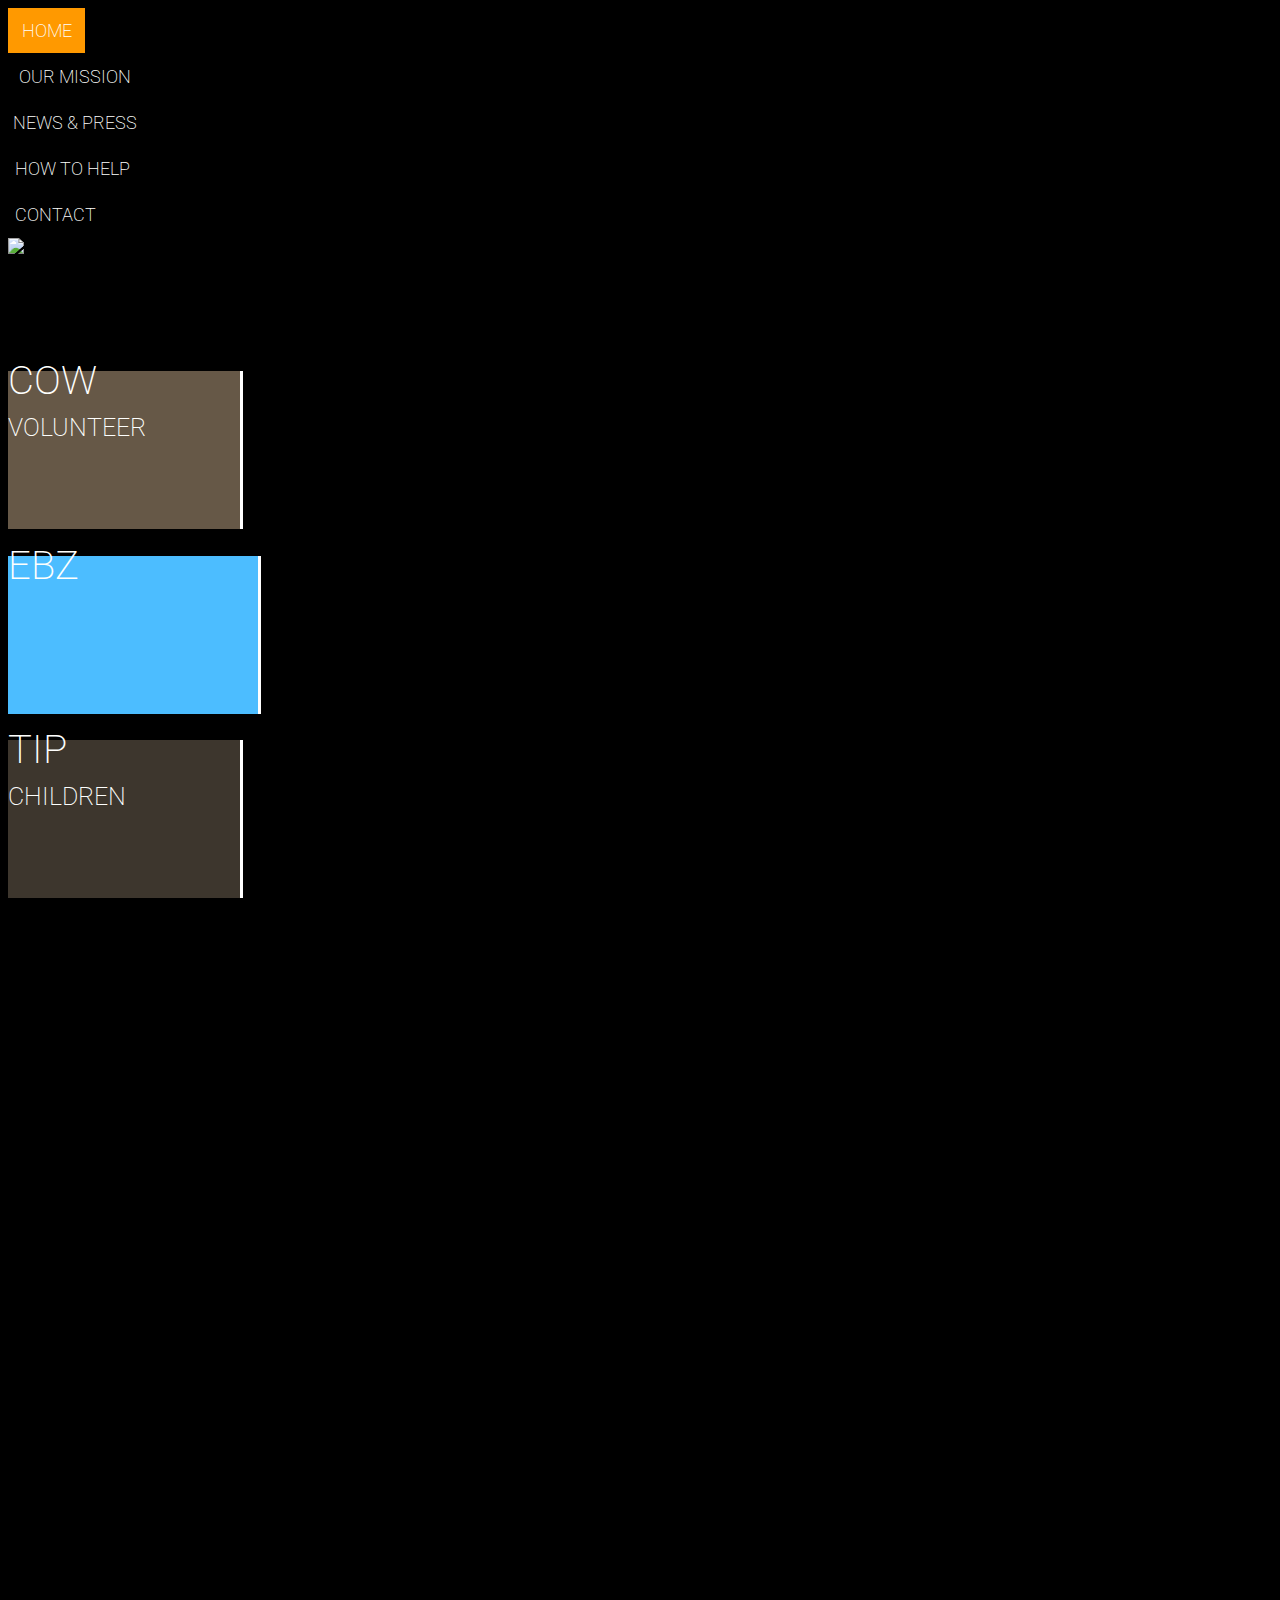
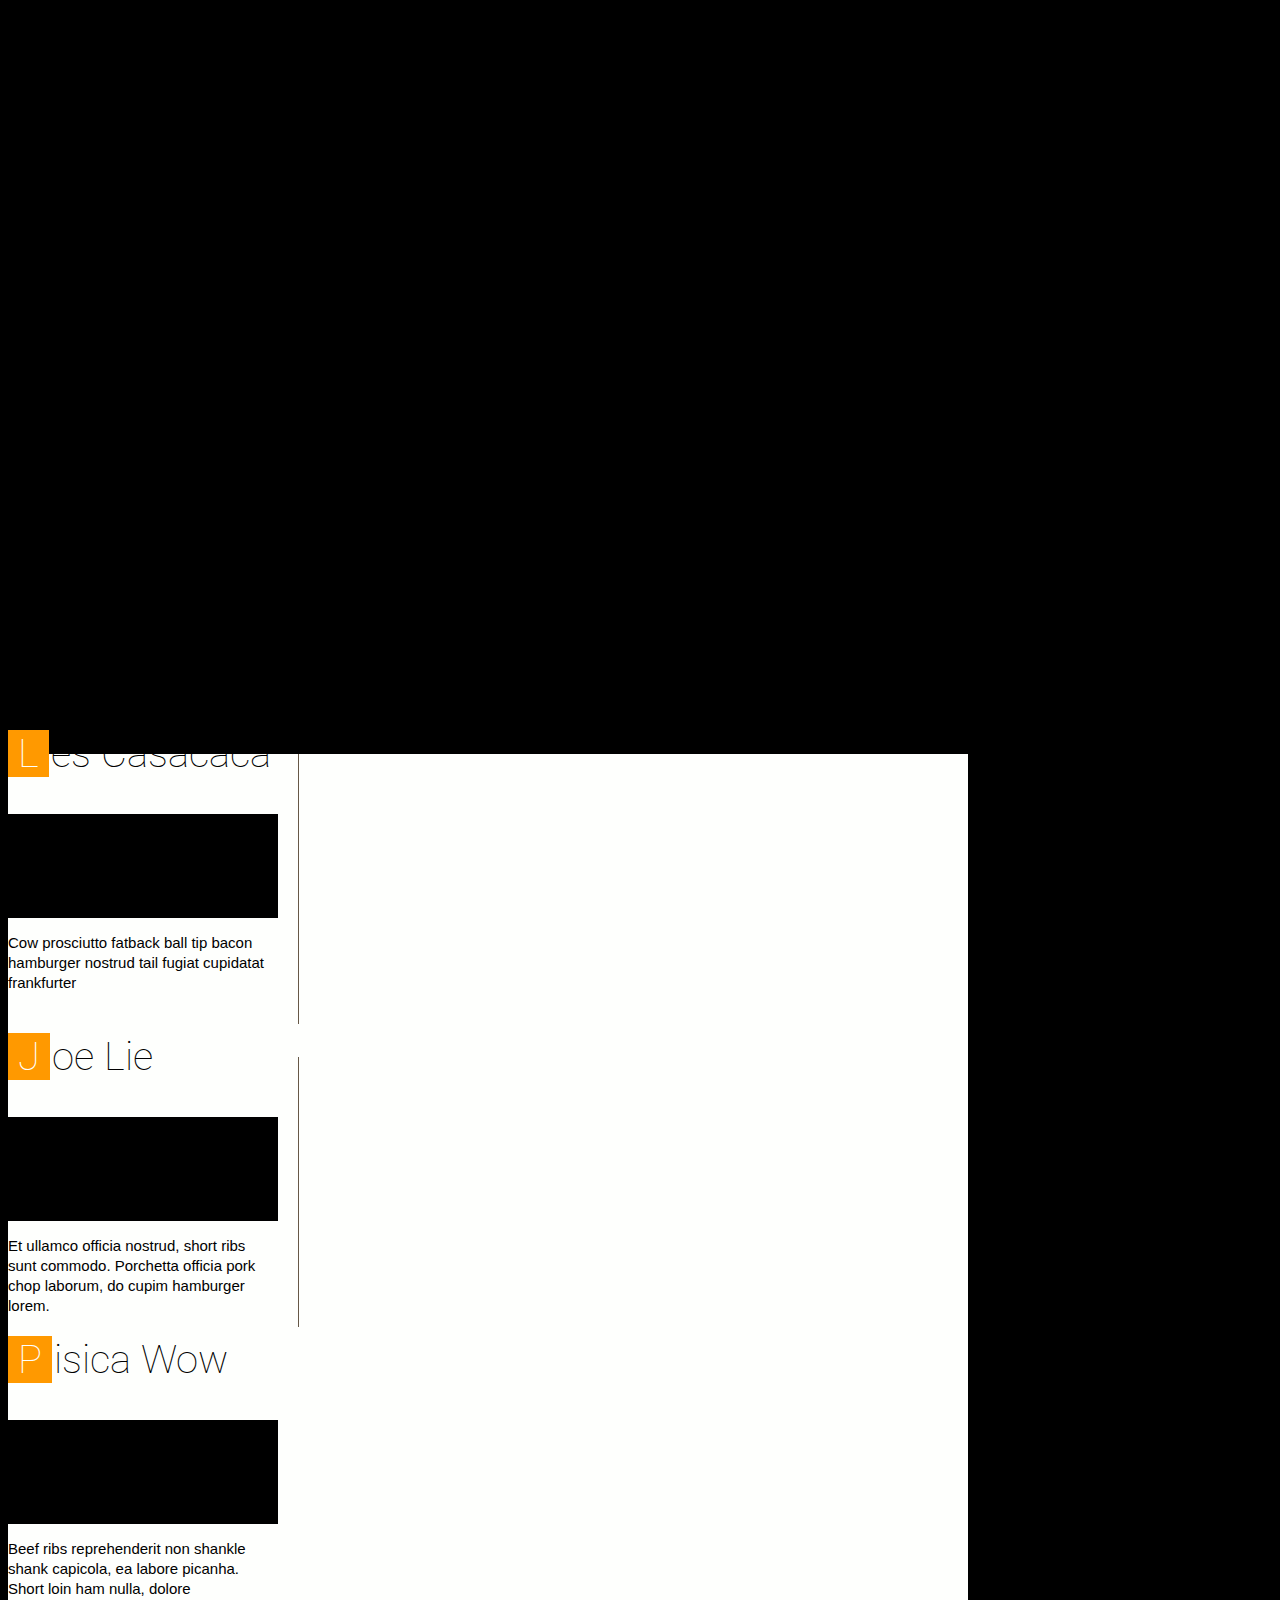
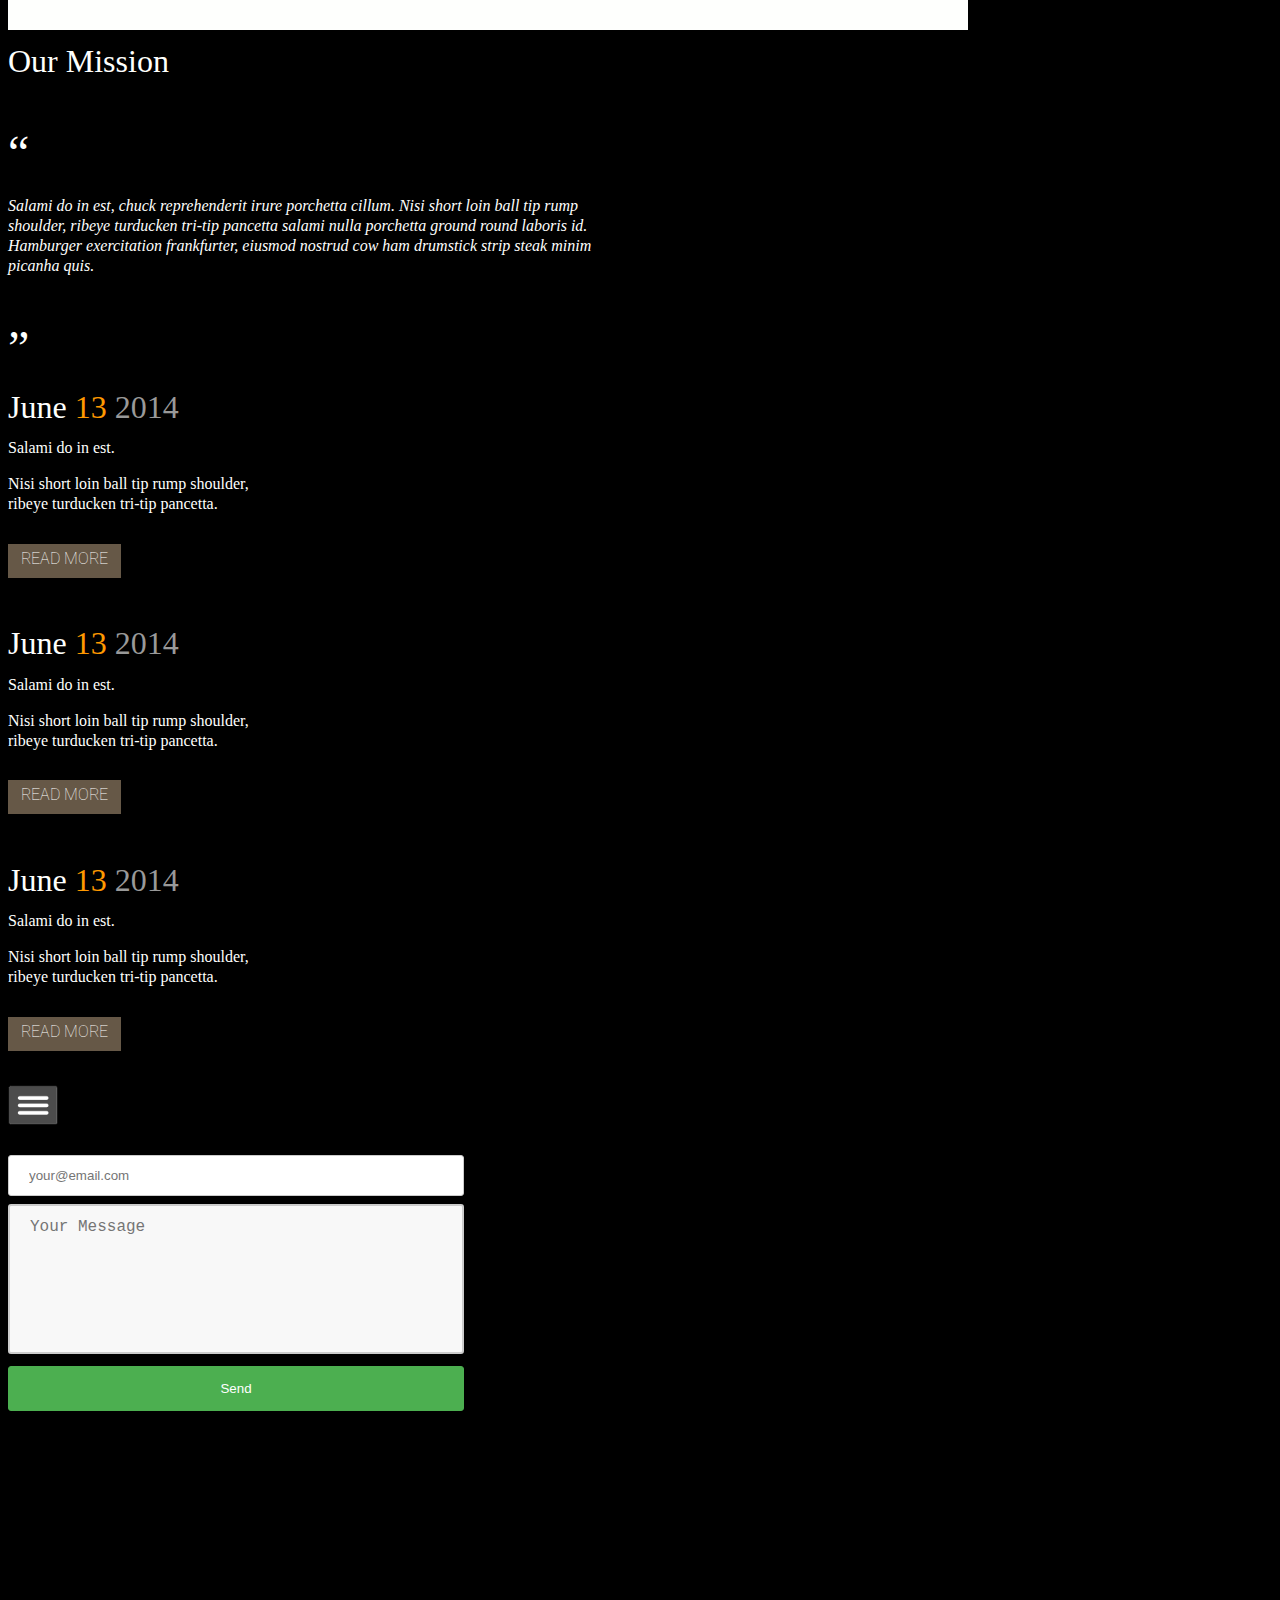
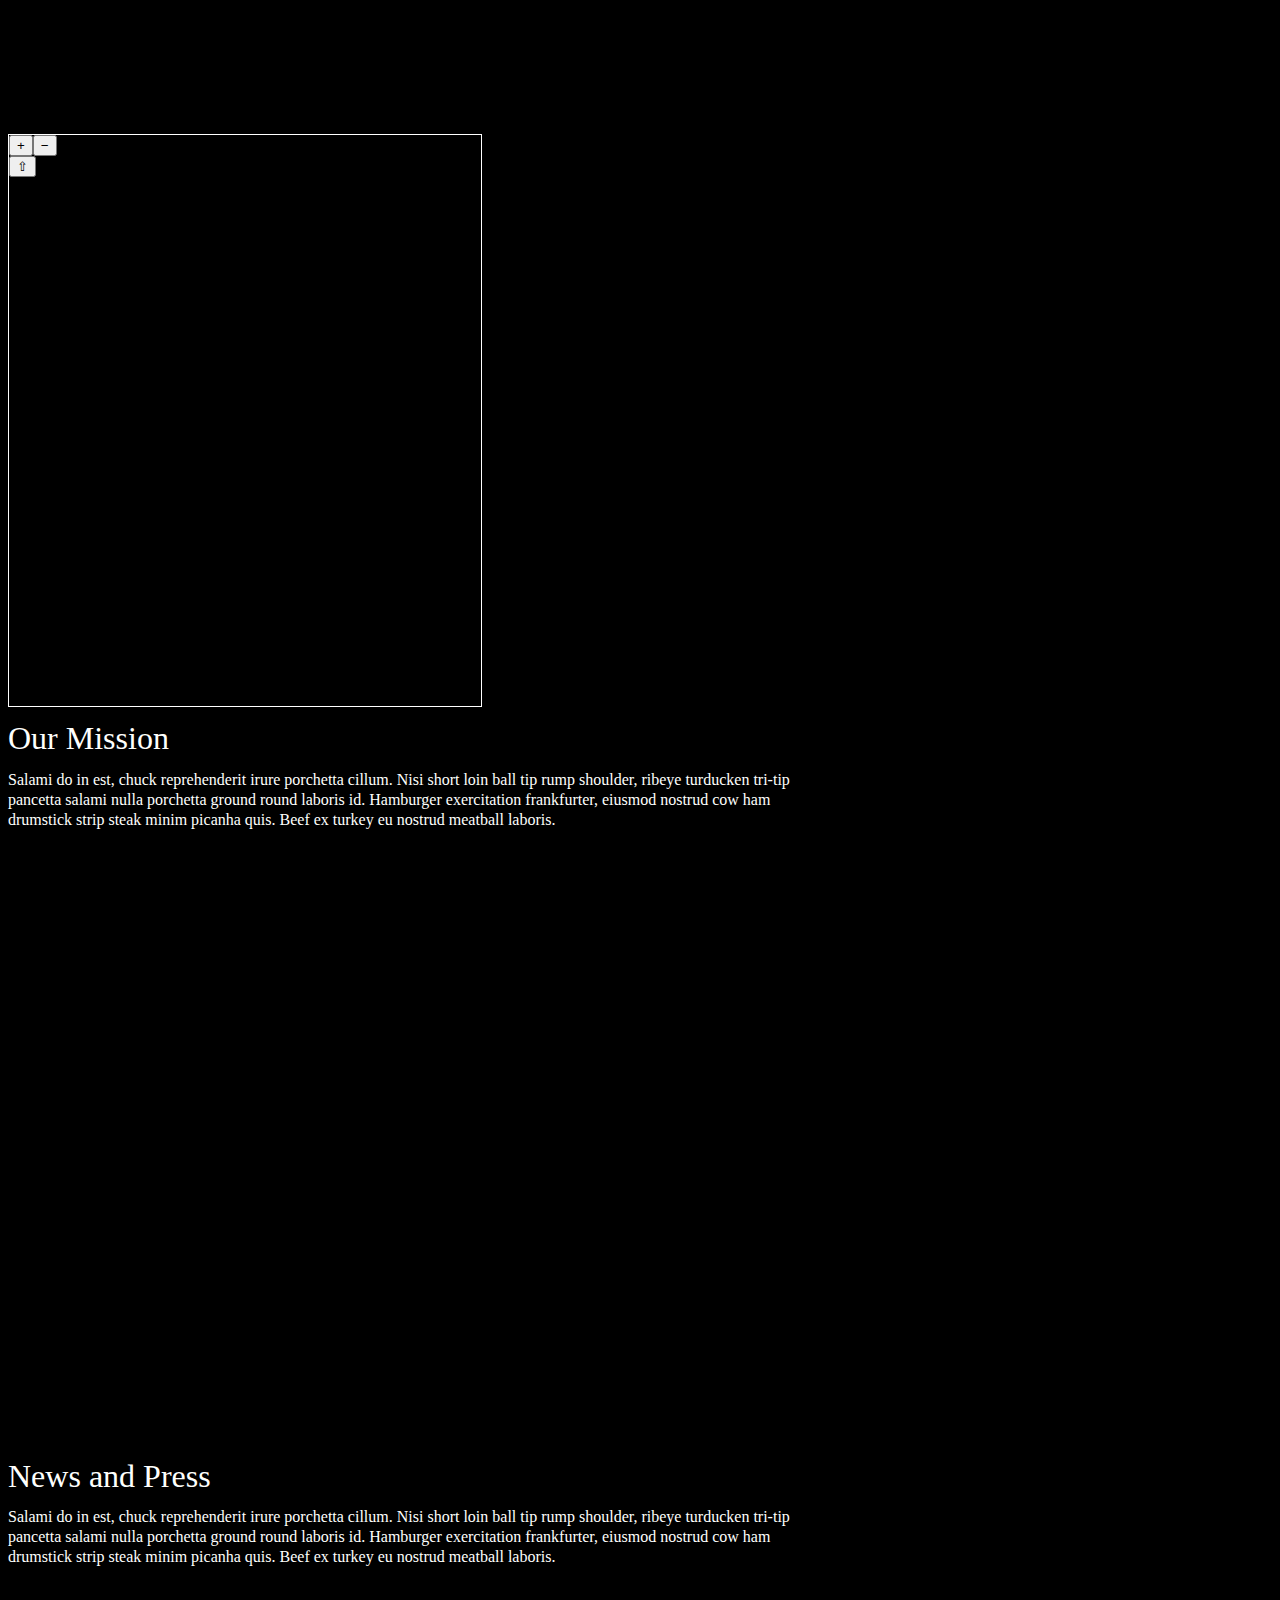
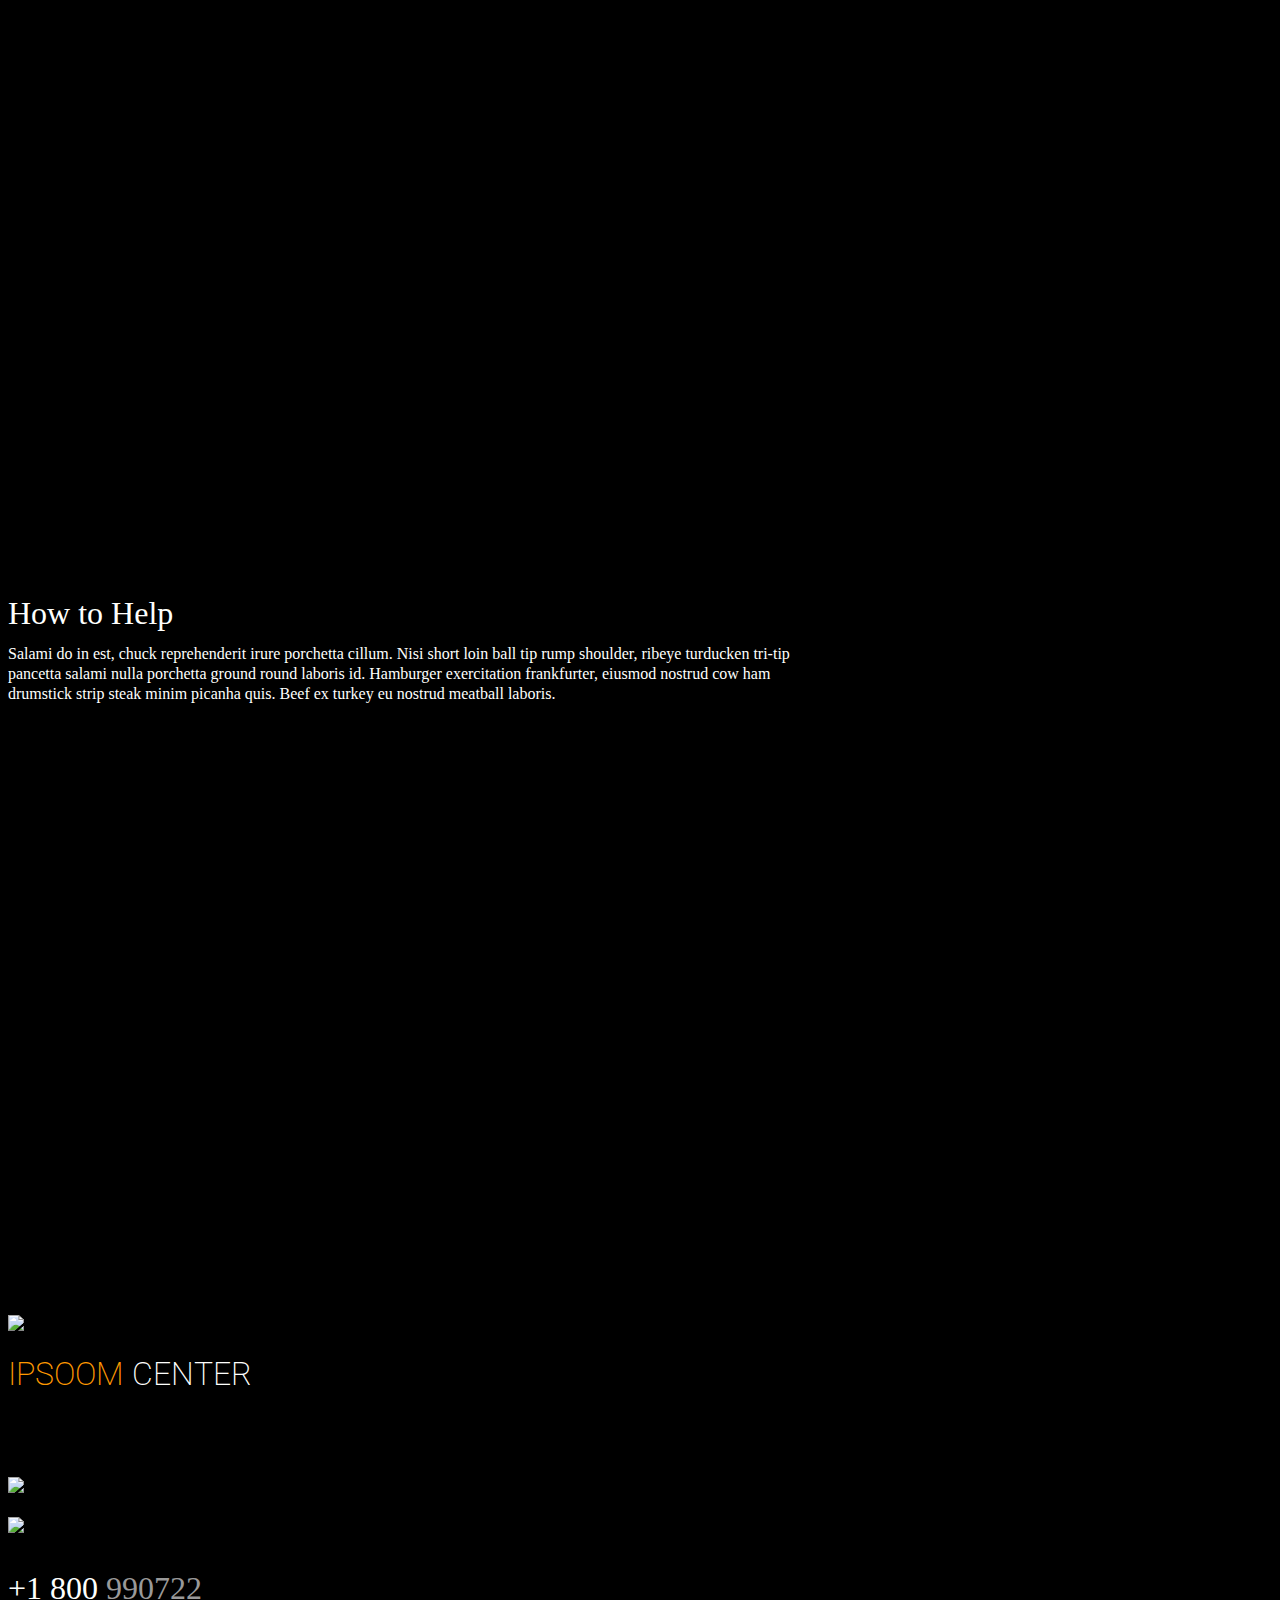
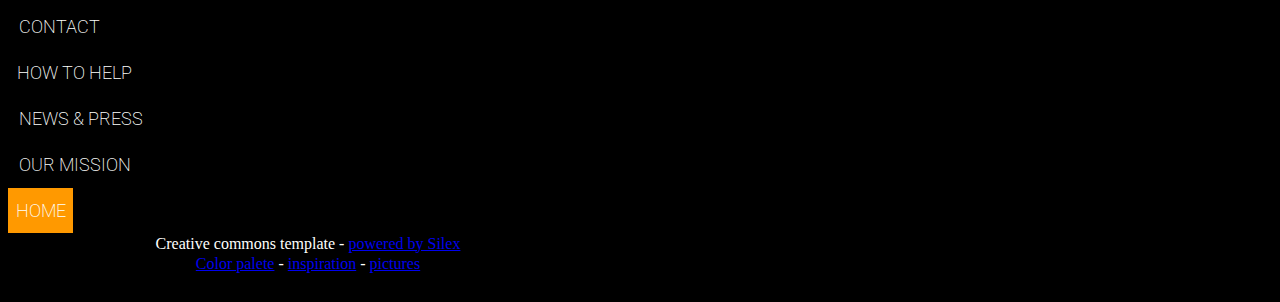
==== EBZ_Monitor.html @ ba5404b7 "Create EBZ_Monitor.html" ====
<!DOCTYPE html>
<html>

<head>
    <title>Ipsoom Center - Silex template</title>
    <meta charset="UTF-8">
    <meta name="generator" content="Silex v2.2.7">
    <!-- leave this for stats -->
    <script type="text/javascript" src="//editor.silex.me/static/2.7/jquery.js" data-silex-static=""></script>
    <script type="text/javascript" src="//editor.silex.me/static/2.7/jquery-ui.js" data-silex-static=""></script>

    <script type="text/javascript" src="//editor.silex.me/static/2.7/pageable.js" data-silex-static=""></script>
    <script type="text/javascript" src="//editor.silex.me/static/2.7/front-end.js" data-silex-static=""></script>
    <!-- Normalize -->
    <link href="//editor.silex.me/static/2.7/normalize.css" rel="stylesheet" data-silex-static="">
    <!-- Silex style -->
    <link href="//editor.silex.me/static/2.7/front-end.css" rel="stylesheet" data-silex-static="">

    <style type="text/css" class="silex-style">
        @import url('//fonts.googleapis.com/css?family=Roboto:100');
        .logo .title {
            color: #FF9900;
        }
        
        .logo .normal {
            color: #FEFFFD;
            font-family: 'Roboto', sans-serif;
            font-size: 60px;
            line-height: 25px;
            min-height: 125px;
            text-transform: uppercase;
        }
        
        .nav .normal {
            color: #FEFFFD;
            font-family: 'Roboto', sans-serif;
            font-size: 18px;
            line-height: 45px;
            text-transform: uppercase;
            z-index: 1;
        }
        
        .nav-mark {
            border-bottom: 1px solid #000000;
            transition: border .2s ease-out, background-color .2s ease-out;
        }
        
        .nav-mark:hover {
            border-bottom: 1px solid #FF9900;
        }
        
        .nav-mark.page-link-active {
            background-color: #FF9900;
        }
        /* home */
        
        .sub-nav.page-link-active {
            width: 250px;
            box-shadow: 0 1px 10px black;
        }
        
        .sub-nav {
            transition: all .15s ease-out;
            color: #FEFFFD;
            font-family: 'Roboto', sans-serif;
            font-size: 25px;
            line-height: 5px;
            text-transform: uppercase;
            z-index: 1;
        }
        
        .sub-nav .heading1 {
            font-size: 40px;
        }
        
        .normal,
        .heading1 {
            color: #FEFFFD;
            font-weight: 200;
            line-height: 20px;
        }
        
        .white-bg .heading2,
        .white-bg .normal {
            color: black;
        }
        
        .white-bg .heading2 {
            font-family: 'Roboto', sans-serif;
            font-weight: 100;
            font-size: 40px;
            text-transform: capitalize;
            line-height: 0px;
        }
        
        .white-bg .heading2:first-letter {
            background-color: #FF9900;
            color: #FEFFFD;
            padding: 0 10px;
            margin-right: 2px;
        }
        
        .white-bg .normal {
            font-size: 15px;
            font-family: Arial, sans-serif;
            line-height: 20px;
        }
        
        .button-read-more .normal {
            font-family: 'Roboto', sans-serif;
            font-weight: 100;
            text-transform: capitalize;
            line-height: 30px;
        }
    </style>
    <script type="text/javascript" class="silex-script"></script>
    <meta name="publicationPath" content="/api/1.0/github/exec/put/silex-templates/wip/ipsoom">
    <style class="silex-inline-styles" type="text/css">
        .silex-id-1439554967896-66 {
            left: 0px;
            top: 0px;
            background-color: rgb(0, 0, 0);
            border-top-color: rgb(0, 0, 0);
            border-right-color: rgb(0, 0, 0);
            border-bottom-color: rgb(0, 0, 0);
            border-left-color: rgb(0, 0, 0);
        }
        
        .silex-id-1490693608162-3 {
            background-color: transparent;
            top: 0px;
            left: 0px;
            min-width: 960px;
        }
        
        .silex-id-1490693608161-2 {
            min-height: 138px;
            background-color: transparent;
            top: 15px;
            left: 647px;
            width: 960px;
        }
        
        .silex-id-1439554967492-62 {
            width: 77px;
            top: 84px;
            left: 278px;
            box-sizing: content-box;
            min-height: 45px;
        }
        
        .silex-id-1439554967286-60 {
            width: 133px;
            top: 84px;
            left: 377px;
            box-sizing: content-box;
            min-height: 36px;
        }
        
        .silex-id-1439554966975-57 {
            width: 133px;
            top: 83px;
            left: 529px;
            box-sizing: content-box;
            min-height: 37px;
        }
        
        .silex-id-1439554966767-55 {
            width: 128px;
            top: 83px;
            left: 681px;
            box-sizing: content-box;
            min-height: 45px;
        }
        
        .silex-id-1439554966563-53 {
            width: 95px;
            top: 83px;
            left: 829px;
            box-sizing: content-box;
            min-height: 45px;
        }
        
        .silex-id-1490693355800-0 {
            width: 218px;
            min-height: 106px;
            top: 19px;
            left: 8px;
        }
        
        .silex-id-1490693798023-5 {
            background-color: transparent;
            top: 178px;
            left: 5px;
            min-width: 960px;
        }
        
        .silex-id-1490693798022-4 {
            min-height: 474px;
            background-color: transparent;
            top: 15px;
            left: 647px;
            width: 960px;
        }
        
        .silex-id-1439554966458-52 {
            width: 960px;
            top: -14px;
            left: 0px;
            box-sizing: content-box;
            background-color: rgb(0, 0, 0);
            min-height: 483px;
        }
        
        .silex-id-1439554966357-51 {
            width: 232px;
            top: 163px;
            left: 0px;
            box-sizing: content-box;
            border-top-color: rgb(255, 255, 255);
            border-right-color: rgb(255, 255, 255);
            border-bottom-color: rgb(255, 255, 255);
            border-left-color: rgb(255, 255, 255);
            border-top-width: 0px;
            border-right-width: 3px;
            border-bottom-width: 0px;
            border-left-width: 0px;
            border-top-style: solid;
            border-right-style: solid;
            border-bottom-style: solid;
            border-left-style: solid;
            background-color: rgb(102, 88, 71);
            min-height: 158px;
        }
        
        @media only screen and (max-width: 480px),
        only screen and (max-device-width: 480px) {
            .silex-id-1439554966357-51 {
                top: 0px;
                left: 93px;
                width: 234px;
                min-height: 158px;
            }
        }
        
        .silex-id-1439554966255-50 {
            width: 183px;
            top: 22px;
            left: 45px;
            box-sizing: content-box;
            min-height: 118px;
        }
        
        .silex-id-1439554966154-49 {
            width: 232px;
            top: 5px;
            left: 0px;
            box-sizing: content-box;
            border-top-color: rgb(255, 255, 255);
            border-right-color: rgb(255, 255, 255);
            border-bottom-color: rgb(255, 255, 255);
            border-left-color: rgb(255, 255, 255);
            border-top-width: 0px;
            border-right-width: 3px;
            border-bottom-width: 0px;
            border-left-width: 0px;
            border-top-style: solid;
            border-right-style: solid;
            border-bottom-style: solid;
            border-left-style: solid;
            background-color: rgba(76, 189, 255, 1);
            min-height: 158px;
        }
        
        .silex-id-1439554966050-48 {
            width: 183px;
            top: 17px;
            left: 45px;
            box-sizing: content-box;
            min-height: 104px;
        }
        
        .silex-id-1439554965843-46 {
            width: 232px;
            top: 321px;
            left: 0px;
            box-sizing: content-box;
            border-top-color: rgb(255, 255, 255);
            border-right-color: rgb(255, 255, 255);
            border-bottom-color: rgb(255, 255, 255);
            border-left-color: rgb(255, 255, 255);
            border-top-width: 0px;
            border-right-width: 3px;
            border-bottom-width: 0px;
            border-left-width: 0px;
            border-top-style: solid;
            border-right-style: solid;
            border-bottom-style: solid;
            border-left-style: solid;
            background-color: rgb(61, 54, 45);
            min-height: 158px;
        }
        
        .silex-id-1439554965740-45 {
            width: 183px;
            top: 22px;
            left: 45px;
            box-sizing: content-box;
            min-height: 104px;
        }
        
        .silex-id-1439554965638-44 {
            width: 726px;
            top: 5px;
            left: 232px;
            box-sizing: content-box;
            background-image: url('../../../../../../../libs/templates/silex-templates/ipsoom/assets/UJO0jYLtRte4qpyA37Xu_9X6A7388.jpg');
            background-color: transparent;
            background-size: cover;
            min-height: 474px;
        }
        
        .silex-id-1439554965536-43 {
            width: 726px;
            top: 6px;
            left: 233px;
            box-sizing: content-box;
            background-image: url('../../../../../../../libs/templates/silex-templates/ipsoom/assets/8bc72ed7.jpg');
            background-color: transparent;
            background-size: cover;
            min-height: 474px;
        }
        
        .silex-id-1439554965947-47 {
            width: 726px;
            top: -10px;
            left: 232px;
            box-sizing: content-box;
            background-image: url('../../../../../../../libs/templates/silex-templates/ipsoom/assets/xpdPwXTASnOUXFpIPgDs_IMG_1460_edt.jpg');
            background-color: transparent;
            background-size: cover;
            min-height: 474px;
        }
        
        .silex-id-1490693931165-7 {
            background-color: transparent;
            top: 686px;
            left: 0px;
            min-width: 960px;
        }
        
        .silex-id-1490693931163-6 {
            min-height: 703px;
            background-color: transparent;
            top: 15px;
            left: 545px;
            width: 960px;
        }
        
        .silex-id-1439554965432-42 {
            width: 960px;
            top: -9px;
            left: 0px;
            box-sizing: content-box;
            background-color: rgb(254, 255, 253);
            min-height: 309px;
        }
        
        @media only screen and (max-width: 480px),
        only screen and (max-device-width: 480px) {
            .silex-id-1439554965432-42 {
                top: 141px;
                left: 11px;
                width: 423px;
                min-height: 979px;
            }
        }
        
        .silex-id-1439554965331-41 {
            width: 290px;
            top: 26px;
            left: 37px;
            box-sizing: content-box;
            border-top-width: 0px;
            border-right-width: 1px;
            border-bottom-width: 0px;
            border-left-width: 0px;
            border-top-style: solid;
            border-right-style: solid;
            border-bottom-style: solid;
            border-left-style: solid;
            border-top-color: rgb(102, 88, 71);
            border-right-color: rgb(102, 88, 71);
            border-bottom-color: rgb(102, 88, 71);
            border-left-color: rgb(102, 88, 71);
            background-color: transparent;
            min-height: 254px;
        }
        
        @media only screen and (max-width: 480px),
        only screen and (max-device-width: 480px) {
            .silex-id-1439554965331-41 {
                top: 32px;
                left: 10px;
                width: 402px;
                min-height: 262px;
            }
        }
        
        .silex-id-1439554965129-39 {
            width: 283px;
            top: -6px;
            left: 0px;
            box-sizing: content-box;
            min-height: 60px;
        }
        
        @media only screen and (max-width: 480px),
        only screen and (max-device-width: 480px) {
            .silex-id-1439554965129-39 {
                top: 91px;
                left: 10px;
                width: 382px;
                min-height: 67px;
            }
        }
        
        .silex-id-1439554965028-38 {
            width: 260px;
            top: 66px;
            left: 0px;
            box-sizing: content-box;
            border-top-width: 5px;
            border-right-width: 5px;
            border-bottom-width: 5px;
            border-left-width: 5px;
            border-top-style: solid;
            border-right-style: solid;
            border-bottom-style: solid;
            border-left-style: solid;
            border-top-color: rgb(0, 0, 0);
            border-right-color: rgb(0, 0, 0);
            border-bottom-color: rgb(0, 0, 0);
            border-left-color: rgb(0, 0, 0);
            border-image-source: initial;
            border-image-slice: initial;
            border-image-width: initial;
            border-image-outset: initial;
            border-image-repeat: initial;
            background-image: url('../../../../../../../libs/templates/silex-templates/ipsoom/assets/wood.jpg');
            background-color: rgb(0, 0, 0);
            background-size: cover;
            min-height: 94px;
        }
        
        @media only screen and (max-width: 480px),
        only screen and (max-device-width: 480px) {
            .silex-id-1439554965028-38 {
                top: 158px;
                left: 5px;
                width: 382px;
                min-height: 94px;
            }
        }
        
        .silex-id-1439554965230-40 {
            width: 266px;
            top: 169px;
            left: 3px;
            box-sizing: content-box;
            min-height: 91px;
        }
        
        @media only screen and (max-width: 480px),
        only screen and (max-device-width: 480px) {
            .silex-id-1439554965230-40 {
                top: 0px;
                left: 10px;
                width: 382px;
                min-height: 91px;
            }
        }
        
        .silex-id-1439554964925-37 {
            width: 290px;
            top: 26px;
            left: 345px;
            box-sizing: content-box;
            border-top-width: 0px;
            border-right-width: 1px;
            border-bottom-width: 0px;
            border-left-width: 0px;
            border-top-style: solid;
            border-right-style: solid;
            border-bottom-style: solid;
            border-left-style: solid;
            border-top-color: rgb(102, 88, 71);
            border-right-color: rgb(102, 88, 71);
            border-bottom-color: rgb(102, 88, 71);
            border-left-color: rgb(102, 88, 71);
            background-color: transparent;
            min-height: 254px;
        }
        
        @media only screen and (max-width: 480px),
        only screen and (max-device-width: 480px) {
            .silex-id-1439554964925-37 {
                top: 359px;
                left: 10px;
                width: 402px;
                min-height: 262px;
            }
        }
        
        .silex-id-1439554964619-34 {
            width: 283px;
            top: -6px;
            left: 0px;
            box-sizing: content-box;
            min-height: 60px;
        }
        
        @media only screen and (max-width: 480px),
        only screen and (max-device-width: 480px) {
            .silex-id-1439554964619-34 {
                top: 196px;
                left: 10px;
                width: 382px;
                min-height: 66px;
            }
        }
        
        .silex-id-1439554964822-36 {
            width: 260px;
            top: 66px;
            left: 0px;
            box-sizing: content-box;
            border-top-width: 5px;
            border-right-width: 5px;
            border-bottom-width: 5px;
            border-left-width: 5px;
            border-top-style: solid;
            border-right-style: solid;
            border-bottom-style: solid;
            border-left-style: solid;
            border-top-color: rgb(0, 0, 0);
            border-right-color: rgb(0, 0, 0);
            border-bottom-color: rgb(0, 0, 0);
            border-left-color: rgb(0, 0, 0);
            border-image-source: initial;
            border-image-slice: initial;
            border-image-width: initial;
            border-image-outset: initial;
            border-image-repeat: initial;
            background-image: url('../../../../../../../libs/templates/silex-templates/ipsoom/assets/night.jpg');
            background-color: rgb(0, 0, 0);
            background-size: cover;
            min-height: 94px;
        }
        
        @media only screen and (max-width: 480px),
        only screen and (max-device-width: 480px) {
            .silex-id-1439554964822-36 {
                top: 0px;
                left: 5px;
                width: 382px;
                min-height: 94px;
            }
        }
        
        .silex-id-1439554964720-35 {
            width: 266px;
            top: 169px;
            left: 3px;
            box-sizing: content-box;
            min-height: 91px;
        }
        
        @media only screen and (max-width: 480px),
        only screen and (max-device-width: 480px) {
            .silex-id-1439554964720-35 {
                top: 104px;
                left: 10px;
                width: 382px;
                min-height: 91px;
            }
        }
        
        .silex-id-1439554964518-33 {
            width: 290px;
            top: 26px;
            left: 656px;
            box-sizing: content-box;
            border-top-color: rgb(102, 88, 71);
            border-right-color: rgb(102, 88, 71);
            border-bottom-color: rgb(102, 88, 71);
            border-left-color: rgb(102, 88, 71);
            background-color: transparent;
            min-height: 254px;
        }
        
        @media only screen and (max-width: 480px),
        only screen and (max-device-width: 480px) {
            .silex-id-1439554964518-33 {
                top: 685px;
                left: 11px;
                width: 414px;
                min-height: 262px;
            }
        }
        
        .silex-id-1439554964214-30 {
            width: 283px;
            top: -6px;
            left: 0px;
            box-sizing: content-box;
            min-height: 60px;
        }
        
        @media only screen and (max-width: 480px),
        only screen and (max-device-width: 480px) {
            .silex-id-1439554964214-30 {
                top: 196px;
                left: 10px;
                width: 394px;
                min-height: 66px;
            }
        }
        
        .silex-id-1439554964416-32 {
            width: 260px;
            top: 66px;
            left: 0px;
            box-sizing: content-box;
            border-top-width: 5px;
            border-right-width: 5px;
            border-bottom-width: 5px;
            border-left-width: 5px;
            border-top-style: solid;
            border-right-style: solid;
            border-bottom-style: solid;
            border-left-style: solid;
            border-top-color: rgb(0, 0, 0);
            border-right-color: rgb(0, 0, 0);
            border-bottom-color: rgb(0, 0, 0);
            border-left-color: rgb(0, 0, 0);
            border-image-source: initial;
            border-image-slice: initial;
            border-image-width: initial;
            border-image-outset: initial;
            border-image-repeat: initial;
            background-image: url('../../../../../../../libs/templates/silex-templates/ipsoom/assets/bench.jpg');
            background-color: rgb(0, 0, 0);
            background-size: cover;
            min-height: 94px;
        }
        
        @media only screen and (max-width: 480px),
        only screen and (max-device-width: 480px) {
            .silex-id-1439554964416-32 {
                top: 0px;
                left: 5px;
                width: 394px;
                min-height: 94px;
            }
        }
        
        .silex-id-1439554964315-31 {
            width: 266px;
            top: 169px;
            left: 3px;
            box-sizing: content-box;
            min-height: 91px;
        }
        
        @media only screen and (max-width: 480px),
        only screen and (max-device-width: 480px) {
            .silex-id-1439554964315-31 {
                top: 104px;
                left: 10px;
                width: 394px;
                min-height: 91px;
            }
        }
        
        .silex-id-1439554964011-28 {
            width: 225px;
            top: 334px;
            left: 41px;
            box-sizing: content-box;
            min-height: 61px;
        }
        
        @media only screen and (max-width: 480px),
        only screen and (max-device-width: 480px) {
            .silex-id-1439554964011-28 {
                top: 1603px;
                left: 11px;
                width: 423px;
                min-height: 90px;
            }
        }
        
        .silex-id-1439554963909-27 {
            width: 47px;
            top: 327px;
            left: 310px;
            box-sizing: content-box;
            min-height: 68px;
        }
        
        .silex-id-1439554964112-29 {
            width: 592px;
            top: 333px;
            left: 342px;
            box-sizing: content-box;
            min-height: 111px;
        }
        
        @media only screen and (max-width: 480px),
        only screen and (max-device-width: 480px) {
            .silex-id-1439554964112-29 {
                top: 1183px;
                left: 57px;
                width: 331px;
                min-height: 172px;
            }
        }
        
        .silex-id-1439554963809-26 {
            width: 47px;
            top: 399px;
            left: 647px;
            box-sizing: content-box;
            min-height: 68px;
        }
        
        .silex-id-1439554963707-25 {
            width: 280px;
            top: 469px;
            left: 25px;
            box-sizing: content-box;
            background-color: transparent;
            min-height: 215px;
        }
        
        @media only screen and (max-width: 480px),
        only screen and (max-device-width: 480px) {
            .silex-id-1439554963707-25 {
                top: 1241px;
                left: 11px;
                width: 423px;
                min-height: 215px;
            }
        }
        
        .silex-id-1439554963605-24 {
            width: 276px;
            top: 14px;
            left: 14px;
            box-sizing: content-box;
            min-height: 147px;
        }
        
        @media only screen and (max-width: 480px),
        only screen and (max-device-width: 480px) {
            .silex-id-1439554963605-24 {
                top: 5px;
                left: 11px;
                width: 401px;
                min-height: 160px;
            }
        }
        
        .silex-id-1439554963502-23 {
            width: 113px;
            top: 166px;
            left: 16px;
            box-sizing: content-box;
            background-color: rgba(102, 88, 71, 1);
            min-height: 34px;
        }
        
        .silex-id-1439554963400-22 {
            width: 280px;
            top: 469px;
            left: 332px;
            box-sizing: content-box;
            background-color: transparent;
            min-height: 215px;
        }
        
        @media only screen and (max-width: 480px),
        only screen and (max-device-width: 480px) {
            .silex-id-1439554963400-22 {
                top: 1456px;
                left: 11px;
                width: 423px;
                min-height: 215px;
            }
        }
        
        .silex-id-1439554963298-21 {
            width: 276px;
            top: 14px;
            left: 14px;
            box-sizing: content-box;
            min-height: 147px;
        }
        
        @media only screen and (max-width: 480px),
        only screen and (max-device-width: 480px) {
            .silex-id-1439554963298-21 {
                top: 5px;
                left: 11px;
                width: 401px;
                min-height: 160px;
            }
        }
        
        .silex-id-1439554963198-20 {
            width: 113px;
            top: 166px;
            left: 16px;
            box-sizing: content-box;
            background-color: rgb(102, 88, 71);
            min-height: 34px;
        }
        
        .silex-id-1439554963096-19 {
            width: 280px;
            top: 469px;
            left: 639px;
            box-sizing: content-box;
            background-color: transparent;
            min-height: 215px;
        }
        
        @media only screen and (max-width: 480px),
        only screen and (max-device-width: 480px) {
            .silex-id-1439554963096-19 {
                top: 1671px;
                left: 11px;
                width: 423px;
                min-height: 215px;
            }
        }
        
        .silex-id-1439554962995-18 {
            width: 276px;
            top: 14px;
            left: 14px;
            box-sizing: content-box;
            min-height: 147px;
        }
        
        @media only screen and (max-width: 480px),
        only screen and (max-device-width: 480px) {
            .silex-id-1439554962995-18 {
                top: 5px;
                left: 11px;
                width: 401px;
                min-height: 160px;
            }
        }
        
        .silex-id-1439554962893-17 {
            width: 113px;
            top: 166px;
            left: 16px;
            box-sizing: content-box;
            background-color: rgba(102, 88, 71, 1);
            min-height: 34px;
        }
        
        .silex-id-1490694258064-17 {
            background-color: transparent;
            top: 171px;
            left: 0px;
            border-color: #000000;
            min-width: 960px;
        }
        
        .silex-id-1490694258062-16 {
            min-height: 744px;
            background-color: transparent;
            border-color: #000000;
            top: 15px;
            left: 329px;
            width: 960px;
        }
        
        .silex-id-1492776401689-1 {
            width: 456px;
            height: 587px;
            background-color: transparent;
            top: 83px;
            left: 1px;
        }
        
        .silex-id-1492776672785-2 {
            height: 571px;
            width: 472px;
            background-color: transparent;
            top: 91px;
            left: 487px;
            border-width: 1px 1px 1px 1px;
            border-style: solid;
            border-color: #ffffff;
        }
        
        .silex-id-1490694152451-11 {
            background-color: transparent;
            top: 433px;
            left: NaNpx;
            min-width: 960px;
        }
        
        .silex-id-1490694152449-10 {
            min-height: 236px;
            background-color: transparent;
            top: 15px;
            left: 545px;
            width: 960px;
        }
        
        .silex-id-1439554961635-5 {
            width: 817px;
            top: 31px;
            left: 2px;
            box-sizing: content-box;
            min-height: 189px;
        }
        
        .silex-id-1490701849669-19 {
            background-color: transparent;
            top: 159px;
            left: 0px;
            min-width: 960px;
            background-image: url('../../../../../../../libs/templates/silex-templates/ipsoom/assets/UJO0jYLtRte4qpyA37Xu_9X6A7388.jpg');
            background-size: cover;
            background-position: center center;
        }
        
        .silex-id-1490701849668-18 {
            min-height: 480px;
            background-color: transparent;
            top: 15px;
            left: 545px;
            width: 960px;
        }
        
        .silex-id-1490694217944-13 {
            background-color: transparent;
            top: 171px;
            left: 0px;
        }
        
        .silex-id-1490694217944-12 {
            min-height: 236px;
            background-color: transparent;
        }
        
        .silex-id-1439554961432-3 {
            width: 817px;
            top: 31px;
            left: 2px;
            box-sizing: content-box;
            min-height: 189px;
        }
        
        .silex-id-1490701905049-21 {
            background-color: transparent;
            top: 100px;
            left: NaNpx;
            background-image: url('../../../../../../../libs/templates/silex-templates/ipsoom/assets/nQZcA7PRTyuduZPSZQ88_wanderlust.jpg');
            background-size: cover;
            background-position: center center;
        }
        
        .silex-id-1490701905043-20 {
            min-height: 480px;
            background-color: transparent;
        }
        
        .silex-id-1490694237194-15 {
            background-color: transparent;
            top: 171px;
            left: 0px;
            min-width: 960px;
        }
        
        .silex-id-1490694237193-14 {
            min-height: 232px;
            background-color: transparent;
            top: 15px;
            left: 545px;
            width: 960px;
        }
        
        .silex-id-1439554961331-2 {
            width: 817px;
            top: 31px;
            left: 2px;
            box-sizing: content-box;
            min-height: 189px;
        }
        
        .silex-id-1490701944668-23 {
            background-color: transparent;
            top: 100px;
            left: NaNpx;
            background-image: url('../../../../../../../libs/templates/silex-templates/ipsoom/assets/xpdPwXTASnOUXFpIPgDs_IMG_1460_edt.jpg');
            background-size: cover;
            background-position: bottom center;
        }
        
        .silex-id-1490701944667-22 {
            min-height: 480px;
            background-color: transparent;
        }
        
        .silex-id-1490694042605-9 {
            background-color: transparent;
            top: 931px;
            left: 0px;
        }
        
        .silex-id-1490694042604-8 {
            min-height: 269px;
            background-color: transparent;
        }
        
        .silex-id-1439554962589-14 {
            width: 88px;
            top: 88px;
            left: 834px;
            min-height: 37px;
        }
        
        .silex-id-1439554962691-15 {
            width: 264px;
            top: 85px;
            left: 37px;
            box-sizing: content-box;
            min-height: 67px;
        }
        
        @media only screen and (max-width: 480px),
        only screen and (max-device-width: 480px) {
            .silex-id-1439554962691-15 {
                top: 2000px;
                left: 13px;
                width: 419px;
                min-height: 125px;
            }
        }
        
        .silex-id-1439554962488-13 {
            width: 40px;
            top: 86px;
            left: 771px;
            min-height: 40px;
        }
        
        .silex-id-1439554962386-12 {
            width: 25px;
            top: 139px;
            left: 663px;
            box-sizing: content-box;
            min-height: 34.5676px;
        }
        
        .silex-id-1439554962283-11 {
            width: 240px;
            top: 127px;
            left: 698px;
            box-sizing: content-box;
            min-height: 52px;
        }
        
        @media only screen and (max-width: 480px),
        only screen and (max-device-width: 480px) {
            .silex-id-1439554962283-11 {
                top: 2129px;
                left: 1px;
                width: 240px;
                min-height: 38px;
            }
        }
        
        .silex-id-1439554962181-10 {
            width: 102px;
            top: 136px;
            left: 539px;
            box-sizing: content-box;
            min-height: 45px;
        }
        
        .silex-id-1439554962078-9 {
            width: 133px;
            top: 136px;
            left: 400px;
            box-sizing: content-box;
            min-height: 45px;
        }
        
        .silex-id-1439554961964-8 {
            width: 146px;
            top: 136px;
            left: 247px;
            box-sizing: content-box;
            min-height: 45px;
        }
        
        .silex-id-1439554961840-7 {
            width: 134px;
            top: 136px;
            left: 107px;
            box-sizing: content-box;
            min-height: 45px;
        }
        
        .silex-id-1439554961739-6 {
            width: 65px;
            top: 136px;
            left: 37px;
            box-sizing: content-box;
            min-height: 45px;
        }
        
        .silex-id-1439554962792-16 {
            width: 600px;
            top: 208px;
            left: 180px;
            box-sizing: content-box;
            background-color: transparent;
            min-height: 50px;
        }
    </style>




























    <script type="text/javascript" class="silex-json-styles">
        [{"desktop":{"silex-id-1439554967896-66":{"left":"0px","top":"0px","background-color":"rgb(0, 0, 0)","border-top-color":"rgb(0, 0, 0)","border-right-color":"rgb(0, 0, 0)","border-bottom-color":"rgb(0, 0, 0)","border-left-color":"rgb(0, 0, 0)"},"silex-id-1439554967492-62":{"width":"77px","top":"84px","left":"278px","box-sizing":"content-box","min-height":"45px"},"silex-id-1439554967286-60":{"width":"133px","top":"84px","left":"377px","box-sizing":"content-box","min-height":"36px"},"silex-id-1439554966975-57":{"width":"133px","top":"83px","left":"529px","box-sizing":"content-box","min-height":"37px"},"silex-id-1439554966767-55":{"width":"128px","top":"83px","left":"681px","box-sizing":"content-box","min-height":"45px"},"silex-id-1439554966563-53":{"width":"95px","top":"83px","left":"829px","box-sizing":"content-box","min-height":"45px"},"silex-id-1439554966458-52":{"width":"960px","top":"-14px","left":"0px","box-sizing":"content-box","background-color":"rgb(0, 0, 0)","min-height":"483px"},"silex-id-1439554966357-51":{"width":"232px","top":"163px","left":"0px","box-sizing":"content-box","border-top-color":"rgb(255, 255, 255)","border-right-color":"rgb(255, 255, 255)","border-bottom-color":"rgb(255, 255, 255)","border-left-color":"rgb(255, 255, 255)","border-top-width":"0px","border-right-width":"3px","border-bottom-width":"0px","border-left-width":"0px","border-top-style":"solid","border-right-style":"solid","border-bottom-style":"solid","border-left-style":"solid","background-color":"rgb(102, 88, 71)","min-height":"158px"},"silex-id-1439554966255-50":{"width":"183px","top":"22px","left":"45px","box-sizing":"content-box","min-height":"118px"},"silex-id-1439554966154-49":{"width":"232px","top":"5px","left":"0px","box-sizing":"content-box","border-top-color":"rgb(255, 255, 255)","border-right-color":"rgb(255, 255, 255)","border-bottom-color":"rgb(255, 255, 255)","border-left-color":"rgb(255, 255, 255)","border-top-width":"0px","border-right-width":"3px","border-bottom-width":"0px","border-left-width":"0px","border-top-style":"solid","border-right-style":"solid","border-bottom-style":"solid","border-left-style":"solid","background-color":"rgba(76,189,255,1)","min-height":"158px"},"silex-id-1439554966050-48":{"width":"183px","top":"17px","left":"45px","box-sizing":"content-box","min-height":"104px"},"silex-id-1439554965947-47":{"width":"726px","top":"-10px","left":"232px","box-sizing":"content-box","background-image":"url('../../../../../../../libs/templates/silex-templates/ipsoom/assets/xpdPwXTASnOUXFpIPgDs_IMG_1460_edt.jpg')","background-color":"transparent","background-size":"cover","min-height":"474px"},"silex-id-1439554965843-46":{"width":"232px","top":"321px","left":"0px","box-sizing":"content-box","border-top-color":"rgb(255, 255, 255)","border-right-color":"rgb(255, 255, 255)","border-bottom-color":"rgb(255, 255, 255)","border-left-color":"rgb(255, 255, 255)","border-top-width":"0px","border-right-width":"3px","border-bottom-width":"0px","border-left-width":"0px","border-top-style":"solid","border-right-style":"solid","border-bottom-style":"solid","border-left-style":"solid","background-color":"rgb(61, 54, 45)","min-height":"158px"},"silex-id-1439554965740-45":{"width":"183px","top":"22px","left":"45px","box-sizing":"content-box","min-height":"104px"},"silex-id-1439554965638-44":{"width":"726px","top":"5px","left":"232px","box-sizing":"content-box","background-image":"url('../../../../../../../libs/templates/silex-templates/ipsoom/assets/UJO0jYLtRte4qpyA37Xu_9X6A7388.jpg')","background-color":"transparent","background-size":"cover","min-height":"474px"},"silex-id-1439554965536-43":{"width":"726px","top":"6px","left":"233px","box-sizing":"content-box","background-image":"url('../../../../../../../libs/templates/silex-templates/ipsoom/assets/8bc72ed7.jpg')","background-color":"transparent","background-size":"cover","min-height":"474px"},"silex-id-1439554965432-42":{"width":"960px","top":"-9px","left":"0px","box-sizing":"content-box","background-color":"rgb(254, 255, 253)","min-height":"309px"},"silex-id-1439554965331-41":{"width":"290px","top":"26px","left":"37px","box-sizing":"content-box","border-top-width":"0px","border-right-width":"1px","border-bottom-width":"0px","border-left-width":"0px","border-top-style":"solid","border-right-style":"solid","border-bottom-style":"solid","border-left-style":"solid","border-top-color":"rgb(102, 88, 71)","border-right-color":"rgb(102, 88, 71)","border-bottom-color":"rgb(102, 88, 71)","border-left-color":"rgb(102, 88, 71)","background-color":"transparent","min-height":"254px"},"silex-id-1439554965230-40":{"width":"266px","top":"169px","left":"3px","box-sizing":"content-box","min-height":"91px"},"silex-id-1439554965129-39":{"width":"283px","top":"-6px","left":"0px","box-sizing":"content-box","min-height":"60px"},"silex-id-1439554965028-38":{"width":"260px","top":"66px","left":"0px","box-sizing":"content-box","border-top-width":"5px","border-right-width":"5px","border-bottom-width":"5px","border-left-width":"5px","border-top-style":"solid","border-right-style":"solid","border-bottom-style":"solid","border-left-style":"solid","border-top-color":"rgb(0, 0, 0)","border-right-color":"rgb(0, 0, 0)","border-bottom-color":"rgb(0, 0, 0)","border-left-color":"rgb(0, 0, 0)","border-image-source":"initial","border-image-slice":"initial","border-image-width":"initial","border-image-outset":"initial","border-image-repeat":"initial","background-image":"url('../../../../../../../libs/templates/silex-templates/ipsoom/assets/wood.jpg')","background-color":"rgb(0, 0, 0)","background-size":"cover","min-height":"94px"},"silex-id-1439554964925-37":{"width":"290px","top":"26px","left":"345px","box-sizing":"content-box","border-top-width":"0px","border-right-width":"1px","border-bottom-width":"0px","border-left-width":"0px","border-top-style":"solid","border-right-style":"solid","border-bottom-style":"solid","border-left-style":"solid","border-top-color":"rgb(102, 88, 71)","border-right-color":"rgb(102, 88, 71)","border-bottom-color":"rgb(102, 88, 71)","border-left-color":"rgb(102, 88, 71)","background-color":"transparent","min-height":"254px"},"silex-id-1439554964822-36":{"width":"260px","top":"66px","left":"0px","box-sizing":"content-box","border-top-width":"5px","border-right-width":"5px","border-bottom-width":"5px","border-left-width":"5px","border-top-style":"solid","border-right-style":"solid","border-bottom-style":"solid","border-left-style":"solid","border-top-color":"rgb(0, 0, 0)","border-right-color":"rgb(0, 0, 0)","border-bottom-color":"rgb(0, 0, 0)","border-left-color":"rgb(0, 0, 0)","border-image-source":"initial","border-image-slice":"initial","border-image-width":"initial","border-image-outset":"initial","border-image-repeat":"initial","background-image":"url('../../../../../../../libs/templates/silex-templates/ipsoom/assets/night.jpg')","background-color":"rgb(0, 0, 0)","background-size":"cover","min-height":"94px"},"silex-id-1439554964720-35":{"width":"266px","top":"169px","left":"3px","box-sizing":"content-box","min-height":"91px"},"silex-id-1439554964619-34":{"width":"283px","top":"-6px","left":"0px","box-sizing":"content-box","min-height":"60px"},"silex-id-1439554964518-33":{"width":"290px","top":"26px","left":"656px","box-sizing":"content-box","border-top-color":"rgb(102, 88, 71)","border-right-color":"rgb(102, 88, 71)","border-bottom-color":"rgb(102, 88, 71)","border-left-color":"rgb(102, 88, 71)","background-color":"transparent","min-height":"254px"},"silex-id-1439554964416-32":{"width":"260px","top":"66px","left":"0px","box-sizing":"content-box","border-top-width":"5px","border-right-width":"5px","border-bottom-width":"5px","border-left-width":"5px","border-top-style":"solid","border-right-style":"solid","border-bottom-style":"solid","border-left-style":"solid","border-top-color":"rgb(0, 0, 0)","border-right-color":"rgb(0, 0, 0)","border-bottom-color":"rgb(0, 0, 0)","border-left-color":"rgb(0, 0, 0)","border-image-source":"initial","border-image-slice":"initial","border-image-width":"initial","border-image-outset":"initial","border-image-repeat":"initial","background-image":"url('../../../../../../../libs/templates/silex-templates/ipsoom/assets/bench.jpg')","background-color":"rgb(0, 0, 0)","background-size":"cover","min-height":"94px"},"silex-id-1439554964315-31":{"width":"266px","top":"169px","left":"3px","box-sizing":"content-box","min-height":"91px"},"silex-id-1439554964214-30":{"width":"283px","top":"-6px","left":"0px","box-sizing":"content-box","min-height":"60px"},"silex-id-1439554964112-29":{"width":"592px","top":"333px","left":"342px","box-sizing":"content-box","min-height":"111px"},"silex-id-1439554964011-28":{"width":"225px","top":"334px","left":"41px","box-sizing":"content-box","min-height":"61px"},"silex-id-1439554963909-27":{"width":"47px","top":"327px","left":"310px","box-sizing":"content-box","min-height":"68px"},"silex-id-1439554963809-26":{"width":"47px","top":"399px","left":"647px","box-sizing":"content-box","min-height":"68px"},"silex-id-1439554963707-25":{"width":"280px","top":"469px","left":"25px","box-sizing":"content-box","background-color":"transparent","min-height":"215px"},"silex-id-1439554963605-24":{"width":"276px","top":"14px","left":"14px","box-sizing":"content-box","min-height":"147px"},"silex-id-1439554963502-23":{"width":"113px","top":"166px","left":"16px","box-sizing":"content-box","background-color":"rgba(102,88,71,1)","min-height":"34px"},"silex-id-1439554963400-22":{"width":"280px","top":"469px","left":"332px","box-sizing":"content-box","background-color":"transparent","min-height":"215px"},"silex-id-1439554963298-21":{"width":"276px","top":"14px","left":"14px","box-sizing":"content-box","min-height":"147px"},"silex-id-1439554963198-20":{"width":"113px","top":"166px","left":"16px","box-sizing":"content-box","background-color":"rgb(102, 88, 71)","min-height":"34px"},"silex-id-1439554963096-19":{"width":"280px","top":"469px","left":"639px","box-sizing":"content-box","background-color":"transparent","min-height":"215px"},"silex-id-1439554962995-18":{"width":"276px","top":"14px","left":"14px","box-sizing":"content-box","min-height":"147px"},"silex-id-1439554962893-17":{"width":"113px","top":"166px","left":"16px","box-sizing":"content-box","background-color":"rgba(102,88,71,1)","min-height":"34px"},"silex-id-1439554962792-16":{"width":"600px","top":"208px","left":"180px","box-sizing":"content-box","background-color":"transparent","min-height":"50px"},"silex-id-1439554962691-15":{"width":"264px","top":"85px","left":"37px","box-sizing":"content-box","min-height":"67px"},"silex-id-1439554962589-14":{"width":"88px","top":"88px","left":"834px","min-height":"37px"},"silex-id-1439554962488-13":{"width":"40px","top":"86px","left":"771px","min-height":"40px"},"silex-id-1439554962386-12":{"width":"25px","top":"139px","left":"663px","box-sizing":"content-box","min-height":"34.5676px"},"silex-id-1439554962283-11":{"width":"240px","top":"127px","left":"698px","box-sizing":"content-box","min-height":"52px"},"silex-id-1439554962181-10":{"width":"102px","top":"136px","left":"539px","box-sizing":"content-box","min-height":"45px"},"silex-id-1439554962078-9":{"width":"133px","top":"136px","left":"400px","box-sizing":"content-box","min-height":"45px"},"silex-id-1439554961964-8":{"width":"146px","top":"136px","left":"247px","box-sizing":"content-box","min-height":"45px"},"silex-id-1439554961840-7":{"width":"134px","top":"136px","left":"107px","box-sizing":"content-box","min-height":"45px"},"silex-id-1439554961739-6":{"width":"65px","top":"136px","left":"37px","box-sizing":"content-box","min-height":"45px"},"silex-id-1439554961635-5":{"width":"817px","top":"31px","left":"2px","box-sizing":"content-box","min-height":"189px"},"silex-id-1439554961533-4":{"width":"726px","top":"321px","left":"2px","min-height":"474px"},"silex-id-1439554961432-3":{"width":"817px","top":"31px","left":"2px","box-sizing":"content-box","min-height":"189px"},"silex-id-1439554961331-2":{"width":"817px","top":"31px","left":"2px","box-sizing":"content-box","min-height":"189px"},"silex-id-1439554961229-1":{"width":"100px","top":"378px","left":"288px","background-color":"transparent","min-height":"100px"},"silex-id-1490693355800-0":{"width":"218px","min-height":"106px","top":"19px","left":"8px"},"silex-id-1490693608161-2":{"min-height":"138px","background-color":"transparent","top":"15px","left":"647px","width":"960px"},"silex-id-1490693608162-3":{"background-color":"transparent","top":"0px","left":"0px","min-width":"960px"},"silex-id-1490693798022-4":{"min-height":"474px","background-color":"transparent","top":"15px","left":"647px","width":"960px"},"silex-id-1490693798023-5":{"background-color":"transparent","top":"178px","left":"5px","min-width":"960px"},"silex-id-1490693931163-6":{"min-height":"703px","background-color":"transparent","top":"15px","left":"545px","width":"960px"},"silex-id-1490693931165-7":{"background-color":"transparent","top":"686px","left":"0px","min-width":"960px"},"silex-id-1490694042604-8":{"min-height":"269px","background-color":"transparent"},"silex-id-1490694042605-9":{"background-color":"transparent","top":"931px","left":"0px"},"silex-id-1490694152449-10":{"min-height":"236px","background-color":"transparent","top":"15px","left":"545px","width":"960px"},"silex-id-1490694152451-11":{"background-color":"transparent","top":"433px","left":"NaNpx","min-width":"960px"},"silex-id-1490694217944-12":{"min-height":"236px","background-color":"transparent"},"silex-id-1490694217944-13":{"background-color":"transparent","top":"171px","left":"0px"},"silex-id-1490694237193-14":{"min-height":"232px","background-color":"transparent","top":"15px","left":"545px","width":"960px"},"silex-id-1490694237194-15":{"background-color":"transparent","top":"171px","left":"0px","min-width":"960px"},"silex-id-1490694258062-16":{"min-height":"744px","background-color":"transparent","border-width":"","border-style":"","border-color":"#000000","top":"15px","left":"329px","width":"960px"},"silex-id-1490694258064-17":{"background-color":"transparent","top":"171px","left":"0px","border-color":"#000000","min-width":"960px"},"silex-id-1490701849668-18":{"min-height":"480px","background-color":"transparent","top":"15px","left":"545px","width":"960px"},"silex-id-1490701849669-19":{"background-color":"transparent","top":"159px","left":"0px","min-width":"960px","background-image":"url('../../../../../../../libs/templates/silex-templates/ipsoom/assets/UJO0jYLtRte4qpyA37Xu_9X6A7388.jpg')","background-size":"cover","background-position":"center center"},"silex-id-1490701905043-20":{"min-height":"480px","background-color":"transparent"},"silex-id-1490701905049-21":{"background-color":"transparent","top":"100px","left":"NaNpx","background-image":"url('../../../../../../../libs/templates/silex-templates/ipsoom/assets/nQZcA7PRTyuduZPSZQ88_wanderlust.jpg')","background-size":"cover","background-position":"center center"},"silex-id-1490701944667-22":{"min-height":"480px","background-color":"transparent"},"silex-id-1490701944668-23":{"background-color":"transparent","top":"100px","left":"NaNpx","background-image":"url('../../../../../../../libs/templates/silex-templates/ipsoom/assets/xpdPwXTASnOUXFpIPgDs_IMG_1460_edt.jpg')","background-size":"cover","background-position":"bottom center"},"silex-id-1492776401689-1":{"width":"456px","height":"587px","background-color":"transparent","top":"83px","left":"1px"},"silex-id-1492776672785-2":{"height":"571px","width":"472px","background-color":"transparent","top":"91px","left":"487px","border-width":"1px 1px 1px 1px ","border-style":"solid","border-color":"#ffffff"}},"mobile":{"silex-id-1439554965432-42":{"top":"141px","left":"11px","width":"423px","min-height":"979px"},"silex-id-1439554964011-28":{"top":"1603px","left":"11px","width":"423px","min-height":"90px"},"silex-id-1439554964112-29":{"top":"1183px","left":"57px","width":"331px","min-height":"172px"},"silex-id-1439554962283-11":{"top":"2129px","left":"1px","width":"240px","min-height":"38px"},"silex-id-1439554962691-15":{"top":"2000px","left":"13px","width":"419px","min-height":"125px"},"silex-id-1439554966357-51":{"top":"0px","left":"93px","width":"234px","min-height":"158px"},"silex-id-1439554965331-41":{"top":"32px","left":"10px","width":"402px","min-height":"262px"},"silex-id-1439554965028-38":{"top":"158px","left":"5px","width":"382px","min-height":"94px"},"silex-id-1439554965129-39":{"top":"91px","left":"10px","width":"382px","min-height":"67px"},"silex-id-1439554965230-40":{"top":"0px","left":"10px","width":"382px","min-height":"91px"},"silex-id-1439554964925-37":{"top":"359px","left":"10px","width":"402px","min-height":"262px"},"silex-id-1439554964822-36":{"top":"0px","left":"5px","width":"382px","min-height":"94px"},"silex-id-1439554964720-35":{"top":"104px","left":"10px","width":"382px","min-height":"91px"},"silex-id-1439554964619-34":{"top":"196px","left":"10px","width":"382px","min-height":"66px"},"silex-id-1439554964518-33":{"top":"685px","left":"11px","width":"414px","min-height":"262px"},"silex-id-1439554964416-32":{"top":"0px","left":"5px","width":"394px","min-height":"94px"},"silex-id-1439554964315-31":{"top":"104px","left":"10px","width":"394px","min-height":"91px"},"silex-id-1439554964214-30":{"top":"196px","left":"10px","width":"394px","min-height":"66px"},"silex-id-1439554961533-4":{"top":"797px","left":"11px","width":"423px","min-height":"307px"},"silex-id-1439554963707-25":{"top":"1241px","left":"11px","width":"423px","min-height":"215px"},"silex-id-1439554963605-24":{"top":"5px","left":"11px","width":"401px","min-height":"160px"},"silex-id-1439554963400-22":{"top":"1456px","left":"11px","width":"423px","min-height":"215px"},"silex-id-1439554963298-21":{"top":"5px","left":"11px","width":"401px","min-height":"160px"},"silex-id-1439554963096-19":{"top":"1671px","left":"11px","width":"423px","min-height":"215px"},"silex-id-1439554962995-18":{"top":"5px","left":"11px","width":"401px","min-height":"160px"}},"componentData":{"silex-id-1492776401689-1":{"name":"form1","templateName":"form","field1":false,"label1":"","label2":"","label3":"","placeholder3":"Your Message"},"silex-id-1492776672785-2":{"name":"map1","templateName":"map"}}}]
    </script>




    <meta name="viewport" content="width=device-width, initial-scale=1, maximum-scale=2.2" data-silex-viewport="">

















































    <script src="//editor.silex.me/static/2.7/osm/ol.js" data-dependency=""></script>


    <style id="current-page-style">
        .page-home {
            display: inherit;
        }
    </style>
    <!-- Silex HEAD tag do not remove -->
    <!-- End of Silex HEAD tag do not remove -->
</head>

<body data-silex-type="container" class="silex-id-1439554967896-66 enable-mobile gform silex-runtime" data-silex-id="silex-id-1439554967896-66">
    <div data-silex-type="container" class="prevent-draggable container-element editable-style silex-id-1490693608162-3 section-element hide-on-mobile" data-silex-id="silex-id-1490693608162-3">
        <div data-silex-type="container" class="editable-style silex-element-content website-width silex-id-1490693608161-2 silex-container-content container-element prevent-draggable" data-silex-id="silex-id-1490693608161-2">
            <div data-silex-type="text" class="editable-style text-element silex-id-1439554967492-62 nav nav-mark page-link-active" data-silex-id="silex-id-1439554967492-62" data-silex-href="#!page-home">
                <div class="silex-element-content normal">
                    <div style="text-align: center;">Home</div>
                </div>
            </div>
            <div data-silex-type="text" class="editable-style text-element silex-id-1439554967286-60 nav nav-mark" data-silex-id="silex-id-1439554967286-60" data-silex-href="#!page-our-mission">
                <div class="silex-element-content normal">
                    <div style="text-align: center;">Our mission</div>
                </div>
            </div>
            <div data-silex-type="text" class="editable-style text-element silex-id-1439554966975-57 nav nav-mark" data-silex-id="silex-id-1439554966975-57" data-silex-href="#!page-news-press">
                <div class="silex-element-content normal">
                    <div style="text-align: center;">News &amp; Press</div>
                </div>
            </div>


            <div data-silex-type="text" class="editable-style text-element silex-id-1439554966767-55 nav nav-mark" data-silex-id="silex-id-1439554966767-55" data-silex-href="#!page-how-to-help">
                <div class="silex-element-content normal">
                    <div style="text-align: center;">How to help</div>
                </div>
            </div>
            <div data-silex-type="text" class="editable-style text-element silex-id-1439554966563-53 nav nav-mark" data-silex-id="silex-id-1439554966563-53" data-silex-href="#!page-contact">
                <div class="silex-element-content normal">
                    <div style="text-align: center;">Contact</div>
                </div>
            </div>
            <div data-silex-type="image" class="editable-style silex-id-1490693355800-0 image-element page-link-active" data-silex-id="silex-id-1490693355800-0" data-silex-href="#!page-home"><img src="../../../../../../../libs/templates/silex-templates/ipsoom/assets/ipsoom-logo.png" class="silex-element-content"></div>
        </div>
    </div>
    <div data-silex-type="container" class="prevent-draggable container-element editable-style silex-id-1490693798023-5 section-element page-help-children paged-element page-join-volunteer page-home hide-on-mobile" data-silex-id="silex-id-1490693798023-5">
        <div data-silex-type="container" class="editable-style silex-element-content website-width silex-id-1490693798022-4 silex-container-content container-element prevent-draggable" data-silex-id="silex-id-1490693798022-4">
            <div data-silex-type="container" class="editable-style container-element silex-id-1439554966458-52" data-silex-id="silex-id-1439554966458-52">


















                <div data-silex-type="container" class="editable-style container-element sub-nav silex-id-1439554966357-51 hide-on-mobile" data-silex-href="#!page-join-volunteer" data-silex-id="silex-id-1439554966357-51">




                    <div data-silex-type="text" class="editable-style text-element silex-id-1439554966255-50 page-link-active" data-silex-href="#!page-home" data-silex-id="silex-id-1439554966255-50">
                        <div class="silex-element-content normal">
                            <h1 class="heading1">Cow&nbsp;</h1>
                            <p class="normal">Volunteer</p>
                        </div>
                    </div>
                </div>
                <div data-silex-type="container" class="editable-style container-element sub-nav silex-id-1439554966154-49 hide-on-mobile page-link-active" data-silex-href="#!page-home" data-silex-id="silex-id-1439554966154-49">




                    <div data-silex-type="text" class="editable-style text-element silex-id-1439554966050-48" data-silex-id="silex-id-1439554966050-48">
                        <div class="silex-element-content normal">
                            <h1 class="heading1">EBZ
                                <p class="normal"><br></p>
                            </h1>
                        </div>
                    </div>
                </div>




                <div data-silex-type="container" class="editable-style container-element sub-nav silex-id-1439554965843-46 hide-on-mobile" data-silex-href="#!page-help-children" data-silex-id="silex-id-1439554965843-46">




                    <div data-silex-type="text" class="editable-style text-element silex-id-1439554965740-45 page-link-active" data-silex-href="#!page-home" data-silex-id="silex-id-1439554965740-45">
                        <div class="silex-element-content normal">
                            <h1 class="heading1">Tip</h1>Children</div>
                    </div>

                </div>
                <div data-silex-type="container" class="editable-style container-element main-picture page-join-volunteer paged-element silex-id-1439554965638-44" data-silex-id="silex-id-1439554965638-44">








                </div>
                <div data-silex-type="container" class="editable-style container-element main-picture page-home paged-element silex-id-1439554965536-43" data-silex-id="silex-id-1439554965536-43">








                </div>
            </div>
            <div data-silex-type="container" class="editable-style container-element main-picture silex-id-1439554965947-47 page-help-children paged-element" data-silex-id="silex-id-1439554965947-47">








            </div>
        </div>
    </div>
    <div data-silex-type="container" class="prevent-draggable container-element editable-style silex-id-1490693931165-7 section-element page-home paged-element page-join-volunteer page-help-children" data-silex-id="silex-id-1490693931165-7">
        <div data-silex-type="container" class="editable-style silex-element-content website-width silex-id-1490693931163-6 silex-container-content container-element prevent-draggable" data-silex-id="silex-id-1490693931163-6">
            <div data-silex-type="container" class="editable-style container-element white-bg silex-id-1439554965432-42" data-silex-id="silex-id-1439554965432-42">








                <div data-silex-type="container" class="editable-style container-element silex-id-1439554965331-41" data-silex-id="silex-id-1439554965331-41">







                    <div data-silex-type="text" class="editable-style text-element silex-id-1439554965129-39" data-silex-id="silex-id-1439554965129-39">
                        <div class="silex-element-content normal">
                            <h2 class="heading2">Les casacaca</h2>
                        </div>
                    </div>
                    <div data-silex-type="container" class="editable-style container-element silex-id-1439554965028-38" data-silex-id="silex-id-1439554965028-38">
                    </div>
                    <div data-silex-type="text" class="editable-style text-element silex-id-1439554965230-40" data-silex-id="silex-id-1439554965230-40">
                        <div class="silex-element-content normal">
                            <p class="normal">Cow prosciutto fatback ball tip bacon hamburger nostrud tail fugiat cupidatat frankfurter
                            </p>
                        </div>
                    </div>
                </div>
                <div data-silex-type="container" class="editable-style container-element silex-id-1439554964925-37" data-silex-id="silex-id-1439554964925-37">
                    <div data-silex-type="text" class="editable-style text-element silex-id-1439554964619-34" data-silex-id="silex-id-1439554964619-34">
                        <div class="silex-element-content normal">
                            <h2 class="heading2">Joe Lie</h2>
                        </div>
                    </div>




                    <div data-silex-type="container" class="editable-style container-element silex-id-1439554964822-36" data-silex-id="silex-id-1439554964822-36">
                    </div>

                    <div data-silex-type="text" class="editable-style text-element silex-id-1439554964720-35" data-silex-id="silex-id-1439554964720-35">
                        <div class="silex-element-content normal">
                            <p class="normal"></p>
                            <p class="normal">Et ullamco officia nostrud, short ribs sunt commodo. Porchetta officia pork chop laborum, do cupim hamburger lorem.&nbsp;
                            </p>
                            <p class="normal"></p>
                        </div>
                    </div>

                </div>
                <div data-silex-type="container" class="editable-style container-element silex-id-1439554964518-33" data-silex-id="silex-id-1439554964518-33">
                    <div data-silex-type="text" class="editable-style text-element silex-id-1439554964214-30" data-silex-id="silex-id-1439554964214-30">
                        <div class="silex-element-content normal">
                            <h2 class="heading2">Pisica Wow</h2>
                        </div>
                    </div>




                    <div data-silex-type="container" class="editable-style container-element silex-id-1439554964416-32" data-silex-id="silex-id-1439554964416-32">
                    </div>

                    <div data-silex-type="text" class="editable-style text-element silex-id-1439554964315-31" data-silex-id="silex-id-1439554964315-31">
                        <div class="silex-element-content normal">
                            <p class="normal">Beef ribs reprehenderit non shankle shank capicola, ea labore picanha. Short loin ham nulla, dolore</p>
                        </div>
                    </div>

                </div>
            </div>
            <div data-silex-type="text" class="editable-style text-element silex-id-1439554964011-28 page-link-active" data-silex-href="#!page-home" data-silex-id="silex-id-1439554964011-28">
                <div class="silex-element-content normal">
                    <h1 class="heading1">Our Mission</h1>
                    <h1 class="heading1"></h1>
                </div>
            </div>
            <div data-silex-type="text" class="editable-style text-element silex-id-1439554963909-27" data-silex-id="silex-id-1439554963909-27">
                <div class="silex-element-content normal">
                    <div>
                        <font size="7"><br></font>
                    </div>
                    <font size="7">“</font>
                </div>
            </div>
            <div data-silex-type="text" class="editable-style text-element silex-id-1439554964112-29" data-silex-id="silex-id-1439554964112-29">
                <div class="silex-element-content normal">
                    <p class="normal"><i></i>
                    </p>
                    <p class="normal"><i>Salami
 do
 in
 est, chuck
 reprehenderit
 irure
 porchetta
 cillum.  Nisi
 short loin
 ball tip
 rump
 shoulder, ribeye
 turducken
 tri-tip
 pancetta
 salami
 nulla
 porchetta
 ground round
 laboris
 id.  Hamburger
 exercitation
 frankfurter, eiusmod
 nostrud
 cow
 ham
 drumstick
 strip steak
 minim
 picanha
 quis.&nbsp;</i>
                    </p>
                    <p class="normal"></p>
                </div>
            </div>
            <div data-silex-type="text" class="editable-style text-element silex-id-1439554963809-26" data-silex-id="silex-id-1439554963809-26">
                <div class="silex-element-content normal">
                    <div>
                        <font size="7"><br></font>
                    </div>
                    <font size="7">”</font>
                </div>
            </div>
            <div data-silex-type="container" class="editable-style container-element silex-id-1439554963707-25" data-silex-id="silex-id-1439554963707-25">


                <div data-silex-type="text" class="editable-style text-element silex-id-1439554963605-24" data-silex-id="silex-id-1439554963605-24">
                    <div class="silex-element-content normal">
                        <h1 class="heading1">June
                            <font color="#ff9900">13</font>
                            <font color="#999999">2014</font>
                        </h1>
                        <div>
                            <font color="#999999">
                                <p class="normal">Salami do in est.&nbsp;
                                </p>
                                <p class="normal">Nisi short loin ball tip rump shoulder, ribeye turducken tri-tip pancetta.
                                </p>
                            </font>
                        </div>
                        <h1 class="heading1"></h1>
                    </div>
                </div>



                <div data-silex-type="text" class="editable-style text-element button-read-more silex-id-1439554963502-23 page-link-active" data-silex-href="#!page-home" data-silex-id="silex-id-1439554963502-23">
                    <div class="silex-element-content normal">
                        <div style="text-align: center;">READ MORE</div>
                    </div>
                </div>
            </div>
            <div data-silex-type="container" class="editable-style container-element silex-id-1439554963400-22" data-silex-id="silex-id-1439554963400-22">


                <div data-silex-type="text" class="editable-style text-element silex-id-1439554963298-21" data-silex-id="silex-id-1439554963298-21">
                    <div class="silex-element-content normal">
                        <h1 class="heading1">June
                            <font color="#ff9900">13</font>
                            <font color="#999999">2014</font>
                        </h1>
                        <div>
                            <font color="#999999">
                                <p class="normal">Salami do in est.&nbsp;
                                </p>
                                <p class="normal">Nisi short loin ball tip rump shoulder, ribeye turducken tri-tip pancetta.
                                </p>
                            </font>
                        </div>
                        <h1 class="heading1"></h1>
                    </div>
                </div>



                <div data-silex-type="text" class="editable-style text-element button-read-more silex-id-1439554963198-20" data-silex-href="#!page-join-volunteer" data-silex-id="silex-id-1439554963198-20">
                    <div class="silex-element-content normal">
                        <div style="text-align: center;">READ MORE</div>
                    </div>
                </div>
            </div>
            <div data-silex-type="container" class="editable-style container-element silex-id-1439554963096-19" data-silex-id="silex-id-1439554963096-19">


                <div data-silex-type="text" class="editable-style text-element silex-id-1439554962995-18" data-silex-id="silex-id-1439554962995-18">
                    <div class="silex-element-content normal">
                        <h1 class="heading1">June
                            <font color="#ff9900">13</font>
                            <font color="#999999">2014</font>
                        </h1>
                        <div>
                            <font color="#999999">
                                <p class="normal">Salami do in est.&nbsp;
                                </p>
                                <p class="normal">Nisi short loin ball tip rump shoulder, ribeye turducken tri-tip pancetta.
                                </p>
                            </font>
                        </div>
                        <h1 class="heading1"></h1>
                    </div>
                </div>



                <div data-silex-type="text" class="editable-style text-element button-read-more silex-id-1439554962893-17" data-silex-href="#!page-help-children" data-silex-id="silex-id-1439554962893-17">
                    <div class="silex-element-content normal">
                        <div style="text-align: center;">READ MORE</div>
                    </div>
                </div>
            </div>







        </div>
    </div>











    <div class=""></div>




























    <div class="silex-pages">
        <div data-silex-type="image" data-silex-id="silex-id-hamburger-menu" class="menu-button editable-style silex-id-hamburger-menu image-element page-page-1 paged-element prevent-draggable prevent-resizable"><img alt="open mobile menu" src="[data-uri]"
                class="silex-element-content"></div><a id="page-home" data-silex-type="page" class="page-element page-link-active">Home</a><a id="page-join-volunteer" data-silex-type="page" class="page-element">Join Volunteer</a><a id="page-help-children"
            data-silex-type="page" class="page-element">Help Children</a><a id="page-our-mission" data-silex-type="page" class="page-element">Our Mission</a><a id="page-news-press" data-silex-type="page" class="page-element">News &amp; Press</a><a id="page-how-to-help"
            data-silex-type="page" class="page-element">How to Help</a><a id="page-contact" data-silex-type="page" class="page-element">Contact</a></div>






































    <div data-silex-type="container" class="prevent-draggable container-element editable-style silex-id-1490694258064-17 section-element page-contact paged-element" data-silex-id="silex-id-1490694258064-17">
        <div data-silex-type="container" class="editable-style silex-element-content website-width silex-id-1490694258062-16 silex-container-content container-element prevent-draggable" data-silex-id="silex-id-1490694258062-16">

            <div data-silex-type="html" class="editable-style silex-id-1492776401689-1 html-element silex-component silex-component-form silex-use-height-not-minheight" data-silex-id="silex-id-1492776401689-1">
                <div class="silex-element-content">
                    <form id="id_1492776633023_506" action="https://formspree.io/your@email.com" method="POST">


                        <div>

                            <input type="text" required="" id="field2" name="field2" placeholder="your@email.com">
                        </div>


                        <div>

                            <textarea required="" id="field3" name="field3" placeholder="Your Message"></textarea>
                        </div>

                        <input type="submit" value="Send">
                    </form>
                    <style>
                        #id_1492776633023_506 input[type=text],
                        select {
                            width: 100%;
                            padding: 12px 20px;
                            margin: 8px 0;
                            display: inline-block;
                            border: 1px solid #ccc;
                            border-radius: 3px;
                            box-sizing: border-box;
                        }
                        
                        #id_1492776633023_506 input[type=submit] {
                            width: 100%;
                            background-color: #4CAF50;
                            color: #FFFFFF;
                            padding: 14px 20px;
                            margin: 8px 0;
                            border: 1px solid #4CAF50;
                            border-radius: 3px;
                            cursor: pointer;
                        }
                        
                        #id_1492776633023_506 textarea {
                            width: 100%;
                            height: 150px;
                            padding: 12px 20px;
                            box-sizing: border-box;
                            border: 2px solid #ccc;
                            border-radius: 3px;
                            background-color: #f8f8f8;
                            font-size: 16px;
                            resize: none;
                        }
                        
                        #id_1492776633023_506 label {
                            color: #000000;
                        }
                        
                        #id_1492776633023_506 {
                            border-radius: 3px;
                            display: flex;
                            flex-direction: column;
                            justify-content: space-between;
                            height: 100%;
                        }
                    </style>

                </div>
            </div>
            <div data-silex-type="html" class="editable-style silex-id-1492776672785-2 html-element silex-component silex-component-map silex-use-height-not-minheight" data-silex-id="silex-id-1492776672785-2">
                <div class="silex-element-content">
                    <div id="mapdiv_1492776672835_337">
                        <div class="ol-viewport" data-view="30" style="position: relative; overflow: hidden; width: 100%; height: 100%; touch-action: none;"><canvas class="ol-unselectable" style="width: 100%; height: 100%; display: none;"></canvas>
                            <div class="ol-overlaycontainer"></div>
                            <div class="ol-overlaycontainer-stopevent">
                                <div class="ol-zoom ol-unselectable ol-control"><button class="ol-zoom-in" type="button" title="Zoom in">+</button><button class="ol-zoom-out" type="button" title="Zoom out">−</button></div>
                                <div class="ol-rotate ol-unselectable ol-control ol-hidden"><button class="ol-rotate-reset" type="button" title="Reset rotation"><span class="ol-compass">⇧</span></button></div>
                                <div class="ol-attribution ol-unselectable ol-control ol-collapsed" style="display: none;">
                                    <ul>
                                        <li style="display: none;"></li>
                                    </ul><button type="button" title="Attributions"><span>i</span></button></div>
                            </div>
                        </div>
                    </div>
                    <style>
                        #mapdiv_1492776672835_337 {
                            width: 100%;
                            height: 100%;
                        }
                    </style>
                    <script>
                        function init_1492776672835_337() {
                            if(!$('body').hasClass('silex-runtime') && typeof(ol) === 'undefined') {
                                // wait for dependencies to be loaded
                                setTimeout(init_1492776672835_337, 100);
                                return;
                            }
                        
                            // apply position and zoom
                            // from map URL //www.openstreetmap.org/#map=18/48.88680/2.34235&layers=C
                            var params = '//www.openstreetmap.org/#map=18/48.87378/2.29489&layers=C'.match(/.*map=([0-9]*)\/(.*)\/(.*)&layers=(.)/);
                            if(params) {
                                var zoom = parseFloat(params[1]);
                                var lat = parseFloat(params[2]);
                                var lon = parseFloat(params[3]);
                                var layer = params[4];
                                var center = ol.proj.fromLonLat([lon, lat]);
                                var map = new ol.Map({
                                  layers: [
                                    new ol.layer.Tile({
                                      source: new ol.source.OSM()
                                    })
                                  ],
                                  target: 'mapdiv_1492776672835_337',
                                  view: new ol.View({
                                    center: center,
                                    zoom: zoom
                                  })
                                });
                                
                                var iconFeature = new ol.Feature({
                                    geometry: new ol.geom.Point(center)
                                });
                                var vectorSource = new ol.source.Vector({
                                    features: [iconFeature]
                                });
                                var vectorLayer = new ol.layer.Vector({
                                    source: vectorSource
                                });
                                var iconStyle = new ol.style.Style({
                                    image: new ol.style.Icon(({
                                        anchor: [0.5, 1],
                                        anchorXUnits: 'fraction',
                                        anchorYUnits: 'fraction',
                                        opacity: 1,
                                        src: 'https://openlayers.org/en/v4.0.1/examples/data/icon.png'
                                    }))
                                });
                                iconFeature.setStyle(iconStyle);
                                map.addLayer(vectorLayer);
                                
                            }
                        }
                        init_1492776672835_337();
                        $(document).on('silex:resize', function() {
                            $('#mapdiv_1492776672835_337').empty();
                            init_1492776672835_337();
                        });
                    </script>
                </div>
            </div>
        </div>
    </div>




    <div data-silex-type="container" class="prevent-draggable container-element editable-style silex-id-1490694152451-11 section-element page-our-mission paged-element" data-silex-id="silex-id-1490694152451-11">
        <div data-silex-type="container" class="editable-style silex-element-content website-width silex-id-1490694152449-10 silex-container-content container-element prevent-draggable" data-silex-id="silex-id-1490694152449-10">
            <div data-silex-type="text" class="editable-style text-element silex-id-1439554961635-5" data-silex-id="silex-id-1439554961635-5">
                <div class="silex-element-content normal">
                    <h1 class="heading1">Our Mission</h1>
                    <p class="normal">Salami do in est, chuck reprehenderit irure porchetta cillum. Nisi short loin ball tip rump shoulder, ribeye turducken tri-tip pancetta salami nulla porchetta ground round laboris id. Hamburger exercitation frankfurter, eiusmod nostrud
                        cow ham drumstick strip steak minim picanha quis. Beef ex turkey eu nostrud meatball laboris.
                    </p>
                </div>
            </div>
        </div>
    </div>
    <div data-silex-type="container" class="prevent-draggable container-element editable-style silex-id-1490701849669-19 section-element page-our-mission paged-element" data-silex-id="silex-id-1490701849669-19">
        <div data-silex-type="container" class="editable-style silex-element-content website-width silex-id-1490701849668-18 silex-container-content container-element prevent-draggable" data-silex-id="silex-id-1490701849668-18"></div>
    </div>

    <div data-silex-type="container" class="prevent-draggable container-element editable-style silex-id-1490694217944-13 section-element page-news-press paged-element" data-silex-id="silex-id-1490694217944-13">
        <div data-silex-type="container" class="editable-style silex-element-content website-width silex-id-1490694217944-12 silex-container-content container-element prevent-draggable" data-silex-id="silex-id-1490694217944-12">
            <div data-silex-type="text" class="editable-style text-element silex-id-1439554961432-3" data-silex-id="silex-id-1439554961432-3">
                <div class="silex-element-content normal">
                    <h1 class="heading1">News and Press</h1>
                    <p class="normal">Salami do in est, chuck reprehenderit irure porchetta cillum. Nisi short loin ball tip rump shoulder, ribeye turducken tri-tip pancetta salami nulla porchetta ground round laboris id. Hamburger exercitation frankfurter, eiusmod nostrud
                        cow ham drumstick strip steak minim picanha quis. Beef ex turkey eu nostrud meatball laboris.
                    </p>
                </div>
            </div>
        </div>
    </div>
    <div data-silex-type="container" class="prevent-draggable container-element editable-style silex-id-1490701905049-21 section-element page-news-press paged-element" data-silex-id="silex-id-1490701905049-21">
        <div data-silex-type="container" class="editable-style silex-element-content website-width silex-id-1490701905043-20 silex-container-content container-element prevent-draggable" data-silex-id="silex-id-1490701905043-20"></div>
    </div>

    <div data-silex-type="container" class="prevent-draggable container-element editable-style silex-id-1490694237194-15 section-element page-how-to-help paged-element" data-silex-id="silex-id-1490694237194-15">
        <div data-silex-type="container" class="editable-style silex-element-content website-width silex-id-1490694237193-14 silex-container-content container-element prevent-draggable" data-silex-id="silex-id-1490694237193-14">
            <div data-silex-type="text" class="editable-style text-element silex-id-1439554961331-2" data-silex-id="silex-id-1439554961331-2">
                <div class="silex-element-content normal">
                    <h1 class="heading1">How to Help</h1>
                    <p class="normal">Salami do in est, chuck reprehenderit irure porchetta cillum. Nisi short loin ball tip rump shoulder, ribeye turducken tri-tip pancetta salami nulla porchetta ground round laboris id. Hamburger exercitation frankfurter, eiusmod nostrud
                        cow ham drumstick strip steak minim picanha quis. Beef ex turkey eu nostrud meatball laboris.
                    </p>
                </div>
            </div>
        </div>
    </div>
    <div data-silex-type="container" class="prevent-draggable container-element editable-style silex-id-1490701944668-23 section-element page-how-to-help paged-element" data-silex-id="silex-id-1490701944668-23">
        <div data-silex-type="container" class="editable-style silex-element-content website-width silex-id-1490701944667-22 silex-container-content container-element prevent-draggable" data-silex-id="silex-id-1490701944667-22"></div>
    </div>
    <div data-silex-type="container" class="prevent-draggable container-element editable-style silex-id-1490694042605-9 section-element" data-silex-id="silex-id-1490694042605-9">
        <div data-silex-type="container" class="editable-style silex-element-content website-width silex-id-1490694042604-8 silex-container-content container-element prevent-draggable" data-silex-id="silex-id-1490694042604-8">
            <div data-silex-type="image" class="editable-style image-element silex-id-1439554962589-14" data-silex-href="https://twitter.com/silexlabs" data-silex-id="silex-id-1439554962589-14"><img src="../../../../../../../libs/templates/silex-templates/ipsoom/assets/sprite_social.png" class="silex-element-content">
            </div>
            <div data-silex-type="text" class="editable-style text-element logo silex-id-1439554962691-15 page-link-active" data-silex-href="#!page-home" data-silex-id="silex-id-1439554962691-15">
                <div class="silex-element-content normal">
                    <header class="title">
                        <font size="6">Ipsoom&nbsp;<span style="color: rgb(254, 255, 253);">Center</span></font>
                    </header>
                </div>
            </div>
            <div data-silex-type="image" class="editable-style image-element silex-id-1439554962488-13" data-silex-href="//github.com/silexlabs/" data-silex-id="silex-id-1439554962488-13"><img src="../../../../../../../libs/templates/silex-templates/ipsoom/assets/github@2x.png" class="silex-element-content">
            </div>
            <div data-silex-type="image" class="editable-style image-element silex-id-1439554962386-12" data-silex-id="silex-id-1439554962386-12"><img src="../../../../../../../libs/templates/silex-templates/ipsoom/assets/form_icon_phone.png" class="silex-element-content">
            </div>
            <div data-silex-type="text" class="editable-style text-element silex-id-1439554962283-11" data-silex-id="silex-id-1439554962283-11">
                <div class="silex-element-content normal">
                    <font size="6"><br>+1 800
                        <font color="#999999">990722</font>
                    </font>
                </div>
            </div>
            <div data-silex-type="text" class="editable-style text-element silex-id-1439554962181-10 nav hide-on-mobile nav-mark" data-silex-href="#!page-contact" data-silex-id="silex-id-1439554962181-10">
                <div class="silex-element-content normal">
                    <div style="text-align: center;">Contact</div>
                </div>
            </div>
            <div data-silex-type="text" class="editable-style text-element silex-id-1439554962078-9 nav hide-on-mobile nav-mark" data-silex-href="#!page-how-to-help" data-silex-id="silex-id-1439554962078-9">
                <div class="silex-element-content normal">
                    <div style="text-align: center;">How to help</div>
                </div>
            </div>
            <div data-silex-type="text" class="editable-style text-element silex-id-1439554961964-8 nav hide-on-mobile nav-mark" data-silex-href="#!page-news-press" data-silex-id="silex-id-1439554961964-8">
                <div class="silex-element-content normal">
                    <div style="text-align: center;">News &amp; Press</div>
                </div>
            </div>
            <div data-silex-type="text" class="editable-style text-element silex-id-1439554961840-7 nav hide-on-mobile nav-mark" data-silex-href="#!page-our-mission" data-silex-id="silex-id-1439554961840-7">
                <div class="silex-element-content normal">
                    <div style="text-align: center;">Our mission</div>
                </div>
            </div>
            <div data-silex-type="text" class="editable-style text-element silex-id-1439554961739-6 nav hide-on-mobile nav-mark page-link-active" data-silex-href="#!page-home" data-silex-id="silex-id-1439554961739-6">
                <div class="silex-element-content normal">
                    <div style="text-align: center;">Home</div>
                </div>
            </div>
            <div data-silex-type="text" class="editable-style text-element silex-id-1439554962792-16" data-silex-id="silex-id-1439554962792-16">
                <div class="silex-element-content normal">
                    <div style="text-align: center;">Creative commons template - <span id="goog_632856061"></span><a href="//www.silex.me">powered by Silex</a><span id="goog_632856062"></span>
                    </div>
                    <div style="text-align: center;"><a href="//www.colorcombos.com/color-schemes/253/ColorCombo253.html">Color palete</a><span style="color: rgb(255, 255, 255);"> - </span><a href="//blog.templatemonster.com/2011/07/18/free-website-template-charity-jquery-slider-typography/">inspiration</a>
                        <span style="color: rgb(255, 255, 255);"> - </span><a href="https://unsplash.com/">pictures</a>
                    </div>
                    <div>
                        <br>
                    </div>
                </div>
            </div>
        </div>
    </div>




















</body>

</html>
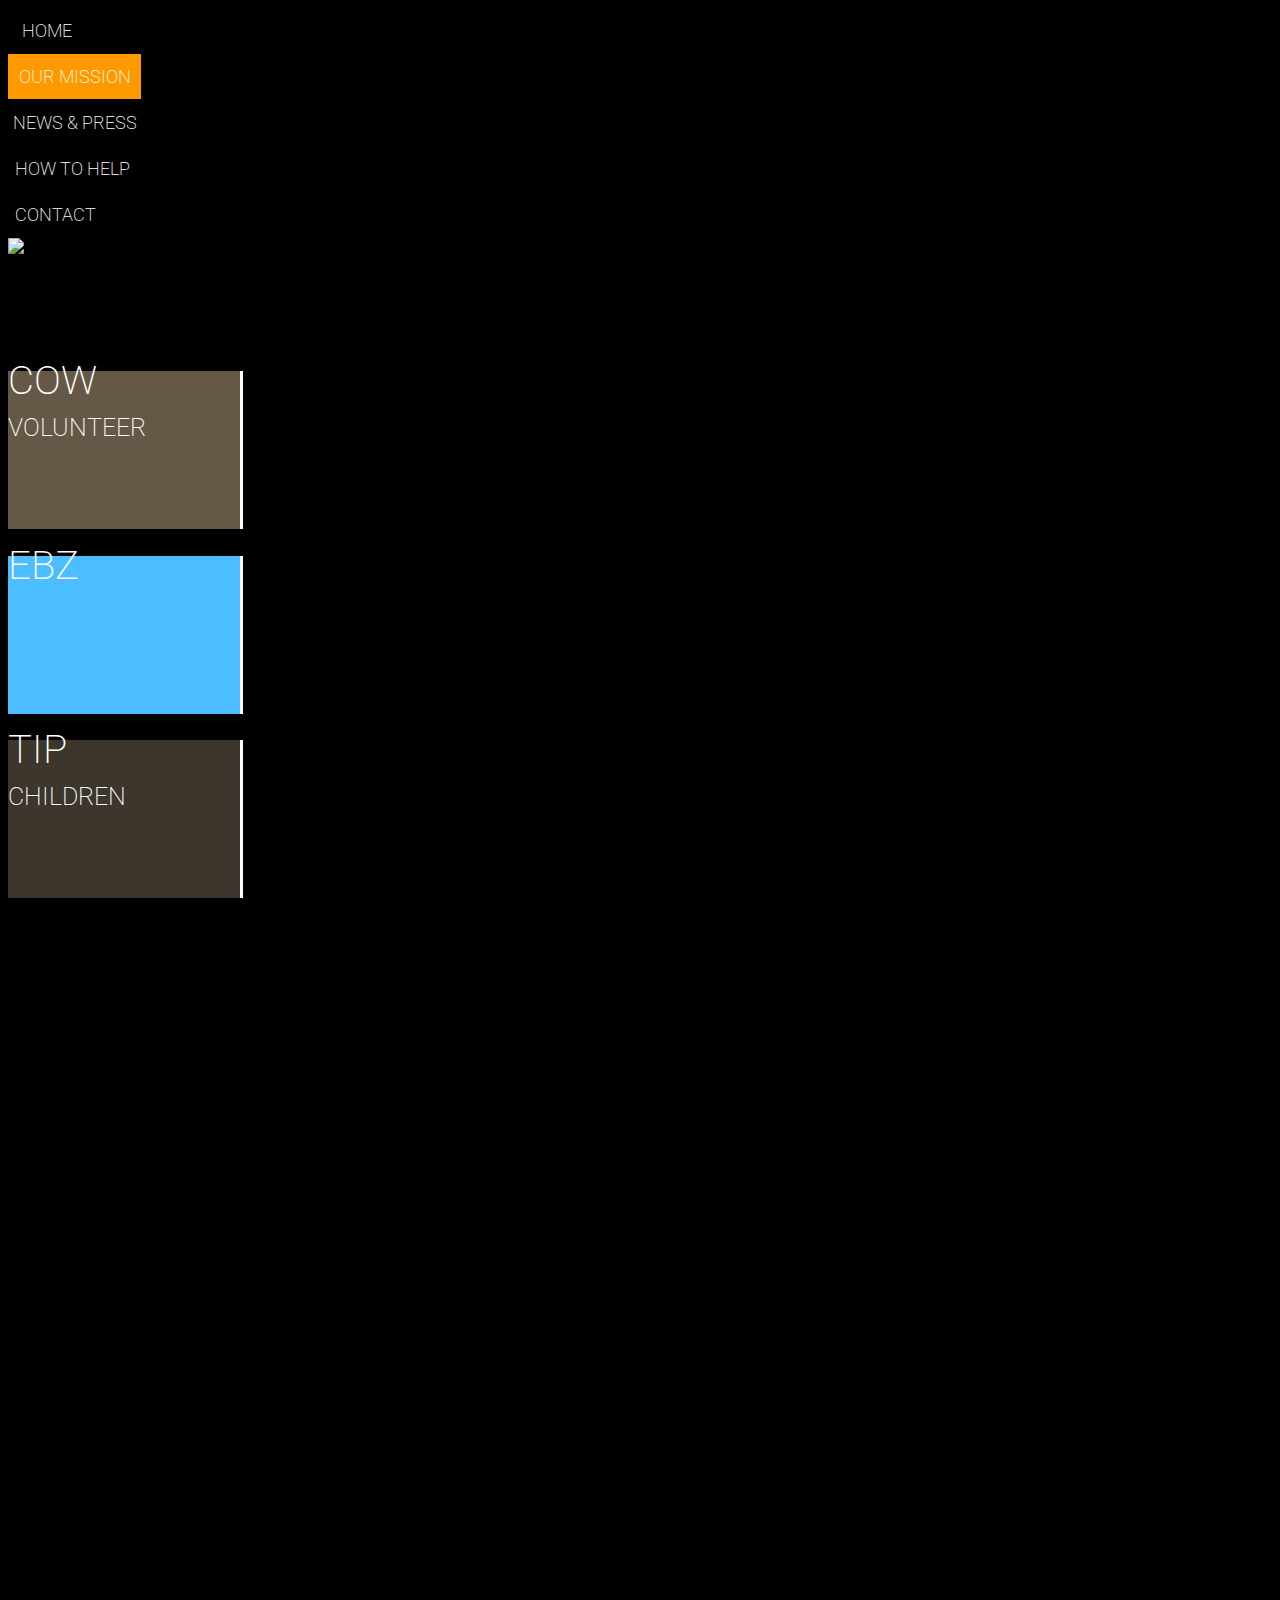
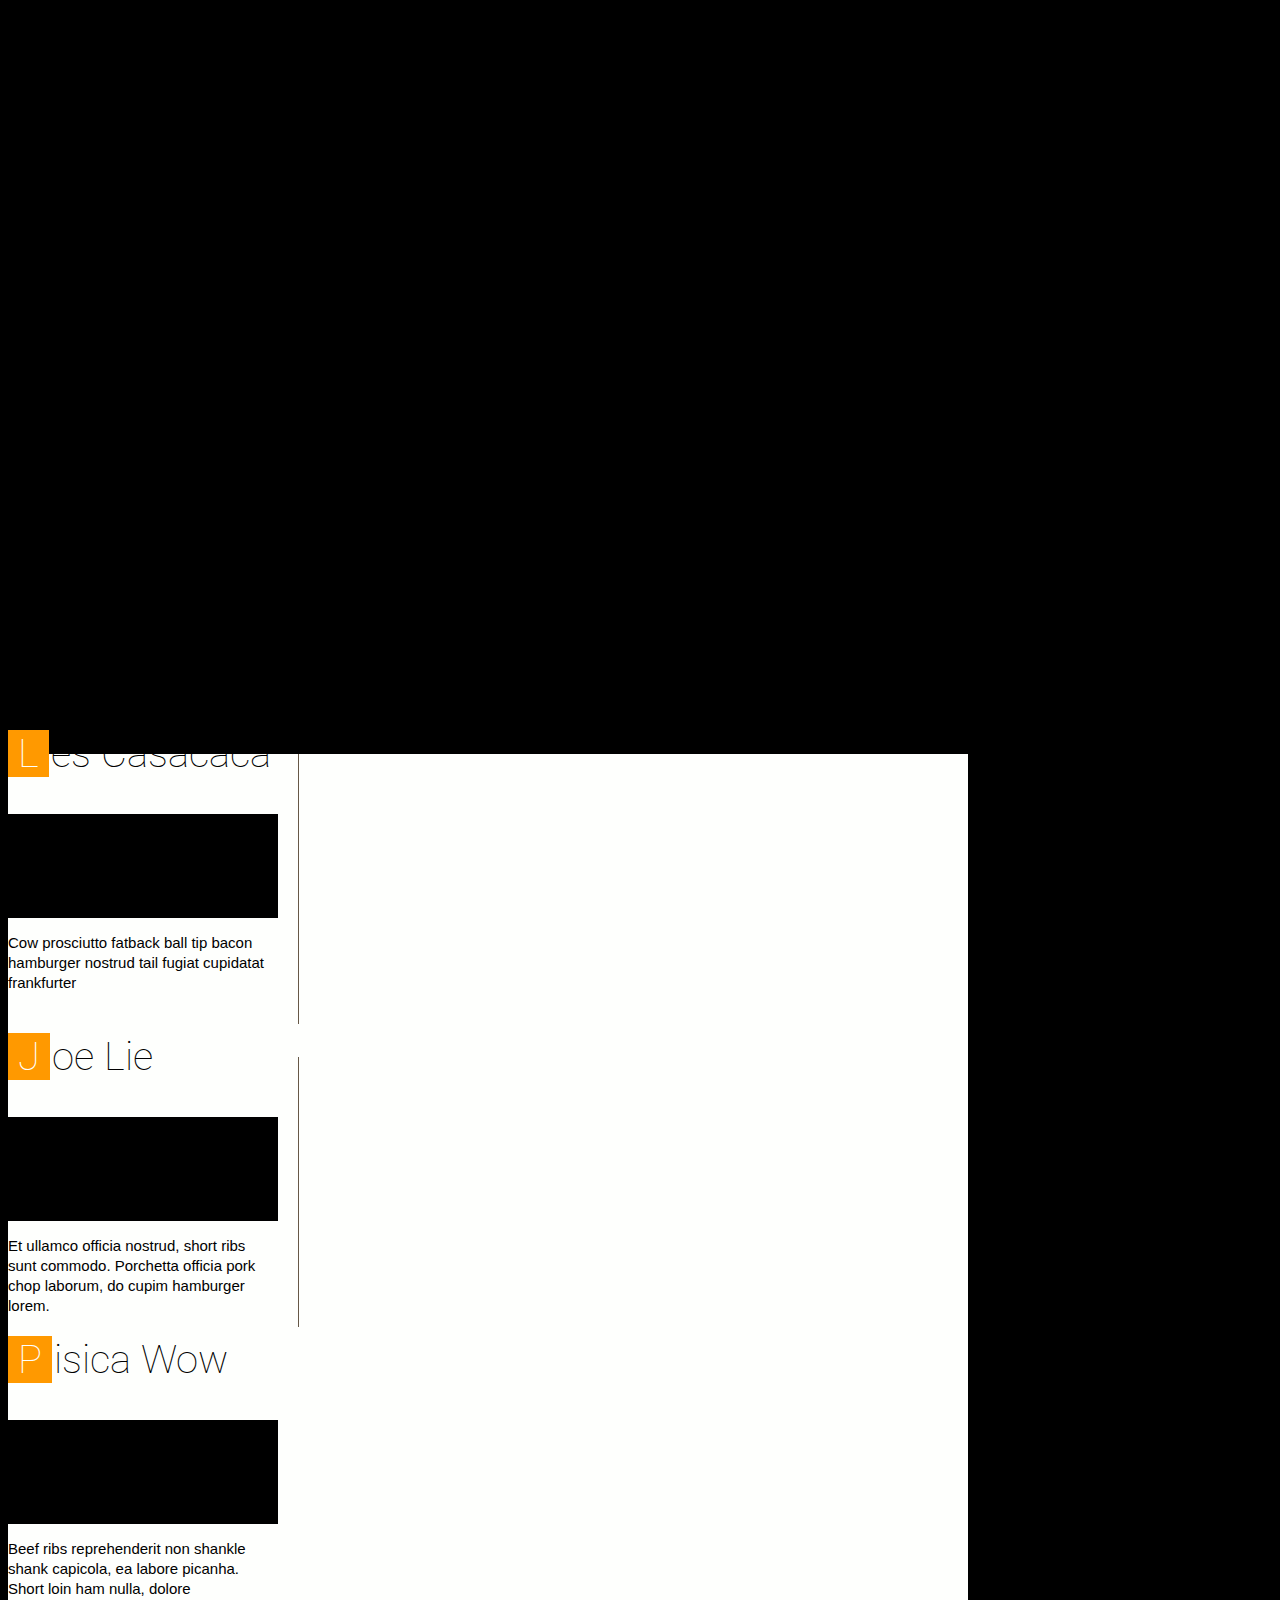
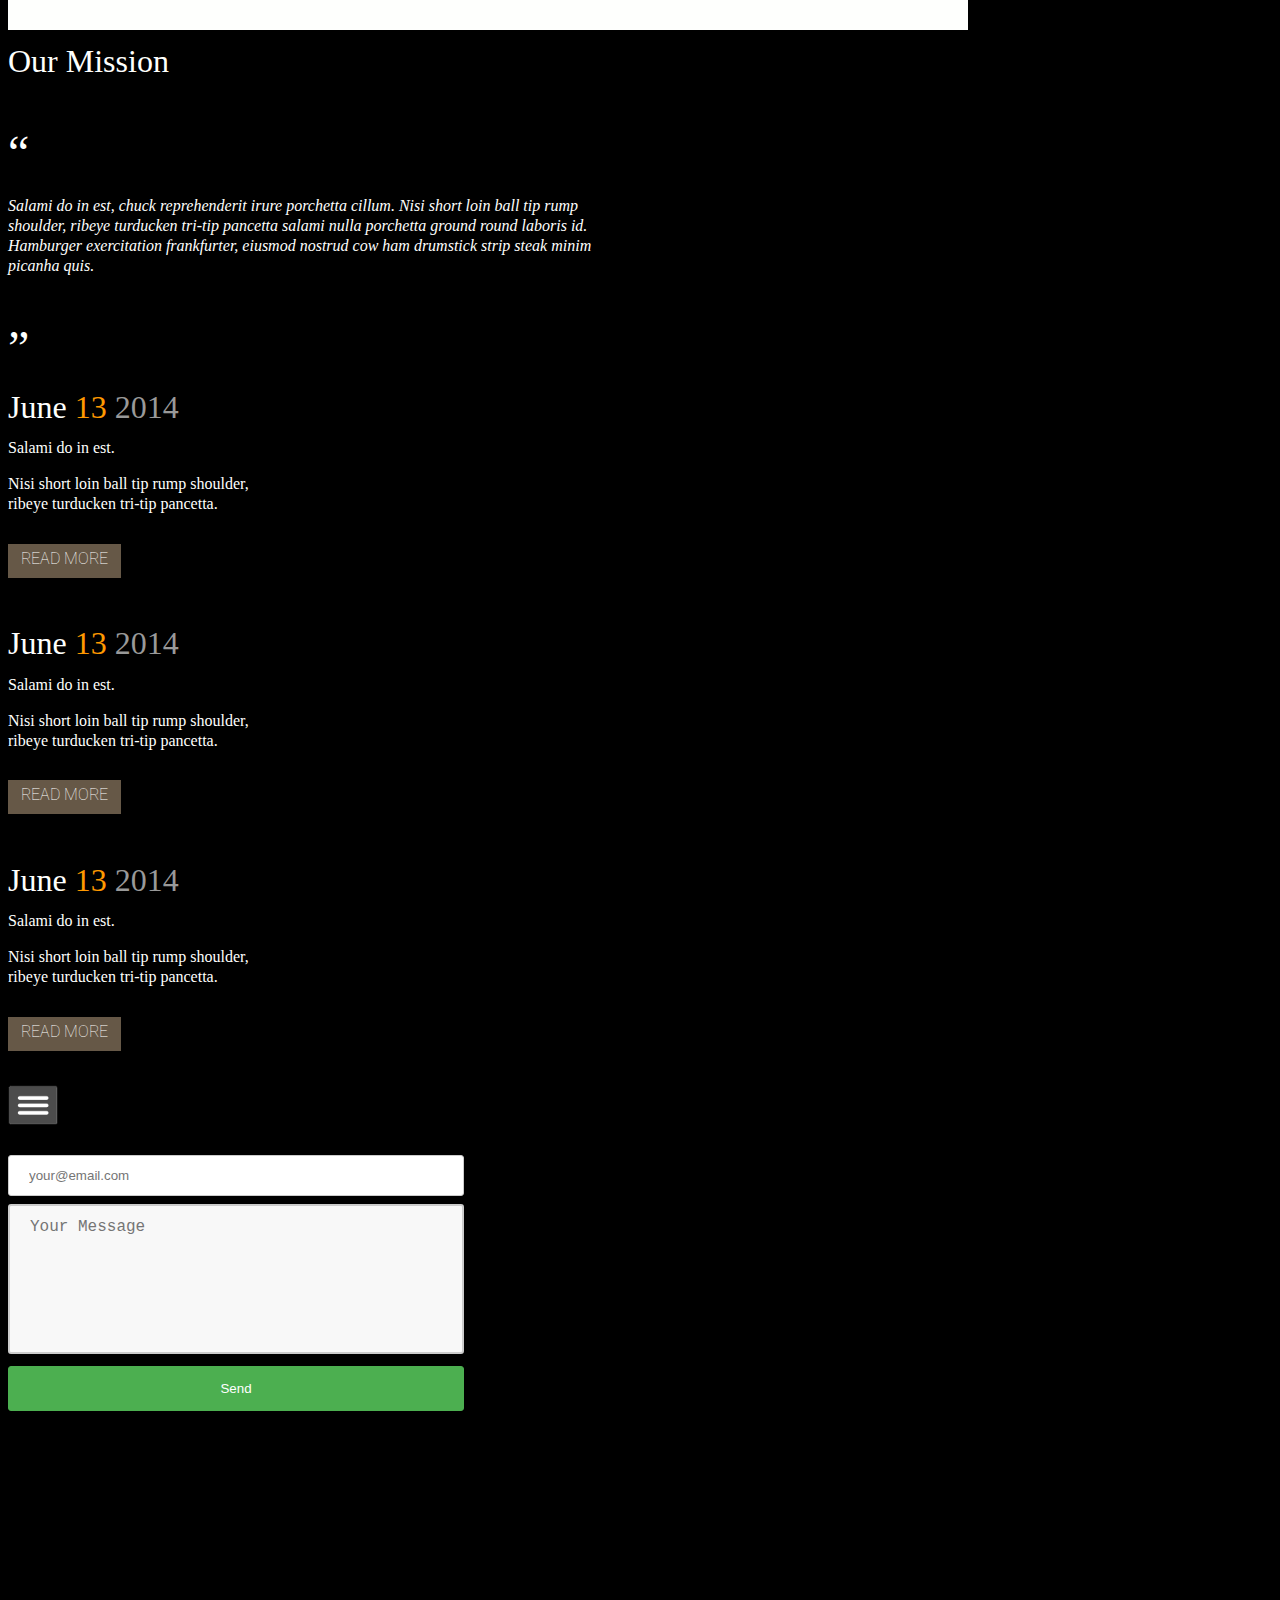
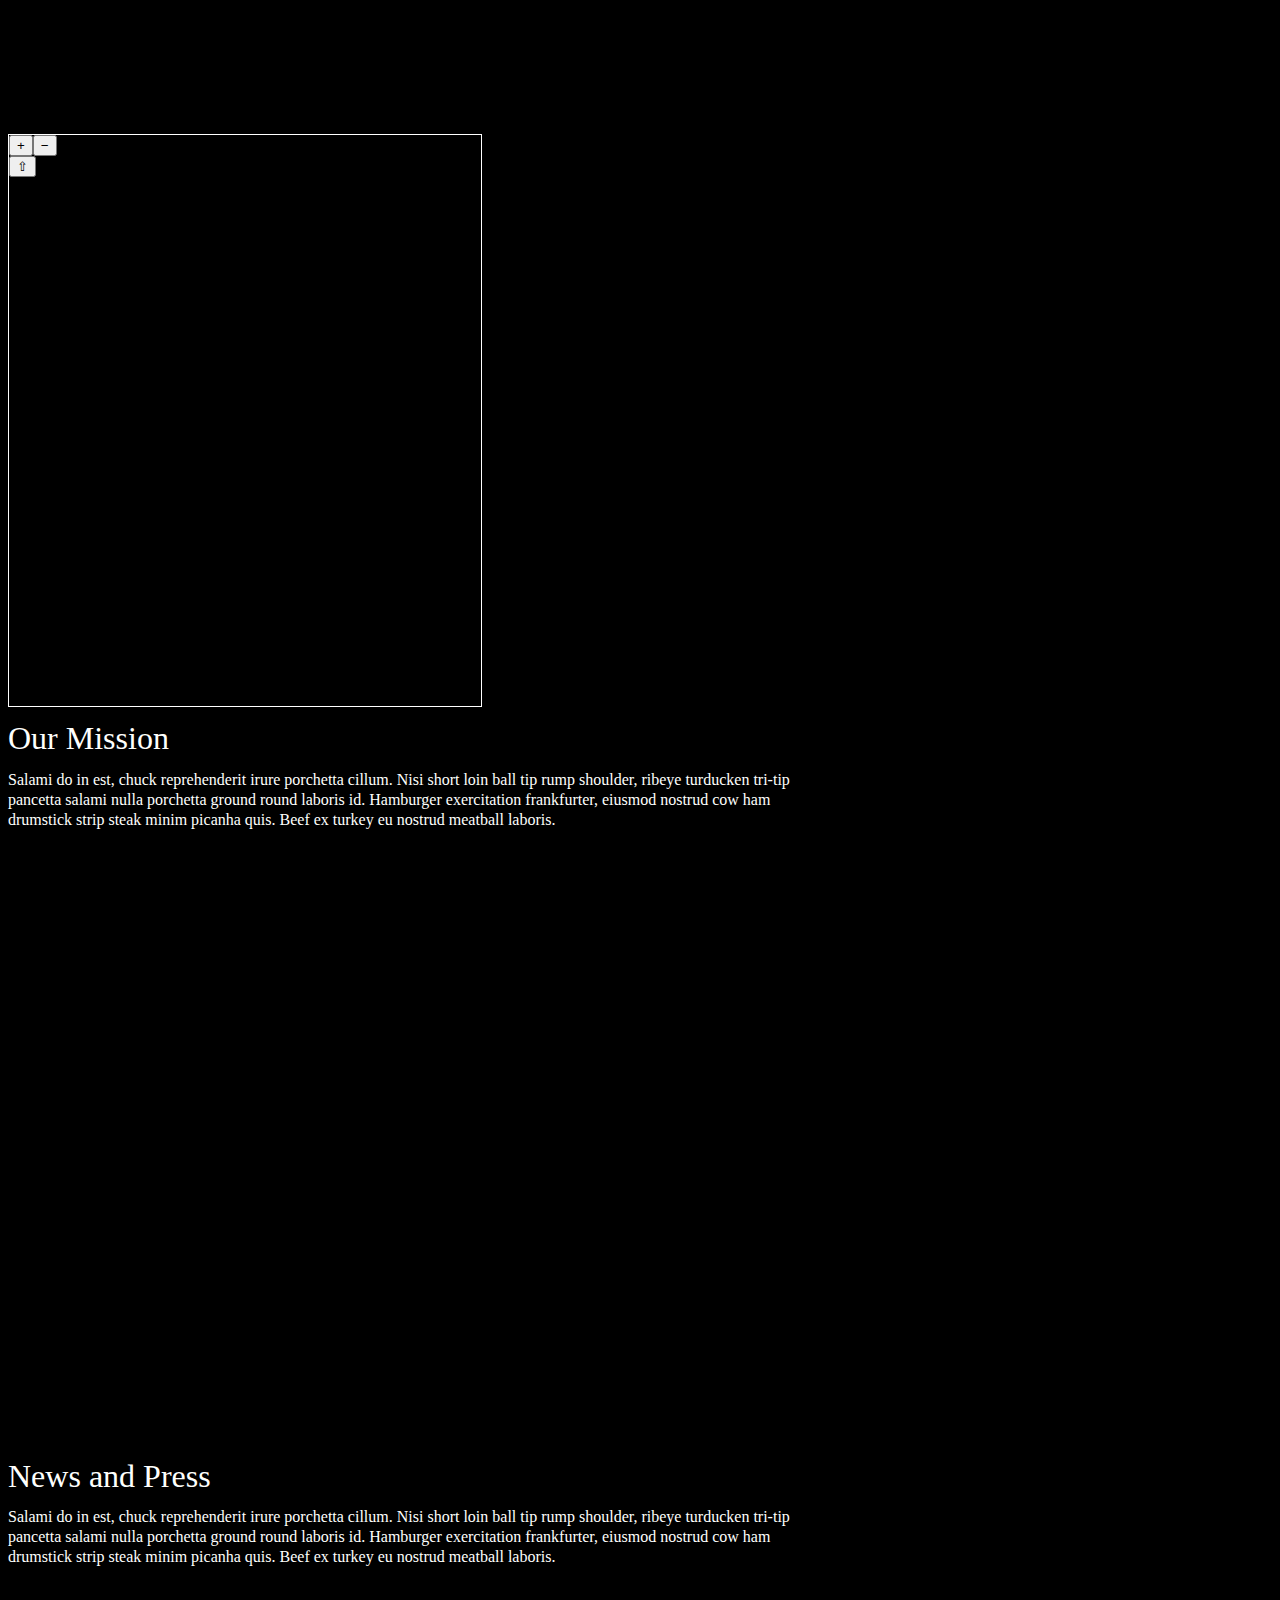
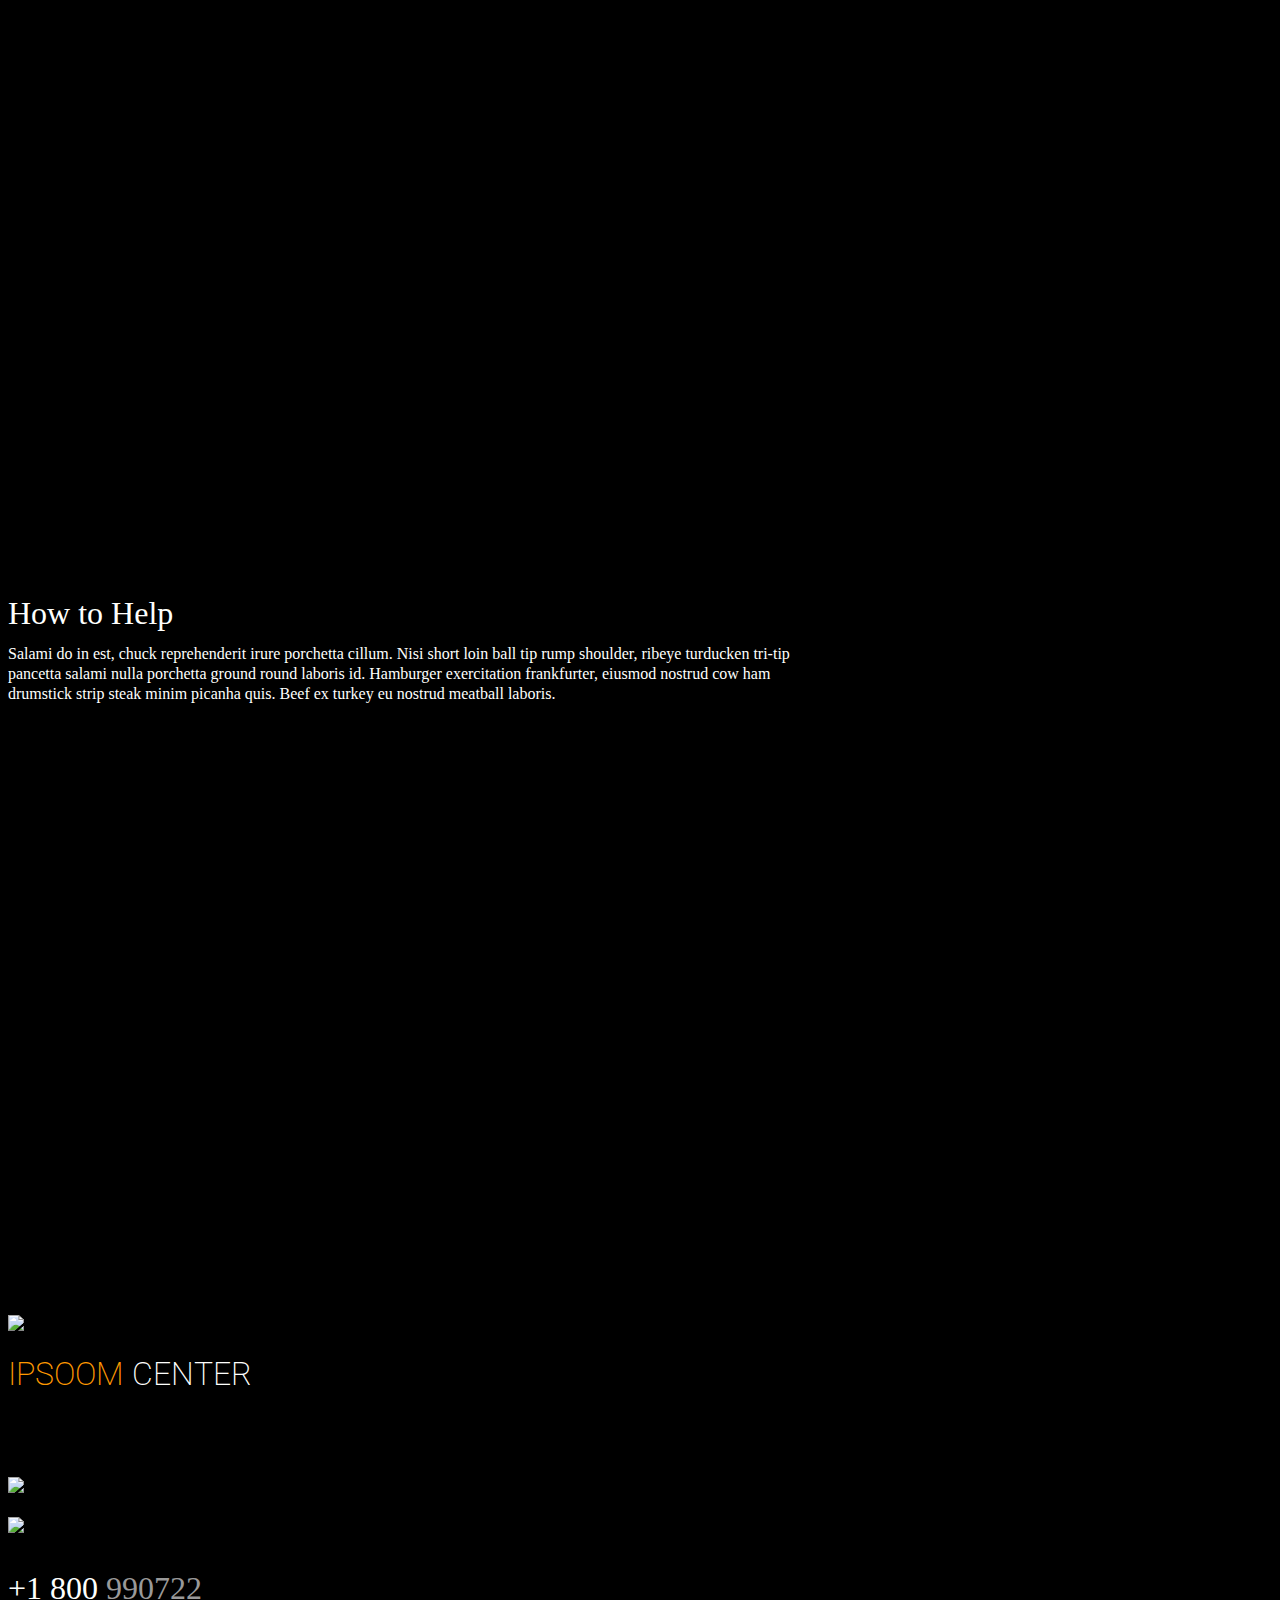
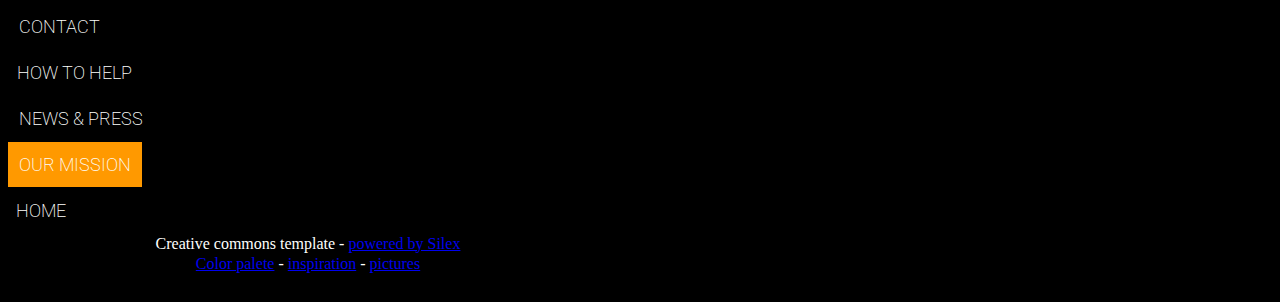
==== commit b09adbbe: "Create EBZ_Monitor.html" ====
--- a/EBZ_Monitor.html
+++ b/EBZ_Monitor.html
@@ -1227,7 +1227,7 @@
 
 
     <style id="current-page-style">
-        .page-home {
+        .page-our-mission {
             display: inherit;
         }
     </style>
@@ -1238,12 +1238,12 @@
 <body data-silex-type="container" class="silex-id-1439554967896-66 enable-mobile gform silex-runtime" data-silex-id="silex-id-1439554967896-66">
     <div data-silex-type="container" class="prevent-draggable container-element editable-style silex-id-1490693608162-3 section-element hide-on-mobile" data-silex-id="silex-id-1490693608162-3">
         <div data-silex-type="container" class="editable-style silex-element-content website-width silex-id-1490693608161-2 silex-container-content container-element prevent-draggable" data-silex-id="silex-id-1490693608161-2">
-            <div data-silex-type="text" class="editable-style text-element silex-id-1439554967492-62 nav nav-mark page-link-active" data-silex-id="silex-id-1439554967492-62" data-silex-href="#!page-home">
+            <div data-silex-type="text" class="editable-style text-element silex-id-1439554967492-62 nav nav-mark" data-silex-id="silex-id-1439554967492-62" data-silex-href="#!page-home">
                 <div class="silex-element-content normal">
                     <div style="text-align: center;">Home</div>
                 </div>
             </div>
-            <div data-silex-type="text" class="editable-style text-element silex-id-1439554967286-60 nav nav-mark" data-silex-id="silex-id-1439554967286-60" data-silex-href="#!page-our-mission">
+            <div data-silex-type="text" class="editable-style text-element silex-id-1439554967286-60 nav nav-mark page-link-active" data-silex-id="silex-id-1439554967286-60" data-silex-href="#!page-our-mission">
                 <div class="silex-element-content normal">
                     <div style="text-align: center;">Our mission</div>
                 </div>
@@ -1265,7 +1265,7 @@
                     <div style="text-align: center;">Contact</div>
                 </div>
             </div>
-            <div data-silex-type="image" class="editable-style silex-id-1490693355800-0 image-element page-link-active" data-silex-id="silex-id-1490693355800-0" data-silex-href="#!page-home"><img src="../../../../../../../libs/templates/silex-templates/ipsoom/assets/ipsoom-logo.png" class="silex-element-content"></div>
+            <div data-silex-type="image" class="editable-style silex-id-1490693355800-0 image-element" data-silex-id="silex-id-1490693355800-0" data-silex-href="#!page-home"><img src="../../../../../../../libs/templates/silex-templates/ipsoom/assets/ipsoom-logo.png" class="silex-element-content"></div>
         </div>
     </div>
     <div data-silex-type="container" class="prevent-draggable container-element editable-style silex-id-1490693798023-5 section-element page-help-children paged-element page-join-volunteer page-home hide-on-mobile" data-silex-id="silex-id-1490693798023-5">
@@ -1294,14 +1294,14 @@
 
 
 
-                    <div data-silex-type="text" class="editable-style text-element silex-id-1439554966255-50 page-link-active" data-silex-href="#!page-home" data-silex-id="silex-id-1439554966255-50">
+                    <div data-silex-type="text" class="editable-style text-element silex-id-1439554966255-50" data-silex-href="#!page-home" data-silex-id="silex-id-1439554966255-50">
                         <div class="silex-element-content normal">
                             <h1 class="heading1">Cow&nbsp;</h1>
                             <p class="normal">Volunteer</p>
                         </div>
                     </div>
                 </div>
-                <div data-silex-type="container" class="editable-style container-element sub-nav silex-id-1439554966154-49 hide-on-mobile page-link-active" data-silex-href="#!page-home" data-silex-id="silex-id-1439554966154-49">
+                <div data-silex-type="container" class="editable-style container-element sub-nav silex-id-1439554966154-49 hide-on-mobile" data-silex-href="#!page-home" data-silex-id="silex-id-1439554966154-49">
 
 
 
@@ -1323,7 +1323,7 @@
 
 
 
-                    <div data-silex-type="text" class="editable-style text-element silex-id-1439554965740-45 page-link-active" data-silex-href="#!page-home" data-silex-id="silex-id-1439554965740-45">
+                    <div data-silex-type="text" class="editable-style text-element silex-id-1439554965740-45" data-silex-href="#!page-home" data-silex-id="silex-id-1439554965740-45">
                         <div class="silex-element-content normal">
                             <h1 class="heading1">Tip</h1>Children</div>
                     </div>
@@ -1439,7 +1439,7 @@
 
                 </div>
             </div>
-            <div data-silex-type="text" class="editable-style text-element silex-id-1439554964011-28 page-link-active" data-silex-href="#!page-home" data-silex-id="silex-id-1439554964011-28">
+            <div data-silex-type="text" class="editable-style text-element silex-id-1439554964011-28" data-silex-href="#!page-home" data-silex-id="silex-id-1439554964011-28">
                 <div class="silex-element-content normal">
                     <h1 class="heading1">Our Mission</h1>
                     <h1 class="heading1"></h1>
@@ -1523,7 +1523,7 @@
 
 
 
-                <div data-silex-type="text" class="editable-style text-element button-read-more silex-id-1439554963502-23 page-link-active" data-silex-href="#!page-home" data-silex-id="silex-id-1439554963502-23">
+                <div data-silex-type="text" class="editable-style text-element button-read-more silex-id-1439554963502-23" data-silex-href="#!page-home" data-silex-id="silex-id-1439554963502-23">
                     <div class="silex-element-content normal">
                         <div style="text-align: center;">READ MORE</div>
                     </div>
@@ -1638,8 +1638,8 @@
 
     <div class="silex-pages">
         <div data-silex-type="image" data-silex-id="silex-id-hamburger-menu" class="menu-button editable-style silex-id-hamburger-menu image-element page-page-1 paged-element prevent-draggable prevent-resizable"><img alt="open mobile menu" src="[data-uri]"
-                class="silex-element-content"></div><a id="page-home" data-silex-type="page" class="page-element page-link-active">Home</a><a id="page-join-volunteer" data-silex-type="page" class="page-element">Join Volunteer</a><a id="page-help-children"
-            data-silex-type="page" class="page-element">Help Children</a><a id="page-our-mission" data-silex-type="page" class="page-element">Our Mission</a><a id="page-news-press" data-silex-type="page" class="page-element">News &amp; Press</a><a id="page-how-to-help"
+                class="silex-element-content"></div><a id="page-home" data-silex-type="page" class="page-element">Home</a><a id="page-join-volunteer" data-silex-type="page" class="page-element">Join Volunteer</a><a id="page-help-children" data-silex-type="page"
+            class="page-element">Help Children</a><a id="page-our-mission" data-silex-type="page" class="page-element page-link-active">Our Mission</a><a id="page-news-press" data-silex-type="page" class="page-element">News &amp; Press</a><a id="page-how-to-help"
             data-silex-type="page" class="page-element">How to Help</a><a id="page-contact" data-silex-type="page" class="page-element">Contact</a></div>
 
 
@@ -1753,7 +1753,7 @@
             <div data-silex-type="html" class="editable-style silex-id-1492776672785-2 html-element silex-component silex-component-map silex-use-height-not-minheight" data-silex-id="silex-id-1492776672785-2">
                 <div class="silex-element-content">
                     <div id="mapdiv_1492776672835_337">
-                        <div class="ol-viewport" data-view="30" style="position: relative; overflow: hidden; width: 100%; height: 100%; touch-action: none;"><canvas class="ol-unselectable" style="width: 100%; height: 100%; display: none;"></canvas>
+                        <div class="ol-viewport" data-view="55" style="position: relative; overflow: hidden; width: 100%; height: 100%; touch-action: none;"><canvas class="ol-unselectable" style="width: 100%; height: 100%; display: none;"></canvas>
                             <div class="ol-overlaycontainer"></div>
                             <div class="ol-overlaycontainer-stopevent">
                                 <div class="ol-zoom ol-unselectable ol-control"><button class="ol-zoom-in" type="button" title="Zoom in">+</button><button class="ol-zoom-out" type="button" title="Zoom out">−</button></div>
@@ -1889,7 +1889,7 @@
         <div data-silex-type="container" class="editable-style silex-element-content website-width silex-id-1490694042604-8 silex-container-content container-element prevent-draggable" data-silex-id="silex-id-1490694042604-8">
             <div data-silex-type="image" class="editable-style image-element silex-id-1439554962589-14" data-silex-href="https://twitter.com/silexlabs" data-silex-id="silex-id-1439554962589-14"><img src="../../../../../../../libs/templates/silex-templates/ipsoom/assets/sprite_social.png" class="silex-element-content">
             </div>
-            <div data-silex-type="text" class="editable-style text-element logo silex-id-1439554962691-15 page-link-active" data-silex-href="#!page-home" data-silex-id="silex-id-1439554962691-15">
+            <div data-silex-type="text" class="editable-style text-element logo silex-id-1439554962691-15" data-silex-href="#!page-home" data-silex-id="silex-id-1439554962691-15">
                 <div class="silex-element-content normal">
                     <header class="title">
                         <font size="6">Ipsoom&nbsp;<span style="color: rgb(254, 255, 253);">Center</span></font>
@@ -1922,12 +1922,12 @@
                     <div style="text-align: center;">News &amp; Press</div>
                 </div>
             </div>
-            <div data-silex-type="text" class="editable-style text-element silex-id-1439554961840-7 nav hide-on-mobile nav-mark" data-silex-href="#!page-our-mission" data-silex-id="silex-id-1439554961840-7">
+            <div data-silex-type="text" class="editable-style text-element silex-id-1439554961840-7 nav hide-on-mobile nav-mark page-link-active" data-silex-href="#!page-our-mission" data-silex-id="silex-id-1439554961840-7">
                 <div class="silex-element-content normal">
                     <div style="text-align: center;">Our mission</div>
                 </div>
             </div>
-            <div data-silex-type="text" class="editable-style text-element silex-id-1439554961739-6 nav hide-on-mobile nav-mark page-link-active" data-silex-href="#!page-home" data-silex-id="silex-id-1439554961739-6">
+            <div data-silex-type="text" class="editable-style text-element silex-id-1439554961739-6 nav hide-on-mobile nav-mark" data-silex-href="#!page-home" data-silex-id="silex-id-1439554961739-6">
                 <div class="silex-element-content normal">
                     <div style="text-align: center;">Home</div>
                 </div>
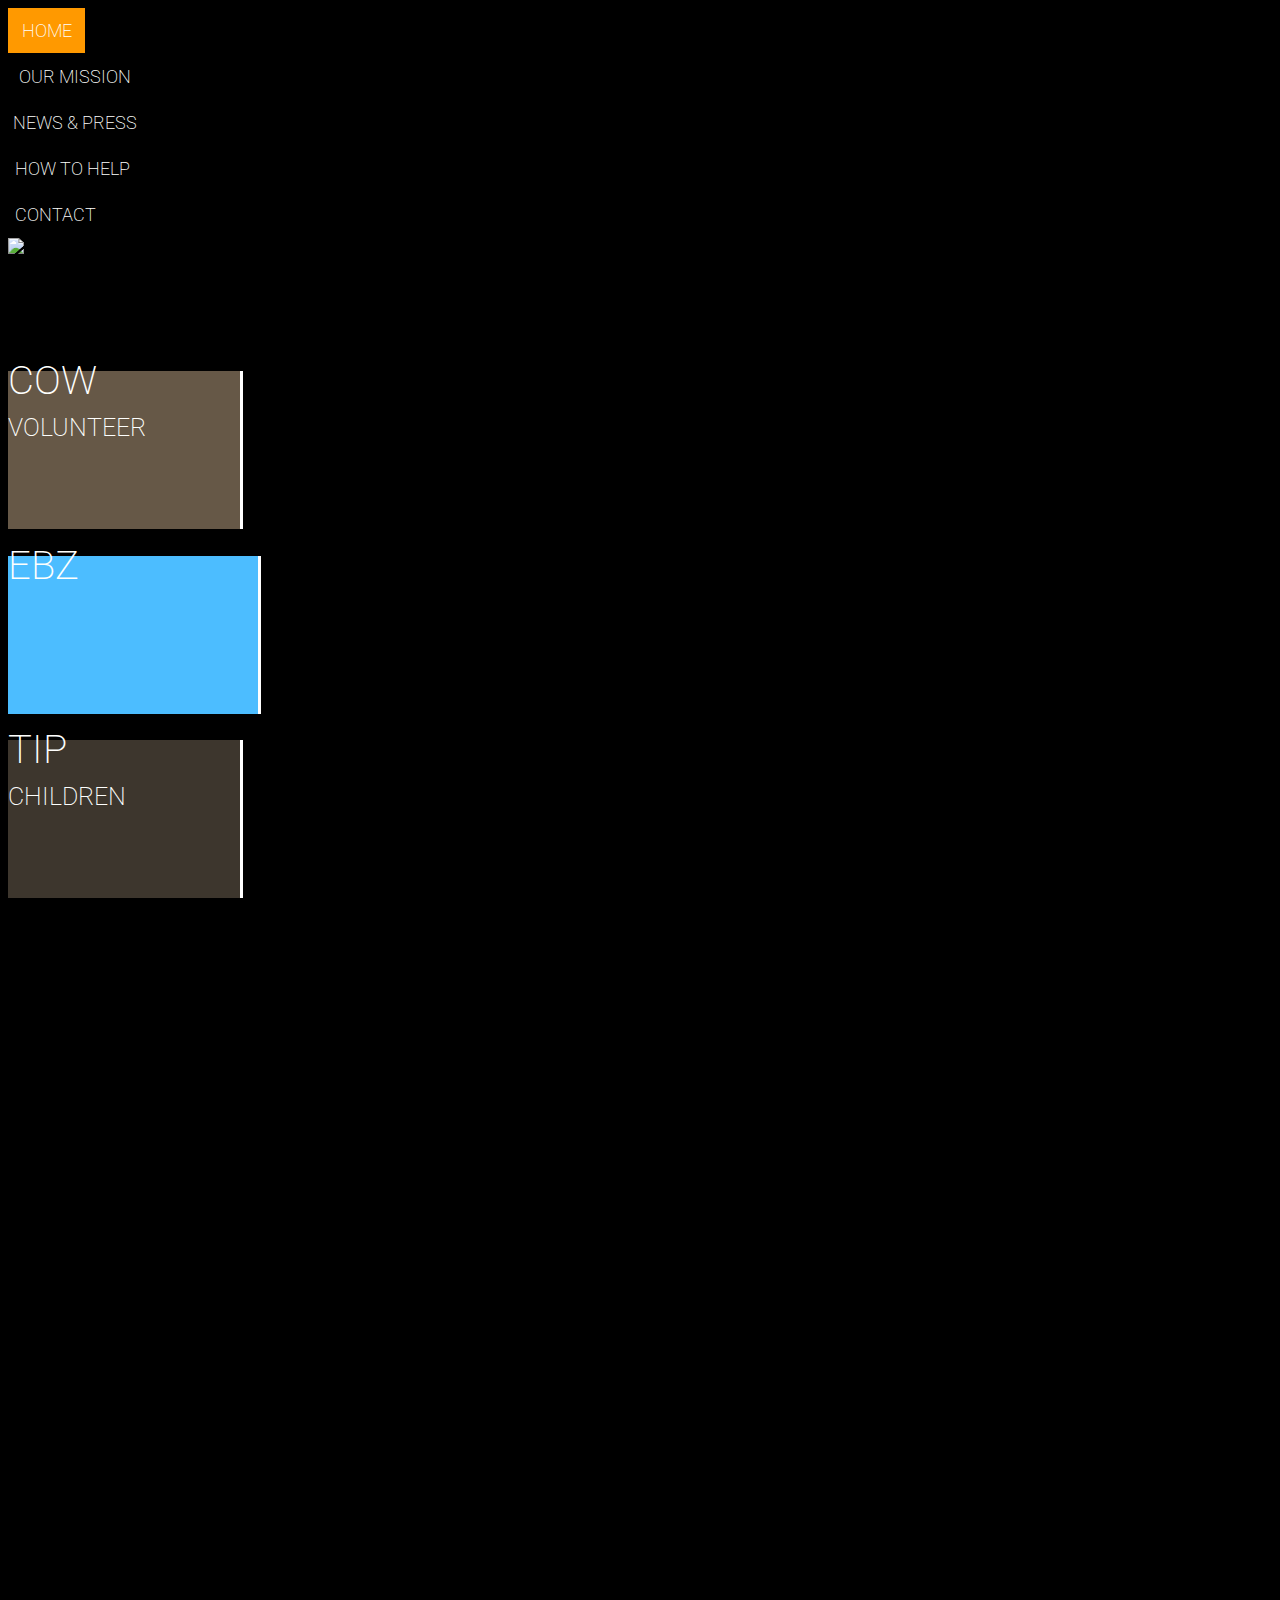
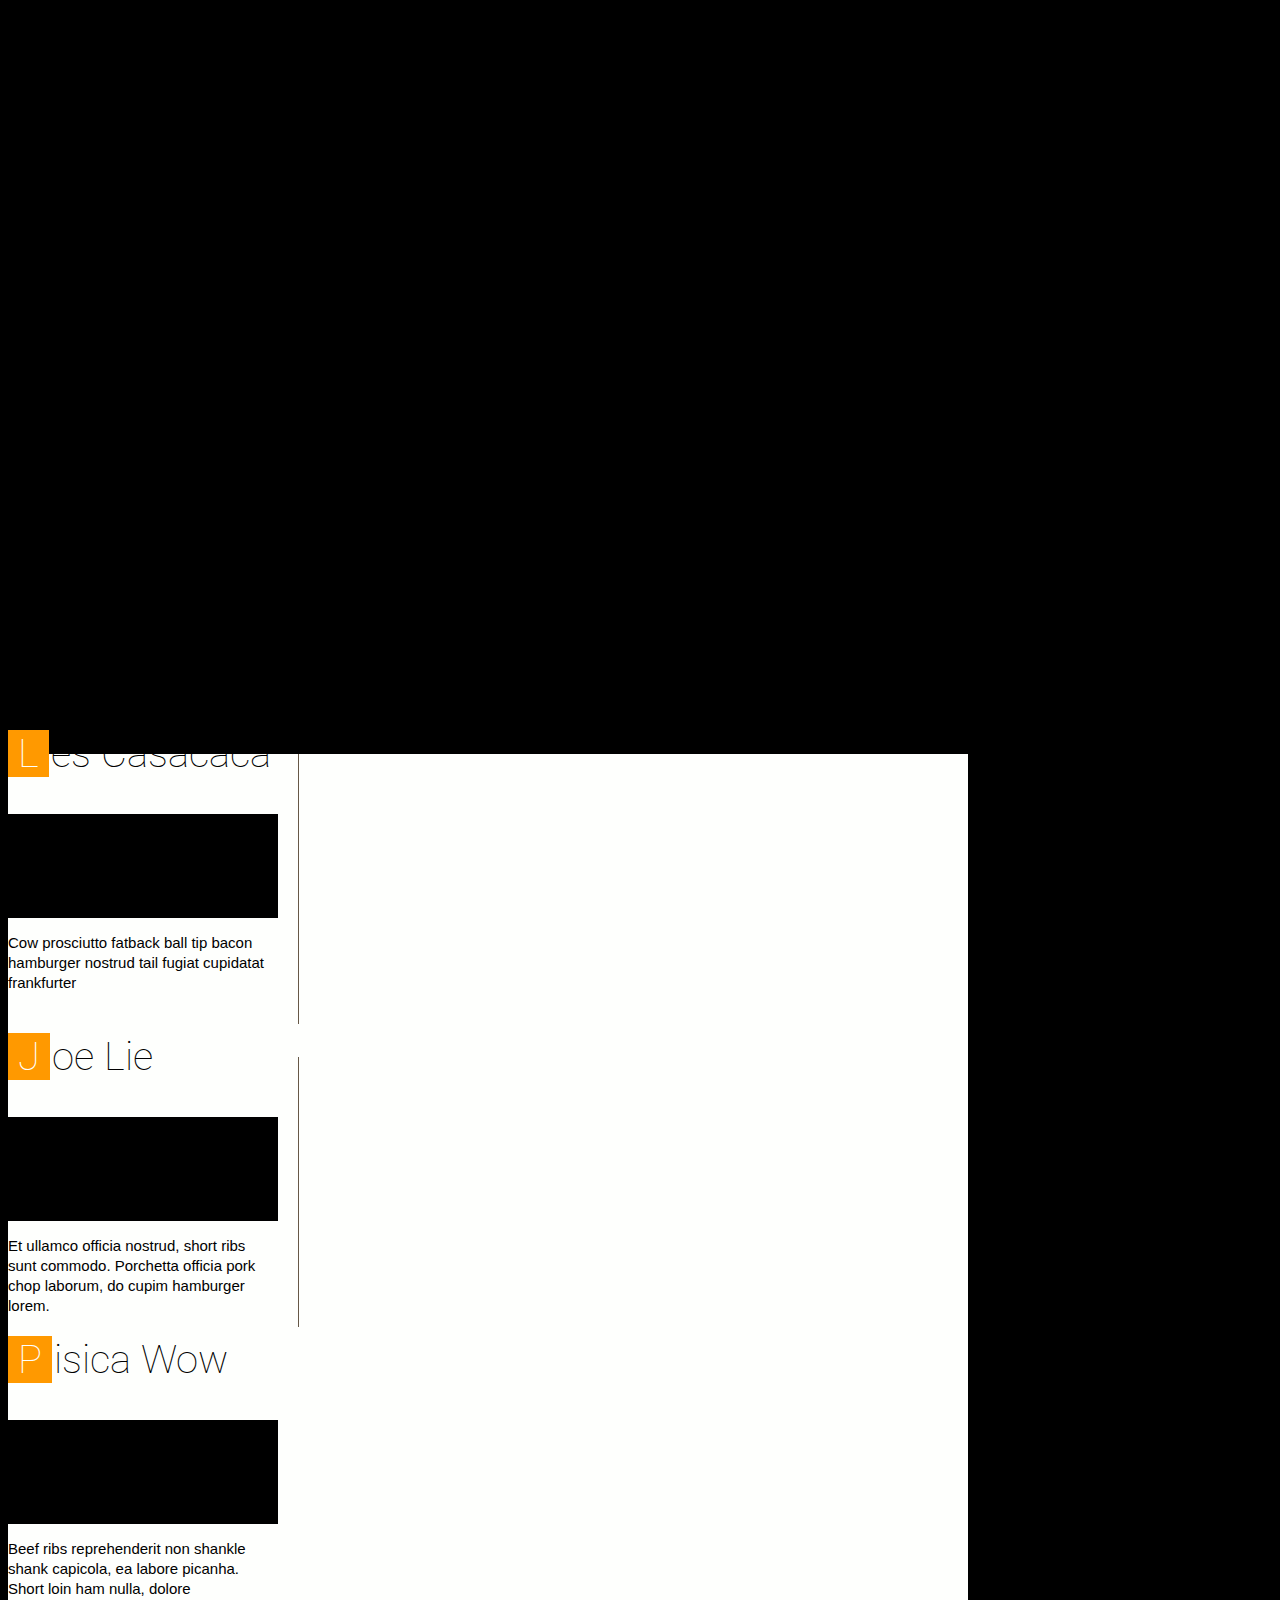
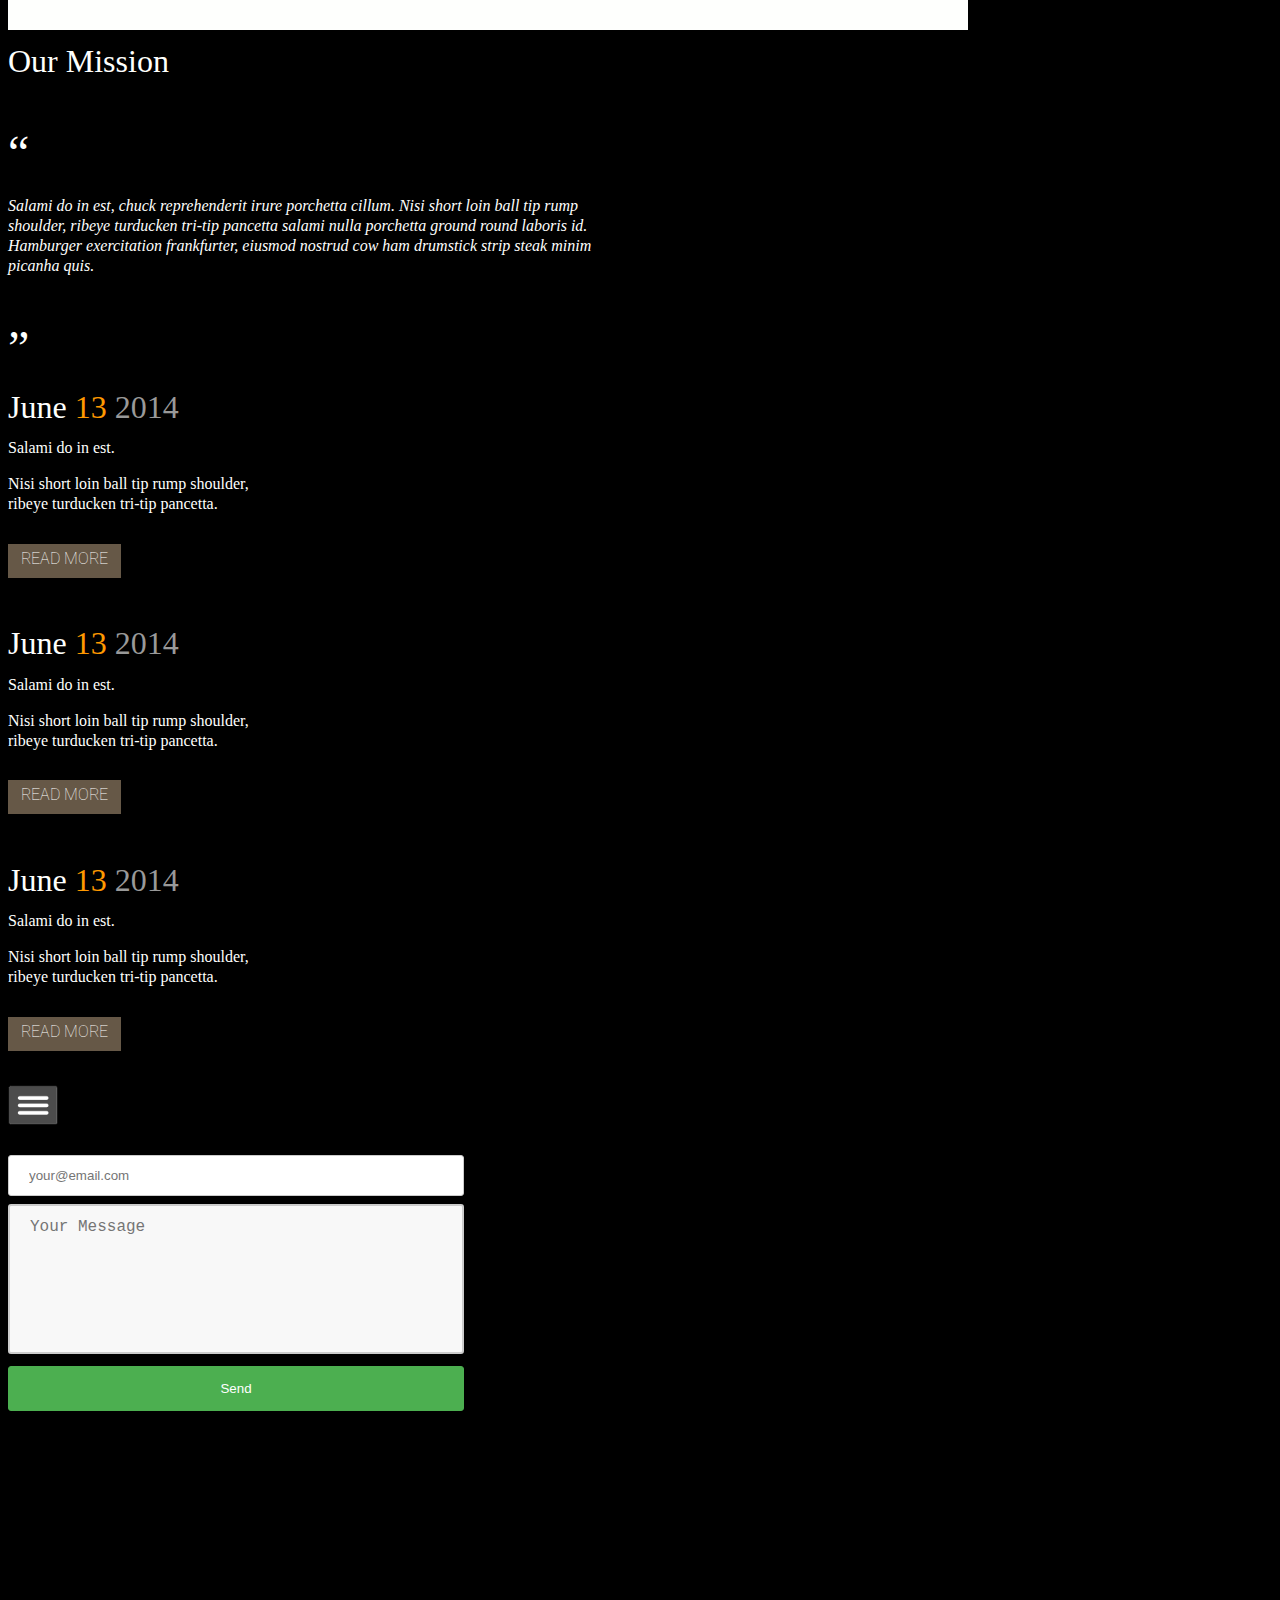
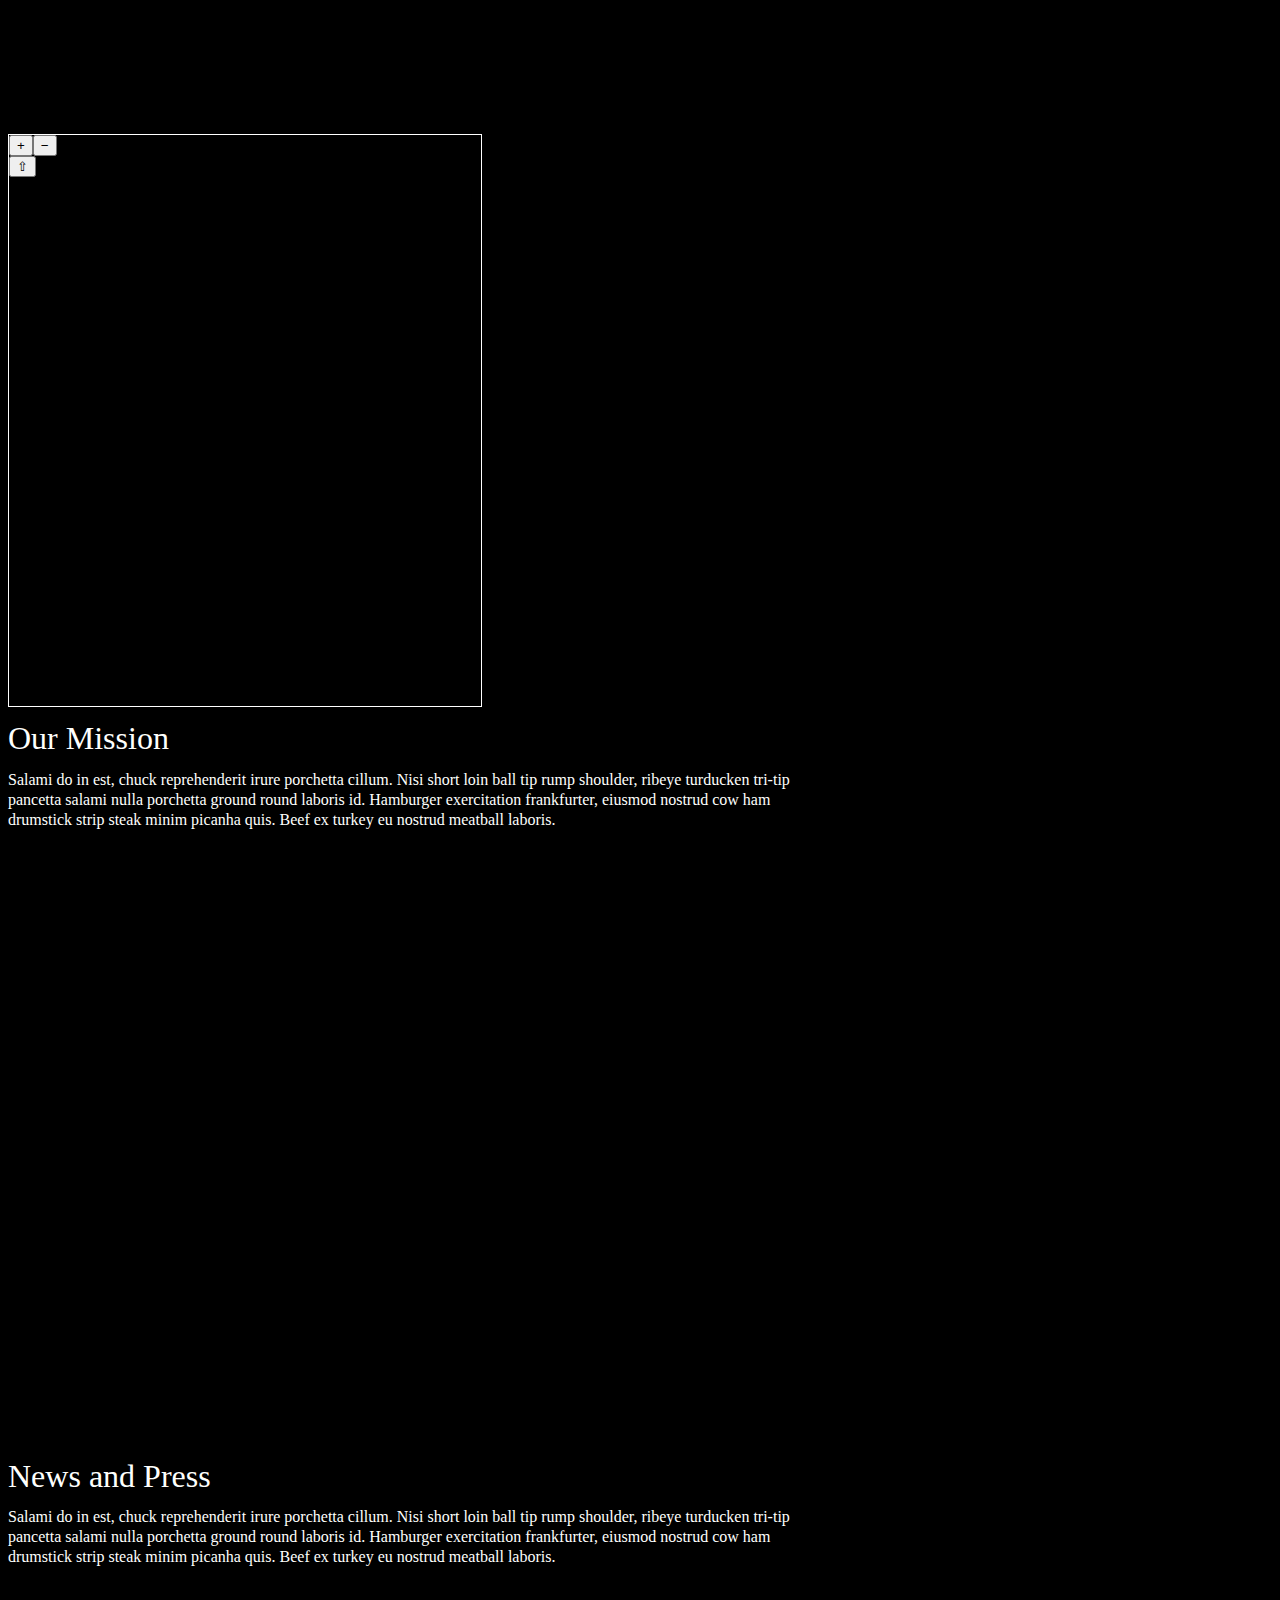
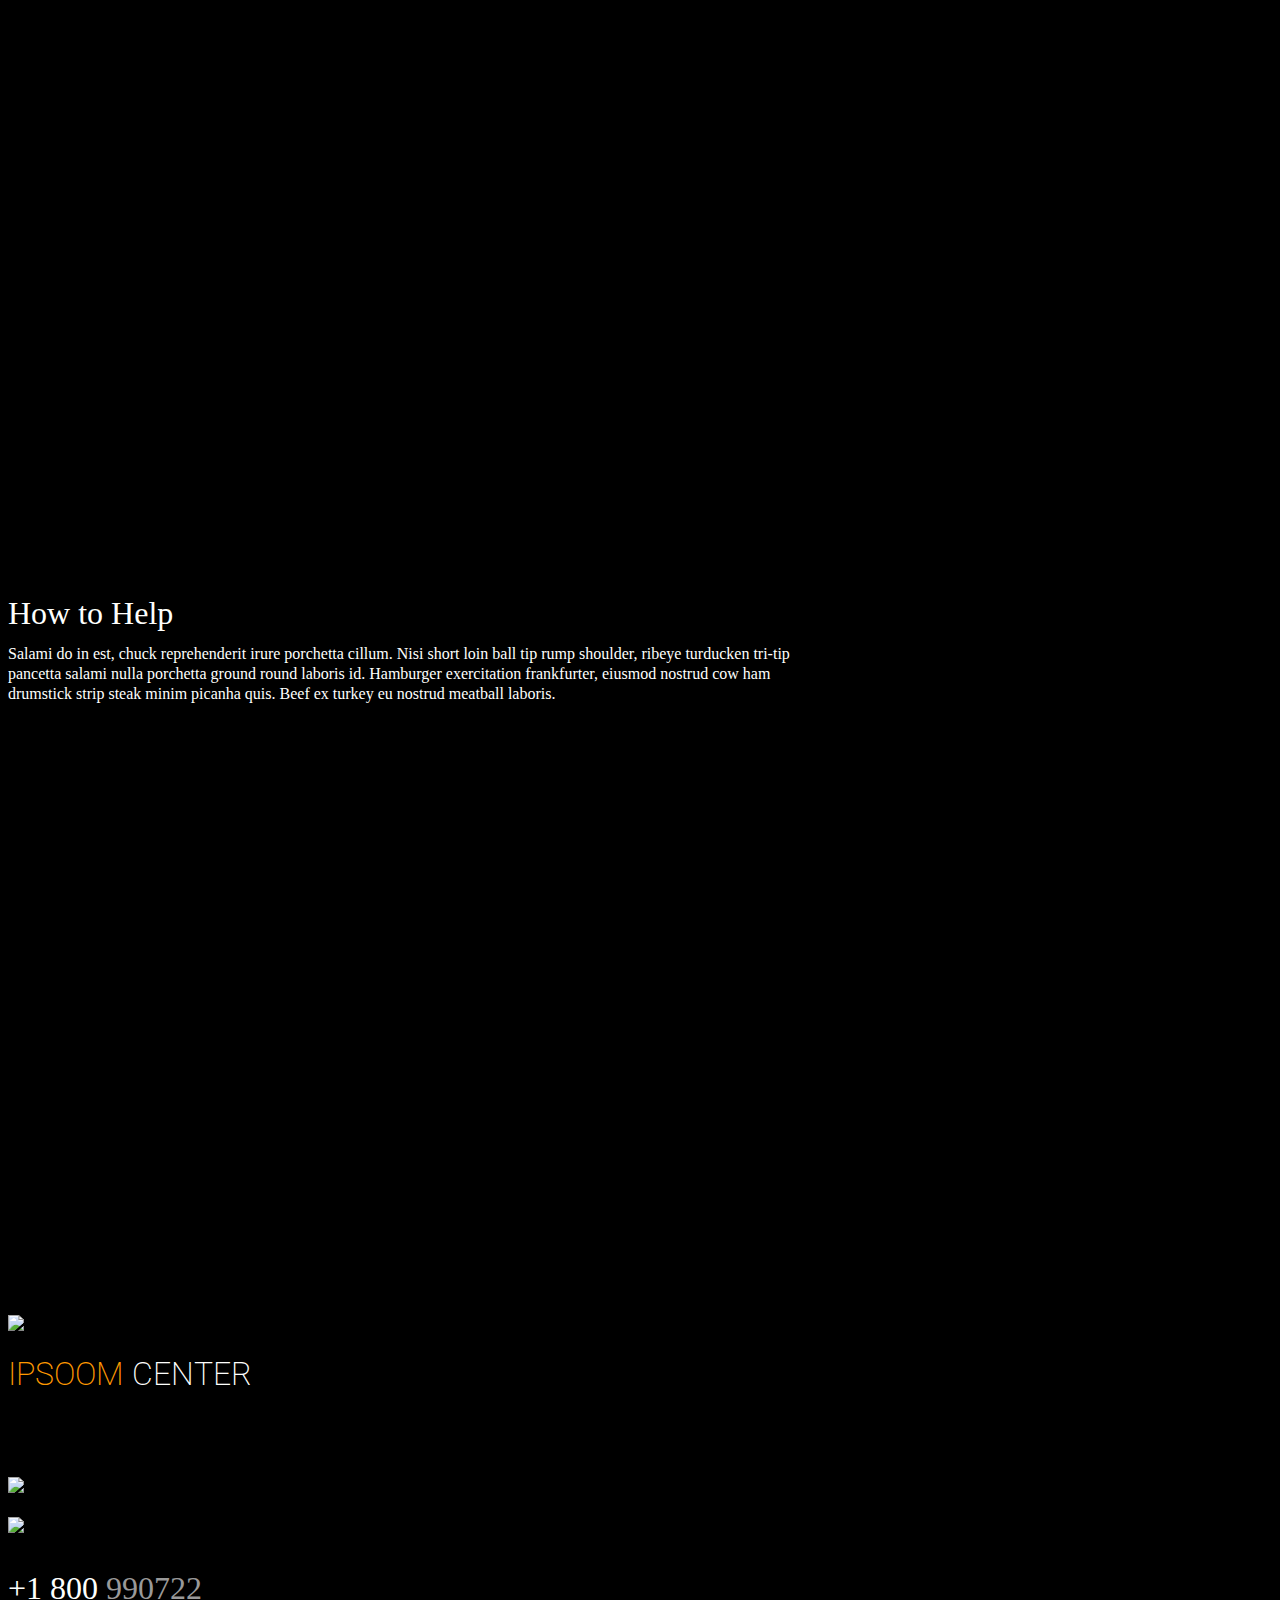
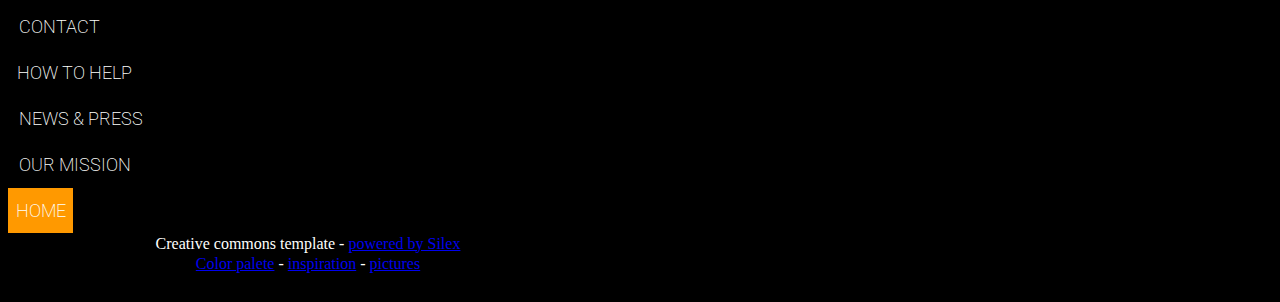
==== commit 338d2239: "Create EBZ_Monitor.html" ====
--- a/EBZ_Monitor.html
+++ b/EBZ_Monitor.html
@@ -1227,7 +1227,7 @@
 
 
     <style id="current-page-style">
-        .page-our-mission {
+        .page-home {
             display: inherit;
         }
     </style>
@@ -1238,12 +1238,12 @@
 <body data-silex-type="container" class="silex-id-1439554967896-66 enable-mobile gform silex-runtime" data-silex-id="silex-id-1439554967896-66">
     <div data-silex-type="container" class="prevent-draggable container-element editable-style silex-id-1490693608162-3 section-element hide-on-mobile" data-silex-id="silex-id-1490693608162-3">
         <div data-silex-type="container" class="editable-style silex-element-content website-width silex-id-1490693608161-2 silex-container-content container-element prevent-draggable" data-silex-id="silex-id-1490693608161-2">
-            <div data-silex-type="text" class="editable-style text-element silex-id-1439554967492-62 nav nav-mark" data-silex-id="silex-id-1439554967492-62" data-silex-href="#!page-home">
+            <div data-silex-type="text" class="editable-style text-element silex-id-1439554967492-62 nav nav-mark page-link-active" data-silex-id="silex-id-1439554967492-62" data-silex-href="#!page-home">
                 <div class="silex-element-content normal">
                     <div style="text-align: center;">Home</div>
                 </div>
             </div>
-            <div data-silex-type="text" class="editable-style text-element silex-id-1439554967286-60 nav nav-mark page-link-active" data-silex-id="silex-id-1439554967286-60" data-silex-href="#!page-our-mission">
+            <div data-silex-type="text" class="editable-style text-element silex-id-1439554967286-60 nav nav-mark" data-silex-id="silex-id-1439554967286-60" data-silex-href="#!page-our-mission">
                 <div class="silex-element-content normal">
                     <div style="text-align: center;">Our mission</div>
                 </div>
@@ -1265,7 +1265,7 @@
                     <div style="text-align: center;">Contact</div>
                 </div>
             </div>
-            <div data-silex-type="image" class="editable-style silex-id-1490693355800-0 image-element" data-silex-id="silex-id-1490693355800-0" data-silex-href="#!page-home"><img src="../../../../../../../libs/templates/silex-templates/ipsoom/assets/ipsoom-logo.png" class="silex-element-content"></div>
+            <div data-silex-type="image" class="editable-style silex-id-1490693355800-0 image-element page-link-active" data-silex-id="silex-id-1490693355800-0" data-silex-href="#!page-home"><img src="../../../../../../../libs/templates/silex-templates/ipsoom/assets/ipsoom-logo.png" class="silex-element-content"></div>
         </div>
     </div>
     <div data-silex-type="container" class="prevent-draggable container-element editable-style silex-id-1490693798023-5 section-element page-help-children paged-element page-join-volunteer page-home hide-on-mobile" data-silex-id="silex-id-1490693798023-5">
@@ -1294,14 +1294,14 @@
 
 
 
-                    <div data-silex-type="text" class="editable-style text-element silex-id-1439554966255-50" data-silex-href="#!page-home" data-silex-id="silex-id-1439554966255-50">
+                    <div data-silex-type="text" class="editable-style text-element silex-id-1439554966255-50 page-link-active" data-silex-href="#!page-home" data-silex-id="silex-id-1439554966255-50">
                         <div class="silex-element-content normal">
                             <h1 class="heading1">Cow&nbsp;</h1>
                             <p class="normal">Volunteer</p>
                         </div>
                     </div>
                 </div>
-                <div data-silex-type="container" class="editable-style container-element sub-nav silex-id-1439554966154-49 hide-on-mobile" data-silex-href="#!page-home" data-silex-id="silex-id-1439554966154-49">
+                <div data-silex-type="container" class="editable-style container-element sub-nav silex-id-1439554966154-49 hide-on-mobile page-link-active" data-silex-href="#!page-home" data-silex-id="silex-id-1439554966154-49">
 
 
 
@@ -1323,7 +1323,7 @@
 
 
 
-                    <div data-silex-type="text" class="editable-style text-element silex-id-1439554965740-45" data-silex-href="#!page-home" data-silex-id="silex-id-1439554965740-45">
+                    <div data-silex-type="text" class="editable-style text-element silex-id-1439554965740-45 page-link-active" data-silex-href="#!page-home" data-silex-id="silex-id-1439554965740-45">
                         <div class="silex-element-content normal">
                             <h1 class="heading1">Tip</h1>Children</div>
                     </div>
@@ -1439,7 +1439,7 @@
 
                 </div>
             </div>
-            <div data-silex-type="text" class="editable-style text-element silex-id-1439554964011-28" data-silex-href="#!page-home" data-silex-id="silex-id-1439554964011-28">
+            <div data-silex-type="text" class="editable-style text-element silex-id-1439554964011-28 page-link-active" data-silex-href="#!page-home" data-silex-id="silex-id-1439554964011-28">
                 <div class="silex-element-content normal">
                     <h1 class="heading1">Our Mission</h1>
                     <h1 class="heading1"></h1>
@@ -1523,7 +1523,7 @@
 
 
 
-                <div data-silex-type="text" class="editable-style text-element button-read-more silex-id-1439554963502-23" data-silex-href="#!page-home" data-silex-id="silex-id-1439554963502-23">
+                <div data-silex-type="text" class="editable-style text-element button-read-more silex-id-1439554963502-23 page-link-active" data-silex-href="#!page-home" data-silex-id="silex-id-1439554963502-23">
                     <div class="silex-element-content normal">
                         <div style="text-align: center;">READ MORE</div>
                     </div>
@@ -1638,8 +1638,8 @@
 
     <div class="silex-pages">
         <div data-silex-type="image" data-silex-id="silex-id-hamburger-menu" class="menu-button editable-style silex-id-hamburger-menu image-element page-page-1 paged-element prevent-draggable prevent-resizable"><img alt="open mobile menu" src="[data-uri]"
-                class="silex-element-content"></div><a id="page-home" data-silex-type="page" class="page-element">Home</a><a id="page-join-volunteer" data-silex-type="page" class="page-element">Join Volunteer</a><a id="page-help-children" data-silex-type="page"
-            class="page-element">Help Children</a><a id="page-our-mission" data-silex-type="page" class="page-element page-link-active">Our Mission</a><a id="page-news-press" data-silex-type="page" class="page-element">News &amp; Press</a><a id="page-how-to-help"
+                class="silex-element-content"></div><a id="page-home" data-silex-type="page" class="page-element page-link-active">Home</a><a id="page-join-volunteer" data-silex-type="page" class="page-element">Join Volunteer</a><a id="page-help-children"
+            data-silex-type="page" class="page-element">Help Children</a><a id="page-our-mission" data-silex-type="page" class="page-element">Our Mission</a><a id="page-news-press" data-silex-type="page" class="page-element">News &amp; Press</a><a id="page-how-to-help"
             data-silex-type="page" class="page-element">How to Help</a><a id="page-contact" data-silex-type="page" class="page-element">Contact</a></div>
 
 
@@ -1753,7 +1753,7 @@
             <div data-silex-type="html" class="editable-style silex-id-1492776672785-2 html-element silex-component silex-component-map silex-use-height-not-minheight" data-silex-id="silex-id-1492776672785-2">
                 <div class="silex-element-content">
                     <div id="mapdiv_1492776672835_337">
-                        <div class="ol-viewport" data-view="55" style="position: relative; overflow: hidden; width: 100%; height: 100%; touch-action: none;"><canvas class="ol-unselectable" style="width: 100%; height: 100%; display: none;"></canvas>
+                        <div class="ol-viewport" data-view="105" style="position: relative; overflow: hidden; width: 100%; height: 100%; touch-action: none;"><canvas class="ol-unselectable" style="width: 100%; height: 100%; display: none;"></canvas>
                             <div class="ol-overlaycontainer"></div>
                             <div class="ol-overlaycontainer-stopevent">
                                 <div class="ol-zoom ol-unselectable ol-control"><button class="ol-zoom-in" type="button" title="Zoom in">+</button><button class="ol-zoom-out" type="button" title="Zoom out">−</button></div>
@@ -1889,7 +1889,7 @@
         <div data-silex-type="container" class="editable-style silex-element-content website-width silex-id-1490694042604-8 silex-container-content container-element prevent-draggable" data-silex-id="silex-id-1490694042604-8">
             <div data-silex-type="image" class="editable-style image-element silex-id-1439554962589-14" data-silex-href="https://twitter.com/silexlabs" data-silex-id="silex-id-1439554962589-14"><img src="../../../../../../../libs/templates/silex-templates/ipsoom/assets/sprite_social.png" class="silex-element-content">
             </div>
-            <div data-silex-type="text" class="editable-style text-element logo silex-id-1439554962691-15" data-silex-href="#!page-home" data-silex-id="silex-id-1439554962691-15">
+            <div data-silex-type="text" class="editable-style text-element logo silex-id-1439554962691-15 page-link-active" data-silex-href="#!page-home" data-silex-id="silex-id-1439554962691-15">
                 <div class="silex-element-content normal">
                     <header class="title">
                         <font size="6">Ipsoom&nbsp;<span style="color: rgb(254, 255, 253);">Center</span></font>
@@ -1922,12 +1922,12 @@
                     <div style="text-align: center;">News &amp; Press</div>
                 </div>
             </div>
-            <div data-silex-type="text" class="editable-style text-element silex-id-1439554961840-7 nav hide-on-mobile nav-mark page-link-active" data-silex-href="#!page-our-mission" data-silex-id="silex-id-1439554961840-7">
+            <div data-silex-type="text" class="editable-style text-element silex-id-1439554961840-7 nav hide-on-mobile nav-mark" data-silex-href="#!page-our-mission" data-silex-id="silex-id-1439554961840-7">
                 <div class="silex-element-content normal">
                     <div style="text-align: center;">Our mission</div>
                 </div>
             </div>
-            <div data-silex-type="text" class="editable-style text-element silex-id-1439554961739-6 nav hide-on-mobile nav-mark" data-silex-href="#!page-home" data-silex-id="silex-id-1439554961739-6">
+            <div data-silex-type="text" class="editable-style text-element silex-id-1439554961739-6 nav hide-on-mobile nav-mark page-link-active" data-silex-href="#!page-home" data-silex-id="silex-id-1439554961739-6">
                 <div class="silex-element-content normal">
                     <div style="text-align: center;">Home</div>
                 </div>
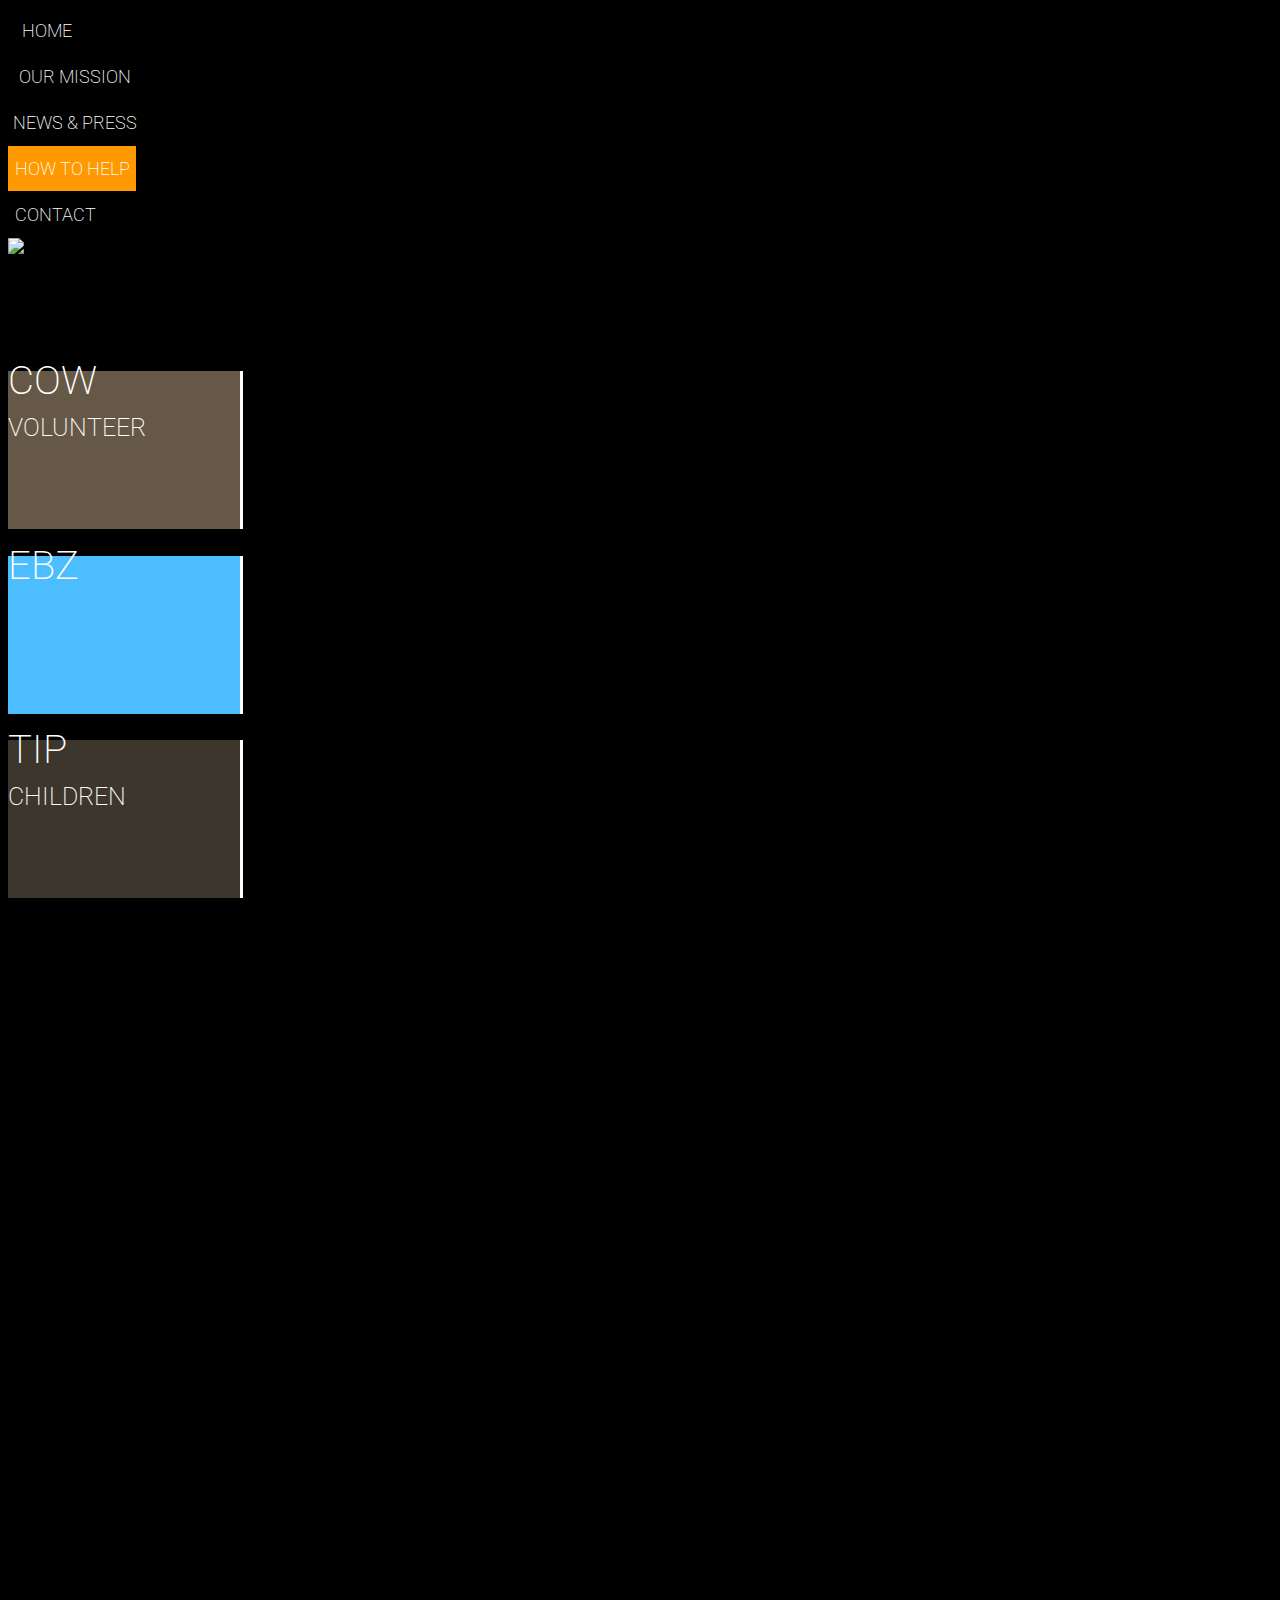
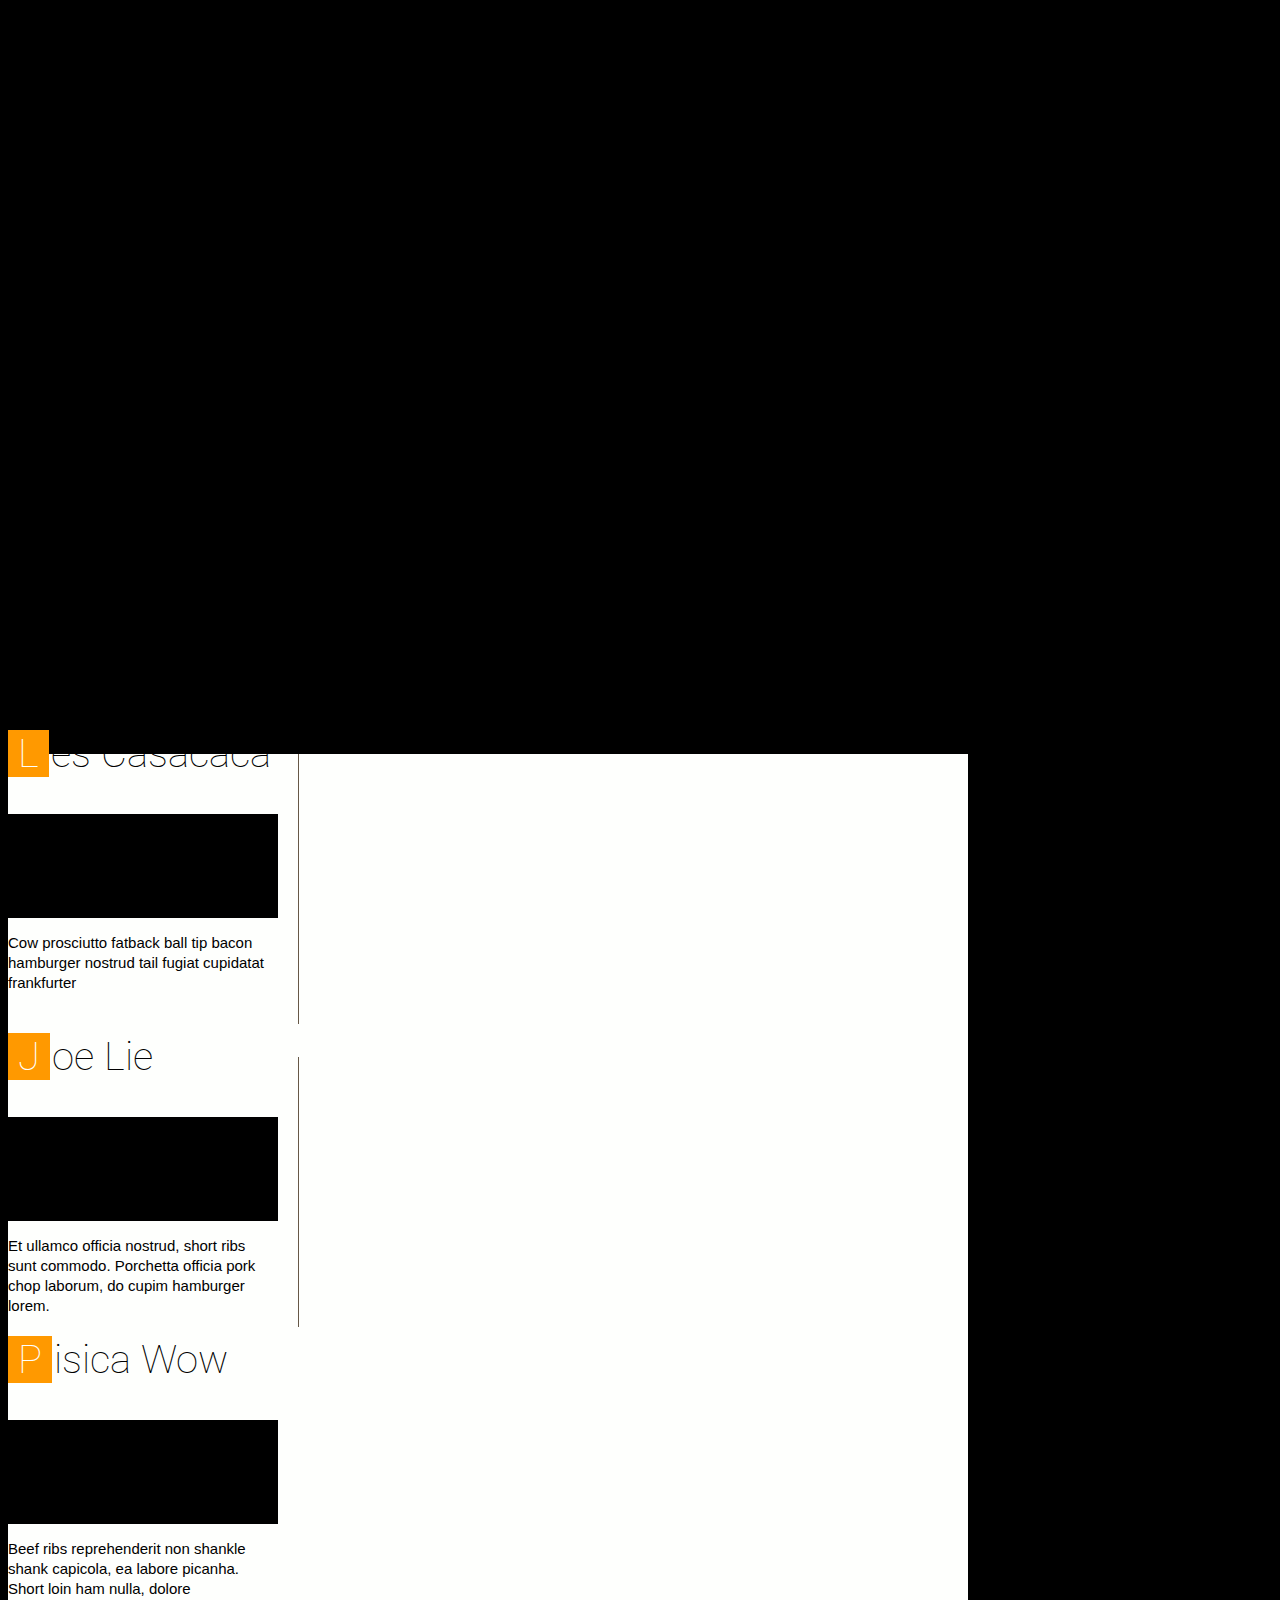
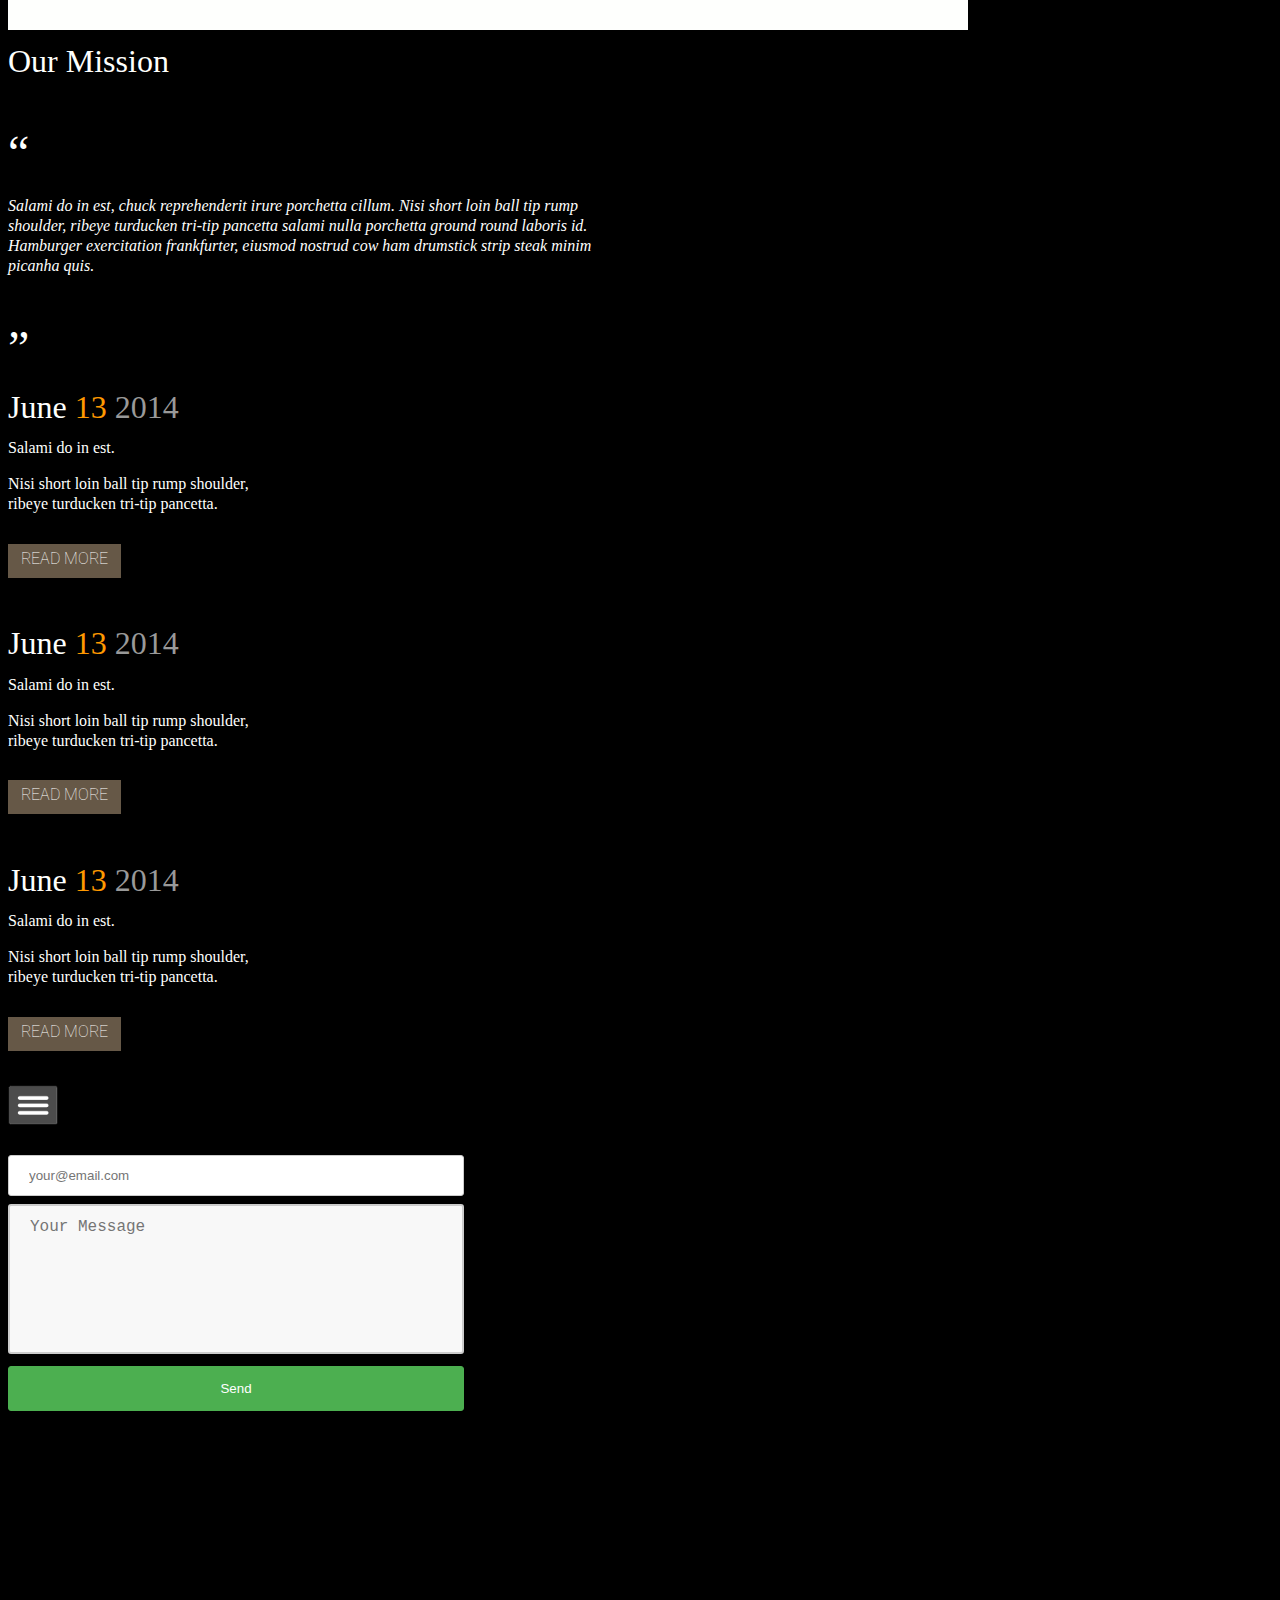
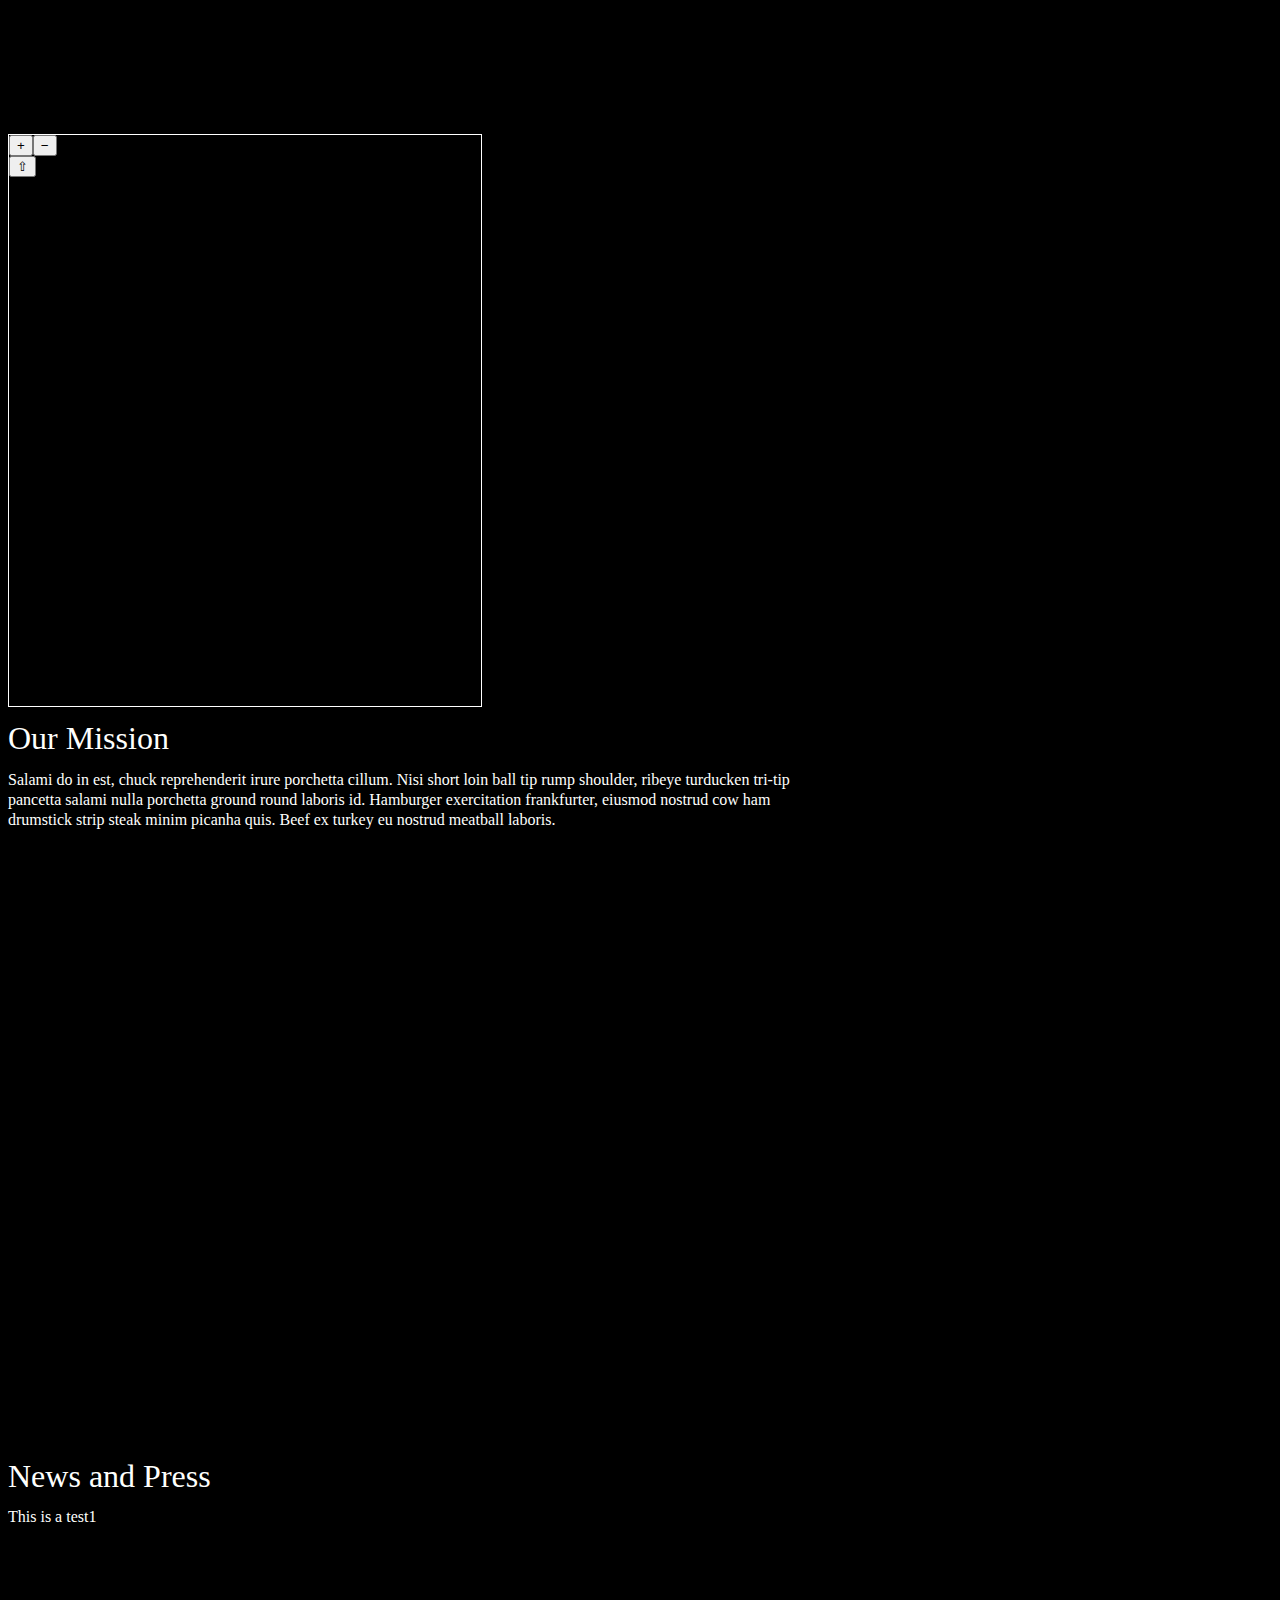
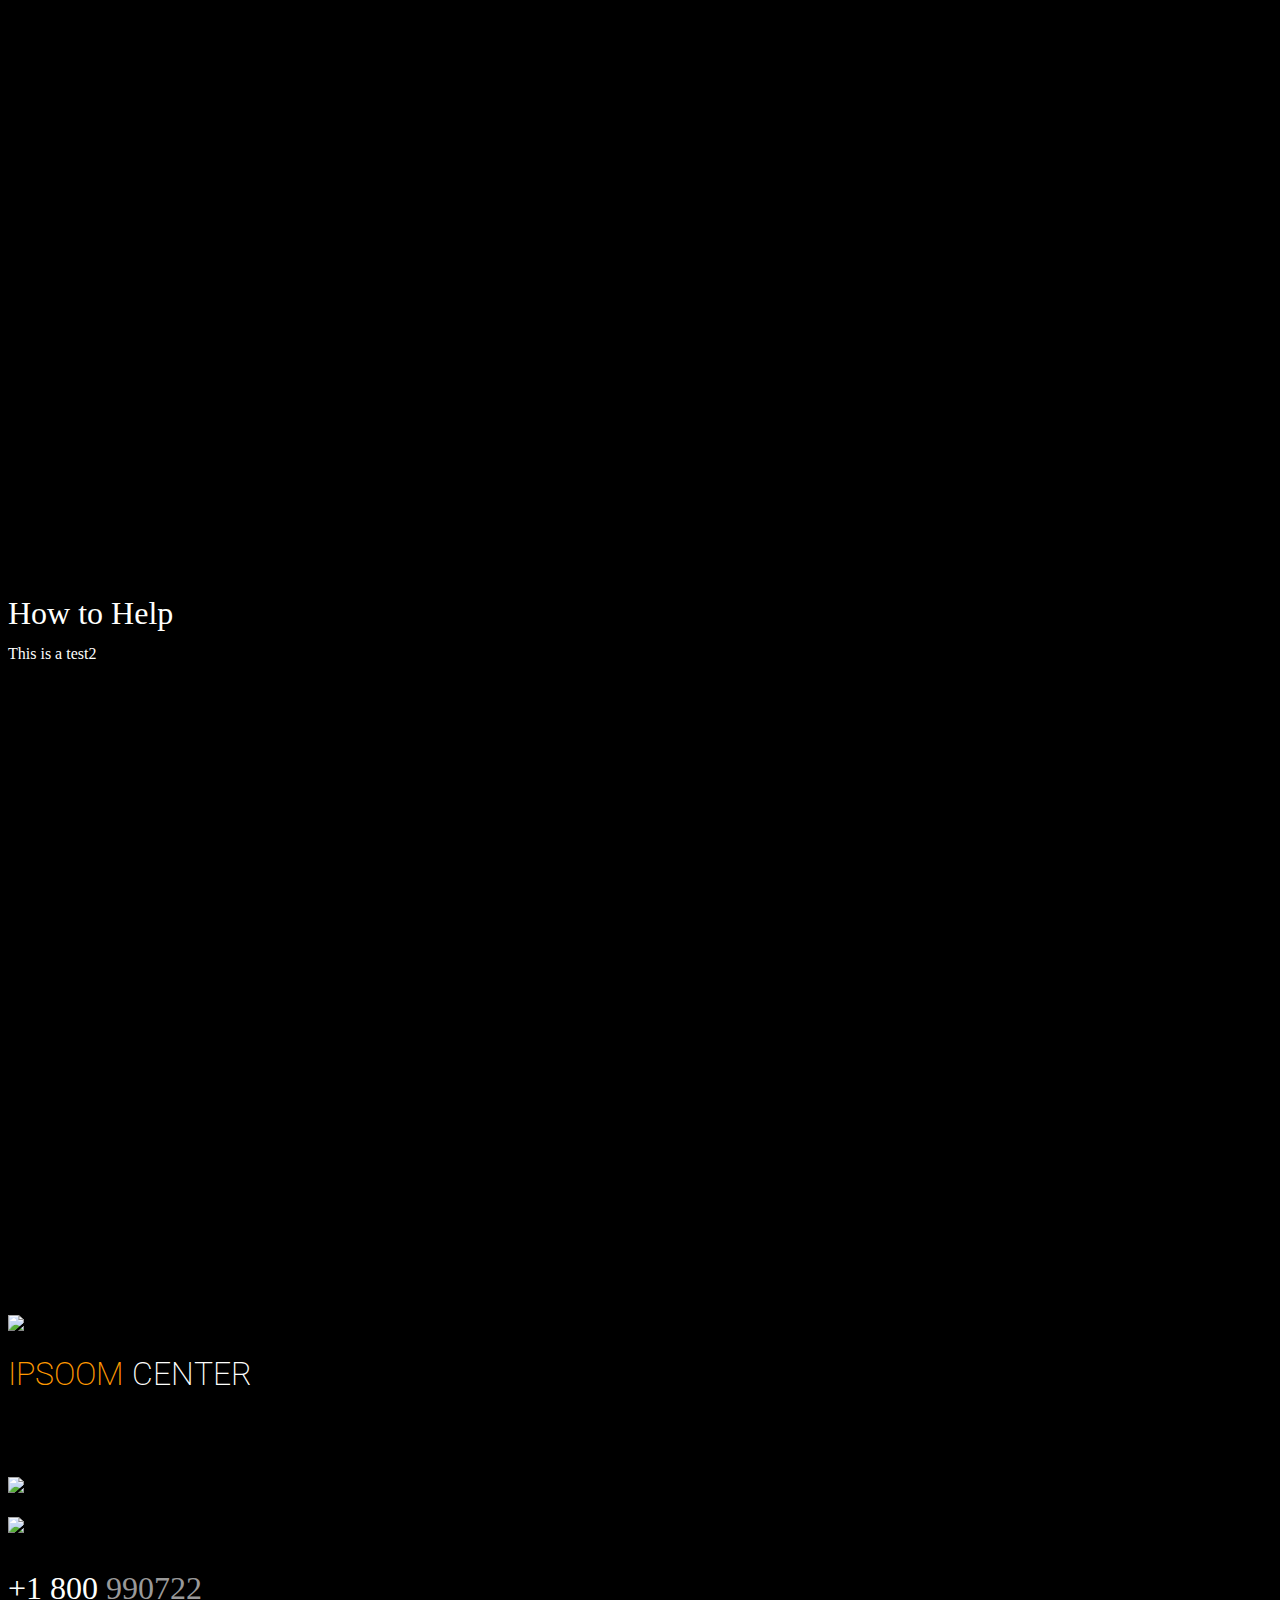
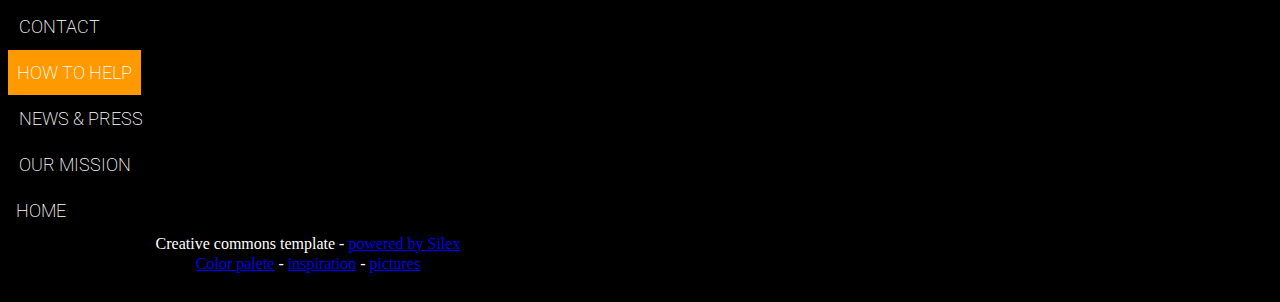
==== commit 2d0f178c: "Create EBZ_Monitor.html" ====
--- a/EBZ_Monitor.html
+++ b/EBZ_Monitor.html
@@ -1227,7 +1227,7 @@
 
 
     <style id="current-page-style">
-        .page-home {
+        .page-how-to-help {
             display: inherit;
         }
     </style>
@@ -1238,7 +1238,7 @@
 <body data-silex-type="container" class="silex-id-1439554967896-66 enable-mobile gform silex-runtime" data-silex-id="silex-id-1439554967896-66">
     <div data-silex-type="container" class="prevent-draggable container-element editable-style silex-id-1490693608162-3 section-element hide-on-mobile" data-silex-id="silex-id-1490693608162-3">
         <div data-silex-type="container" class="editable-style silex-element-content website-width silex-id-1490693608161-2 silex-container-content container-element prevent-draggable" data-silex-id="silex-id-1490693608161-2">
-            <div data-silex-type="text" class="editable-style text-element silex-id-1439554967492-62 nav nav-mark page-link-active" data-silex-id="silex-id-1439554967492-62" data-silex-href="#!page-home">
+            <div data-silex-type="text" class="editable-style text-element silex-id-1439554967492-62 nav nav-mark" data-silex-id="silex-id-1439554967492-62" data-silex-href="#!page-home">
                 <div class="silex-element-content normal">
                     <div style="text-align: center;">Home</div>
                 </div>
@@ -1255,7 +1255,7 @@
             </div>
 
 
-            <div data-silex-type="text" class="editable-style text-element silex-id-1439554966767-55 nav nav-mark" data-silex-id="silex-id-1439554966767-55" data-silex-href="#!page-how-to-help">
+            <div data-silex-type="text" class="editable-style text-element silex-id-1439554966767-55 nav nav-mark page-link-active" data-silex-id="silex-id-1439554966767-55" data-silex-href="#!page-how-to-help">
                 <div class="silex-element-content normal">
                     <div style="text-align: center;">How to help</div>
                 </div>
@@ -1265,7 +1265,7 @@
                     <div style="text-align: center;">Contact</div>
                 </div>
             </div>
-            <div data-silex-type="image" class="editable-style silex-id-1490693355800-0 image-element page-link-active" data-silex-id="silex-id-1490693355800-0" data-silex-href="#!page-home"><img src="../../../../../../../libs/templates/silex-templates/ipsoom/assets/ipsoom-logo.png" class="silex-element-content"></div>
+            <div data-silex-type="image" class="editable-style silex-id-1490693355800-0 image-element" data-silex-id="silex-id-1490693355800-0" data-silex-href="#!page-home"><img src="../../../../../../../libs/templates/silex-templates/ipsoom/assets/ipsoom-logo.png" class="silex-element-content"></div>
         </div>
     </div>
     <div data-silex-type="container" class="prevent-draggable container-element editable-style silex-id-1490693798023-5 section-element page-help-children paged-element page-join-volunteer page-home hide-on-mobile" data-silex-id="silex-id-1490693798023-5">
@@ -1294,14 +1294,14 @@
 
 
 
-                    <div data-silex-type="text" class="editable-style text-element silex-id-1439554966255-50 page-link-active" data-silex-href="#!page-home" data-silex-id="silex-id-1439554966255-50">
+                    <div data-silex-type="text" class="editable-style text-element silex-id-1439554966255-50" data-silex-href="#!page-home" data-silex-id="silex-id-1439554966255-50">
                         <div class="silex-element-content normal">
                             <h1 class="heading1">Cow&nbsp;</h1>
                             <p class="normal">Volunteer</p>
                         </div>
                     </div>
                 </div>
-                <div data-silex-type="container" class="editable-style container-element sub-nav silex-id-1439554966154-49 hide-on-mobile page-link-active" data-silex-href="#!page-home" data-silex-id="silex-id-1439554966154-49">
+                <div data-silex-type="container" class="editable-style container-element sub-nav silex-id-1439554966154-49 hide-on-mobile" data-silex-href="#!page-home" data-silex-id="silex-id-1439554966154-49">
 
 
 
@@ -1323,7 +1323,7 @@
 
 
 
-                    <div data-silex-type="text" class="editable-style text-element silex-id-1439554965740-45 page-link-active" data-silex-href="#!page-home" data-silex-id="silex-id-1439554965740-45">
+                    <div data-silex-type="text" class="editable-style text-element silex-id-1439554965740-45" data-silex-href="#!page-home" data-silex-id="silex-id-1439554965740-45">
                         <div class="silex-element-content normal">
                             <h1 class="heading1">Tip</h1>Children</div>
                     </div>
@@ -1439,7 +1439,7 @@
 
                 </div>
             </div>
-            <div data-silex-type="text" class="editable-style text-element silex-id-1439554964011-28 page-link-active" data-silex-href="#!page-home" data-silex-id="silex-id-1439554964011-28">
+            <div data-silex-type="text" class="editable-style text-element silex-id-1439554964011-28" data-silex-href="#!page-home" data-silex-id="silex-id-1439554964011-28">
                 <div class="silex-element-content normal">
                     <h1 class="heading1">Our Mission</h1>
                     <h1 class="heading1"></h1>
@@ -1523,7 +1523,7 @@
 
 
 
-                <div data-silex-type="text" class="editable-style text-element button-read-more silex-id-1439554963502-23 page-link-active" data-silex-href="#!page-home" data-silex-id="silex-id-1439554963502-23">
+                <div data-silex-type="text" class="editable-style text-element button-read-more silex-id-1439554963502-23" data-silex-href="#!page-home" data-silex-id="silex-id-1439554963502-23">
                     <div class="silex-element-content normal">
                         <div style="text-align: center;">READ MORE</div>
                     </div>
@@ -1638,9 +1638,9 @@
 
     <div class="silex-pages">
         <div data-silex-type="image" data-silex-id="silex-id-hamburger-menu" class="menu-button editable-style silex-id-hamburger-menu image-element page-page-1 paged-element prevent-draggable prevent-resizable"><img alt="open mobile menu" src="[data-uri]"
-                class="silex-element-content"></div><a id="page-home" data-silex-type="page" class="page-element page-link-active">Home</a><a id="page-join-volunteer" data-silex-type="page" class="page-element">Join Volunteer</a><a id="page-help-children"
-            data-silex-type="page" class="page-element">Help Children</a><a id="page-our-mission" data-silex-type="page" class="page-element">Our Mission</a><a id="page-news-press" data-silex-type="page" class="page-element">News &amp; Press</a><a id="page-how-to-help"
-            data-silex-type="page" class="page-element">How to Help</a><a id="page-contact" data-silex-type="page" class="page-element">Contact</a></div>
+                class="silex-element-content"></div><a id="page-home" data-silex-type="page" class="page-element">Home</a><a id="page-join-volunteer" data-silex-type="page" class="page-element">Join Volunteer</a><a id="page-help-children" data-silex-type="page"
+            class="page-element">Help Children</a><a id="page-our-mission" data-silex-type="page" class="page-element">Our Mission</a><a id="page-news-press" data-silex-type="page" class="page-element">News &amp; Press</a><a id="page-how-to-help" data-silex-type="page"
+            class="page-element page-link-active">How to Help</a><a id="page-contact" data-silex-type="page" class="page-element">Contact</a></div>
 
 
 
@@ -1753,7 +1753,7 @@
             <div data-silex-type="html" class="editable-style silex-id-1492776672785-2 html-element silex-component silex-component-map silex-use-height-not-minheight" data-silex-id="silex-id-1492776672785-2">
                 <div class="silex-element-content">
                     <div id="mapdiv_1492776672835_337">
-                        <div class="ol-viewport" data-view="105" style="position: relative; overflow: hidden; width: 100%; height: 100%; touch-action: none;"><canvas class="ol-unselectable" style="width: 100%; height: 100%; display: none;"></canvas>
+                        <div class="ol-viewport" data-view="455" style="position: relative; overflow: hidden; width: 100%; height: 100%; touch-action: none;"><canvas class="ol-unselectable" style="width: 100%; height: 100%; display: none;"></canvas>
                             <div class="ol-overlaycontainer"></div>
                             <div class="ol-overlaycontainer-stopevent">
                                 <div class="ol-zoom ol-unselectable ol-control"><button class="ol-zoom-in" type="button" title="Zoom in">+</button><button class="ol-zoom-out" type="button" title="Zoom out">−</button></div>
@@ -1859,9 +1859,7 @@
             <div data-silex-type="text" class="editable-style text-element silex-id-1439554961432-3" data-silex-id="silex-id-1439554961432-3">
                 <div class="silex-element-content normal">
                     <h1 class="heading1">News and Press</h1>
-                    <p class="normal">Salami do in est, chuck reprehenderit irure porchetta cillum. Nisi short loin ball tip rump shoulder, ribeye turducken tri-tip pancetta salami nulla porchetta ground round laboris id. Hamburger exercitation frankfurter, eiusmod nostrud
-                        cow ham drumstick strip steak minim picanha quis. Beef ex turkey eu nostrud meatball laboris.
-                    </p>
+                    <p class="normal">This is a test1</p>
                 </div>
             </div>
         </div>
@@ -1875,9 +1873,7 @@
             <div data-silex-type="text" class="editable-style text-element silex-id-1439554961331-2" data-silex-id="silex-id-1439554961331-2">
                 <div class="silex-element-content normal">
                     <h1 class="heading1">How to Help</h1>
-                    <p class="normal">Salami do in est, chuck reprehenderit irure porchetta cillum. Nisi short loin ball tip rump shoulder, ribeye turducken tri-tip pancetta salami nulla porchetta ground round laboris id. Hamburger exercitation frankfurter, eiusmod nostrud
-                        cow ham drumstick strip steak minim picanha quis. Beef ex turkey eu nostrud meatball laboris.
-                    </p>
+                    <p class="normal"><span style="font-family: &quot;Times New Roman&quot;;">This is a test2</span></p>
                 </div>
             </div>
         </div>
@@ -1889,7 +1885,7 @@
         <div data-silex-type="container" class="editable-style silex-element-content website-width silex-id-1490694042604-8 silex-container-content container-element prevent-draggable" data-silex-id="silex-id-1490694042604-8">
             <div data-silex-type="image" class="editable-style image-element silex-id-1439554962589-14" data-silex-href="https://twitter.com/silexlabs" data-silex-id="silex-id-1439554962589-14"><img src="../../../../../../../libs/templates/silex-templates/ipsoom/assets/sprite_social.png" class="silex-element-content">
             </div>
-            <div data-silex-type="text" class="editable-style text-element logo silex-id-1439554962691-15 page-link-active" data-silex-href="#!page-home" data-silex-id="silex-id-1439554962691-15">
+            <div data-silex-type="text" class="editable-style text-element logo silex-id-1439554962691-15" data-silex-href="#!page-home" data-silex-id="silex-id-1439554962691-15">
                 <div class="silex-element-content normal">
                     <header class="title">
                         <font size="6">Ipsoom&nbsp;<span style="color: rgb(254, 255, 253);">Center</span></font>
@@ -1912,7 +1908,7 @@
                     <div style="text-align: center;">Contact</div>
                 </div>
             </div>
-            <div data-silex-type="text" class="editable-style text-element silex-id-1439554962078-9 nav hide-on-mobile nav-mark" data-silex-href="#!page-how-to-help" data-silex-id="silex-id-1439554962078-9">
+            <div data-silex-type="text" class="editable-style text-element silex-id-1439554962078-9 nav hide-on-mobile nav-mark page-link-active" data-silex-href="#!page-how-to-help" data-silex-id="silex-id-1439554962078-9">
                 <div class="silex-element-content normal">
                     <div style="text-align: center;">How to help</div>
                 </div>
@@ -1927,7 +1923,7 @@
                     <div style="text-align: center;">Our mission</div>
                 </div>
             </div>
-            <div data-silex-type="text" class="editable-style text-element silex-id-1439554961739-6 nav hide-on-mobile nav-mark page-link-active" data-silex-href="#!page-home" data-silex-id="silex-id-1439554961739-6">
+            <div data-silex-type="text" class="editable-style text-element silex-id-1439554961739-6 nav hide-on-mobile nav-mark" data-silex-href="#!page-home" data-silex-id="silex-id-1439554961739-6">
                 <div class="silex-element-content normal">
                     <div style="text-align: center;">Home</div>
                 </div>
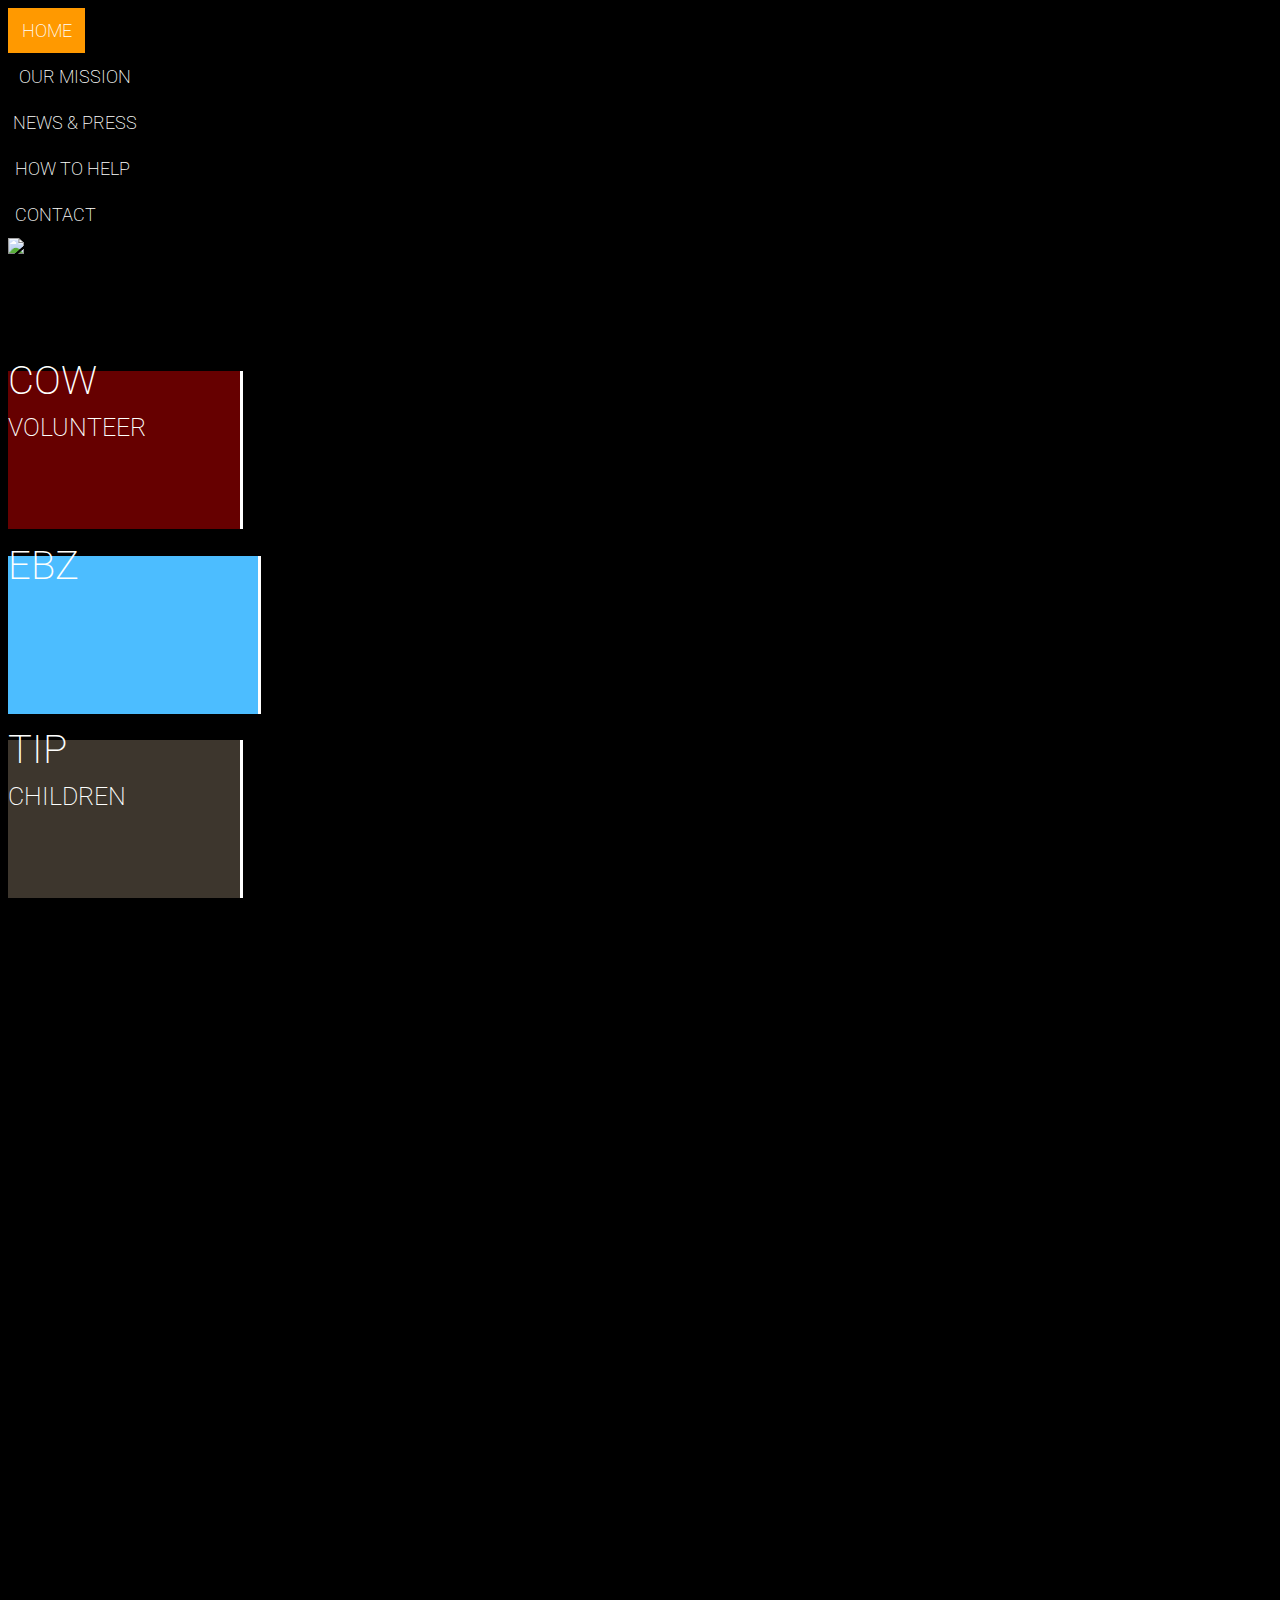
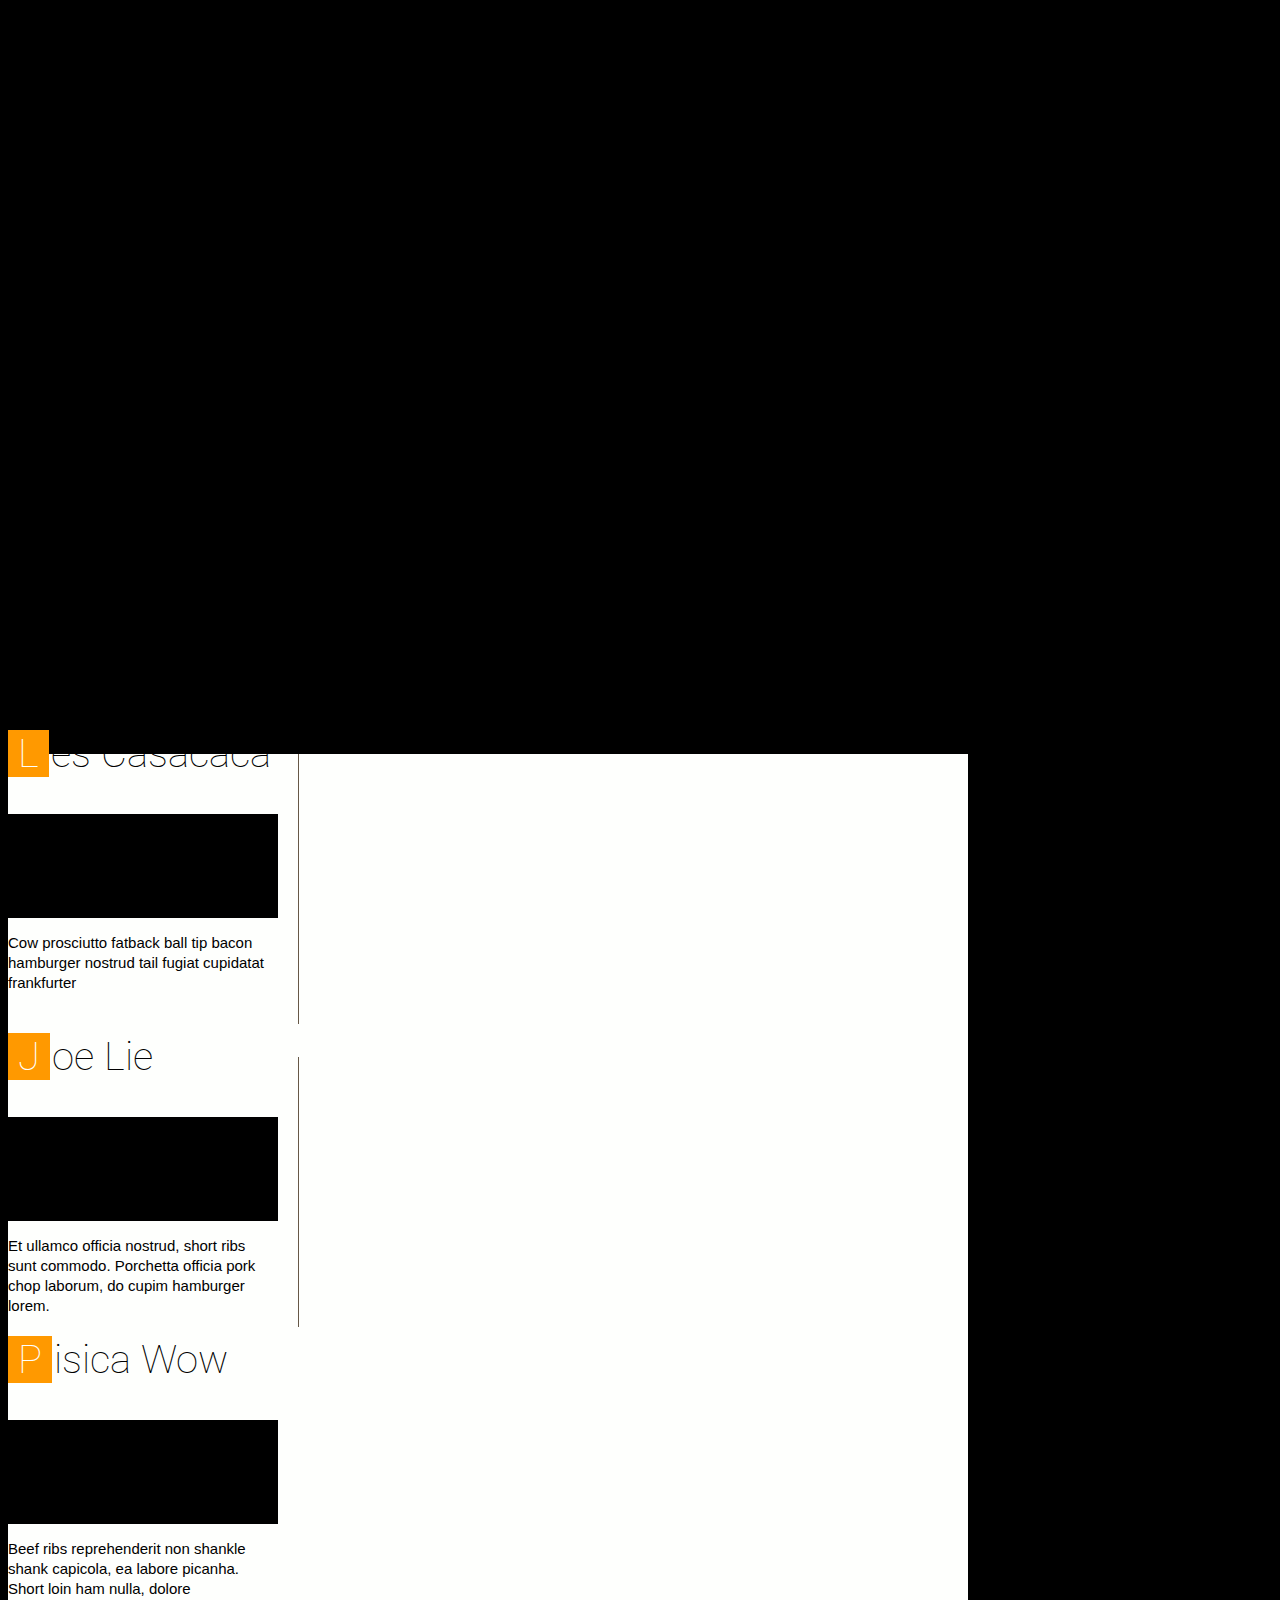
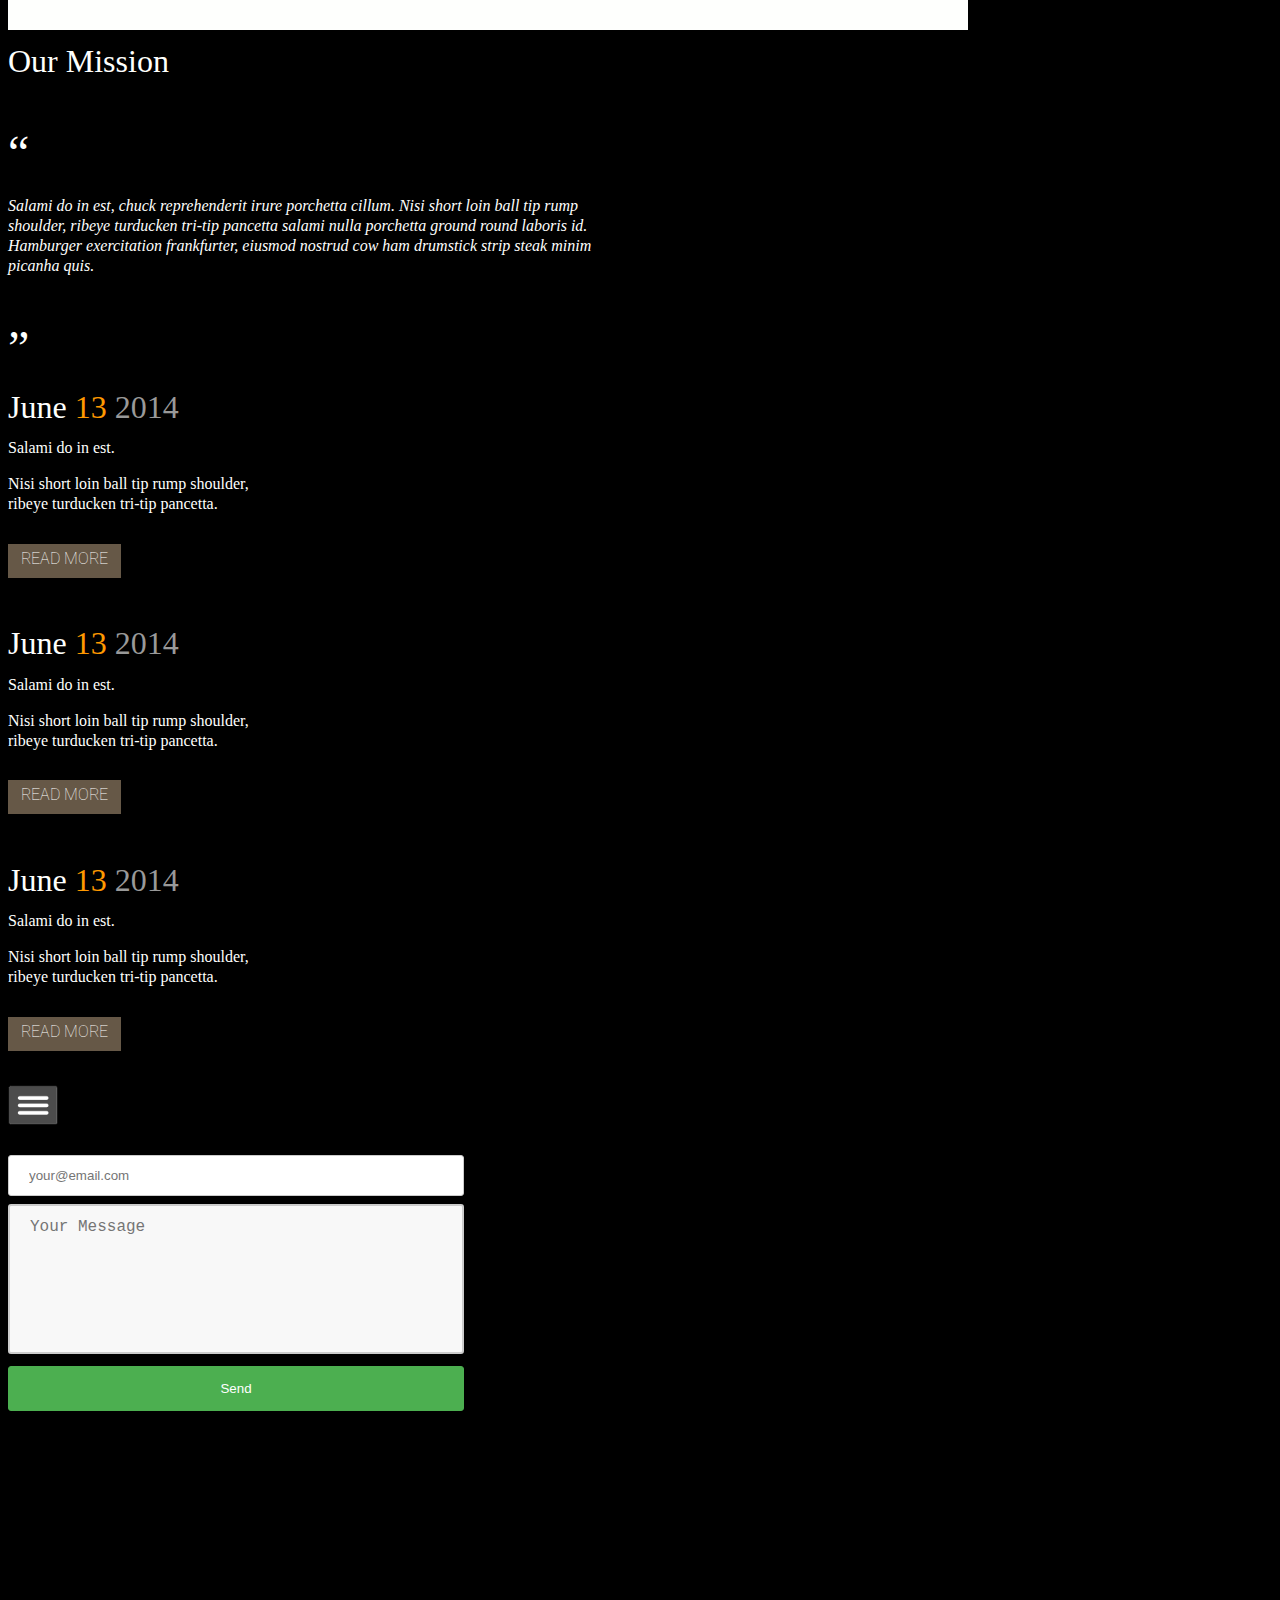
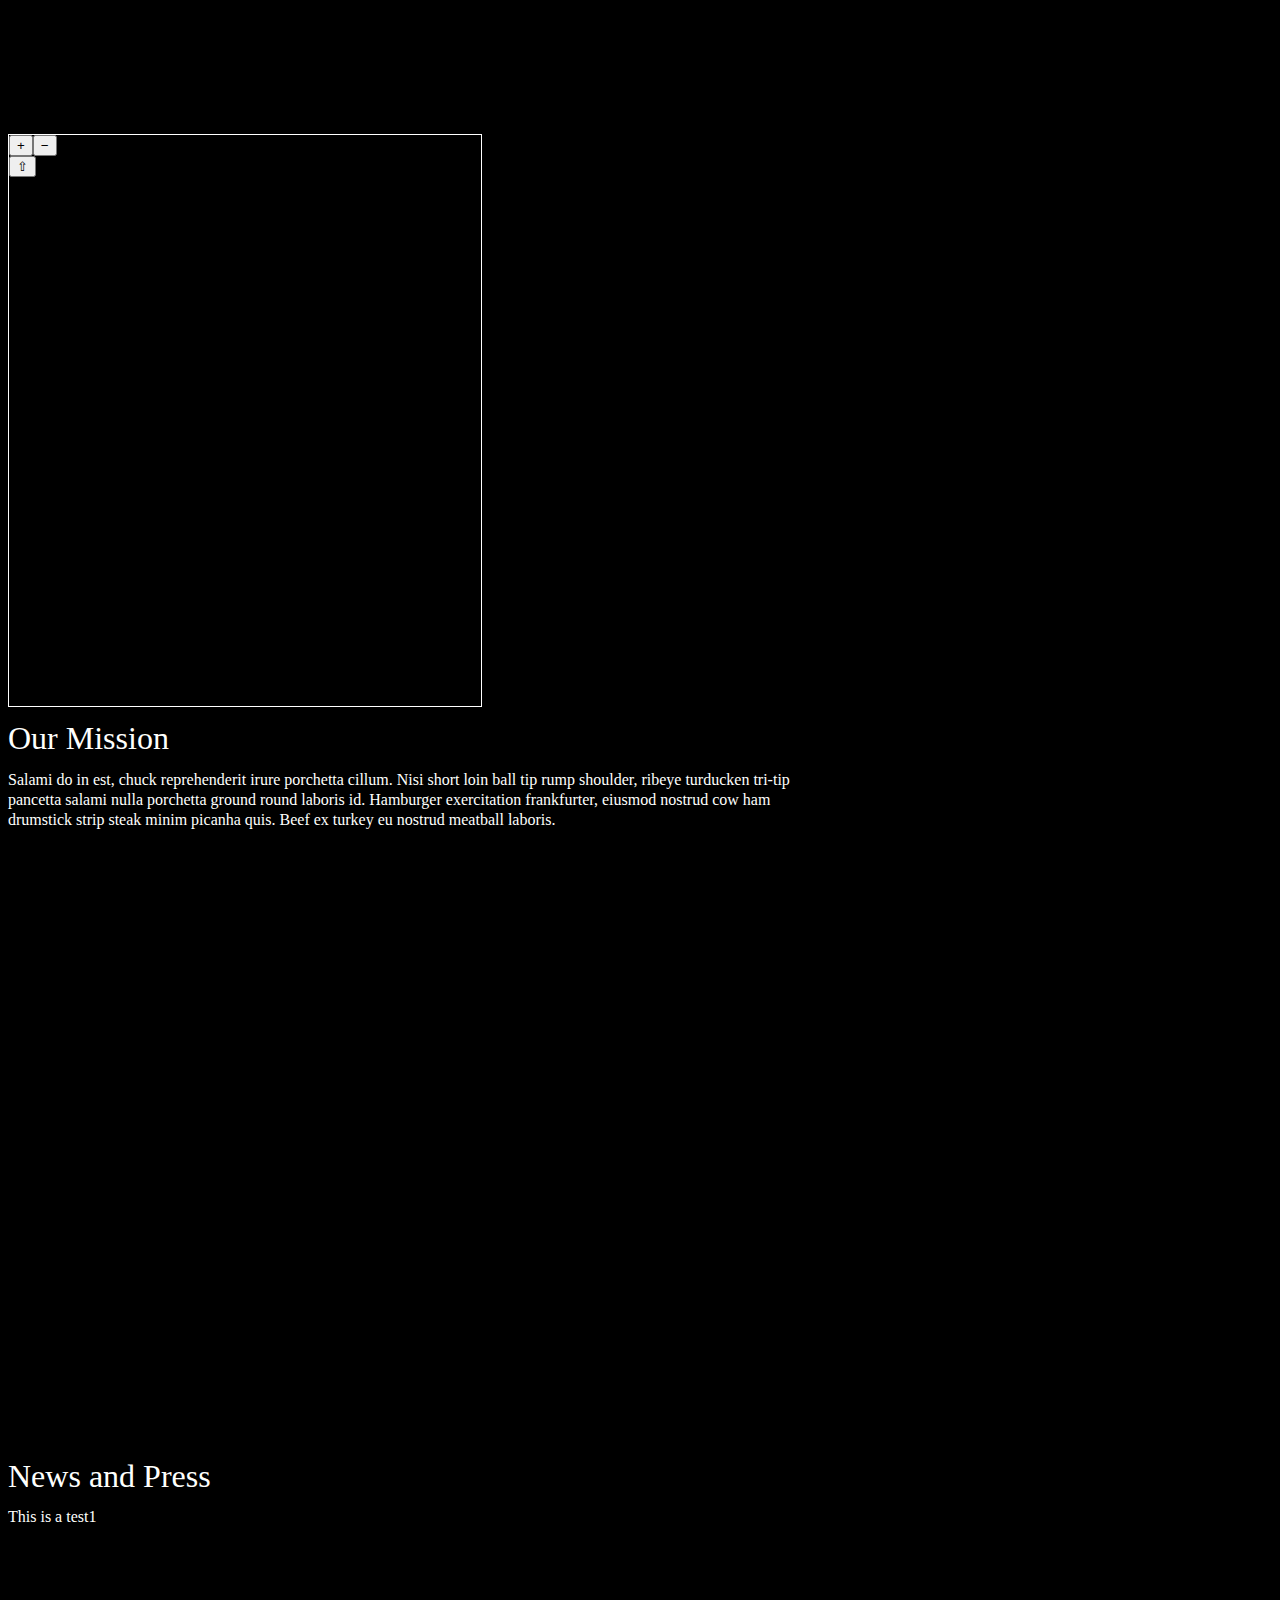
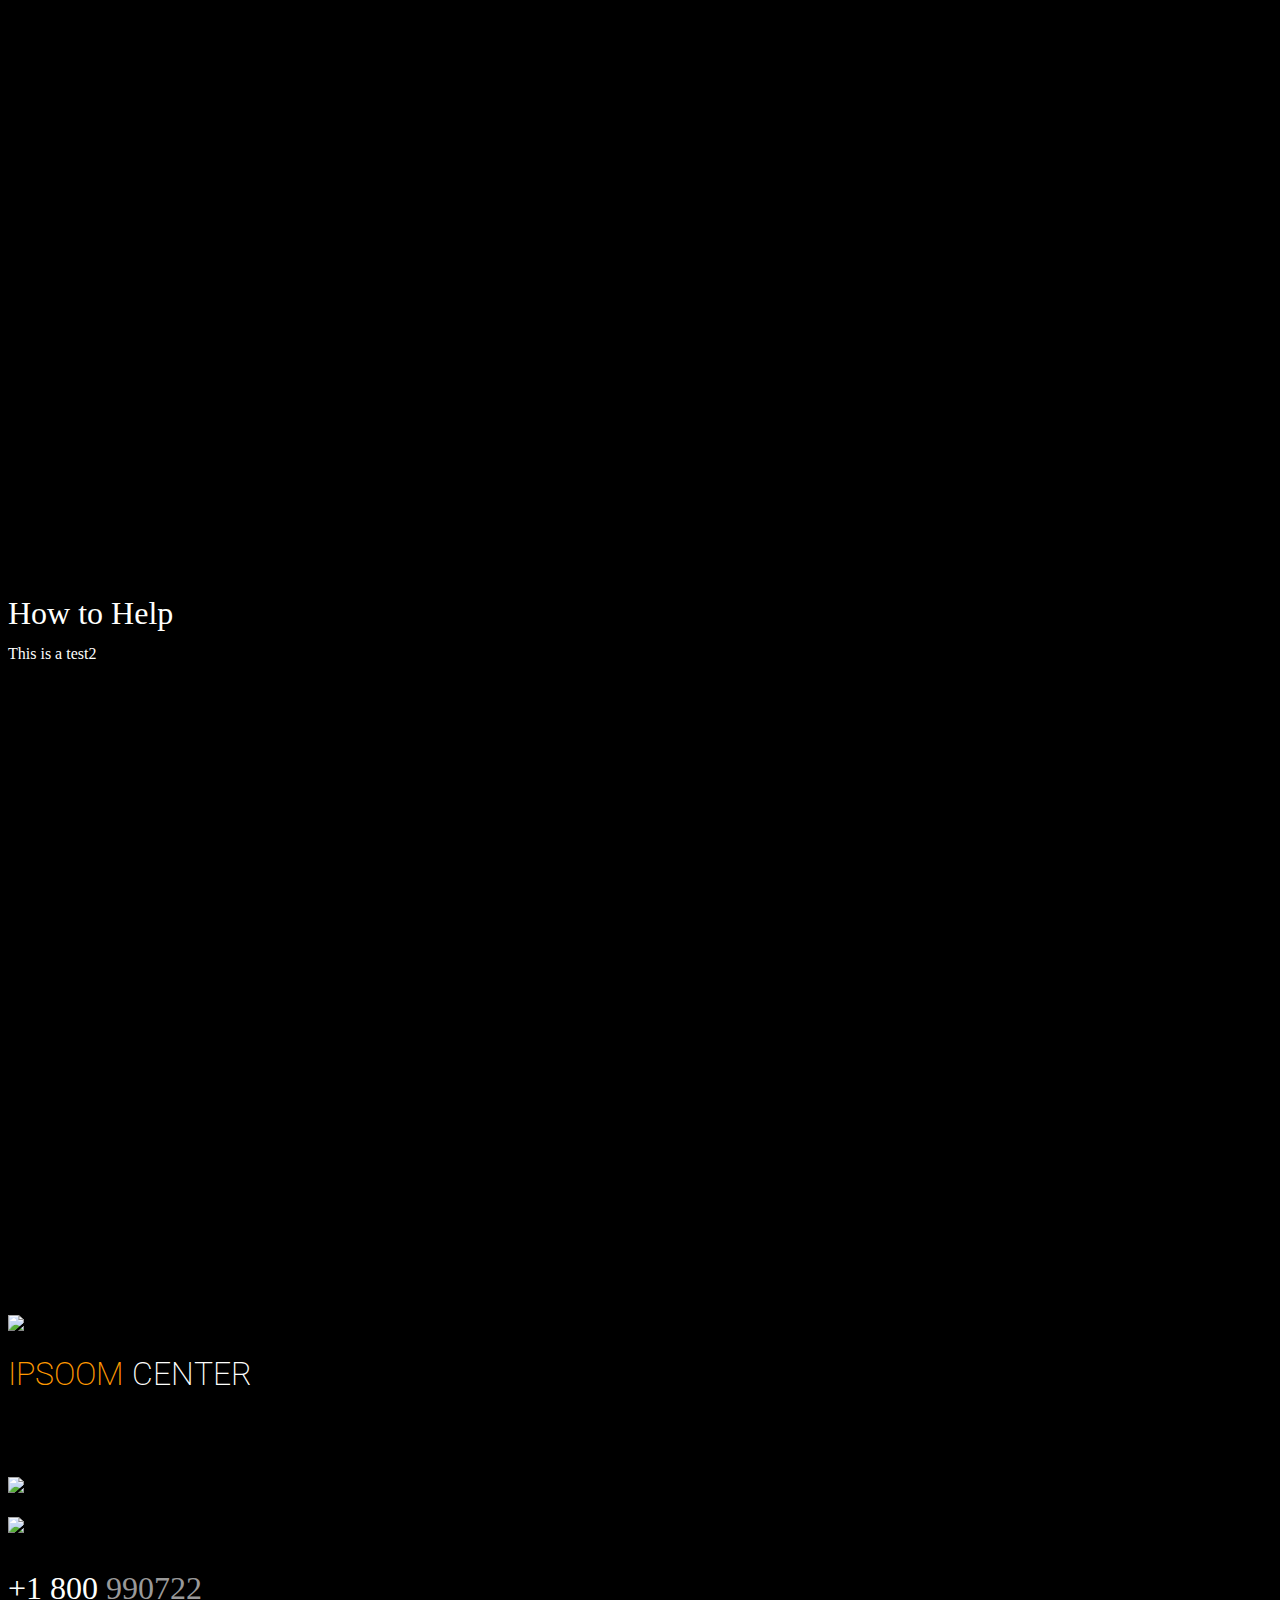
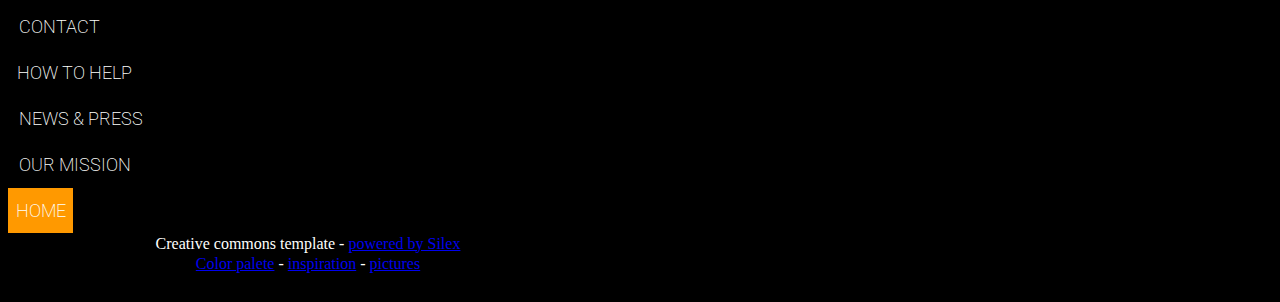
==== commit 5e5a6061: "Create EBZ_Monitor.html" ====
--- a/EBZ_Monitor.html
+++ b/EBZ_Monitor.html
@@ -229,7 +229,7 @@
             border-right-style: solid;
             border-bottom-style: solid;
             border-left-style: solid;
-            background-color: rgb(102, 88, 71);
+            background-color: rgba(102, 0, 0, 1);
             min-height: 158px;
         }
         
@@ -1167,7 +1167,7 @@
 
 
     <script type="text/javascript" class="silex-json-styles">
-        [{"desktop":{"silex-id-1439554967896-66":{"left":"0px","top":"0px","background-color":"rgb(0, 0, 0)","border-top-color":"rgb(0, 0, 0)","border-right-color":"rgb(0, 0, 0)","border-bottom-color":"rgb(0, 0, 0)","border-left-color":"rgb(0, 0, 0)"},"silex-id-1439554967492-62":{"width":"77px","top":"84px","left":"278px","box-sizing":"content-box","min-height":"45px"},"silex-id-1439554967286-60":{"width":"133px","top":"84px","left":"377px","box-sizing":"content-box","min-height":"36px"},"silex-id-1439554966975-57":{"width":"133px","top":"83px","left":"529px","box-sizing":"content-box","min-height":"37px"},"silex-id-1439554966767-55":{"width":"128px","top":"83px","left":"681px","box-sizing":"content-box","min-height":"45px"},"silex-id-1439554966563-53":{"width":"95px","top":"83px","left":"829px","box-sizing":"content-box","min-height":"45px"},"silex-id-1439554966458-52":{"width":"960px","top":"-14px","left":"0px","box-sizing":"content-box","background-color":"rgb(0, 0, 0)","min-height":"483px"},"silex-id-1439554966357-51":{"width":"232px","top":"163px","left":"0px","box-sizing":"content-box","border-top-color":"rgb(255, 255, 255)","border-right-color":"rgb(255, 255, 255)","border-bottom-color":"rgb(255, 255, 255)","border-left-color":"rgb(255, 255, 255)","border-top-width":"0px","border-right-width":"3px","border-bottom-width":"0px","border-left-width":"0px","border-top-style":"solid","border-right-style":"solid","border-bottom-style":"solid","border-left-style":"solid","background-color":"rgb(102, 88, 71)","min-height":"158px"},"silex-id-1439554966255-50":{"width":"183px","top":"22px","left":"45px","box-sizing":"content-box","min-height":"118px"},"silex-id-1439554966154-49":{"width":"232px","top":"5px","left":"0px","box-sizing":"content-box","border-top-color":"rgb(255, 255, 255)","border-right-color":"rgb(255, 255, 255)","border-bottom-color":"rgb(255, 255, 255)","border-left-color":"rgb(255, 255, 255)","border-top-width":"0px","border-right-width":"3px","border-bottom-width":"0px","border-left-width":"0px","border-top-style":"solid","border-right-style":"solid","border-bottom-style":"solid","border-left-style":"solid","background-color":"rgba(76,189,255,1)","min-height":"158px"},"silex-id-1439554966050-48":{"width":"183px","top":"17px","left":"45px","box-sizing":"content-box","min-height":"104px"},"silex-id-1439554965947-47":{"width":"726px","top":"-10px","left":"232px","box-sizing":"content-box","background-image":"url('../../../../../../../libs/templates/silex-templates/ipsoom/assets/xpdPwXTASnOUXFpIPgDs_IMG_1460_edt.jpg')","background-color":"transparent","background-size":"cover","min-height":"474px"},"silex-id-1439554965843-46":{"width":"232px","top":"321px","left":"0px","box-sizing":"content-box","border-top-color":"rgb(255, 255, 255)","border-right-color":"rgb(255, 255, 255)","border-bottom-color":"rgb(255, 255, 255)","border-left-color":"rgb(255, 255, 255)","border-top-width":"0px","border-right-width":"3px","border-bottom-width":"0px","border-left-width":"0px","border-top-style":"solid","border-right-style":"solid","border-bottom-style":"solid","border-left-style":"solid","background-color":"rgb(61, 54, 45)","min-height":"158px"},"silex-id-1439554965740-45":{"width":"183px","top":"22px","left":"45px","box-sizing":"content-box","min-height":"104px"},"silex-id-1439554965638-44":{"width":"726px","top":"5px","left":"232px","box-sizing":"content-box","background-image":"url('../../../../../../../libs/templates/silex-templates/ipsoom/assets/UJO0jYLtRte4qpyA37Xu_9X6A7388.jpg')","background-color":"transparent","background-size":"cover","min-height":"474px"},"silex-id-1439554965536-43":{"width":"726px","top":"6px","left":"233px","box-sizing":"content-box","background-image":"url('../../../../../../../libs/templates/silex-templates/ipsoom/assets/8bc72ed7.jpg')","background-color":"transparent","background-size":"cover","min-height":"474px"},"silex-id-1439554965432-42":{"width":"960px","top":"-9px","left":"0px","box-sizing":"content-box","background-color":"rgb(254, 255, 253)","min-height":"309px"},"silex-id-1439554965331-41":{"width":"290px","top":"26px","left":"37px","box-sizing":"content-box","border-top-width":"0px","border-right-width":"1px","border-bottom-width":"0px","border-left-width":"0px","border-top-style":"solid","border-right-style":"solid","border-bottom-style":"solid","border-left-style":"solid","border-top-color":"rgb(102, 88, 71)","border-right-color":"rgb(102, 88, 71)","border-bottom-color":"rgb(102, 88, 71)","border-left-color":"rgb(102, 88, 71)","background-color":"transparent","min-height":"254px"},"silex-id-1439554965230-40":{"width":"266px","top":"169px","left":"3px","box-sizing":"content-box","min-height":"91px"},"silex-id-1439554965129-39":{"width":"283px","top":"-6px","left":"0px","box-sizing":"content-box","min-height":"60px"},"silex-id-1439554965028-38":{"width":"260px","top":"66px","left":"0px","box-sizing":"content-box","border-top-width":"5px","border-right-width":"5px","border-bottom-width":"5px","border-left-width":"5px","border-top-style":"solid","border-right-style":"solid","border-bottom-style":"solid","border-left-style":"solid","border-top-color":"rgb(0, 0, 0)","border-right-color":"rgb(0, 0, 0)","border-bottom-color":"rgb(0, 0, 0)","border-left-color":"rgb(0, 0, 0)","border-image-source":"initial","border-image-slice":"initial","border-image-width":"initial","border-image-outset":"initial","border-image-repeat":"initial","background-image":"url('../../../../../../../libs/templates/silex-templates/ipsoom/assets/wood.jpg')","background-color":"rgb(0, 0, 0)","background-size":"cover","min-height":"94px"},"silex-id-1439554964925-37":{"width":"290px","top":"26px","left":"345px","box-sizing":"content-box","border-top-width":"0px","border-right-width":"1px","border-bottom-width":"0px","border-left-width":"0px","border-top-style":"solid","border-right-style":"solid","border-bottom-style":"solid","border-left-style":"solid","border-top-color":"rgb(102, 88, 71)","border-right-color":"rgb(102, 88, 71)","border-bottom-color":"rgb(102, 88, 71)","border-left-color":"rgb(102, 88, 71)","background-color":"transparent","min-height":"254px"},"silex-id-1439554964822-36":{"width":"260px","top":"66px","left":"0px","box-sizing":"content-box","border-top-width":"5px","border-right-width":"5px","border-bottom-width":"5px","border-left-width":"5px","border-top-style":"solid","border-right-style":"solid","border-bottom-style":"solid","border-left-style":"solid","border-top-color":"rgb(0, 0, 0)","border-right-color":"rgb(0, 0, 0)","border-bottom-color":"rgb(0, 0, 0)","border-left-color":"rgb(0, 0, 0)","border-image-source":"initial","border-image-slice":"initial","border-image-width":"initial","border-image-outset":"initial","border-image-repeat":"initial","background-image":"url('../../../../../../../libs/templates/silex-templates/ipsoom/assets/night.jpg')","background-color":"rgb(0, 0, 0)","background-size":"cover","min-height":"94px"},"silex-id-1439554964720-35":{"width":"266px","top":"169px","left":"3px","box-sizing":"content-box","min-height":"91px"},"silex-id-1439554964619-34":{"width":"283px","top":"-6px","left":"0px","box-sizing":"content-box","min-height":"60px"},"silex-id-1439554964518-33":{"width":"290px","top":"26px","left":"656px","box-sizing":"content-box","border-top-color":"rgb(102, 88, 71)","border-right-color":"rgb(102, 88, 71)","border-bottom-color":"rgb(102, 88, 71)","border-left-color":"rgb(102, 88, 71)","background-color":"transparent","min-height":"254px"},"silex-id-1439554964416-32":{"width":"260px","top":"66px","left":"0px","box-sizing":"content-box","border-top-width":"5px","border-right-width":"5px","border-bottom-width":"5px","border-left-width":"5px","border-top-style":"solid","border-right-style":"solid","border-bottom-style":"solid","border-left-style":"solid","border-top-color":"rgb(0, 0, 0)","border-right-color":"rgb(0, 0, 0)","border-bottom-color":"rgb(0, 0, 0)","border-left-color":"rgb(0, 0, 0)","border-image-source":"initial","border-image-slice":"initial","border-image-width":"initial","border-image-outset":"initial","border-image-repeat":"initial","background-image":"url('../../../../../../../libs/templates/silex-templates/ipsoom/assets/bench.jpg')","background-color":"rgb(0, 0, 0)","background-size":"cover","min-height":"94px"},"silex-id-1439554964315-31":{"width":"266px","top":"169px","left":"3px","box-sizing":"content-box","min-height":"91px"},"silex-id-1439554964214-30":{"width":"283px","top":"-6px","left":"0px","box-sizing":"content-box","min-height":"60px"},"silex-id-1439554964112-29":{"width":"592px","top":"333px","left":"342px","box-sizing":"content-box","min-height":"111px"},"silex-id-1439554964011-28":{"width":"225px","top":"334px","left":"41px","box-sizing":"content-box","min-height":"61px"},"silex-id-1439554963909-27":{"width":"47px","top":"327px","left":"310px","box-sizing":"content-box","min-height":"68px"},"silex-id-1439554963809-26":{"width":"47px","top":"399px","left":"647px","box-sizing":"content-box","min-height":"68px"},"silex-id-1439554963707-25":{"width":"280px","top":"469px","left":"25px","box-sizing":"content-box","background-color":"transparent","min-height":"215px"},"silex-id-1439554963605-24":{"width":"276px","top":"14px","left":"14px","box-sizing":"content-box","min-height":"147px"},"silex-id-1439554963502-23":{"width":"113px","top":"166px","left":"16px","box-sizing":"content-box","background-color":"rgba(102,88,71,1)","min-height":"34px"},"silex-id-1439554963400-22":{"width":"280px","top":"469px","left":"332px","box-sizing":"content-box","background-color":"transparent","min-height":"215px"},"silex-id-1439554963298-21":{"width":"276px","top":"14px","left":"14px","box-sizing":"content-box","min-height":"147px"},"silex-id-1439554963198-20":{"width":"113px","top":"166px","left":"16px","box-sizing":"content-box","background-color":"rgb(102, 88, 71)","min-height":"34px"},"silex-id-1439554963096-19":{"width":"280px","top":"469px","left":"639px","box-sizing":"content-box","background-color":"transparent","min-height":"215px"},"silex-id-1439554962995-18":{"width":"276px","top":"14px","left":"14px","box-sizing":"content-box","min-height":"147px"},"silex-id-1439554962893-17":{"width":"113px","top":"166px","left":"16px","box-sizing":"content-box","background-color":"rgba(102,88,71,1)","min-height":"34px"},"silex-id-1439554962792-16":{"width":"600px","top":"208px","left":"180px","box-sizing":"content-box","background-color":"transparent","min-height":"50px"},"silex-id-1439554962691-15":{"width":"264px","top":"85px","left":"37px","box-sizing":"content-box","min-height":"67px"},"silex-id-1439554962589-14":{"width":"88px","top":"88px","left":"834px","min-height":"37px"},"silex-id-1439554962488-13":{"width":"40px","top":"86px","left":"771px","min-height":"40px"},"silex-id-1439554962386-12":{"width":"25px","top":"139px","left":"663px","box-sizing":"content-box","min-height":"34.5676px"},"silex-id-1439554962283-11":{"width":"240px","top":"127px","left":"698px","box-sizing":"content-box","min-height":"52px"},"silex-id-1439554962181-10":{"width":"102px","top":"136px","left":"539px","box-sizing":"content-box","min-height":"45px"},"silex-id-1439554962078-9":{"width":"133px","top":"136px","left":"400px","box-sizing":"content-box","min-height":"45px"},"silex-id-1439554961964-8":{"width":"146px","top":"136px","left":"247px","box-sizing":"content-box","min-height":"45px"},"silex-id-1439554961840-7":{"width":"134px","top":"136px","left":"107px","box-sizing":"content-box","min-height":"45px"},"silex-id-1439554961739-6":{"width":"65px","top":"136px","left":"37px","box-sizing":"content-box","min-height":"45px"},"silex-id-1439554961635-5":{"width":"817px","top":"31px","left":"2px","box-sizing":"content-box","min-height":"189px"},"silex-id-1439554961533-4":{"width":"726px","top":"321px","left":"2px","min-height":"474px"},"silex-id-1439554961432-3":{"width":"817px","top":"31px","left":"2px","box-sizing":"content-box","min-height":"189px"},"silex-id-1439554961331-2":{"width":"817px","top":"31px","left":"2px","box-sizing":"content-box","min-height":"189px"},"silex-id-1439554961229-1":{"width":"100px","top":"378px","left":"288px","background-color":"transparent","min-height":"100px"},"silex-id-1490693355800-0":{"width":"218px","min-height":"106px","top":"19px","left":"8px"},"silex-id-1490693608161-2":{"min-height":"138px","background-color":"transparent","top":"15px","left":"647px","width":"960px"},"silex-id-1490693608162-3":{"background-color":"transparent","top":"0px","left":"0px","min-width":"960px"},"silex-id-1490693798022-4":{"min-height":"474px","background-color":"transparent","top":"15px","left":"647px","width":"960px"},"silex-id-1490693798023-5":{"background-color":"transparent","top":"178px","left":"5px","min-width":"960px"},"silex-id-1490693931163-6":{"min-height":"703px","background-color":"transparent","top":"15px","left":"545px","width":"960px"},"silex-id-1490693931165-7":{"background-color":"transparent","top":"686px","left":"0px","min-width":"960px"},"silex-id-1490694042604-8":{"min-height":"269px","background-color":"transparent"},"silex-id-1490694042605-9":{"background-color":"transparent","top":"931px","left":"0px"},"silex-id-1490694152449-10":{"min-height":"236px","background-color":"transparent","top":"15px","left":"545px","width":"960px"},"silex-id-1490694152451-11":{"background-color":"transparent","top":"433px","left":"NaNpx","min-width":"960px"},"silex-id-1490694217944-12":{"min-height":"236px","background-color":"transparent"},"silex-id-1490694217944-13":{"background-color":"transparent","top":"171px","left":"0px"},"silex-id-1490694237193-14":{"min-height":"232px","background-color":"transparent","top":"15px","left":"545px","width":"960px"},"silex-id-1490694237194-15":{"background-color":"transparent","top":"171px","left":"0px","min-width":"960px"},"silex-id-1490694258062-16":{"min-height":"744px","background-color":"transparent","border-width":"","border-style":"","border-color":"#000000","top":"15px","left":"329px","width":"960px"},"silex-id-1490694258064-17":{"background-color":"transparent","top":"171px","left":"0px","border-color":"#000000","min-width":"960px"},"silex-id-1490701849668-18":{"min-height":"480px","background-color":"transparent","top":"15px","left":"545px","width":"960px"},"silex-id-1490701849669-19":{"background-color":"transparent","top":"159px","left":"0px","min-width":"960px","background-image":"url('../../../../../../../libs/templates/silex-templates/ipsoom/assets/UJO0jYLtRte4qpyA37Xu_9X6A7388.jpg')","background-size":"cover","background-position":"center center"},"silex-id-1490701905043-20":{"min-height":"480px","background-color":"transparent"},"silex-id-1490701905049-21":{"background-color":"transparent","top":"100px","left":"NaNpx","background-image":"url('../../../../../../../libs/templates/silex-templates/ipsoom/assets/nQZcA7PRTyuduZPSZQ88_wanderlust.jpg')","background-size":"cover","background-position":"center center"},"silex-id-1490701944667-22":{"min-height":"480px","background-color":"transparent"},"silex-id-1490701944668-23":{"background-color":"transparent","top":"100px","left":"NaNpx","background-image":"url('../../../../../../../libs/templates/silex-templates/ipsoom/assets/xpdPwXTASnOUXFpIPgDs_IMG_1460_edt.jpg')","background-size":"cover","background-position":"bottom center"},"silex-id-1492776401689-1":{"width":"456px","height":"587px","background-color":"transparent","top":"83px","left":"1px"},"silex-id-1492776672785-2":{"height":"571px","width":"472px","background-color":"transparent","top":"91px","left":"487px","border-width":"1px 1px 1px 1px ","border-style":"solid","border-color":"#ffffff"}},"mobile":{"silex-id-1439554965432-42":{"top":"141px","left":"11px","width":"423px","min-height":"979px"},"silex-id-1439554964011-28":{"top":"1603px","left":"11px","width":"423px","min-height":"90px"},"silex-id-1439554964112-29":{"top":"1183px","left":"57px","width":"331px","min-height":"172px"},"silex-id-1439554962283-11":{"top":"2129px","left":"1px","width":"240px","min-height":"38px"},"silex-id-1439554962691-15":{"top":"2000px","left":"13px","width":"419px","min-height":"125px"},"silex-id-1439554966357-51":{"top":"0px","left":"93px","width":"234px","min-height":"158px"},"silex-id-1439554965331-41":{"top":"32px","left":"10px","width":"402px","min-height":"262px"},"silex-id-1439554965028-38":{"top":"158px","left":"5px","width":"382px","min-height":"94px"},"silex-id-1439554965129-39":{"top":"91px","left":"10px","width":"382px","min-height":"67px"},"silex-id-1439554965230-40":{"top":"0px","left":"10px","width":"382px","min-height":"91px"},"silex-id-1439554964925-37":{"top":"359px","left":"10px","width":"402px","min-height":"262px"},"silex-id-1439554964822-36":{"top":"0px","left":"5px","width":"382px","min-height":"94px"},"silex-id-1439554964720-35":{"top":"104px","left":"10px","width":"382px","min-height":"91px"},"silex-id-1439554964619-34":{"top":"196px","left":"10px","width":"382px","min-height":"66px"},"silex-id-1439554964518-33":{"top":"685px","left":"11px","width":"414px","min-height":"262px"},"silex-id-1439554964416-32":{"top":"0px","left":"5px","width":"394px","min-height":"94px"},"silex-id-1439554964315-31":{"top":"104px","left":"10px","width":"394px","min-height":"91px"},"silex-id-1439554964214-30":{"top":"196px","left":"10px","width":"394px","min-height":"66px"},"silex-id-1439554961533-4":{"top":"797px","left":"11px","width":"423px","min-height":"307px"},"silex-id-1439554963707-25":{"top":"1241px","left":"11px","width":"423px","min-height":"215px"},"silex-id-1439554963605-24":{"top":"5px","left":"11px","width":"401px","min-height":"160px"},"silex-id-1439554963400-22":{"top":"1456px","left":"11px","width":"423px","min-height":"215px"},"silex-id-1439554963298-21":{"top":"5px","left":"11px","width":"401px","min-height":"160px"},"silex-id-1439554963096-19":{"top":"1671px","left":"11px","width":"423px","min-height":"215px"},"silex-id-1439554962995-18":{"top":"5px","left":"11px","width":"401px","min-height":"160px"}},"componentData":{"silex-id-1492776401689-1":{"name":"form1","templateName":"form","field1":false,"label1":"","label2":"","label3":"","placeholder3":"Your Message"},"silex-id-1492776672785-2":{"name":"map1","templateName":"map"}}}]
+        [{"desktop":{"silex-id-1439554967896-66":{"left":"0px","top":"0px","background-color":"rgb(0, 0, 0)","border-top-color":"rgb(0, 0, 0)","border-right-color":"rgb(0, 0, 0)","border-bottom-color":"rgb(0, 0, 0)","border-left-color":"rgb(0, 0, 0)"},"silex-id-1439554967492-62":{"width":"77px","top":"84px","left":"278px","box-sizing":"content-box","min-height":"45px"},"silex-id-1439554967286-60":{"width":"133px","top":"84px","left":"377px","box-sizing":"content-box","min-height":"36px"},"silex-id-1439554966975-57":{"width":"133px","top":"83px","left":"529px","box-sizing":"content-box","min-height":"37px"},"silex-id-1439554966767-55":{"width":"128px","top":"83px","left":"681px","box-sizing":"content-box","min-height":"45px"},"silex-id-1439554966563-53":{"width":"95px","top":"83px","left":"829px","box-sizing":"content-box","min-height":"45px"},"silex-id-1439554966458-52":{"width":"960px","top":"-14px","left":"0px","box-sizing":"content-box","background-color":"rgb(0, 0, 0)","min-height":"483px"},"silex-id-1439554966357-51":{"width":"232px","top":"163px","left":"0px","box-sizing":"content-box","border-top-color":"rgb(255, 255, 255)","border-right-color":"rgb(255, 255, 255)","border-bottom-color":"rgb(255, 255, 255)","border-left-color":"rgb(255, 255, 255)","border-top-width":"0px","border-right-width":"3px","border-bottom-width":"0px","border-left-width":"0px","border-top-style":"solid","border-right-style":"solid","border-bottom-style":"solid","border-left-style":"solid","background-color":"rgba(102,0,0,1)","min-height":"158px"},"silex-id-1439554966255-50":{"width":"183px","top":"22px","left":"45px","box-sizing":"content-box","min-height":"118px"},"silex-id-1439554966154-49":{"width":"232px","top":"5px","left":"0px","box-sizing":"content-box","border-top-color":"rgb(255, 255, 255)","border-right-color":"rgb(255, 255, 255)","border-bottom-color":"rgb(255, 255, 255)","border-left-color":"rgb(255, 255, 255)","border-top-width":"0px","border-right-width":"3px","border-bottom-width":"0px","border-left-width":"0px","border-top-style":"solid","border-right-style":"solid","border-bottom-style":"solid","border-left-style":"solid","background-color":"rgba(76,189,255,1)","min-height":"158px"},"silex-id-1439554966050-48":{"width":"183px","top":"17px","left":"45px","box-sizing":"content-box","min-height":"104px"},"silex-id-1439554965947-47":{"width":"726px","top":"-10px","left":"232px","box-sizing":"content-box","background-image":"url('../../../../../../../libs/templates/silex-templates/ipsoom/assets/xpdPwXTASnOUXFpIPgDs_IMG_1460_edt.jpg')","background-color":"transparent","background-size":"cover","min-height":"474px"},"silex-id-1439554965843-46":{"width":"232px","top":"321px","left":"0px","box-sizing":"content-box","border-top-color":"rgb(255, 255, 255)","border-right-color":"rgb(255, 255, 255)","border-bottom-color":"rgb(255, 255, 255)","border-left-color":"rgb(255, 255, 255)","border-top-width":"0px","border-right-width":"3px","border-bottom-width":"0px","border-left-width":"0px","border-top-style":"solid","border-right-style":"solid","border-bottom-style":"solid","border-left-style":"solid","background-color":"rgb(61, 54, 45)","min-height":"158px"},"silex-id-1439554965740-45":{"width":"183px","top":"22px","left":"45px","box-sizing":"content-box","min-height":"104px"},"silex-id-1439554965638-44":{"width":"726px","top":"5px","left":"232px","box-sizing":"content-box","background-image":"url('../../../../../../../libs/templates/silex-templates/ipsoom/assets/UJO0jYLtRte4qpyA37Xu_9X6A7388.jpg')","background-color":"transparent","background-size":"cover","min-height":"474px"},"silex-id-1439554965536-43":{"width":"726px","top":"6px","left":"233px","box-sizing":"content-box","background-image":"url('../../../../../../../libs/templates/silex-templates/ipsoom/assets/8bc72ed7.jpg')","background-color":"transparent","background-size":"cover","min-height":"474px"},"silex-id-1439554965432-42":{"width":"960px","top":"-9px","left":"0px","box-sizing":"content-box","background-color":"rgb(254, 255, 253)","min-height":"309px"},"silex-id-1439554965331-41":{"width":"290px","top":"26px","left":"37px","box-sizing":"content-box","border-top-width":"0px","border-right-width":"1px","border-bottom-width":"0px","border-left-width":"0px","border-top-style":"solid","border-right-style":"solid","border-bottom-style":"solid","border-left-style":"solid","border-top-color":"rgb(102, 88, 71)","border-right-color":"rgb(102, 88, 71)","border-bottom-color":"rgb(102, 88, 71)","border-left-color":"rgb(102, 88, 71)","background-color":"transparent","min-height":"254px"},"silex-id-1439554965230-40":{"width":"266px","top":"169px","left":"3px","box-sizing":"content-box","min-height":"91px"},"silex-id-1439554965129-39":{"width":"283px","top":"-6px","left":"0px","box-sizing":"content-box","min-height":"60px"},"silex-id-1439554965028-38":{"width":"260px","top":"66px","left":"0px","box-sizing":"content-box","border-top-width":"5px","border-right-width":"5px","border-bottom-width":"5px","border-left-width":"5px","border-top-style":"solid","border-right-style":"solid","border-bottom-style":"solid","border-left-style":"solid","border-top-color":"rgb(0, 0, 0)","border-right-color":"rgb(0, 0, 0)","border-bottom-color":"rgb(0, 0, 0)","border-left-color":"rgb(0, 0, 0)","border-image-source":"initial","border-image-slice":"initial","border-image-width":"initial","border-image-outset":"initial","border-image-repeat":"initial","background-image":"url('../../../../../../../libs/templates/silex-templates/ipsoom/assets/wood.jpg')","background-color":"rgb(0, 0, 0)","background-size":"cover","min-height":"94px"},"silex-id-1439554964925-37":{"width":"290px","top":"26px","left":"345px","box-sizing":"content-box","border-top-width":"0px","border-right-width":"1px","border-bottom-width":"0px","border-left-width":"0px","border-top-style":"solid","border-right-style":"solid","border-bottom-style":"solid","border-left-style":"solid","border-top-color":"rgb(102, 88, 71)","border-right-color":"rgb(102, 88, 71)","border-bottom-color":"rgb(102, 88, 71)","border-left-color":"rgb(102, 88, 71)","background-color":"transparent","min-height":"254px"},"silex-id-1439554964822-36":{"width":"260px","top":"66px","left":"0px","box-sizing":"content-box","border-top-width":"5px","border-right-width":"5px","border-bottom-width":"5px","border-left-width":"5px","border-top-style":"solid","border-right-style":"solid","border-bottom-style":"solid","border-left-style":"solid","border-top-color":"rgb(0, 0, 0)","border-right-color":"rgb(0, 0, 0)","border-bottom-color":"rgb(0, 0, 0)","border-left-color":"rgb(0, 0, 0)","border-image-source":"initial","border-image-slice":"initial","border-image-width":"initial","border-image-outset":"initial","border-image-repeat":"initial","background-image":"url('../../../../../../../libs/templates/silex-templates/ipsoom/assets/night.jpg')","background-color":"rgb(0, 0, 0)","background-size":"cover","min-height":"94px"},"silex-id-1439554964720-35":{"width":"266px","top":"169px","left":"3px","box-sizing":"content-box","min-height":"91px"},"silex-id-1439554964619-34":{"width":"283px","top":"-6px","left":"0px","box-sizing":"content-box","min-height":"60px"},"silex-id-1439554964518-33":{"width":"290px","top":"26px","left":"656px","box-sizing":"content-box","border-top-color":"rgb(102, 88, 71)","border-right-color":"rgb(102, 88, 71)","border-bottom-color":"rgb(102, 88, 71)","border-left-color":"rgb(102, 88, 71)","background-color":"transparent","min-height":"254px"},"silex-id-1439554964416-32":{"width":"260px","top":"66px","left":"0px","box-sizing":"content-box","border-top-width":"5px","border-right-width":"5px","border-bottom-width":"5px","border-left-width":"5px","border-top-style":"solid","border-right-style":"solid","border-bottom-style":"solid","border-left-style":"solid","border-top-color":"rgb(0, 0, 0)","border-right-color":"rgb(0, 0, 0)","border-bottom-color":"rgb(0, 0, 0)","border-left-color":"rgb(0, 0, 0)","border-image-source":"initial","border-image-slice":"initial","border-image-width":"initial","border-image-outset":"initial","border-image-repeat":"initial","background-image":"url('../../../../../../../libs/templates/silex-templates/ipsoom/assets/bench.jpg')","background-color":"rgb(0, 0, 0)","background-size":"cover","min-height":"94px"},"silex-id-1439554964315-31":{"width":"266px","top":"169px","left":"3px","box-sizing":"content-box","min-height":"91px"},"silex-id-1439554964214-30":{"width":"283px","top":"-6px","left":"0px","box-sizing":"content-box","min-height":"60px"},"silex-id-1439554964112-29":{"width":"592px","top":"333px","left":"342px","box-sizing":"content-box","min-height":"111px"},"silex-id-1439554964011-28":{"width":"225px","top":"334px","left":"41px","box-sizing":"content-box","min-height":"61px"},"silex-id-1439554963909-27":{"width":"47px","top":"327px","left":"310px","box-sizing":"content-box","min-height":"68px"},"silex-id-1439554963809-26":{"width":"47px","top":"399px","left":"647px","box-sizing":"content-box","min-height":"68px"},"silex-id-1439554963707-25":{"width":"280px","top":"469px","left":"25px","box-sizing":"content-box","background-color":"transparent","min-height":"215px"},"silex-id-1439554963605-24":{"width":"276px","top":"14px","left":"14px","box-sizing":"content-box","min-height":"147px"},"silex-id-1439554963502-23":{"width":"113px","top":"166px","left":"16px","box-sizing":"content-box","background-color":"rgba(102,88,71,1)","min-height":"34px"},"silex-id-1439554963400-22":{"width":"280px","top":"469px","left":"332px","box-sizing":"content-box","background-color":"transparent","min-height":"215px"},"silex-id-1439554963298-21":{"width":"276px","top":"14px","left":"14px","box-sizing":"content-box","min-height":"147px"},"silex-id-1439554963198-20":{"width":"113px","top":"166px","left":"16px","box-sizing":"content-box","background-color":"rgb(102, 88, 71)","min-height":"34px"},"silex-id-1439554963096-19":{"width":"280px","top":"469px","left":"639px","box-sizing":"content-box","background-color":"transparent","min-height":"215px"},"silex-id-1439554962995-18":{"width":"276px","top":"14px","left":"14px","box-sizing":"content-box","min-height":"147px"},"silex-id-1439554962893-17":{"width":"113px","top":"166px","left":"16px","box-sizing":"content-box","background-color":"rgba(102,88,71,1)","min-height":"34px"},"silex-id-1439554962792-16":{"width":"600px","top":"208px","left":"180px","box-sizing":"content-box","background-color":"transparent","min-height":"50px"},"silex-id-1439554962691-15":{"width":"264px","top":"85px","left":"37px","box-sizing":"content-box","min-height":"67px"},"silex-id-1439554962589-14":{"width":"88px","top":"88px","left":"834px","min-height":"37px"},"silex-id-1439554962488-13":{"width":"40px","top":"86px","left":"771px","min-height":"40px"},"silex-id-1439554962386-12":{"width":"25px","top":"139px","left":"663px","box-sizing":"content-box","min-height":"34.5676px"},"silex-id-1439554962283-11":{"width":"240px","top":"127px","left":"698px","box-sizing":"content-box","min-height":"52px"},"silex-id-1439554962181-10":{"width":"102px","top":"136px","left":"539px","box-sizing":"content-box","min-height":"45px"},"silex-id-1439554962078-9":{"width":"133px","top":"136px","left":"400px","box-sizing":"content-box","min-height":"45px"},"silex-id-1439554961964-8":{"width":"146px","top":"136px","left":"247px","box-sizing":"content-box","min-height":"45px"},"silex-id-1439554961840-7":{"width":"134px","top":"136px","left":"107px","box-sizing":"content-box","min-height":"45px"},"silex-id-1439554961739-6":{"width":"65px","top":"136px","left":"37px","box-sizing":"content-box","min-height":"45px"},"silex-id-1439554961635-5":{"width":"817px","top":"31px","left":"2px","box-sizing":"content-box","min-height":"189px"},"silex-id-1439554961533-4":{"width":"726px","top":"321px","left":"2px","min-height":"474px"},"silex-id-1439554961432-3":{"width":"817px","top":"31px","left":"2px","box-sizing":"content-box","min-height":"189px"},"silex-id-1439554961331-2":{"width":"817px","top":"31px","left":"2px","box-sizing":"content-box","min-height":"189px"},"silex-id-1439554961229-1":{"width":"100px","top":"378px","left":"288px","background-color":"transparent","min-height":"100px"},"silex-id-1490693355800-0":{"width":"218px","min-height":"106px","top":"19px","left":"8px"},"silex-id-1490693608161-2":{"min-height":"138px","background-color":"transparent","top":"15px","left":"647px","width":"960px"},"silex-id-1490693608162-3":{"background-color":"transparent","top":"0px","left":"0px","min-width":"960px"},"silex-id-1490693798022-4":{"min-height":"474px","background-color":"transparent","top":"15px","left":"647px","width":"960px"},"silex-id-1490693798023-5":{"background-color":"transparent","top":"178px","left":"5px","min-width":"960px"},"silex-id-1490693931163-6":{"min-height":"703px","background-color":"transparent","top":"15px","left":"545px","width":"960px"},"silex-id-1490693931165-7":{"background-color":"transparent","top":"686px","left":"0px","min-width":"960px"},"silex-id-1490694042604-8":{"min-height":"269px","background-color":"transparent"},"silex-id-1490694042605-9":{"background-color":"transparent","top":"931px","left":"0px"},"silex-id-1490694152449-10":{"min-height":"236px","background-color":"transparent","top":"15px","left":"545px","width":"960px"},"silex-id-1490694152451-11":{"background-color":"transparent","top":"433px","left":"NaNpx","min-width":"960px"},"silex-id-1490694217944-12":{"min-height":"236px","background-color":"transparent"},"silex-id-1490694217944-13":{"background-color":"transparent","top":"171px","left":"0px"},"silex-id-1490694237193-14":{"min-height":"232px","background-color":"transparent","top":"15px","left":"545px","width":"960px"},"silex-id-1490694237194-15":{"background-color":"transparent","top":"171px","left":"0px","min-width":"960px"},"silex-id-1490694258062-16":{"min-height":"744px","background-color":"transparent","border-width":"","border-style":"","border-color":"#000000","top":"15px","left":"329px","width":"960px"},"silex-id-1490694258064-17":{"background-color":"transparent","top":"171px","left":"0px","border-color":"#000000","min-width":"960px"},"silex-id-1490701849668-18":{"min-height":"480px","background-color":"transparent","top":"15px","left":"545px","width":"960px"},"silex-id-1490701849669-19":{"background-color":"transparent","top":"159px","left":"0px","min-width":"960px","background-image":"url('../../../../../../../libs/templates/silex-templates/ipsoom/assets/UJO0jYLtRte4qpyA37Xu_9X6A7388.jpg')","background-size":"cover","background-position":"center center"},"silex-id-1490701905043-20":{"min-height":"480px","background-color":"transparent"},"silex-id-1490701905049-21":{"background-color":"transparent","top":"100px","left":"NaNpx","background-image":"url('../../../../../../../libs/templates/silex-templates/ipsoom/assets/nQZcA7PRTyuduZPSZQ88_wanderlust.jpg')","background-size":"cover","background-position":"center center"},"silex-id-1490701944667-22":{"min-height":"480px","background-color":"transparent"},"silex-id-1490701944668-23":{"background-color":"transparent","top":"100px","left":"NaNpx","background-image":"url('../../../../../../../libs/templates/silex-templates/ipsoom/assets/xpdPwXTASnOUXFpIPgDs_IMG_1460_edt.jpg')","background-size":"cover","background-position":"bottom center"},"silex-id-1492776401689-1":{"width":"456px","height":"587px","background-color":"transparent","top":"83px","left":"1px"},"silex-id-1492776672785-2":{"height":"571px","width":"472px","background-color":"transparent","top":"91px","left":"487px","border-width":"1px 1px 1px 1px ","border-style":"solid","border-color":"#ffffff"}},"mobile":{"silex-id-1439554965432-42":{"top":"141px","left":"11px","width":"423px","min-height":"979px"},"silex-id-1439554964011-28":{"top":"1603px","left":"11px","width":"423px","min-height":"90px"},"silex-id-1439554964112-29":{"top":"1183px","left":"57px","width":"331px","min-height":"172px"},"silex-id-1439554962283-11":{"top":"2129px","left":"1px","width":"240px","min-height":"38px"},"silex-id-1439554962691-15":{"top":"2000px","left":"13px","width":"419px","min-height":"125px"},"silex-id-1439554966357-51":{"top":"0px","left":"93px","width":"234px","min-height":"158px"},"silex-id-1439554965331-41":{"top":"32px","left":"10px","width":"402px","min-height":"262px"},"silex-id-1439554965028-38":{"top":"158px","left":"5px","width":"382px","min-height":"94px"},"silex-id-1439554965129-39":{"top":"91px","left":"10px","width":"382px","min-height":"67px"},"silex-id-1439554965230-40":{"top":"0px","left":"10px","width":"382px","min-height":"91px"},"silex-id-1439554964925-37":{"top":"359px","left":"10px","width":"402px","min-height":"262px"},"silex-id-1439554964822-36":{"top":"0px","left":"5px","width":"382px","min-height":"94px"},"silex-id-1439554964720-35":{"top":"104px","left":"10px","width":"382px","min-height":"91px"},"silex-id-1439554964619-34":{"top":"196px","left":"10px","width":"382px","min-height":"66px"},"silex-id-1439554964518-33":{"top":"685px","left":"11px","width":"414px","min-height":"262px"},"silex-id-1439554964416-32":{"top":"0px","left":"5px","width":"394px","min-height":"94px"},"silex-id-1439554964315-31":{"top":"104px","left":"10px","width":"394px","min-height":"91px"},"silex-id-1439554964214-30":{"top":"196px","left":"10px","width":"394px","min-height":"66px"},"silex-id-1439554961533-4":{"top":"797px","left":"11px","width":"423px","min-height":"307px"},"silex-id-1439554963707-25":{"top":"1241px","left":"11px","width":"423px","min-height":"215px"},"silex-id-1439554963605-24":{"top":"5px","left":"11px","width":"401px","min-height":"160px"},"silex-id-1439554963400-22":{"top":"1456px","left":"11px","width":"423px","min-height":"215px"},"silex-id-1439554963298-21":{"top":"5px","left":"11px","width":"401px","min-height":"160px"},"silex-id-1439554963096-19":{"top":"1671px","left":"11px","width":"423px","min-height":"215px"},"silex-id-1439554962995-18":{"top":"5px","left":"11px","width":"401px","min-height":"160px"}},"componentData":{"silex-id-1492776401689-1":{"name":"form1","templateName":"form","field1":false,"label1":"","label2":"","label3":"","placeholder3":"Your Message"},"silex-id-1492776672785-2":{"name":"map1","templateName":"map"}}}]
     </script>
 
 
@@ -1226,8 +1226,10 @@
     <script src="//editor.silex.me/static/2.7/osm/ol.js" data-dependency=""></script>
 
 
+
+
     <style id="current-page-style">
-        .page-how-to-help {
+        .page-home {
             display: inherit;
         }
     </style>
@@ -1238,7 +1240,7 @@
 <body data-silex-type="container" class="silex-id-1439554967896-66 enable-mobile gform silex-runtime" data-silex-id="silex-id-1439554967896-66">
     <div data-silex-type="container" class="prevent-draggable container-element editable-style silex-id-1490693608162-3 section-element hide-on-mobile" data-silex-id="silex-id-1490693608162-3">
         <div data-silex-type="container" class="editable-style silex-element-content website-width silex-id-1490693608161-2 silex-container-content container-element prevent-draggable" data-silex-id="silex-id-1490693608161-2">
-            <div data-silex-type="text" class="editable-style text-element silex-id-1439554967492-62 nav nav-mark" data-silex-id="silex-id-1439554967492-62" data-silex-href="#!page-home">
+            <div data-silex-type="text" class="editable-style text-element silex-id-1439554967492-62 nav nav-mark page-link-active" data-silex-id="silex-id-1439554967492-62" data-silex-href="#!page-home">
                 <div class="silex-element-content normal">
                     <div style="text-align: center;">Home</div>
                 </div>
@@ -1255,7 +1257,7 @@
             </div>
 
 
-            <div data-silex-type="text" class="editable-style text-element silex-id-1439554966767-55 nav nav-mark page-link-active" data-silex-id="silex-id-1439554966767-55" data-silex-href="#!page-how-to-help">
+            <div data-silex-type="text" class="editable-style text-element silex-id-1439554966767-55 nav nav-mark" data-silex-id="silex-id-1439554966767-55" data-silex-href="#!page-how-to-help">
                 <div class="silex-element-content normal">
                     <div style="text-align: center;">How to help</div>
                 </div>
@@ -1265,7 +1267,7 @@
                     <div style="text-align: center;">Contact</div>
                 </div>
             </div>
-            <div data-silex-type="image" class="editable-style silex-id-1490693355800-0 image-element" data-silex-id="silex-id-1490693355800-0" data-silex-href="#!page-home"><img src="../../../../../../../libs/templates/silex-templates/ipsoom/assets/ipsoom-logo.png" class="silex-element-content"></div>
+            <div data-silex-type="image" class="editable-style silex-id-1490693355800-0 image-element page-link-active" data-silex-id="silex-id-1490693355800-0" data-silex-href="#!page-home"><img src="../../../../../../../libs/templates/silex-templates/ipsoom/assets/ipsoom-logo.png" class="silex-element-content"></div>
         </div>
     </div>
     <div data-silex-type="container" class="prevent-draggable container-element editable-style silex-id-1490693798023-5 section-element page-help-children paged-element page-join-volunteer page-home hide-on-mobile" data-silex-id="silex-id-1490693798023-5">
@@ -1294,14 +1296,14 @@
 
 
 
-                    <div data-silex-type="text" class="editable-style text-element silex-id-1439554966255-50" data-silex-href="#!page-home" data-silex-id="silex-id-1439554966255-50">
+                    <div data-silex-type="text" class="editable-style text-element silex-id-1439554966255-50 page-link-active" data-silex-href="#!page-home" data-silex-id="silex-id-1439554966255-50">
                         <div class="silex-element-content normal">
                             <h1 class="heading1">Cow&nbsp;</h1>
                             <p class="normal">Volunteer</p>
                         </div>
                     </div>
                 </div>
-                <div data-silex-type="container" class="editable-style container-element sub-nav silex-id-1439554966154-49 hide-on-mobile" data-silex-href="#!page-home" data-silex-id="silex-id-1439554966154-49">
+                <div data-silex-type="container" class="editable-style container-element sub-nav silex-id-1439554966154-49 hide-on-mobile page-link-active" data-silex-href="#!page-home" data-silex-id="silex-id-1439554966154-49">
 
 
 
@@ -1323,7 +1325,7 @@
 
 
 
-                    <div data-silex-type="text" class="editable-style text-element silex-id-1439554965740-45" data-silex-href="#!page-home" data-silex-id="silex-id-1439554965740-45">
+                    <div data-silex-type="text" class="editable-style text-element silex-id-1439554965740-45 page-link-active" data-silex-href="#!page-home" data-silex-id="silex-id-1439554965740-45">
                         <div class="silex-element-content normal">
                             <h1 class="heading1">Tip</h1>Children</div>
                     </div>
@@ -1439,7 +1441,7 @@
 
                 </div>
             </div>
-            <div data-silex-type="text" class="editable-style text-element silex-id-1439554964011-28" data-silex-href="#!page-home" data-silex-id="silex-id-1439554964011-28">
+            <div data-silex-type="text" class="editable-style text-element silex-id-1439554964011-28 page-link-active" data-silex-href="#!page-home" data-silex-id="silex-id-1439554964011-28">
                 <div class="silex-element-content normal">
                     <h1 class="heading1">Our Mission</h1>
                     <h1 class="heading1"></h1>
@@ -1523,7 +1525,7 @@
 
 
 
-                <div data-silex-type="text" class="editable-style text-element button-read-more silex-id-1439554963502-23" data-silex-href="#!page-home" data-silex-id="silex-id-1439554963502-23">
+                <div data-silex-type="text" class="editable-style text-element button-read-more silex-id-1439554963502-23 page-link-active" data-silex-href="#!page-home" data-silex-id="silex-id-1439554963502-23">
                     <div class="silex-element-content normal">
                         <div style="text-align: center;">READ MORE</div>
                     </div>
@@ -1638,9 +1640,9 @@
 
     <div class="silex-pages">
         <div data-silex-type="image" data-silex-id="silex-id-hamburger-menu" class="menu-button editable-style silex-id-hamburger-menu image-element page-page-1 paged-element prevent-draggable prevent-resizable"><img alt="open mobile menu" src="[data-uri]"
-                class="silex-element-content"></div><a id="page-home" data-silex-type="page" class="page-element">Home</a><a id="page-join-volunteer" data-silex-type="page" class="page-element">Join Volunteer</a><a id="page-help-children" data-silex-type="page"
-            class="page-element">Help Children</a><a id="page-our-mission" data-silex-type="page" class="page-element">Our Mission</a><a id="page-news-press" data-silex-type="page" class="page-element">News &amp; Press</a><a id="page-how-to-help" data-silex-type="page"
-            class="page-element page-link-active">How to Help</a><a id="page-contact" data-silex-type="page" class="page-element">Contact</a></div>
+                class="silex-element-content"></div><a id="page-home" data-silex-type="page" class="page-element page-link-active">Home</a><a id="page-join-volunteer" data-silex-type="page" class="page-element">Join Volunteer</a><a id="page-help-children"
+            data-silex-type="page" class="page-element">Help Children</a><a id="page-our-mission" data-silex-type="page" class="page-element">Our Mission</a><a id="page-news-press" data-silex-type="page" class="page-element">News &amp; Press</a><a id="page-how-to-help"
+            data-silex-type="page" class="page-element">How to Help</a><a id="page-contact" data-silex-type="page" class="page-element">Contact</a></div>
 
 
 
@@ -1753,7 +1755,7 @@
             <div data-silex-type="html" class="editable-style silex-id-1492776672785-2 html-element silex-component silex-component-map silex-use-height-not-minheight" data-silex-id="silex-id-1492776672785-2">
                 <div class="silex-element-content">
                     <div id="mapdiv_1492776672835_337">
-                        <div class="ol-viewport" data-view="455" style="position: relative; overflow: hidden; width: 100%; height: 100%; touch-action: none;"><canvas class="ol-unselectable" style="width: 100%; height: 100%; display: none;"></canvas>
+                        <div class="ol-viewport" data-view="28" style="position: relative; overflow: hidden; width: 100%; height: 100%; touch-action: none;"><canvas class="ol-unselectable" style="width: 100%; height: 100%; display: none;"></canvas>
                             <div class="ol-overlaycontainer"></div>
                             <div class="ol-overlaycontainer-stopevent">
                                 <div class="ol-zoom ol-unselectable ol-control"><button class="ol-zoom-in" type="button" title="Zoom in">+</button><button class="ol-zoom-out" type="button" title="Zoom out">−</button></div>
@@ -1885,7 +1887,7 @@
         <div data-silex-type="container" class="editable-style silex-element-content website-width silex-id-1490694042604-8 silex-container-content container-element prevent-draggable" data-silex-id="silex-id-1490694042604-8">
             <div data-silex-type="image" class="editable-style image-element silex-id-1439554962589-14" data-silex-href="https://twitter.com/silexlabs" data-silex-id="silex-id-1439554962589-14"><img src="../../../../../../../libs/templates/silex-templates/ipsoom/assets/sprite_social.png" class="silex-element-content">
             </div>
-            <div data-silex-type="text" class="editable-style text-element logo silex-id-1439554962691-15" data-silex-href="#!page-home" data-silex-id="silex-id-1439554962691-15">
+            <div data-silex-type="text" class="editable-style text-element logo silex-id-1439554962691-15 page-link-active" data-silex-href="#!page-home" data-silex-id="silex-id-1439554962691-15">
                 <div class="silex-element-content normal">
                     <header class="title">
                         <font size="6">Ipsoom&nbsp;<span style="color: rgb(254, 255, 253);">Center</span></font>
@@ -1908,7 +1910,7 @@
                     <div style="text-align: center;">Contact</div>
                 </div>
             </div>
-            <div data-silex-type="text" class="editable-style text-element silex-id-1439554962078-9 nav hide-on-mobile nav-mark page-link-active" data-silex-href="#!page-how-to-help" data-silex-id="silex-id-1439554962078-9">
+            <div data-silex-type="text" class="editable-style text-element silex-id-1439554962078-9 nav hide-on-mobile nav-mark" data-silex-href="#!page-how-to-help" data-silex-id="silex-id-1439554962078-9">
                 <div class="silex-element-content normal">
                     <div style="text-align: center;">How to help</div>
                 </div>
@@ -1923,7 +1925,7 @@
                     <div style="text-align: center;">Our mission</div>
                 </div>
             </div>
-            <div data-silex-type="text" class="editable-style text-element silex-id-1439554961739-6 nav hide-on-mobile nav-mark" data-silex-href="#!page-home" data-silex-id="silex-id-1439554961739-6">
+            <div data-silex-type="text" class="editable-style text-element silex-id-1439554961739-6 nav hide-on-mobile nav-mark page-link-active" data-silex-href="#!page-home" data-silex-id="silex-id-1439554961739-6">
                 <div class="silex-element-content normal">
                     <div style="text-align: center;">Home</div>
                 </div>
@@ -1962,6 +1964,8 @@
 
 
 
+
+
 </body>
 
 </html>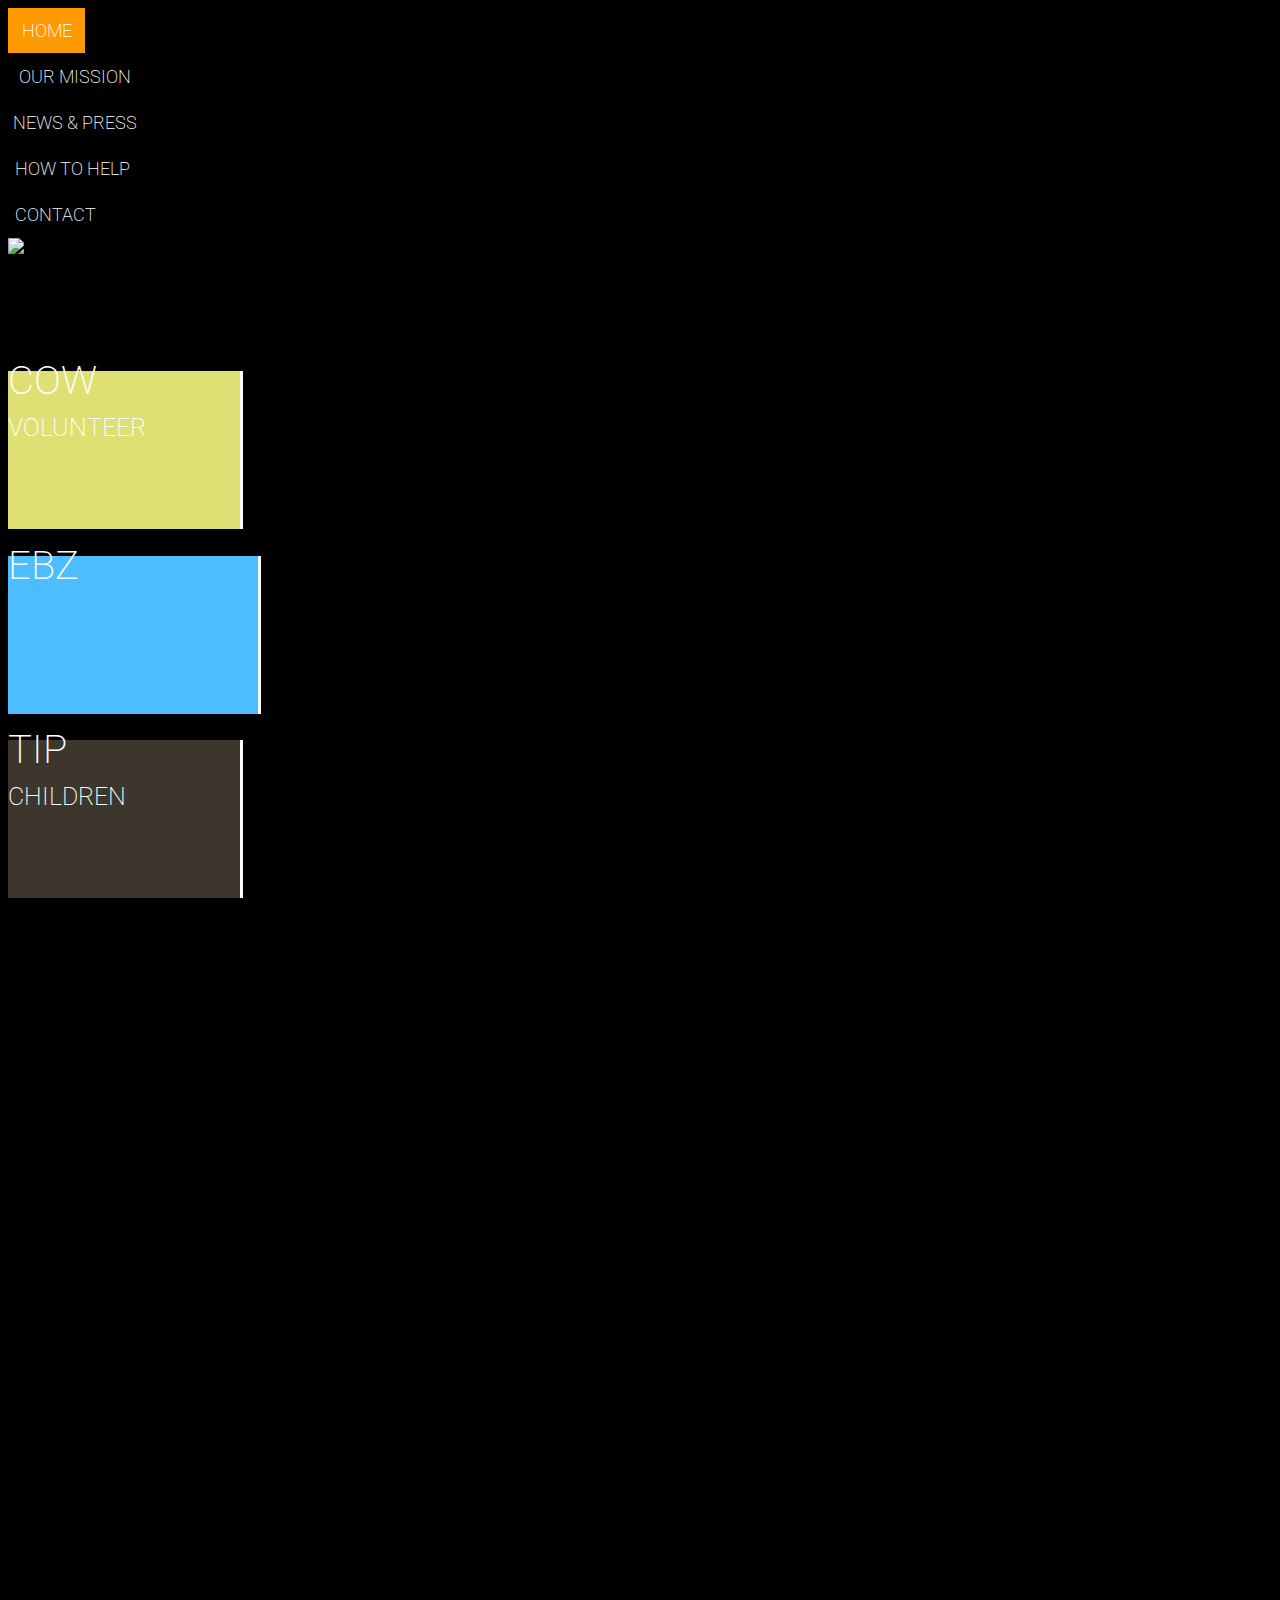
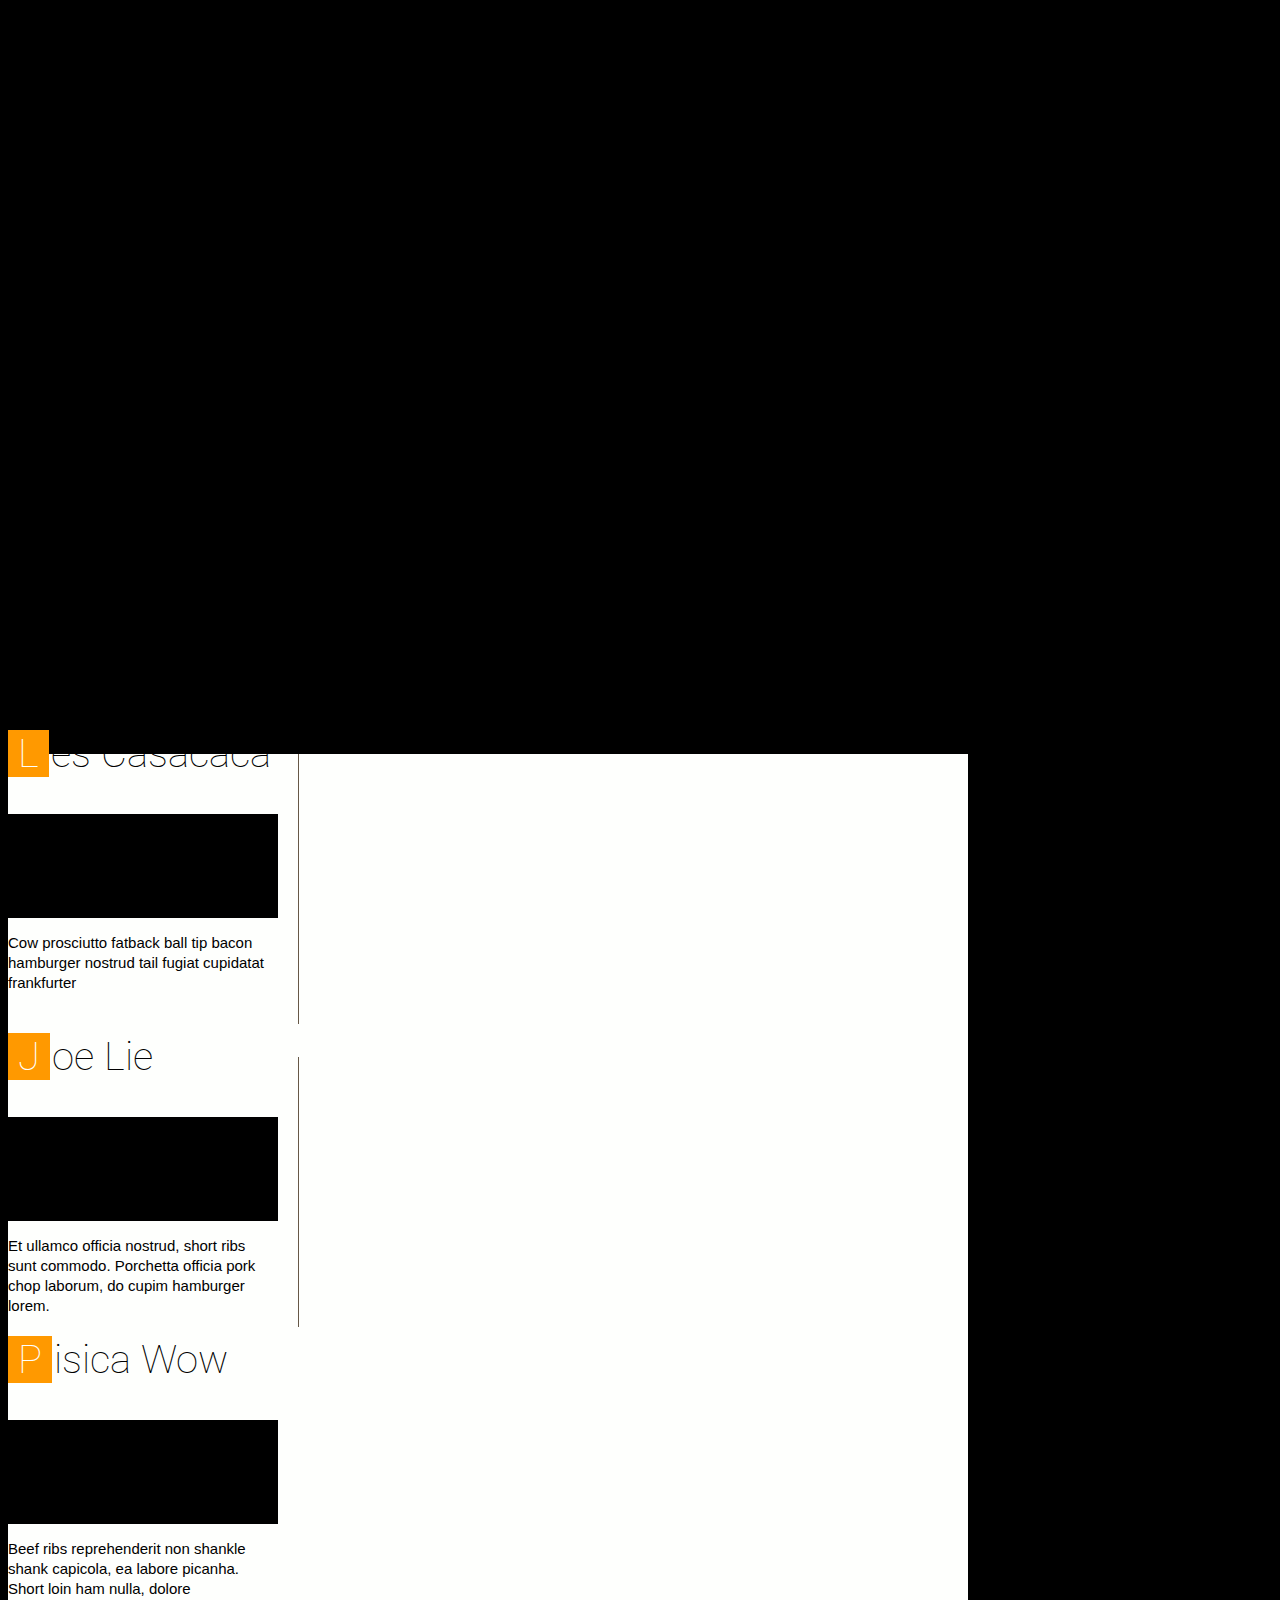
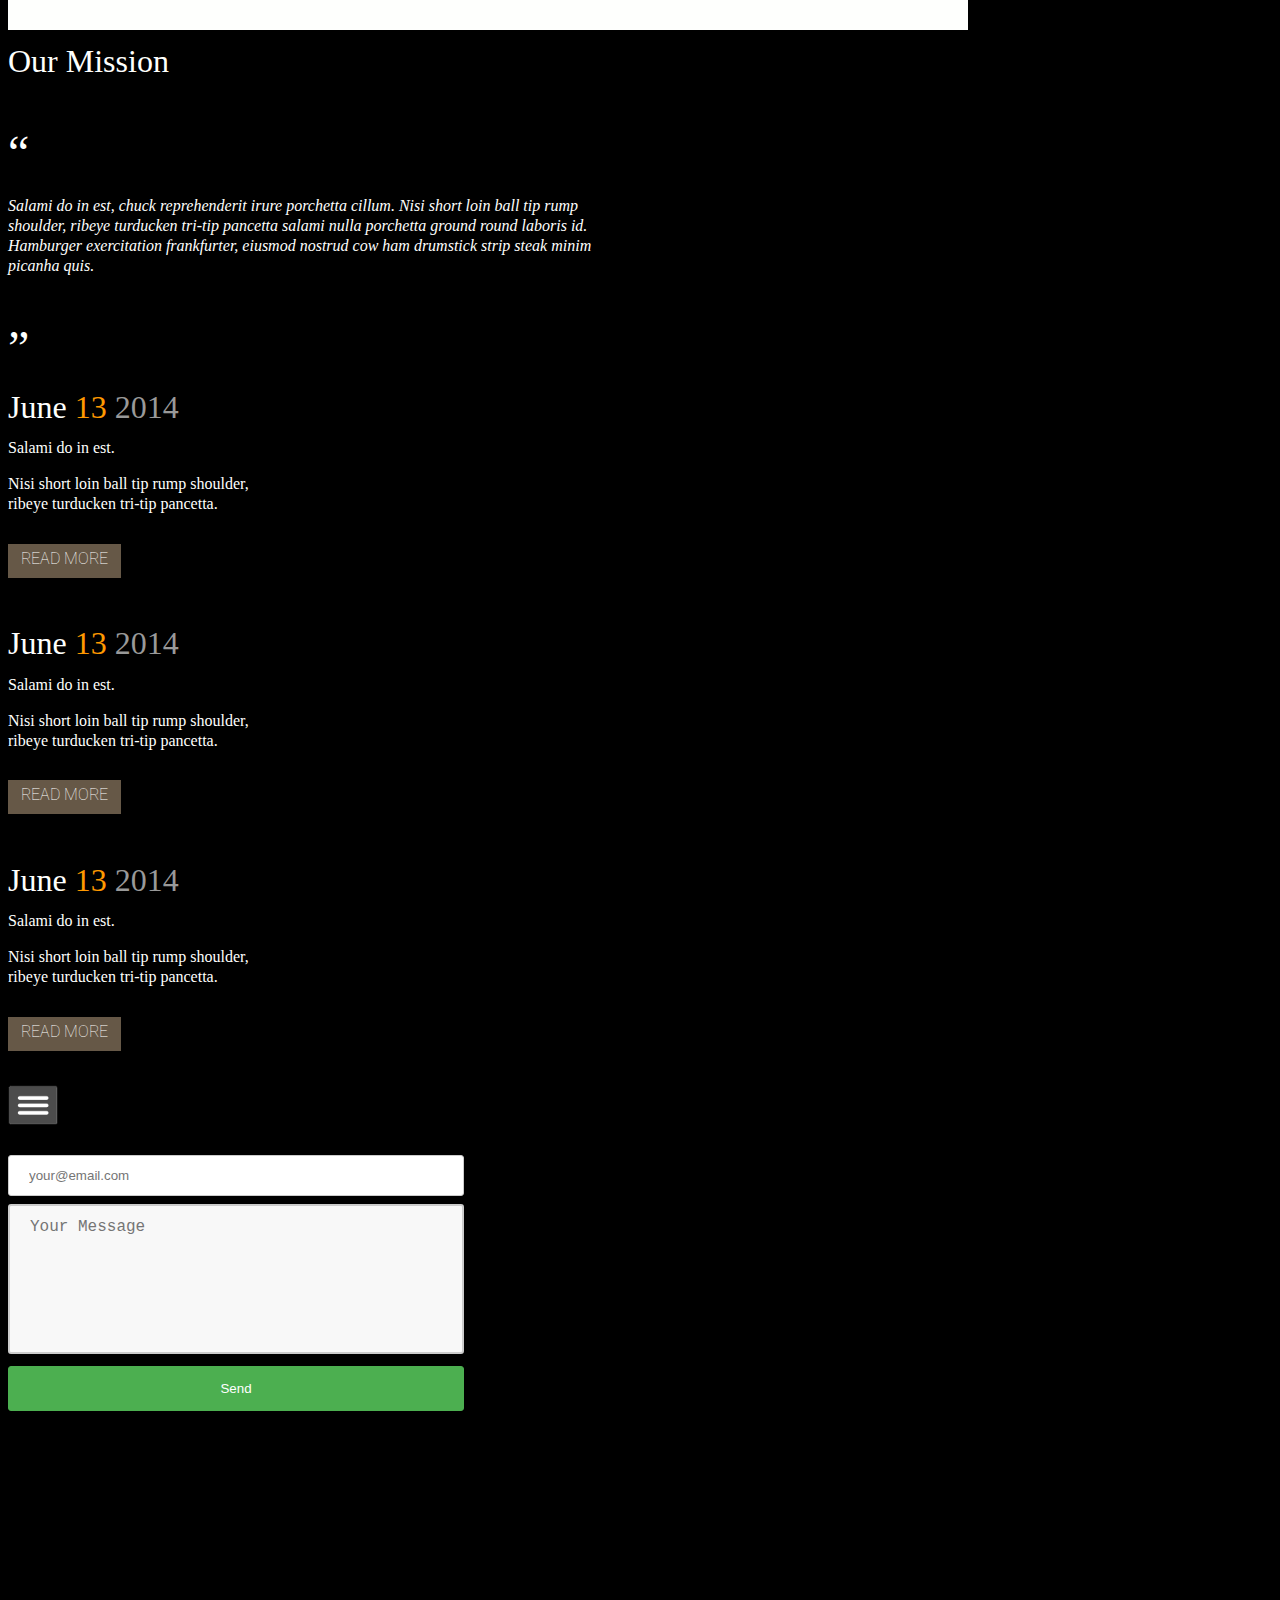
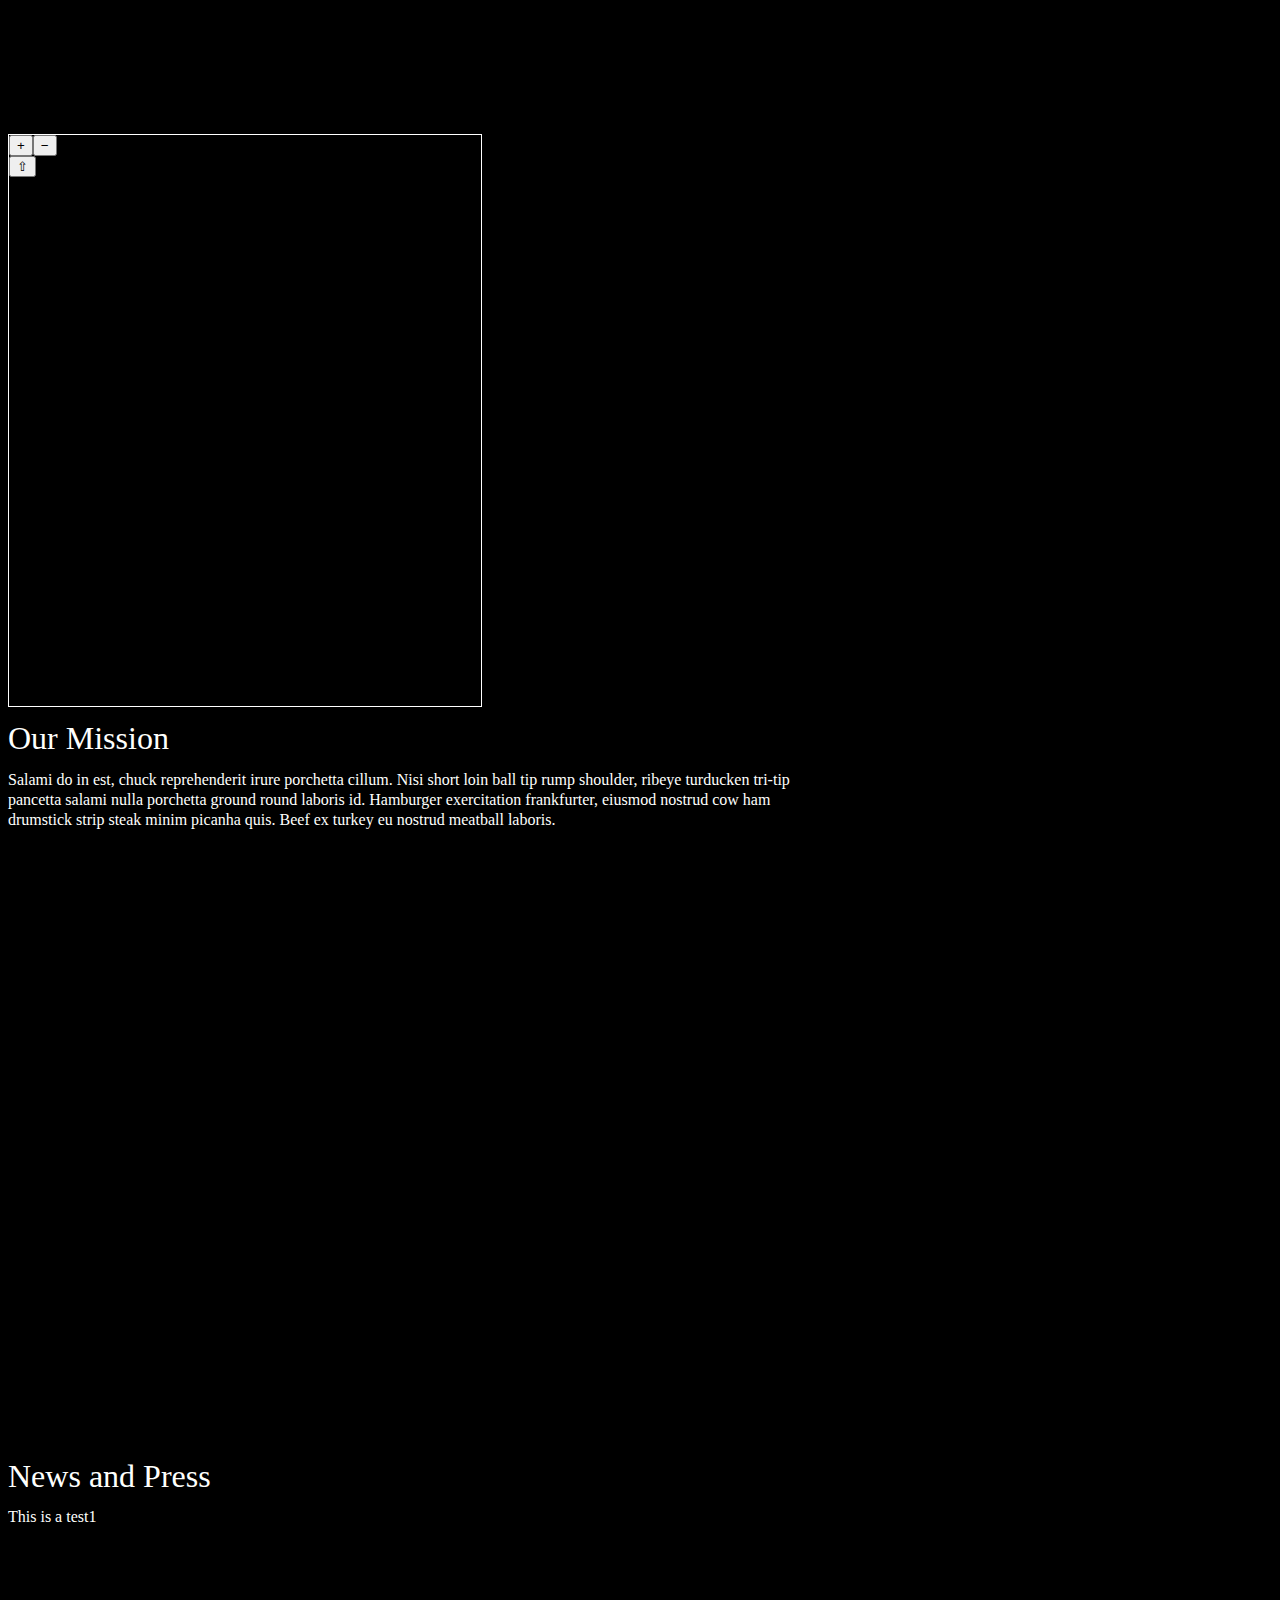
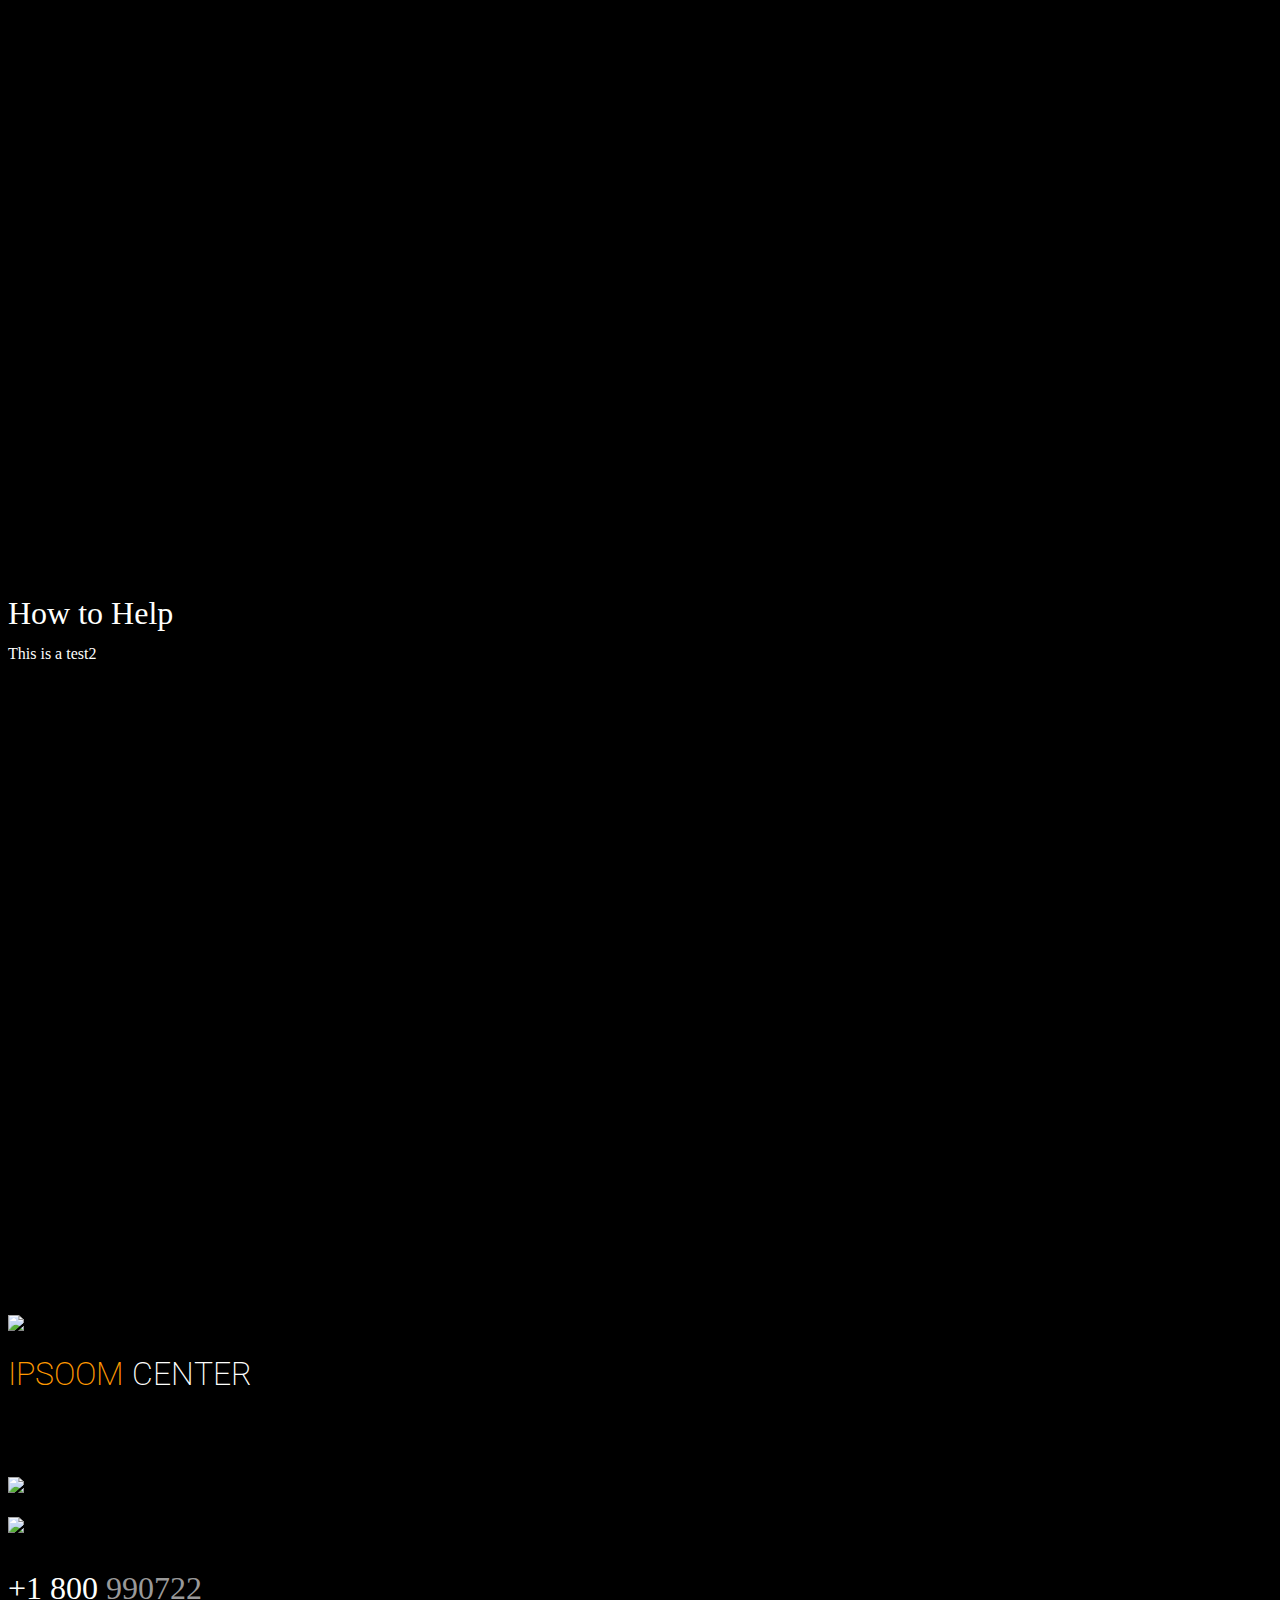
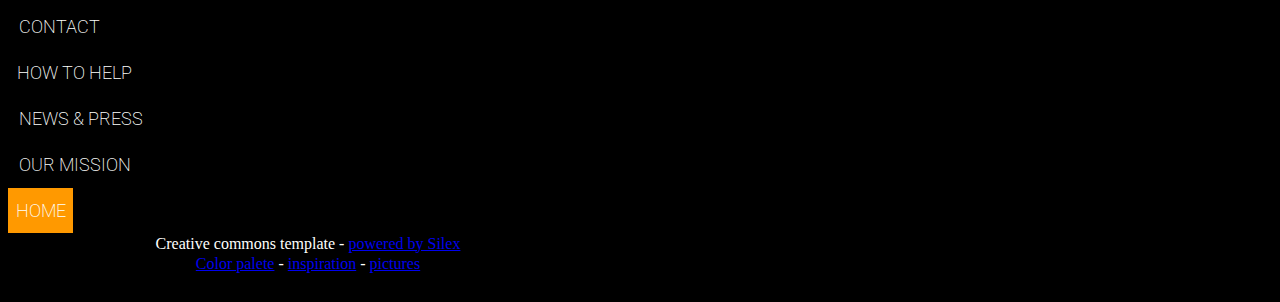
==== commit 4a788962: "Create EBZ_Monitor.html" ====
--- a/EBZ_Monitor.html
+++ b/EBZ_Monitor.html
@@ -229,7 +229,7 @@
             border-right-style: solid;
             border-bottom-style: solid;
             border-left-style: solid;
-            background-color: rgba(102, 0, 0, 1);
+            background-color: rgba(222, 224, 115, 1);
             min-height: 158px;
         }
         
@@ -1167,7 +1167,7 @@
 
 
     <script type="text/javascript" class="silex-json-styles">
-        [{"desktop":{"silex-id-1439554967896-66":{"left":"0px","top":"0px","background-color":"rgb(0, 0, 0)","border-top-color":"rgb(0, 0, 0)","border-right-color":"rgb(0, 0, 0)","border-bottom-color":"rgb(0, 0, 0)","border-left-color":"rgb(0, 0, 0)"},"silex-id-1439554967492-62":{"width":"77px","top":"84px","left":"278px","box-sizing":"content-box","min-height":"45px"},"silex-id-1439554967286-60":{"width":"133px","top":"84px","left":"377px","box-sizing":"content-box","min-height":"36px"},"silex-id-1439554966975-57":{"width":"133px","top":"83px","left":"529px","box-sizing":"content-box","min-height":"37px"},"silex-id-1439554966767-55":{"width":"128px","top":"83px","left":"681px","box-sizing":"content-box","min-height":"45px"},"silex-id-1439554966563-53":{"width":"95px","top":"83px","left":"829px","box-sizing":"content-box","min-height":"45px"},"silex-id-1439554966458-52":{"width":"960px","top":"-14px","left":"0px","box-sizing":"content-box","background-color":"rgb(0, 0, 0)","min-height":"483px"},"silex-id-1439554966357-51":{"width":"232px","top":"163px","left":"0px","box-sizing":"content-box","border-top-color":"rgb(255, 255, 255)","border-right-color":"rgb(255, 255, 255)","border-bottom-color":"rgb(255, 255, 255)","border-left-color":"rgb(255, 255, 255)","border-top-width":"0px","border-right-width":"3px","border-bottom-width":"0px","border-left-width":"0px","border-top-style":"solid","border-right-style":"solid","border-bottom-style":"solid","border-left-style":"solid","background-color":"rgba(102,0,0,1)","min-height":"158px"},"silex-id-1439554966255-50":{"width":"183px","top":"22px","left":"45px","box-sizing":"content-box","min-height":"118px"},"silex-id-1439554966154-49":{"width":"232px","top":"5px","left":"0px","box-sizing":"content-box","border-top-color":"rgb(255, 255, 255)","border-right-color":"rgb(255, 255, 255)","border-bottom-color":"rgb(255, 255, 255)","border-left-color":"rgb(255, 255, 255)","border-top-width":"0px","border-right-width":"3px","border-bottom-width":"0px","border-left-width":"0px","border-top-style":"solid","border-right-style":"solid","border-bottom-style":"solid","border-left-style":"solid","background-color":"rgba(76,189,255,1)","min-height":"158px"},"silex-id-1439554966050-48":{"width":"183px","top":"17px","left":"45px","box-sizing":"content-box","min-height":"104px"},"silex-id-1439554965947-47":{"width":"726px","top":"-10px","left":"232px","box-sizing":"content-box","background-image":"url('../../../../../../../libs/templates/silex-templates/ipsoom/assets/xpdPwXTASnOUXFpIPgDs_IMG_1460_edt.jpg')","background-color":"transparent","background-size":"cover","min-height":"474px"},"silex-id-1439554965843-46":{"width":"232px","top":"321px","left":"0px","box-sizing":"content-box","border-top-color":"rgb(255, 255, 255)","border-right-color":"rgb(255, 255, 255)","border-bottom-color":"rgb(255, 255, 255)","border-left-color":"rgb(255, 255, 255)","border-top-width":"0px","border-right-width":"3px","border-bottom-width":"0px","border-left-width":"0px","border-top-style":"solid","border-right-style":"solid","border-bottom-style":"solid","border-left-style":"solid","background-color":"rgb(61, 54, 45)","min-height":"158px"},"silex-id-1439554965740-45":{"width":"183px","top":"22px","left":"45px","box-sizing":"content-box","min-height":"104px"},"silex-id-1439554965638-44":{"width":"726px","top":"5px","left":"232px","box-sizing":"content-box","background-image":"url('../../../../../../../libs/templates/silex-templates/ipsoom/assets/UJO0jYLtRte4qpyA37Xu_9X6A7388.jpg')","background-color":"transparent","background-size":"cover","min-height":"474px"},"silex-id-1439554965536-43":{"width":"726px","top":"6px","left":"233px","box-sizing":"content-box","background-image":"url('../../../../../../../libs/templates/silex-templates/ipsoom/assets/8bc72ed7.jpg')","background-color":"transparent","background-size":"cover","min-height":"474px"},"silex-id-1439554965432-42":{"width":"960px","top":"-9px","left":"0px","box-sizing":"content-box","background-color":"rgb(254, 255, 253)","min-height":"309px"},"silex-id-1439554965331-41":{"width":"290px","top":"26px","left":"37px","box-sizing":"content-box","border-top-width":"0px","border-right-width":"1px","border-bottom-width":"0px","border-left-width":"0px","border-top-style":"solid","border-right-style":"solid","border-bottom-style":"solid","border-left-style":"solid","border-top-color":"rgb(102, 88, 71)","border-right-color":"rgb(102, 88, 71)","border-bottom-color":"rgb(102, 88, 71)","border-left-color":"rgb(102, 88, 71)","background-color":"transparent","min-height":"254px"},"silex-id-1439554965230-40":{"width":"266px","top":"169px","left":"3px","box-sizing":"content-box","min-height":"91px"},"silex-id-1439554965129-39":{"width":"283px","top":"-6px","left":"0px","box-sizing":"content-box","min-height":"60px"},"silex-id-1439554965028-38":{"width":"260px","top":"66px","left":"0px","box-sizing":"content-box","border-top-width":"5px","border-right-width":"5px","border-bottom-width":"5px","border-left-width":"5px","border-top-style":"solid","border-right-style":"solid","border-bottom-style":"solid","border-left-style":"solid","border-top-color":"rgb(0, 0, 0)","border-right-color":"rgb(0, 0, 0)","border-bottom-color":"rgb(0, 0, 0)","border-left-color":"rgb(0, 0, 0)","border-image-source":"initial","border-image-slice":"initial","border-image-width":"initial","border-image-outset":"initial","border-image-repeat":"initial","background-image":"url('../../../../../../../libs/templates/silex-templates/ipsoom/assets/wood.jpg')","background-color":"rgb(0, 0, 0)","background-size":"cover","min-height":"94px"},"silex-id-1439554964925-37":{"width":"290px","top":"26px","left":"345px","box-sizing":"content-box","border-top-width":"0px","border-right-width":"1px","border-bottom-width":"0px","border-left-width":"0px","border-top-style":"solid","border-right-style":"solid","border-bottom-style":"solid","border-left-style":"solid","border-top-color":"rgb(102, 88, 71)","border-right-color":"rgb(102, 88, 71)","border-bottom-color":"rgb(102, 88, 71)","border-left-color":"rgb(102, 88, 71)","background-color":"transparent","min-height":"254px"},"silex-id-1439554964822-36":{"width":"260px","top":"66px","left":"0px","box-sizing":"content-box","border-top-width":"5px","border-right-width":"5px","border-bottom-width":"5px","border-left-width":"5px","border-top-style":"solid","border-right-style":"solid","border-bottom-style":"solid","border-left-style":"solid","border-top-color":"rgb(0, 0, 0)","border-right-color":"rgb(0, 0, 0)","border-bottom-color":"rgb(0, 0, 0)","border-left-color":"rgb(0, 0, 0)","border-image-source":"initial","border-image-slice":"initial","border-image-width":"initial","border-image-outset":"initial","border-image-repeat":"initial","background-image":"url('../../../../../../../libs/templates/silex-templates/ipsoom/assets/night.jpg')","background-color":"rgb(0, 0, 0)","background-size":"cover","min-height":"94px"},"silex-id-1439554964720-35":{"width":"266px","top":"169px","left":"3px","box-sizing":"content-box","min-height":"91px"},"silex-id-1439554964619-34":{"width":"283px","top":"-6px","left":"0px","box-sizing":"content-box","min-height":"60px"},"silex-id-1439554964518-33":{"width":"290px","top":"26px","left":"656px","box-sizing":"content-box","border-top-color":"rgb(102, 88, 71)","border-right-color":"rgb(102, 88, 71)","border-bottom-color":"rgb(102, 88, 71)","border-left-color":"rgb(102, 88, 71)","background-color":"transparent","min-height":"254px"},"silex-id-1439554964416-32":{"width":"260px","top":"66px","left":"0px","box-sizing":"content-box","border-top-width":"5px","border-right-width":"5px","border-bottom-width":"5px","border-left-width":"5px","border-top-style":"solid","border-right-style":"solid","border-bottom-style":"solid","border-left-style":"solid","border-top-color":"rgb(0, 0, 0)","border-right-color":"rgb(0, 0, 0)","border-bottom-color":"rgb(0, 0, 0)","border-left-color":"rgb(0, 0, 0)","border-image-source":"initial","border-image-slice":"initial","border-image-width":"initial","border-image-outset":"initial","border-image-repeat":"initial","background-image":"url('../../../../../../../libs/templates/silex-templates/ipsoom/assets/bench.jpg')","background-color":"rgb(0, 0, 0)","background-size":"cover","min-height":"94px"},"silex-id-1439554964315-31":{"width":"266px","top":"169px","left":"3px","box-sizing":"content-box","min-height":"91px"},"silex-id-1439554964214-30":{"width":"283px","top":"-6px","left":"0px","box-sizing":"content-box","min-height":"60px"},"silex-id-1439554964112-29":{"width":"592px","top":"333px","left":"342px","box-sizing":"content-box","min-height":"111px"},"silex-id-1439554964011-28":{"width":"225px","top":"334px","left":"41px","box-sizing":"content-box","min-height":"61px"},"silex-id-1439554963909-27":{"width":"47px","top":"327px","left":"310px","box-sizing":"content-box","min-height":"68px"},"silex-id-1439554963809-26":{"width":"47px","top":"399px","left":"647px","box-sizing":"content-box","min-height":"68px"},"silex-id-1439554963707-25":{"width":"280px","top":"469px","left":"25px","box-sizing":"content-box","background-color":"transparent","min-height":"215px"},"silex-id-1439554963605-24":{"width":"276px","top":"14px","left":"14px","box-sizing":"content-box","min-height":"147px"},"silex-id-1439554963502-23":{"width":"113px","top":"166px","left":"16px","box-sizing":"content-box","background-color":"rgba(102,88,71,1)","min-height":"34px"},"silex-id-1439554963400-22":{"width":"280px","top":"469px","left":"332px","box-sizing":"content-box","background-color":"transparent","min-height":"215px"},"silex-id-1439554963298-21":{"width":"276px","top":"14px","left":"14px","box-sizing":"content-box","min-height":"147px"},"silex-id-1439554963198-20":{"width":"113px","top":"166px","left":"16px","box-sizing":"content-box","background-color":"rgb(102, 88, 71)","min-height":"34px"},"silex-id-1439554963096-19":{"width":"280px","top":"469px","left":"639px","box-sizing":"content-box","background-color":"transparent","min-height":"215px"},"silex-id-1439554962995-18":{"width":"276px","top":"14px","left":"14px","box-sizing":"content-box","min-height":"147px"},"silex-id-1439554962893-17":{"width":"113px","top":"166px","left":"16px","box-sizing":"content-box","background-color":"rgba(102,88,71,1)","min-height":"34px"},"silex-id-1439554962792-16":{"width":"600px","top":"208px","left":"180px","box-sizing":"content-box","background-color":"transparent","min-height":"50px"},"silex-id-1439554962691-15":{"width":"264px","top":"85px","left":"37px","box-sizing":"content-box","min-height":"67px"},"silex-id-1439554962589-14":{"width":"88px","top":"88px","left":"834px","min-height":"37px"},"silex-id-1439554962488-13":{"width":"40px","top":"86px","left":"771px","min-height":"40px"},"silex-id-1439554962386-12":{"width":"25px","top":"139px","left":"663px","box-sizing":"content-box","min-height":"34.5676px"},"silex-id-1439554962283-11":{"width":"240px","top":"127px","left":"698px","box-sizing":"content-box","min-height":"52px"},"silex-id-1439554962181-10":{"width":"102px","top":"136px","left":"539px","box-sizing":"content-box","min-height":"45px"},"silex-id-1439554962078-9":{"width":"133px","top":"136px","left":"400px","box-sizing":"content-box","min-height":"45px"},"silex-id-1439554961964-8":{"width":"146px","top":"136px","left":"247px","box-sizing":"content-box","min-height":"45px"},"silex-id-1439554961840-7":{"width":"134px","top":"136px","left":"107px","box-sizing":"content-box","min-height":"45px"},"silex-id-1439554961739-6":{"width":"65px","top":"136px","left":"37px","box-sizing":"content-box","min-height":"45px"},"silex-id-1439554961635-5":{"width":"817px","top":"31px","left":"2px","box-sizing":"content-box","min-height":"189px"},"silex-id-1439554961533-4":{"width":"726px","top":"321px","left":"2px","min-height":"474px"},"silex-id-1439554961432-3":{"width":"817px","top":"31px","left":"2px","box-sizing":"content-box","min-height":"189px"},"silex-id-1439554961331-2":{"width":"817px","top":"31px","left":"2px","box-sizing":"content-box","min-height":"189px"},"silex-id-1439554961229-1":{"width":"100px","top":"378px","left":"288px","background-color":"transparent","min-height":"100px"},"silex-id-1490693355800-0":{"width":"218px","min-height":"106px","top":"19px","left":"8px"},"silex-id-1490693608161-2":{"min-height":"138px","background-color":"transparent","top":"15px","left":"647px","width":"960px"},"silex-id-1490693608162-3":{"background-color":"transparent","top":"0px","left":"0px","min-width":"960px"},"silex-id-1490693798022-4":{"min-height":"474px","background-color":"transparent","top":"15px","left":"647px","width":"960px"},"silex-id-1490693798023-5":{"background-color":"transparent","top":"178px","left":"5px","min-width":"960px"},"silex-id-1490693931163-6":{"min-height":"703px","background-color":"transparent","top":"15px","left":"545px","width":"960px"},"silex-id-1490693931165-7":{"background-color":"transparent","top":"686px","left":"0px","min-width":"960px"},"silex-id-1490694042604-8":{"min-height":"269px","background-color":"transparent"},"silex-id-1490694042605-9":{"background-color":"transparent","top":"931px","left":"0px"},"silex-id-1490694152449-10":{"min-height":"236px","background-color":"transparent","top":"15px","left":"545px","width":"960px"},"silex-id-1490694152451-11":{"background-color":"transparent","top":"433px","left":"NaNpx","min-width":"960px"},"silex-id-1490694217944-12":{"min-height":"236px","background-color":"transparent"},"silex-id-1490694217944-13":{"background-color":"transparent","top":"171px","left":"0px"},"silex-id-1490694237193-14":{"min-height":"232px","background-color":"transparent","top":"15px","left":"545px","width":"960px"},"silex-id-1490694237194-15":{"background-color":"transparent","top":"171px","left":"0px","min-width":"960px"},"silex-id-1490694258062-16":{"min-height":"744px","background-color":"transparent","border-width":"","border-style":"","border-color":"#000000","top":"15px","left":"329px","width":"960px"},"silex-id-1490694258064-17":{"background-color":"transparent","top":"171px","left":"0px","border-color":"#000000","min-width":"960px"},"silex-id-1490701849668-18":{"min-height":"480px","background-color":"transparent","top":"15px","left":"545px","width":"960px"},"silex-id-1490701849669-19":{"background-color":"transparent","top":"159px","left":"0px","min-width":"960px","background-image":"url('../../../../../../../libs/templates/silex-templates/ipsoom/assets/UJO0jYLtRte4qpyA37Xu_9X6A7388.jpg')","background-size":"cover","background-position":"center center"},"silex-id-1490701905043-20":{"min-height":"480px","background-color":"transparent"},"silex-id-1490701905049-21":{"background-color":"transparent","top":"100px","left":"NaNpx","background-image":"url('../../../../../../../libs/templates/silex-templates/ipsoom/assets/nQZcA7PRTyuduZPSZQ88_wanderlust.jpg')","background-size":"cover","background-position":"center center"},"silex-id-1490701944667-22":{"min-height":"480px","background-color":"transparent"},"silex-id-1490701944668-23":{"background-color":"transparent","top":"100px","left":"NaNpx","background-image":"url('../../../../../../../libs/templates/silex-templates/ipsoom/assets/xpdPwXTASnOUXFpIPgDs_IMG_1460_edt.jpg')","background-size":"cover","background-position":"bottom center"},"silex-id-1492776401689-1":{"width":"456px","height":"587px","background-color":"transparent","top":"83px","left":"1px"},"silex-id-1492776672785-2":{"height":"571px","width":"472px","background-color":"transparent","top":"91px","left":"487px","border-width":"1px 1px 1px 1px ","border-style":"solid","border-color":"#ffffff"}},"mobile":{"silex-id-1439554965432-42":{"top":"141px","left":"11px","width":"423px","min-height":"979px"},"silex-id-1439554964011-28":{"top":"1603px","left":"11px","width":"423px","min-height":"90px"},"silex-id-1439554964112-29":{"top":"1183px","left":"57px","width":"331px","min-height":"172px"},"silex-id-1439554962283-11":{"top":"2129px","left":"1px","width":"240px","min-height":"38px"},"silex-id-1439554962691-15":{"top":"2000px","left":"13px","width":"419px","min-height":"125px"},"silex-id-1439554966357-51":{"top":"0px","left":"93px","width":"234px","min-height":"158px"},"silex-id-1439554965331-41":{"top":"32px","left":"10px","width":"402px","min-height":"262px"},"silex-id-1439554965028-38":{"top":"158px","left":"5px","width":"382px","min-height":"94px"},"silex-id-1439554965129-39":{"top":"91px","left":"10px","width":"382px","min-height":"67px"},"silex-id-1439554965230-40":{"top":"0px","left":"10px","width":"382px","min-height":"91px"},"silex-id-1439554964925-37":{"top":"359px","left":"10px","width":"402px","min-height":"262px"},"silex-id-1439554964822-36":{"top":"0px","left":"5px","width":"382px","min-height":"94px"},"silex-id-1439554964720-35":{"top":"104px","left":"10px","width":"382px","min-height":"91px"},"silex-id-1439554964619-34":{"top":"196px","left":"10px","width":"382px","min-height":"66px"},"silex-id-1439554964518-33":{"top":"685px","left":"11px","width":"414px","min-height":"262px"},"silex-id-1439554964416-32":{"top":"0px","left":"5px","width":"394px","min-height":"94px"},"silex-id-1439554964315-31":{"top":"104px","left":"10px","width":"394px","min-height":"91px"},"silex-id-1439554964214-30":{"top":"196px","left":"10px","width":"394px","min-height":"66px"},"silex-id-1439554961533-4":{"top":"797px","left":"11px","width":"423px","min-height":"307px"},"silex-id-1439554963707-25":{"top":"1241px","left":"11px","width":"423px","min-height":"215px"},"silex-id-1439554963605-24":{"top":"5px","left":"11px","width":"401px","min-height":"160px"},"silex-id-1439554963400-22":{"top":"1456px","left":"11px","width":"423px","min-height":"215px"},"silex-id-1439554963298-21":{"top":"5px","left":"11px","width":"401px","min-height":"160px"},"silex-id-1439554963096-19":{"top":"1671px","left":"11px","width":"423px","min-height":"215px"},"silex-id-1439554962995-18":{"top":"5px","left":"11px","width":"401px","min-height":"160px"}},"componentData":{"silex-id-1492776401689-1":{"name":"form1","templateName":"form","field1":false,"label1":"","label2":"","label3":"","placeholder3":"Your Message"},"silex-id-1492776672785-2":{"name":"map1","templateName":"map"}}}]
+        [{"desktop":{"silex-id-1439554967896-66":{"left":"0px","top":"0px","background-color":"rgb(0, 0, 0)","border-top-color":"rgb(0, 0, 0)","border-right-color":"rgb(0, 0, 0)","border-bottom-color":"rgb(0, 0, 0)","border-left-color":"rgb(0, 0, 0)"},"silex-id-1439554967492-62":{"width":"77px","top":"84px","left":"278px","box-sizing":"content-box","min-height":"45px"},"silex-id-1439554967286-60":{"width":"133px","top":"84px","left":"377px","box-sizing":"content-box","min-height":"36px"},"silex-id-1439554966975-57":{"width":"133px","top":"83px","left":"529px","box-sizing":"content-box","min-height":"37px"},"silex-id-1439554966767-55":{"width":"128px","top":"83px","left":"681px","box-sizing":"content-box","min-height":"45px"},"silex-id-1439554966563-53":{"width":"95px","top":"83px","left":"829px","box-sizing":"content-box","min-height":"45px"},"silex-id-1439554966458-52":{"width":"960px","top":"-14px","left":"0px","box-sizing":"content-box","background-color":"rgb(0, 0, 0)","min-height":"483px"},"silex-id-1439554966357-51":{"width":"232px","top":"163px","left":"0px","box-sizing":"content-box","border-top-color":"rgb(255, 255, 255)","border-right-color":"rgb(255, 255, 255)","border-bottom-color":"rgb(255, 255, 255)","border-left-color":"rgb(255, 255, 255)","border-top-width":"0px","border-right-width":"3px","border-bottom-width":"0px","border-left-width":"0px","border-top-style":"solid","border-right-style":"solid","border-bottom-style":"solid","border-left-style":"solid","background-color":"rgba(222,224,115,1)","min-height":"158px"},"silex-id-1439554966255-50":{"width":"183px","top":"22px","left":"45px","box-sizing":"content-box","min-height":"118px"},"silex-id-1439554966154-49":{"width":"232px","top":"5px","left":"0px","box-sizing":"content-box","border-top-color":"rgb(255, 255, 255)","border-right-color":"rgb(255, 255, 255)","border-bottom-color":"rgb(255, 255, 255)","border-left-color":"rgb(255, 255, 255)","border-top-width":"0px","border-right-width":"3px","border-bottom-width":"0px","border-left-width":"0px","border-top-style":"solid","border-right-style":"solid","border-bottom-style":"solid","border-left-style":"solid","background-color":"rgba(76,189,255,1)","min-height":"158px"},"silex-id-1439554966050-48":{"width":"183px","top":"17px","left":"45px","box-sizing":"content-box","min-height":"104px"},"silex-id-1439554965947-47":{"width":"726px","top":"-10px","left":"232px","box-sizing":"content-box","background-image":"url('../../../../../../../libs/templates/silex-templates/ipsoom/assets/xpdPwXTASnOUXFpIPgDs_IMG_1460_edt.jpg')","background-color":"transparent","background-size":"cover","min-height":"474px"},"silex-id-1439554965843-46":{"width":"232px","top":"321px","left":"0px","box-sizing":"content-box","border-top-color":"rgb(255, 255, 255)","border-right-color":"rgb(255, 255, 255)","border-bottom-color":"rgb(255, 255, 255)","border-left-color":"rgb(255, 255, 255)","border-top-width":"0px","border-right-width":"3px","border-bottom-width":"0px","border-left-width":"0px","border-top-style":"solid","border-right-style":"solid","border-bottom-style":"solid","border-left-style":"solid","background-color":"rgb(61, 54, 45)","min-height":"158px"},"silex-id-1439554965740-45":{"width":"183px","top":"22px","left":"45px","box-sizing":"content-box","min-height":"104px"},"silex-id-1439554965638-44":{"width":"726px","top":"5px","left":"232px","box-sizing":"content-box","background-image":"url('../../../../../../../libs/templates/silex-templates/ipsoom/assets/UJO0jYLtRte4qpyA37Xu_9X6A7388.jpg')","background-color":"transparent","background-size":"cover","min-height":"474px"},"silex-id-1439554965536-43":{"width":"726px","top":"6px","left":"233px","box-sizing":"content-box","background-image":"url('../../../../../../../libs/templates/silex-templates/ipsoom/assets/8bc72ed7.jpg')","background-color":"transparent","background-size":"cover","min-height":"474px"},"silex-id-1439554965432-42":{"width":"960px","top":"-9px","left":"0px","box-sizing":"content-box","background-color":"rgb(254, 255, 253)","min-height":"309px"},"silex-id-1439554965331-41":{"width":"290px","top":"26px","left":"37px","box-sizing":"content-box","border-top-width":"0px","border-right-width":"1px","border-bottom-width":"0px","border-left-width":"0px","border-top-style":"solid","border-right-style":"solid","border-bottom-style":"solid","border-left-style":"solid","border-top-color":"rgb(102, 88, 71)","border-right-color":"rgb(102, 88, 71)","border-bottom-color":"rgb(102, 88, 71)","border-left-color":"rgb(102, 88, 71)","background-color":"transparent","min-height":"254px"},"silex-id-1439554965230-40":{"width":"266px","top":"169px","left":"3px","box-sizing":"content-box","min-height":"91px"},"silex-id-1439554965129-39":{"width":"283px","top":"-6px","left":"0px","box-sizing":"content-box","min-height":"60px"},"silex-id-1439554965028-38":{"width":"260px","top":"66px","left":"0px","box-sizing":"content-box","border-top-width":"5px","border-right-width":"5px","border-bottom-width":"5px","border-left-width":"5px","border-top-style":"solid","border-right-style":"solid","border-bottom-style":"solid","border-left-style":"solid","border-top-color":"rgb(0, 0, 0)","border-right-color":"rgb(0, 0, 0)","border-bottom-color":"rgb(0, 0, 0)","border-left-color":"rgb(0, 0, 0)","border-image-source":"initial","border-image-slice":"initial","border-image-width":"initial","border-image-outset":"initial","border-image-repeat":"initial","background-image":"url('../../../../../../../libs/templates/silex-templates/ipsoom/assets/wood.jpg')","background-color":"rgb(0, 0, 0)","background-size":"cover","min-height":"94px"},"silex-id-1439554964925-37":{"width":"290px","top":"26px","left":"345px","box-sizing":"content-box","border-top-width":"0px","border-right-width":"1px","border-bottom-width":"0px","border-left-width":"0px","border-top-style":"solid","border-right-style":"solid","border-bottom-style":"solid","border-left-style":"solid","border-top-color":"rgb(102, 88, 71)","border-right-color":"rgb(102, 88, 71)","border-bottom-color":"rgb(102, 88, 71)","border-left-color":"rgb(102, 88, 71)","background-color":"transparent","min-height":"254px"},"silex-id-1439554964822-36":{"width":"260px","top":"66px","left":"0px","box-sizing":"content-box","border-top-width":"5px","border-right-width":"5px","border-bottom-width":"5px","border-left-width":"5px","border-top-style":"solid","border-right-style":"solid","border-bottom-style":"solid","border-left-style":"solid","border-top-color":"rgb(0, 0, 0)","border-right-color":"rgb(0, 0, 0)","border-bottom-color":"rgb(0, 0, 0)","border-left-color":"rgb(0, 0, 0)","border-image-source":"initial","border-image-slice":"initial","border-image-width":"initial","border-image-outset":"initial","border-image-repeat":"initial","background-image":"url('../../../../../../../libs/templates/silex-templates/ipsoom/assets/night.jpg')","background-color":"rgb(0, 0, 0)","background-size":"cover","min-height":"94px"},"silex-id-1439554964720-35":{"width":"266px","top":"169px","left":"3px","box-sizing":"content-box","min-height":"91px"},"silex-id-1439554964619-34":{"width":"283px","top":"-6px","left":"0px","box-sizing":"content-box","min-height":"60px"},"silex-id-1439554964518-33":{"width":"290px","top":"26px","left":"656px","box-sizing":"content-box","border-top-color":"rgb(102, 88, 71)","border-right-color":"rgb(102, 88, 71)","border-bottom-color":"rgb(102, 88, 71)","border-left-color":"rgb(102, 88, 71)","background-color":"transparent","min-height":"254px"},"silex-id-1439554964416-32":{"width":"260px","top":"66px","left":"0px","box-sizing":"content-box","border-top-width":"5px","border-right-width":"5px","border-bottom-width":"5px","border-left-width":"5px","border-top-style":"solid","border-right-style":"solid","border-bottom-style":"solid","border-left-style":"solid","border-top-color":"rgb(0, 0, 0)","border-right-color":"rgb(0, 0, 0)","border-bottom-color":"rgb(0, 0, 0)","border-left-color":"rgb(0, 0, 0)","border-image-source":"initial","border-image-slice":"initial","border-image-width":"initial","border-image-outset":"initial","border-image-repeat":"initial","background-image":"url('../../../../../../../libs/templates/silex-templates/ipsoom/assets/bench.jpg')","background-color":"rgb(0, 0, 0)","background-size":"cover","min-height":"94px"},"silex-id-1439554964315-31":{"width":"266px","top":"169px","left":"3px","box-sizing":"content-box","min-height":"91px"},"silex-id-1439554964214-30":{"width":"283px","top":"-6px","left":"0px","box-sizing":"content-box","min-height":"60px"},"silex-id-1439554964112-29":{"width":"592px","top":"333px","left":"342px","box-sizing":"content-box","min-height":"111px"},"silex-id-1439554964011-28":{"width":"225px","top":"334px","left":"41px","box-sizing":"content-box","min-height":"61px"},"silex-id-1439554963909-27":{"width":"47px","top":"327px","left":"310px","box-sizing":"content-box","min-height":"68px"},"silex-id-1439554963809-26":{"width":"47px","top":"399px","left":"647px","box-sizing":"content-box","min-height":"68px"},"silex-id-1439554963707-25":{"width":"280px","top":"469px","left":"25px","box-sizing":"content-box","background-color":"transparent","min-height":"215px"},"silex-id-1439554963605-24":{"width":"276px","top":"14px","left":"14px","box-sizing":"content-box","min-height":"147px"},"silex-id-1439554963502-23":{"width":"113px","top":"166px","left":"16px","box-sizing":"content-box","background-color":"rgba(102,88,71,1)","min-height":"34px"},"silex-id-1439554963400-22":{"width":"280px","top":"469px","left":"332px","box-sizing":"content-box","background-color":"transparent","min-height":"215px"},"silex-id-1439554963298-21":{"width":"276px","top":"14px","left":"14px","box-sizing":"content-box","min-height":"147px"},"silex-id-1439554963198-20":{"width":"113px","top":"166px","left":"16px","box-sizing":"content-box","background-color":"rgb(102, 88, 71)","min-height":"34px"},"silex-id-1439554963096-19":{"width":"280px","top":"469px","left":"639px","box-sizing":"content-box","background-color":"transparent","min-height":"215px"},"silex-id-1439554962995-18":{"width":"276px","top":"14px","left":"14px","box-sizing":"content-box","min-height":"147px"},"silex-id-1439554962893-17":{"width":"113px","top":"166px","left":"16px","box-sizing":"content-box","background-color":"rgba(102,88,71,1)","min-height":"34px"},"silex-id-1439554962792-16":{"width":"600px","top":"208px","left":"180px","box-sizing":"content-box","background-color":"transparent","min-height":"50px"},"silex-id-1439554962691-15":{"width":"264px","top":"85px","left":"37px","box-sizing":"content-box","min-height":"67px"},"silex-id-1439554962589-14":{"width":"88px","top":"88px","left":"834px","min-height":"37px"},"silex-id-1439554962488-13":{"width":"40px","top":"86px","left":"771px","min-height":"40px"},"silex-id-1439554962386-12":{"width":"25px","top":"139px","left":"663px","box-sizing":"content-box","min-height":"34.5676px"},"silex-id-1439554962283-11":{"width":"240px","top":"127px","left":"698px","box-sizing":"content-box","min-height":"52px"},"silex-id-1439554962181-10":{"width":"102px","top":"136px","left":"539px","box-sizing":"content-box","min-height":"45px"},"silex-id-1439554962078-9":{"width":"133px","top":"136px","left":"400px","box-sizing":"content-box","min-height":"45px"},"silex-id-1439554961964-8":{"width":"146px","top":"136px","left":"247px","box-sizing":"content-box","min-height":"45px"},"silex-id-1439554961840-7":{"width":"134px","top":"136px","left":"107px","box-sizing":"content-box","min-height":"45px"},"silex-id-1439554961739-6":{"width":"65px","top":"136px","left":"37px","box-sizing":"content-box","min-height":"45px"},"silex-id-1439554961635-5":{"width":"817px","top":"31px","left":"2px","box-sizing":"content-box","min-height":"189px"},"silex-id-1439554961533-4":{"width":"726px","top":"321px","left":"2px","min-height":"474px"},"silex-id-1439554961432-3":{"width":"817px","top":"31px","left":"2px","box-sizing":"content-box","min-height":"189px"},"silex-id-1439554961331-2":{"width":"817px","top":"31px","left":"2px","box-sizing":"content-box","min-height":"189px"},"silex-id-1439554961229-1":{"width":"100px","top":"378px","left":"288px","background-color":"transparent","min-height":"100px"},"silex-id-1490693355800-0":{"width":"218px","min-height":"106px","top":"19px","left":"8px"},"silex-id-1490693608161-2":{"min-height":"138px","background-color":"transparent","top":"15px","left":"647px","width":"960px"},"silex-id-1490693608162-3":{"background-color":"transparent","top":"0px","left":"0px","min-width":"960px"},"silex-id-1490693798022-4":{"min-height":"474px","background-color":"transparent","top":"15px","left":"647px","width":"960px"},"silex-id-1490693798023-5":{"background-color":"transparent","top":"178px","left":"5px","min-width":"960px"},"silex-id-1490693931163-6":{"min-height":"703px","background-color":"transparent","top":"15px","left":"545px","width":"960px"},"silex-id-1490693931165-7":{"background-color":"transparent","top":"686px","left":"0px","min-width":"960px"},"silex-id-1490694042604-8":{"min-height":"269px","background-color":"transparent"},"silex-id-1490694042605-9":{"background-color":"transparent","top":"931px","left":"0px"},"silex-id-1490694152449-10":{"min-height":"236px","background-color":"transparent","top":"15px","left":"545px","width":"960px"},"silex-id-1490694152451-11":{"background-color":"transparent","top":"433px","left":"NaNpx","min-width":"960px"},"silex-id-1490694217944-12":{"min-height":"236px","background-color":"transparent"},"silex-id-1490694217944-13":{"background-color":"transparent","top":"171px","left":"0px"},"silex-id-1490694237193-14":{"min-height":"232px","background-color":"transparent","top":"15px","left":"545px","width":"960px"},"silex-id-1490694237194-15":{"background-color":"transparent","top":"171px","left":"0px","min-width":"960px"},"silex-id-1490694258062-16":{"min-height":"744px","background-color":"transparent","border-width":"","border-style":"","border-color":"#000000","top":"15px","left":"329px","width":"960px"},"silex-id-1490694258064-17":{"background-color":"transparent","top":"171px","left":"0px","border-color":"#000000","min-width":"960px"},"silex-id-1490701849668-18":{"min-height":"480px","background-color":"transparent","top":"15px","left":"545px","width":"960px"},"silex-id-1490701849669-19":{"background-color":"transparent","top":"159px","left":"0px","min-width":"960px","background-image":"url('../../../../../../../libs/templates/silex-templates/ipsoom/assets/UJO0jYLtRte4qpyA37Xu_9X6A7388.jpg')","background-size":"cover","background-position":"center center"},"silex-id-1490701905043-20":{"min-height":"480px","background-color":"transparent"},"silex-id-1490701905049-21":{"background-color":"transparent","top":"100px","left":"NaNpx","background-image":"url('../../../../../../../libs/templates/silex-templates/ipsoom/assets/nQZcA7PRTyuduZPSZQ88_wanderlust.jpg')","background-size":"cover","background-position":"center center"},"silex-id-1490701944667-22":{"min-height":"480px","background-color":"transparent"},"silex-id-1490701944668-23":{"background-color":"transparent","top":"100px","left":"NaNpx","background-image":"url('../../../../../../../libs/templates/silex-templates/ipsoom/assets/xpdPwXTASnOUXFpIPgDs_IMG_1460_edt.jpg')","background-size":"cover","background-position":"bottom center"},"silex-id-1492776401689-1":{"width":"456px","height":"587px","background-color":"transparent","top":"83px","left":"1px"},"silex-id-1492776672785-2":{"height":"571px","width":"472px","background-color":"transparent","top":"91px","left":"487px","border-width":"1px 1px 1px 1px ","border-style":"solid","border-color":"#ffffff"}},"mobile":{"silex-id-1439554965432-42":{"top":"141px","left":"11px","width":"423px","min-height":"979px"},"silex-id-1439554964011-28":{"top":"1603px","left":"11px","width":"423px","min-height":"90px"},"silex-id-1439554964112-29":{"top":"1183px","left":"57px","width":"331px","min-height":"172px"},"silex-id-1439554962283-11":{"top":"2129px","left":"1px","width":"240px","min-height":"38px"},"silex-id-1439554962691-15":{"top":"2000px","left":"13px","width":"419px","min-height":"125px"},"silex-id-1439554966357-51":{"top":"0px","left":"93px","width":"234px","min-height":"158px"},"silex-id-1439554965331-41":{"top":"32px","left":"10px","width":"402px","min-height":"262px"},"silex-id-1439554965028-38":{"top":"158px","left":"5px","width":"382px","min-height":"94px"},"silex-id-1439554965129-39":{"top":"91px","left":"10px","width":"382px","min-height":"67px"},"silex-id-1439554965230-40":{"top":"0px","left":"10px","width":"382px","min-height":"91px"},"silex-id-1439554964925-37":{"top":"359px","left":"10px","width":"402px","min-height":"262px"},"silex-id-1439554964822-36":{"top":"0px","left":"5px","width":"382px","min-height":"94px"},"silex-id-1439554964720-35":{"top":"104px","left":"10px","width":"382px","min-height":"91px"},"silex-id-1439554964619-34":{"top":"196px","left":"10px","width":"382px","min-height":"66px"},"silex-id-1439554964518-33":{"top":"685px","left":"11px","width":"414px","min-height":"262px"},"silex-id-1439554964416-32":{"top":"0px","left":"5px","width":"394px","min-height":"94px"},"silex-id-1439554964315-31":{"top":"104px","left":"10px","width":"394px","min-height":"91px"},"silex-id-1439554964214-30":{"top":"196px","left":"10px","width":"394px","min-height":"66px"},"silex-id-1439554961533-4":{"top":"797px","left":"11px","width":"423px","min-height":"307px"},"silex-id-1439554963707-25":{"top":"1241px","left":"11px","width":"423px","min-height":"215px"},"silex-id-1439554963605-24":{"top":"5px","left":"11px","width":"401px","min-height":"160px"},"silex-id-1439554963400-22":{"top":"1456px","left":"11px","width":"423px","min-height":"215px"},"silex-id-1439554963298-21":{"top":"5px","left":"11px","width":"401px","min-height":"160px"},"silex-id-1439554963096-19":{"top":"1671px","left":"11px","width":"423px","min-height":"215px"},"silex-id-1439554962995-18":{"top":"5px","left":"11px","width":"401px","min-height":"160px"}},"componentData":{"silex-id-1492776401689-1":{"name":"form1","templateName":"form","field1":false,"label1":"","label2":"","label3":"","placeholder3":"Your Message"},"silex-id-1492776672785-2":{"name":"map1","templateName":"map"}}}]
     </script>
 
 
@@ -1224,6 +1224,8 @@
 
 
     <script src="//editor.silex.me/static/2.7/osm/ol.js" data-dependency=""></script>
+
+
 
 
 
@@ -1966,6 +1968,8 @@
 
 
 
+
+
 </body>
 
 </html>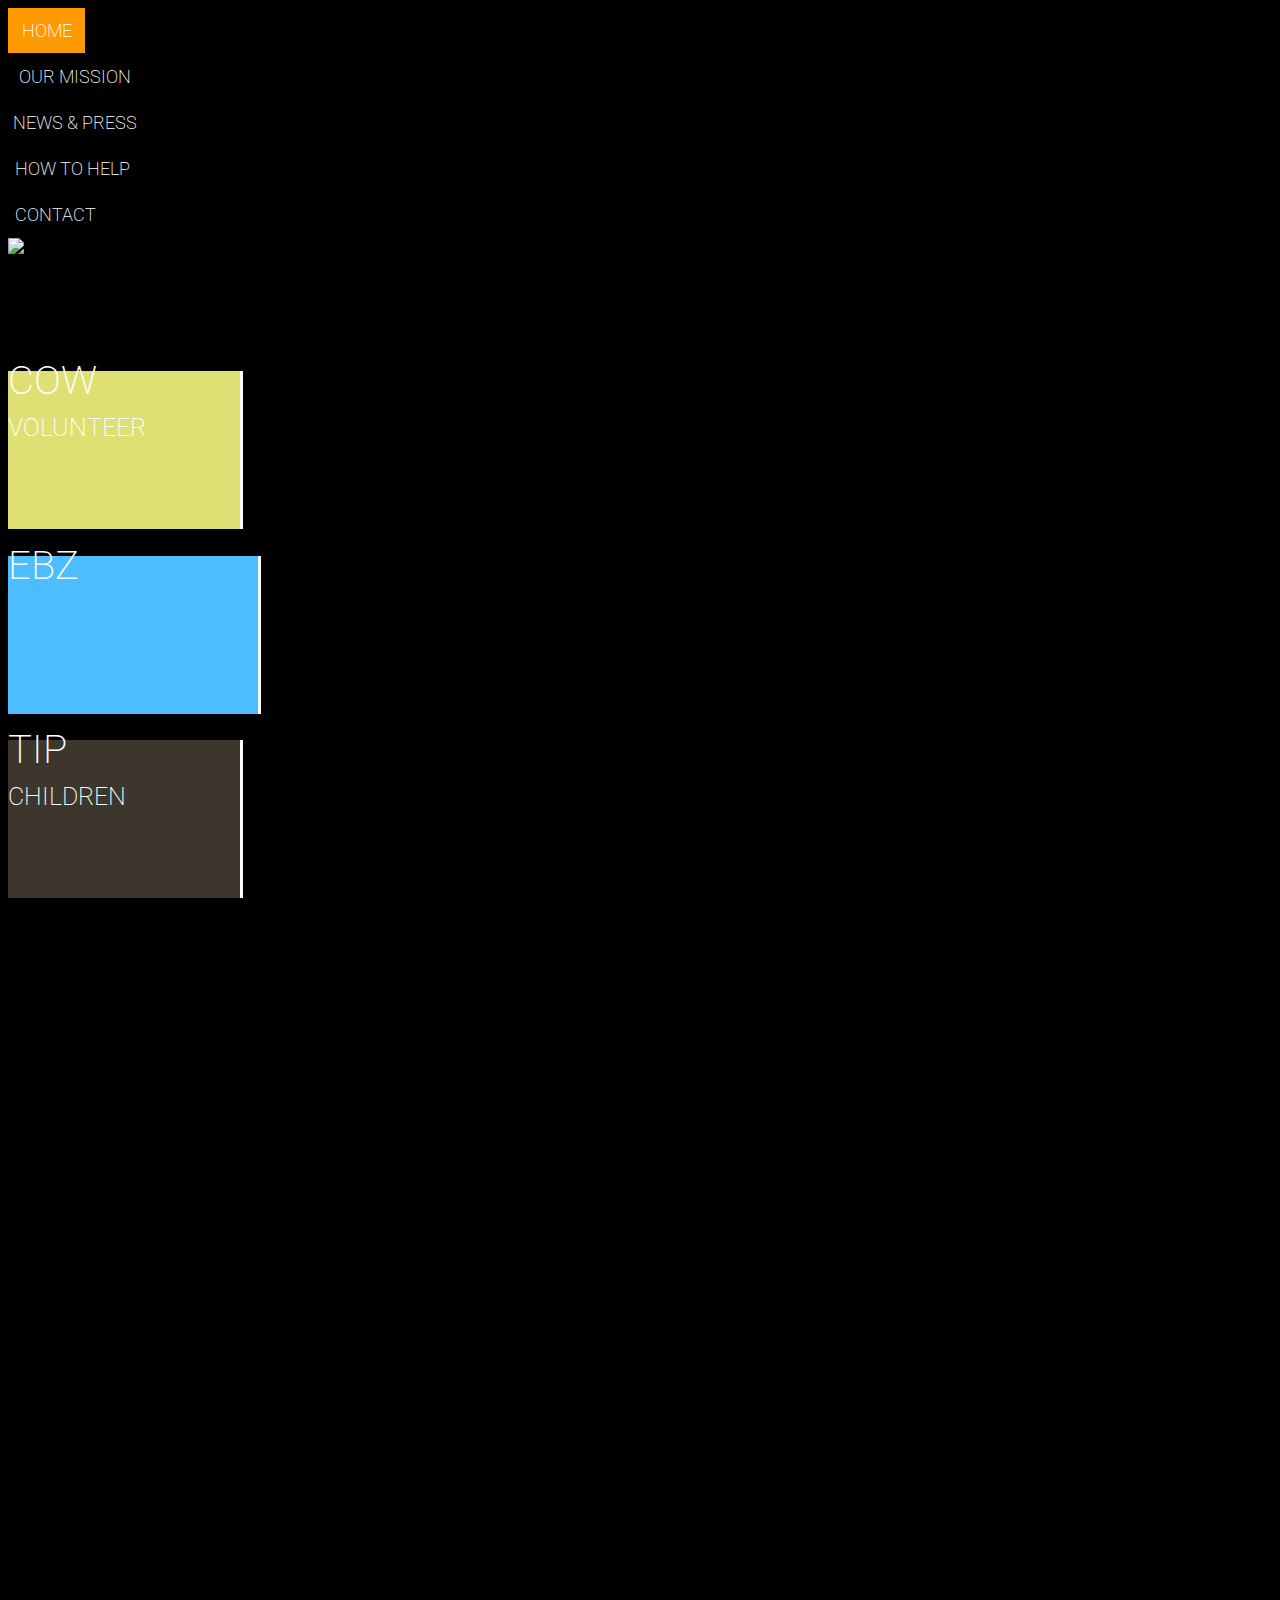
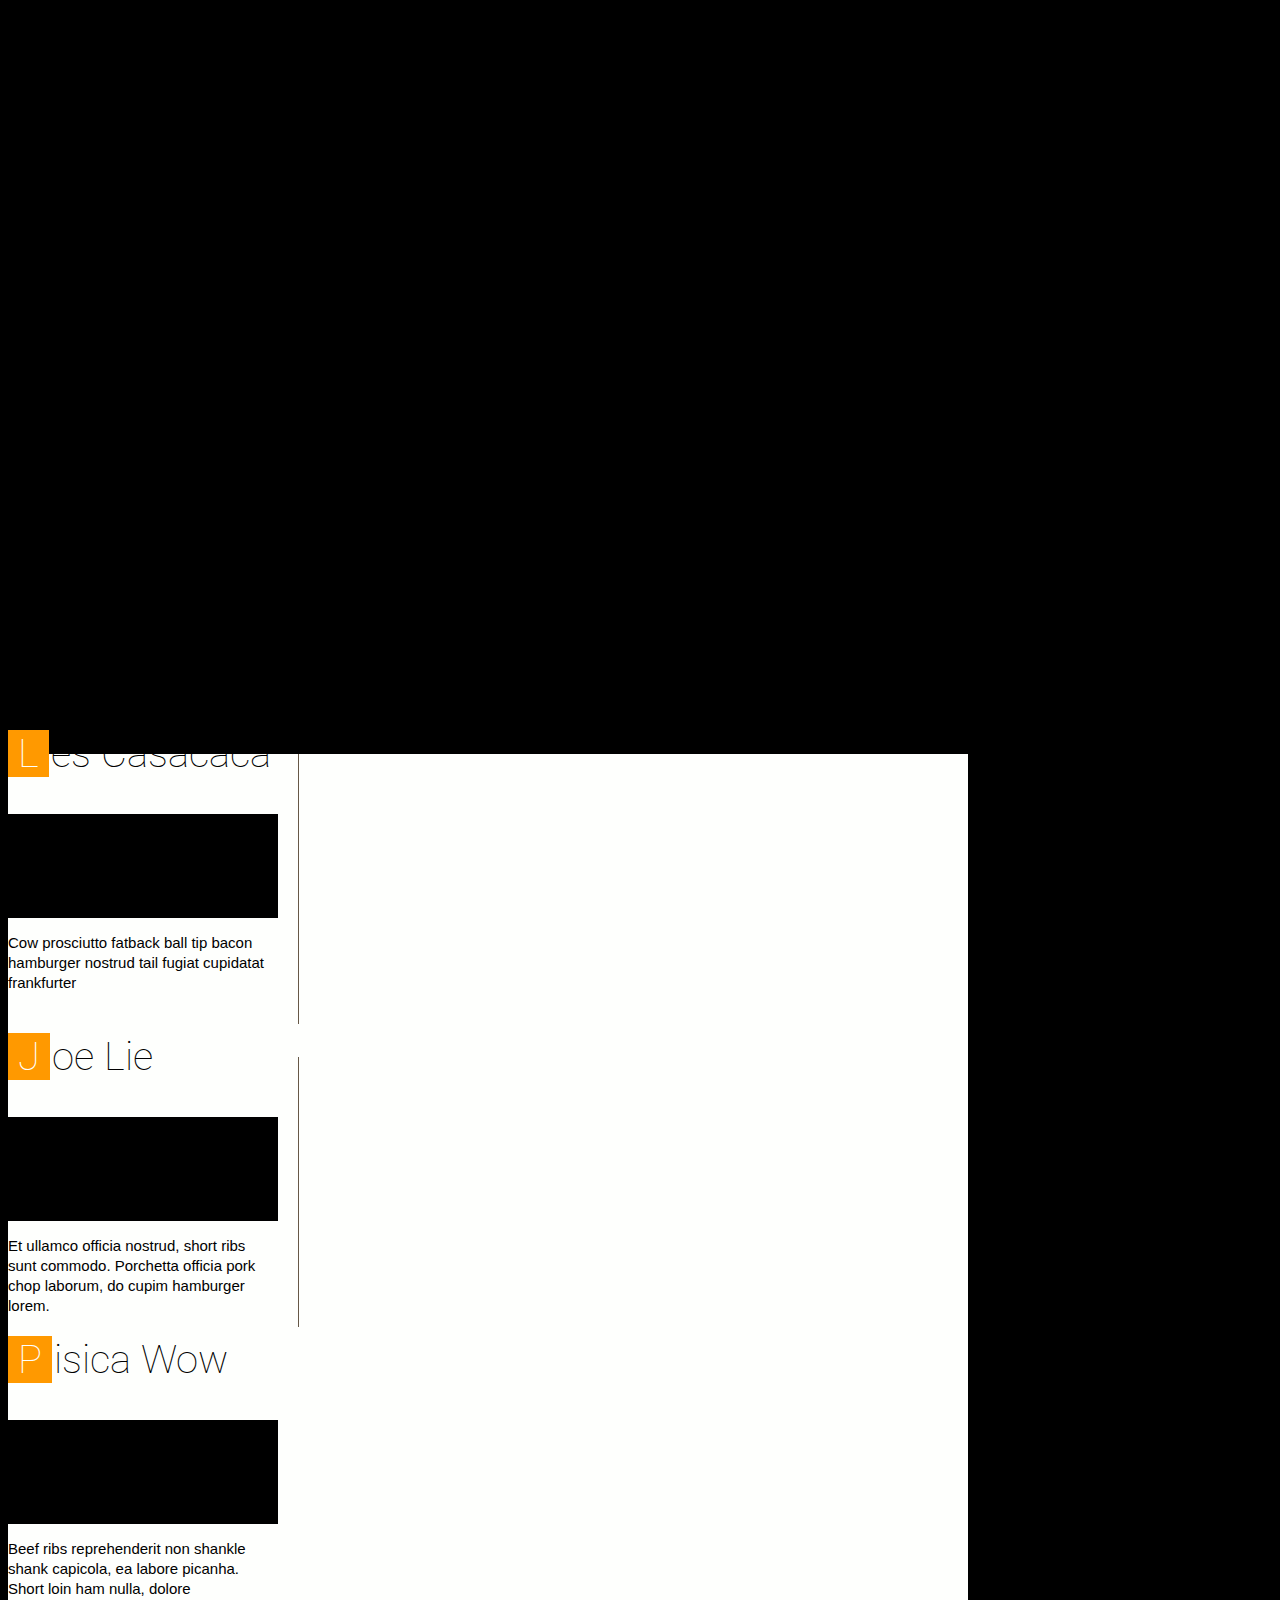
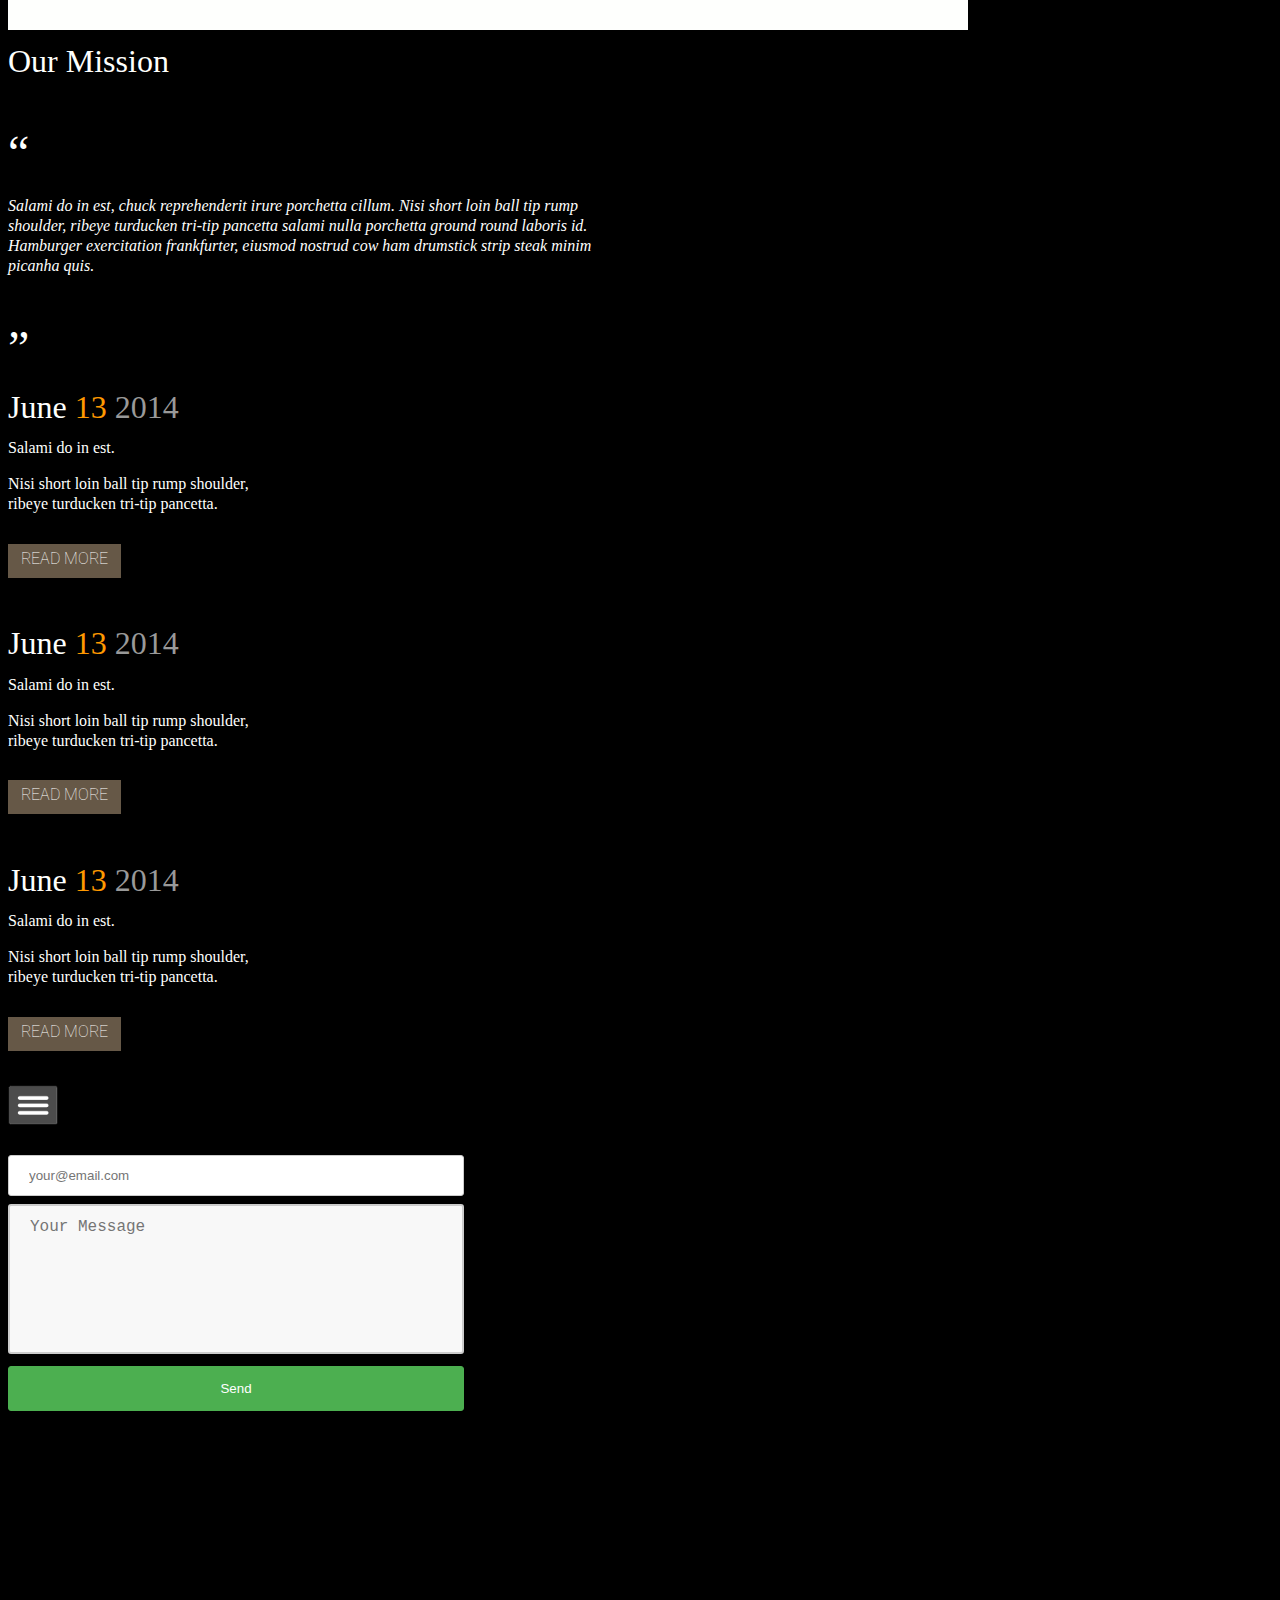
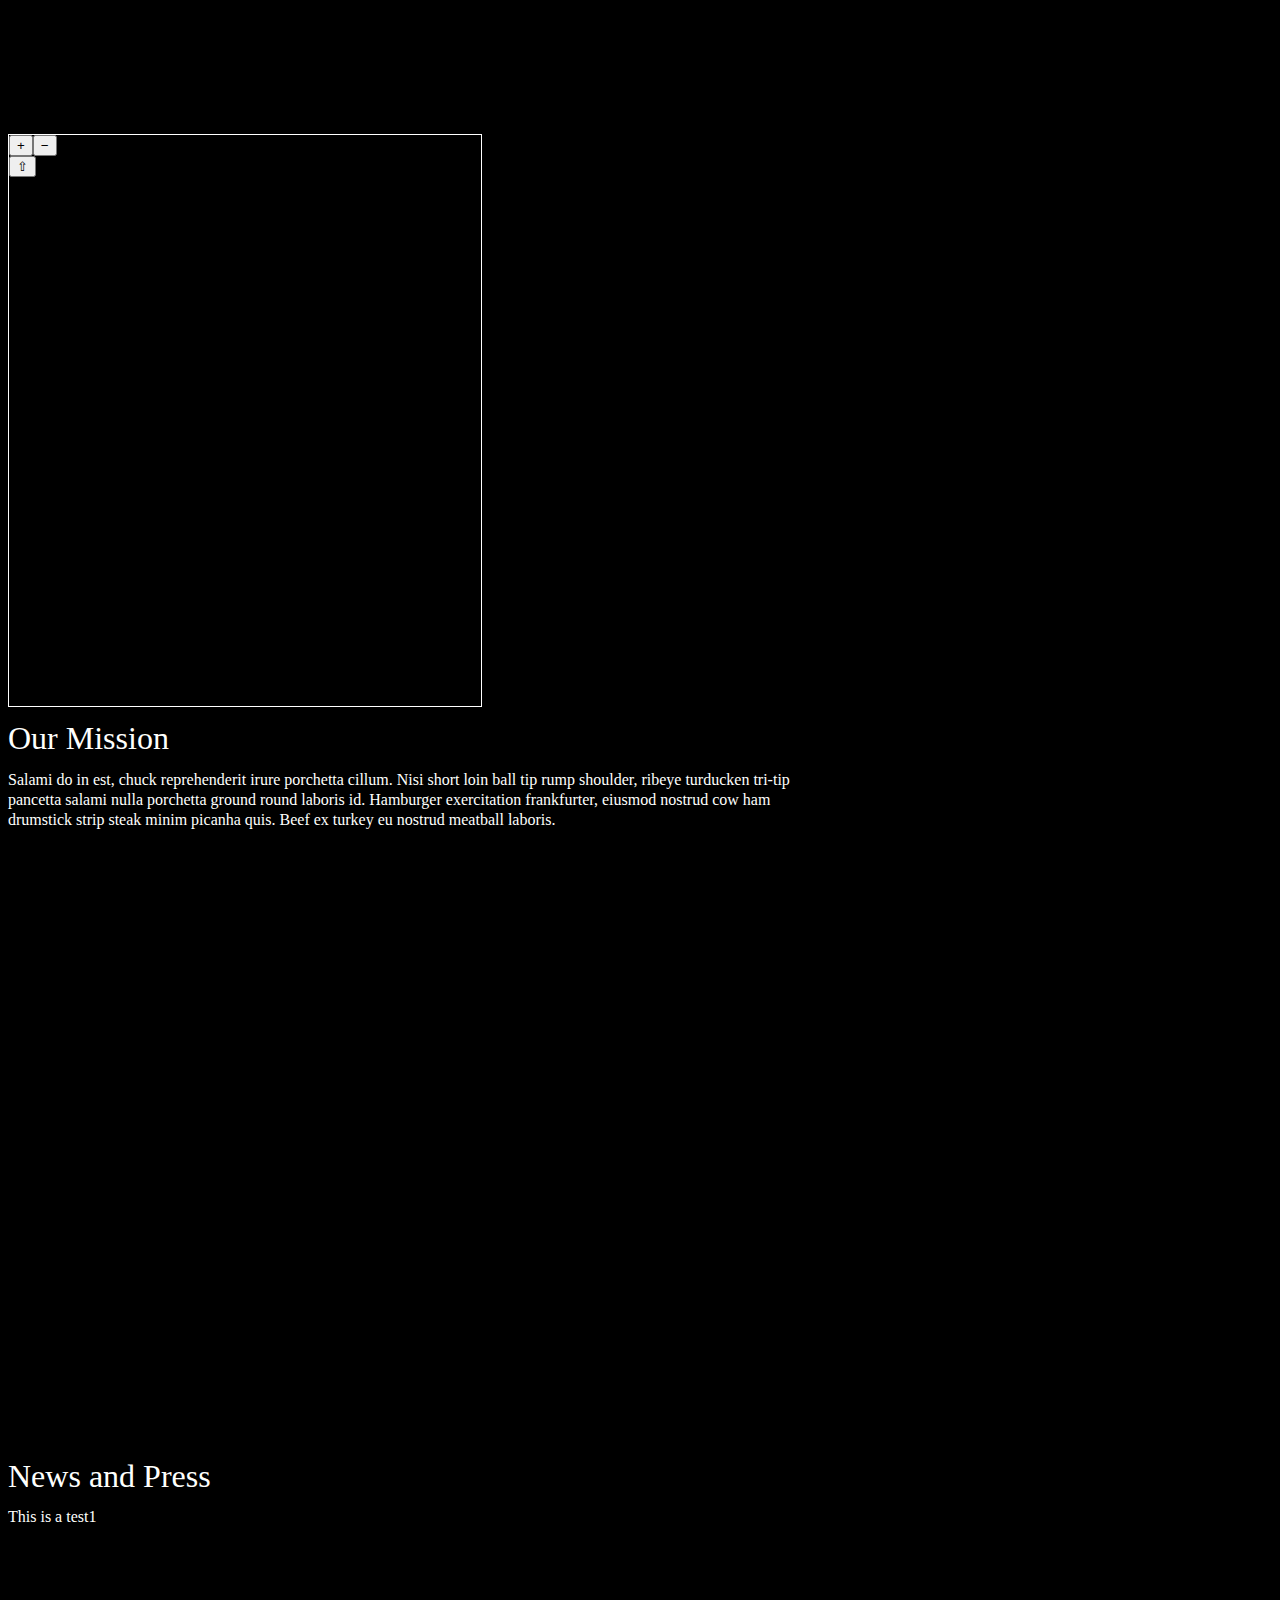
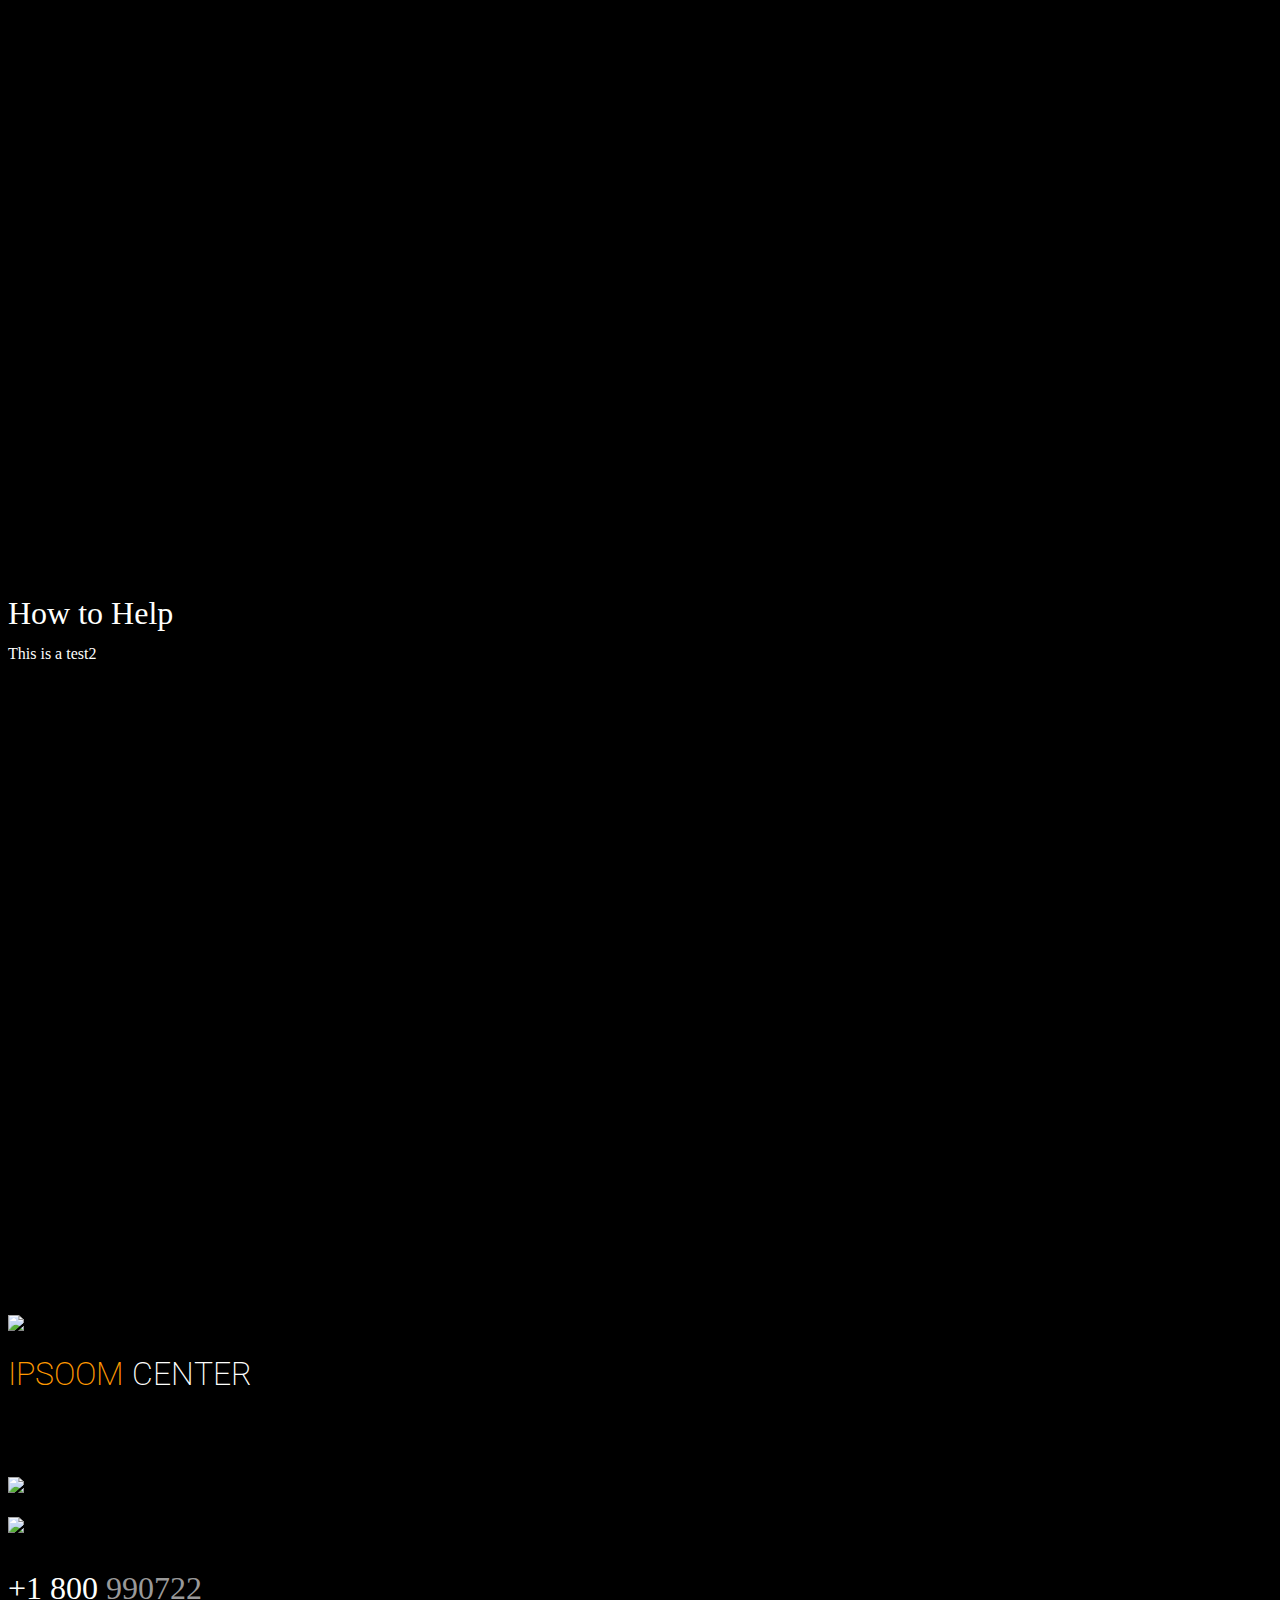
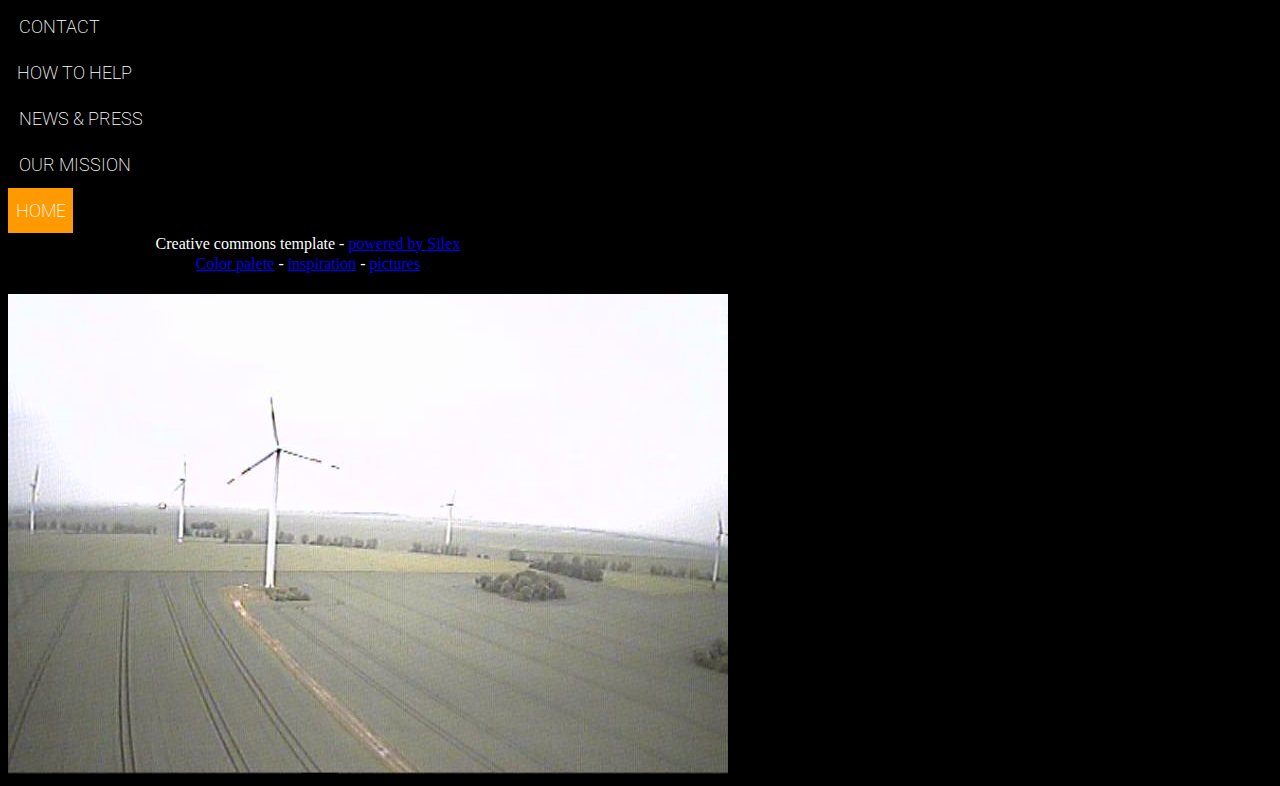
==== commit 907cd84f: "Create EBZ_Monitor.html" ====
--- a/EBZ_Monitor.html
+++ b/EBZ_Monitor.html
@@ -1137,6 +1137,13 @@
             background-color: transparent;
             min-height: 50px;
         }
+        
+        .silex-id-1511440584660-1 {
+            width: 359px;
+            min-height: 234px;
+            top: 156px;
+            left: 1217px;
+        }
     </style>
 
 
@@ -1167,7 +1174,7 @@
 
 
     <script type="text/javascript" class="silex-json-styles">
-        [{"desktop":{"silex-id-1439554967896-66":{"left":"0px","top":"0px","background-color":"rgb(0, 0, 0)","border-top-color":"rgb(0, 0, 0)","border-right-color":"rgb(0, 0, 0)","border-bottom-color":"rgb(0, 0, 0)","border-left-color":"rgb(0, 0, 0)"},"silex-id-1439554967492-62":{"width":"77px","top":"84px","left":"278px","box-sizing":"content-box","min-height":"45px"},"silex-id-1439554967286-60":{"width":"133px","top":"84px","left":"377px","box-sizing":"content-box","min-height":"36px"},"silex-id-1439554966975-57":{"width":"133px","top":"83px","left":"529px","box-sizing":"content-box","min-height":"37px"},"silex-id-1439554966767-55":{"width":"128px","top":"83px","left":"681px","box-sizing":"content-box","min-height":"45px"},"silex-id-1439554966563-53":{"width":"95px","top":"83px","left":"829px","box-sizing":"content-box","min-height":"45px"},"silex-id-1439554966458-52":{"width":"960px","top":"-14px","left":"0px","box-sizing":"content-box","background-color":"rgb(0, 0, 0)","min-height":"483px"},"silex-id-1439554966357-51":{"width":"232px","top":"163px","left":"0px","box-sizing":"content-box","border-top-color":"rgb(255, 255, 255)","border-right-color":"rgb(255, 255, 255)","border-bottom-color":"rgb(255, 255, 255)","border-left-color":"rgb(255, 255, 255)","border-top-width":"0px","border-right-width":"3px","border-bottom-width":"0px","border-left-width":"0px","border-top-style":"solid","border-right-style":"solid","border-bottom-style":"solid","border-left-style":"solid","background-color":"rgba(222,224,115,1)","min-height":"158px"},"silex-id-1439554966255-50":{"width":"183px","top":"22px","left":"45px","box-sizing":"content-box","min-height":"118px"},"silex-id-1439554966154-49":{"width":"232px","top":"5px","left":"0px","box-sizing":"content-box","border-top-color":"rgb(255, 255, 255)","border-right-color":"rgb(255, 255, 255)","border-bottom-color":"rgb(255, 255, 255)","border-left-color":"rgb(255, 255, 255)","border-top-width":"0px","border-right-width":"3px","border-bottom-width":"0px","border-left-width":"0px","border-top-style":"solid","border-right-style":"solid","border-bottom-style":"solid","border-left-style":"solid","background-color":"rgba(76,189,255,1)","min-height":"158px"},"silex-id-1439554966050-48":{"width":"183px","top":"17px","left":"45px","box-sizing":"content-box","min-height":"104px"},"silex-id-1439554965947-47":{"width":"726px","top":"-10px","left":"232px","box-sizing":"content-box","background-image":"url('../../../../../../../libs/templates/silex-templates/ipsoom/assets/xpdPwXTASnOUXFpIPgDs_IMG_1460_edt.jpg')","background-color":"transparent","background-size":"cover","min-height":"474px"},"silex-id-1439554965843-46":{"width":"232px","top":"321px","left":"0px","box-sizing":"content-box","border-top-color":"rgb(255, 255, 255)","border-right-color":"rgb(255, 255, 255)","border-bottom-color":"rgb(255, 255, 255)","border-left-color":"rgb(255, 255, 255)","border-top-width":"0px","border-right-width":"3px","border-bottom-width":"0px","border-left-width":"0px","border-top-style":"solid","border-right-style":"solid","border-bottom-style":"solid","border-left-style":"solid","background-color":"rgb(61, 54, 45)","min-height":"158px"},"silex-id-1439554965740-45":{"width":"183px","top":"22px","left":"45px","box-sizing":"content-box","min-height":"104px"},"silex-id-1439554965638-44":{"width":"726px","top":"5px","left":"232px","box-sizing":"content-box","background-image":"url('../../../../../../../libs/templates/silex-templates/ipsoom/assets/UJO0jYLtRte4qpyA37Xu_9X6A7388.jpg')","background-color":"transparent","background-size":"cover","min-height":"474px"},"silex-id-1439554965536-43":{"width":"726px","top":"6px","left":"233px","box-sizing":"content-box","background-image":"url('../../../../../../../libs/templates/silex-templates/ipsoom/assets/8bc72ed7.jpg')","background-color":"transparent","background-size":"cover","min-height":"474px"},"silex-id-1439554965432-42":{"width":"960px","top":"-9px","left":"0px","box-sizing":"content-box","background-color":"rgb(254, 255, 253)","min-height":"309px"},"silex-id-1439554965331-41":{"width":"290px","top":"26px","left":"37px","box-sizing":"content-box","border-top-width":"0px","border-right-width":"1px","border-bottom-width":"0px","border-left-width":"0px","border-top-style":"solid","border-right-style":"solid","border-bottom-style":"solid","border-left-style":"solid","border-top-color":"rgb(102, 88, 71)","border-right-color":"rgb(102, 88, 71)","border-bottom-color":"rgb(102, 88, 71)","border-left-color":"rgb(102, 88, 71)","background-color":"transparent","min-height":"254px"},"silex-id-1439554965230-40":{"width":"266px","top":"169px","left":"3px","box-sizing":"content-box","min-height":"91px"},"silex-id-1439554965129-39":{"width":"283px","top":"-6px","left":"0px","box-sizing":"content-box","min-height":"60px"},"silex-id-1439554965028-38":{"width":"260px","top":"66px","left":"0px","box-sizing":"content-box","border-top-width":"5px","border-right-width":"5px","border-bottom-width":"5px","border-left-width":"5px","border-top-style":"solid","border-right-style":"solid","border-bottom-style":"solid","border-left-style":"solid","border-top-color":"rgb(0, 0, 0)","border-right-color":"rgb(0, 0, 0)","border-bottom-color":"rgb(0, 0, 0)","border-left-color":"rgb(0, 0, 0)","border-image-source":"initial","border-image-slice":"initial","border-image-width":"initial","border-image-outset":"initial","border-image-repeat":"initial","background-image":"url('../../../../../../../libs/templates/silex-templates/ipsoom/assets/wood.jpg')","background-color":"rgb(0, 0, 0)","background-size":"cover","min-height":"94px"},"silex-id-1439554964925-37":{"width":"290px","top":"26px","left":"345px","box-sizing":"content-box","border-top-width":"0px","border-right-width":"1px","border-bottom-width":"0px","border-left-width":"0px","border-top-style":"solid","border-right-style":"solid","border-bottom-style":"solid","border-left-style":"solid","border-top-color":"rgb(102, 88, 71)","border-right-color":"rgb(102, 88, 71)","border-bottom-color":"rgb(102, 88, 71)","border-left-color":"rgb(102, 88, 71)","background-color":"transparent","min-height":"254px"},"silex-id-1439554964822-36":{"width":"260px","top":"66px","left":"0px","box-sizing":"content-box","border-top-width":"5px","border-right-width":"5px","border-bottom-width":"5px","border-left-width":"5px","border-top-style":"solid","border-right-style":"solid","border-bottom-style":"solid","border-left-style":"solid","border-top-color":"rgb(0, 0, 0)","border-right-color":"rgb(0, 0, 0)","border-bottom-color":"rgb(0, 0, 0)","border-left-color":"rgb(0, 0, 0)","border-image-source":"initial","border-image-slice":"initial","border-image-width":"initial","border-image-outset":"initial","border-image-repeat":"initial","background-image":"url('../../../../../../../libs/templates/silex-templates/ipsoom/assets/night.jpg')","background-color":"rgb(0, 0, 0)","background-size":"cover","min-height":"94px"},"silex-id-1439554964720-35":{"width":"266px","top":"169px","left":"3px","box-sizing":"content-box","min-height":"91px"},"silex-id-1439554964619-34":{"width":"283px","top":"-6px","left":"0px","box-sizing":"content-box","min-height":"60px"},"silex-id-1439554964518-33":{"width":"290px","top":"26px","left":"656px","box-sizing":"content-box","border-top-color":"rgb(102, 88, 71)","border-right-color":"rgb(102, 88, 71)","border-bottom-color":"rgb(102, 88, 71)","border-left-color":"rgb(102, 88, 71)","background-color":"transparent","min-height":"254px"},"silex-id-1439554964416-32":{"width":"260px","top":"66px","left":"0px","box-sizing":"content-box","border-top-width":"5px","border-right-width":"5px","border-bottom-width":"5px","border-left-width":"5px","border-top-style":"solid","border-right-style":"solid","border-bottom-style":"solid","border-left-style":"solid","border-top-color":"rgb(0, 0, 0)","border-right-color":"rgb(0, 0, 0)","border-bottom-color":"rgb(0, 0, 0)","border-left-color":"rgb(0, 0, 0)","border-image-source":"initial","border-image-slice":"initial","border-image-width":"initial","border-image-outset":"initial","border-image-repeat":"initial","background-image":"url('../../../../../../../libs/templates/silex-templates/ipsoom/assets/bench.jpg')","background-color":"rgb(0, 0, 0)","background-size":"cover","min-height":"94px"},"silex-id-1439554964315-31":{"width":"266px","top":"169px","left":"3px","box-sizing":"content-box","min-height":"91px"},"silex-id-1439554964214-30":{"width":"283px","top":"-6px","left":"0px","box-sizing":"content-box","min-height":"60px"},"silex-id-1439554964112-29":{"width":"592px","top":"333px","left":"342px","box-sizing":"content-box","min-height":"111px"},"silex-id-1439554964011-28":{"width":"225px","top":"334px","left":"41px","box-sizing":"content-box","min-height":"61px"},"silex-id-1439554963909-27":{"width":"47px","top":"327px","left":"310px","box-sizing":"content-box","min-height":"68px"},"silex-id-1439554963809-26":{"width":"47px","top":"399px","left":"647px","box-sizing":"content-box","min-height":"68px"},"silex-id-1439554963707-25":{"width":"280px","top":"469px","left":"25px","box-sizing":"content-box","background-color":"transparent","min-height":"215px"},"silex-id-1439554963605-24":{"width":"276px","top":"14px","left":"14px","box-sizing":"content-box","min-height":"147px"},"silex-id-1439554963502-23":{"width":"113px","top":"166px","left":"16px","box-sizing":"content-box","background-color":"rgba(102,88,71,1)","min-height":"34px"},"silex-id-1439554963400-22":{"width":"280px","top":"469px","left":"332px","box-sizing":"content-box","background-color":"transparent","min-height":"215px"},"silex-id-1439554963298-21":{"width":"276px","top":"14px","left":"14px","box-sizing":"content-box","min-height":"147px"},"silex-id-1439554963198-20":{"width":"113px","top":"166px","left":"16px","box-sizing":"content-box","background-color":"rgb(102, 88, 71)","min-height":"34px"},"silex-id-1439554963096-19":{"width":"280px","top":"469px","left":"639px","box-sizing":"content-box","background-color":"transparent","min-height":"215px"},"silex-id-1439554962995-18":{"width":"276px","top":"14px","left":"14px","box-sizing":"content-box","min-height":"147px"},"silex-id-1439554962893-17":{"width":"113px","top":"166px","left":"16px","box-sizing":"content-box","background-color":"rgba(102,88,71,1)","min-height":"34px"},"silex-id-1439554962792-16":{"width":"600px","top":"208px","left":"180px","box-sizing":"content-box","background-color":"transparent","min-height":"50px"},"silex-id-1439554962691-15":{"width":"264px","top":"85px","left":"37px","box-sizing":"content-box","min-height":"67px"},"silex-id-1439554962589-14":{"width":"88px","top":"88px","left":"834px","min-height":"37px"},"silex-id-1439554962488-13":{"width":"40px","top":"86px","left":"771px","min-height":"40px"},"silex-id-1439554962386-12":{"width":"25px","top":"139px","left":"663px","box-sizing":"content-box","min-height":"34.5676px"},"silex-id-1439554962283-11":{"width":"240px","top":"127px","left":"698px","box-sizing":"content-box","min-height":"52px"},"silex-id-1439554962181-10":{"width":"102px","top":"136px","left":"539px","box-sizing":"content-box","min-height":"45px"},"silex-id-1439554962078-9":{"width":"133px","top":"136px","left":"400px","box-sizing":"content-box","min-height":"45px"},"silex-id-1439554961964-8":{"width":"146px","top":"136px","left":"247px","box-sizing":"content-box","min-height":"45px"},"silex-id-1439554961840-7":{"width":"134px","top":"136px","left":"107px","box-sizing":"content-box","min-height":"45px"},"silex-id-1439554961739-6":{"width":"65px","top":"136px","left":"37px","box-sizing":"content-box","min-height":"45px"},"silex-id-1439554961635-5":{"width":"817px","top":"31px","left":"2px","box-sizing":"content-box","min-height":"189px"},"silex-id-1439554961533-4":{"width":"726px","top":"321px","left":"2px","min-height":"474px"},"silex-id-1439554961432-3":{"width":"817px","top":"31px","left":"2px","box-sizing":"content-box","min-height":"189px"},"silex-id-1439554961331-2":{"width":"817px","top":"31px","left":"2px","box-sizing":"content-box","min-height":"189px"},"silex-id-1439554961229-1":{"width":"100px","top":"378px","left":"288px","background-color":"transparent","min-height":"100px"},"silex-id-1490693355800-0":{"width":"218px","min-height":"106px","top":"19px","left":"8px"},"silex-id-1490693608161-2":{"min-height":"138px","background-color":"transparent","top":"15px","left":"647px","width":"960px"},"silex-id-1490693608162-3":{"background-color":"transparent","top":"0px","left":"0px","min-width":"960px"},"silex-id-1490693798022-4":{"min-height":"474px","background-color":"transparent","top":"15px","left":"647px","width":"960px"},"silex-id-1490693798023-5":{"background-color":"transparent","top":"178px","left":"5px","min-width":"960px"},"silex-id-1490693931163-6":{"min-height":"703px","background-color":"transparent","top":"15px","left":"545px","width":"960px"},"silex-id-1490693931165-7":{"background-color":"transparent","top":"686px","left":"0px","min-width":"960px"},"silex-id-1490694042604-8":{"min-height":"269px","background-color":"transparent"},"silex-id-1490694042605-9":{"background-color":"transparent","top":"931px","left":"0px"},"silex-id-1490694152449-10":{"min-height":"236px","background-color":"transparent","top":"15px","left":"545px","width":"960px"},"silex-id-1490694152451-11":{"background-color":"transparent","top":"433px","left":"NaNpx","min-width":"960px"},"silex-id-1490694217944-12":{"min-height":"236px","background-color":"transparent"},"silex-id-1490694217944-13":{"background-color":"transparent","top":"171px","left":"0px"},"silex-id-1490694237193-14":{"min-height":"232px","background-color":"transparent","top":"15px","left":"545px","width":"960px"},"silex-id-1490694237194-15":{"background-color":"transparent","top":"171px","left":"0px","min-width":"960px"},"silex-id-1490694258062-16":{"min-height":"744px","background-color":"transparent","border-width":"","border-style":"","border-color":"#000000","top":"15px","left":"329px","width":"960px"},"silex-id-1490694258064-17":{"background-color":"transparent","top":"171px","left":"0px","border-color":"#000000","min-width":"960px"},"silex-id-1490701849668-18":{"min-height":"480px","background-color":"transparent","top":"15px","left":"545px","width":"960px"},"silex-id-1490701849669-19":{"background-color":"transparent","top":"159px","left":"0px","min-width":"960px","background-image":"url('../../../../../../../libs/templates/silex-templates/ipsoom/assets/UJO0jYLtRte4qpyA37Xu_9X6A7388.jpg')","background-size":"cover","background-position":"center center"},"silex-id-1490701905043-20":{"min-height":"480px","background-color":"transparent"},"silex-id-1490701905049-21":{"background-color":"transparent","top":"100px","left":"NaNpx","background-image":"url('../../../../../../../libs/templates/silex-templates/ipsoom/assets/nQZcA7PRTyuduZPSZQ88_wanderlust.jpg')","background-size":"cover","background-position":"center center"},"silex-id-1490701944667-22":{"min-height":"480px","background-color":"transparent"},"silex-id-1490701944668-23":{"background-color":"transparent","top":"100px","left":"NaNpx","background-image":"url('../../../../../../../libs/templates/silex-templates/ipsoom/assets/xpdPwXTASnOUXFpIPgDs_IMG_1460_edt.jpg')","background-size":"cover","background-position":"bottom center"},"silex-id-1492776401689-1":{"width":"456px","height":"587px","background-color":"transparent","top":"83px","left":"1px"},"silex-id-1492776672785-2":{"height":"571px","width":"472px","background-color":"transparent","top":"91px","left":"487px","border-width":"1px 1px 1px 1px ","border-style":"solid","border-color":"#ffffff"}},"mobile":{"silex-id-1439554965432-42":{"top":"141px","left":"11px","width":"423px","min-height":"979px"},"silex-id-1439554964011-28":{"top":"1603px","left":"11px","width":"423px","min-height":"90px"},"silex-id-1439554964112-29":{"top":"1183px","left":"57px","width":"331px","min-height":"172px"},"silex-id-1439554962283-11":{"top":"2129px","left":"1px","width":"240px","min-height":"38px"},"silex-id-1439554962691-15":{"top":"2000px","left":"13px","width":"419px","min-height":"125px"},"silex-id-1439554966357-51":{"top":"0px","left":"93px","width":"234px","min-height":"158px"},"silex-id-1439554965331-41":{"top":"32px","left":"10px","width":"402px","min-height":"262px"},"silex-id-1439554965028-38":{"top":"158px","left":"5px","width":"382px","min-height":"94px"},"silex-id-1439554965129-39":{"top":"91px","left":"10px","width":"382px","min-height":"67px"},"silex-id-1439554965230-40":{"top":"0px","left":"10px","width":"382px","min-height":"91px"},"silex-id-1439554964925-37":{"top":"359px","left":"10px","width":"402px","min-height":"262px"},"silex-id-1439554964822-36":{"top":"0px","left":"5px","width":"382px","min-height":"94px"},"silex-id-1439554964720-35":{"top":"104px","left":"10px","width":"382px","min-height":"91px"},"silex-id-1439554964619-34":{"top":"196px","left":"10px","width":"382px","min-height":"66px"},"silex-id-1439554964518-33":{"top":"685px","left":"11px","width":"414px","min-height":"262px"},"silex-id-1439554964416-32":{"top":"0px","left":"5px","width":"394px","min-height":"94px"},"silex-id-1439554964315-31":{"top":"104px","left":"10px","width":"394px","min-height":"91px"},"silex-id-1439554964214-30":{"top":"196px","left":"10px","width":"394px","min-height":"66px"},"silex-id-1439554961533-4":{"top":"797px","left":"11px","width":"423px","min-height":"307px"},"silex-id-1439554963707-25":{"top":"1241px","left":"11px","width":"423px","min-height":"215px"},"silex-id-1439554963605-24":{"top":"5px","left":"11px","width":"401px","min-height":"160px"},"silex-id-1439554963400-22":{"top":"1456px","left":"11px","width":"423px","min-height":"215px"},"silex-id-1439554963298-21":{"top":"5px","left":"11px","width":"401px","min-height":"160px"},"silex-id-1439554963096-19":{"top":"1671px","left":"11px","width":"423px","min-height":"215px"},"silex-id-1439554962995-18":{"top":"5px","left":"11px","width":"401px","min-height":"160px"}},"componentData":{"silex-id-1492776401689-1":{"name":"form1","templateName":"form","field1":false,"label1":"","label2":"","label3":"","placeholder3":"Your Message"},"silex-id-1492776672785-2":{"name":"map1","templateName":"map"}}}]
+        [{"desktop":{"silex-id-1439554967896-66":{"left":"0px","top":"0px","background-color":"rgb(0, 0, 0)","border-top-color":"rgb(0, 0, 0)","border-right-color":"rgb(0, 0, 0)","border-bottom-color":"rgb(0, 0, 0)","border-left-color":"rgb(0, 0, 0)"},"silex-id-1439554967492-62":{"width":"77px","top":"84px","left":"278px","box-sizing":"content-box","min-height":"45px"},"silex-id-1439554967286-60":{"width":"133px","top":"84px","left":"377px","box-sizing":"content-box","min-height":"36px"},"silex-id-1439554966975-57":{"width":"133px","top":"83px","left":"529px","box-sizing":"content-box","min-height":"37px"},"silex-id-1439554966767-55":{"width":"128px","top":"83px","left":"681px","box-sizing":"content-box","min-height":"45px"},"silex-id-1439554966563-53":{"width":"95px","top":"83px","left":"829px","box-sizing":"content-box","min-height":"45px"},"silex-id-1439554966458-52":{"width":"960px","top":"-14px","left":"0px","box-sizing":"content-box","background-color":"rgb(0, 0, 0)","min-height":"483px"},"silex-id-1439554966357-51":{"width":"232px","top":"163px","left":"0px","box-sizing":"content-box","border-top-color":"rgb(255, 255, 255)","border-right-color":"rgb(255, 255, 255)","border-bottom-color":"rgb(255, 255, 255)","border-left-color":"rgb(255, 255, 255)","border-top-width":"0px","border-right-width":"3px","border-bottom-width":"0px","border-left-width":"0px","border-top-style":"solid","border-right-style":"solid","border-bottom-style":"solid","border-left-style":"solid","background-color":"rgba(222,224,115,1)","min-height":"158px"},"silex-id-1439554966255-50":{"width":"183px","top":"22px","left":"45px","box-sizing":"content-box","min-height":"118px"},"silex-id-1439554966154-49":{"width":"232px","top":"5px","left":"0px","box-sizing":"content-box","border-top-color":"rgb(255, 255, 255)","border-right-color":"rgb(255, 255, 255)","border-bottom-color":"rgb(255, 255, 255)","border-left-color":"rgb(255, 255, 255)","border-top-width":"0px","border-right-width":"3px","border-bottom-width":"0px","border-left-width":"0px","border-top-style":"solid","border-right-style":"solid","border-bottom-style":"solid","border-left-style":"solid","background-color":"rgba(76,189,255,1)","min-height":"158px"},"silex-id-1439554966050-48":{"width":"183px","top":"17px","left":"45px","box-sizing":"content-box","min-height":"104px"},"silex-id-1439554965947-47":{"width":"726px","top":"-10px","left":"232px","box-sizing":"content-box","background-image":"url('../../../../../../../libs/templates/silex-templates/ipsoom/assets/xpdPwXTASnOUXFpIPgDs_IMG_1460_edt.jpg')","background-color":"transparent","background-size":"cover","min-height":"474px"},"silex-id-1439554965843-46":{"width":"232px","top":"321px","left":"0px","box-sizing":"content-box","border-top-color":"rgb(255, 255, 255)","border-right-color":"rgb(255, 255, 255)","border-bottom-color":"rgb(255, 255, 255)","border-left-color":"rgb(255, 255, 255)","border-top-width":"0px","border-right-width":"3px","border-bottom-width":"0px","border-left-width":"0px","border-top-style":"solid","border-right-style":"solid","border-bottom-style":"solid","border-left-style":"solid","background-color":"rgb(61, 54, 45)","min-height":"158px"},"silex-id-1439554965740-45":{"width":"183px","top":"22px","left":"45px","box-sizing":"content-box","min-height":"104px"},"silex-id-1439554965638-44":{"width":"726px","top":"5px","left":"232px","box-sizing":"content-box","background-image":"url('../../../../../../../libs/templates/silex-templates/ipsoom/assets/UJO0jYLtRte4qpyA37Xu_9X6A7388.jpg')","background-color":"transparent","background-size":"cover","min-height":"474px"},"silex-id-1439554965536-43":{"width":"726px","top":"6px","left":"233px","box-sizing":"content-box","background-image":"url('../../../../../../../libs/templates/silex-templates/ipsoom/assets/8bc72ed7.jpg')","background-color":"transparent","background-size":"cover","min-height":"474px"},"silex-id-1439554965432-42":{"width":"960px","top":"-9px","left":"0px","box-sizing":"content-box","background-color":"rgb(254, 255, 253)","min-height":"309px"},"silex-id-1439554965331-41":{"width":"290px","top":"26px","left":"37px","box-sizing":"content-box","border-top-width":"0px","border-right-width":"1px","border-bottom-width":"0px","border-left-width":"0px","border-top-style":"solid","border-right-style":"solid","border-bottom-style":"solid","border-left-style":"solid","border-top-color":"rgb(102, 88, 71)","border-right-color":"rgb(102, 88, 71)","border-bottom-color":"rgb(102, 88, 71)","border-left-color":"rgb(102, 88, 71)","background-color":"transparent","min-height":"254px"},"silex-id-1439554965230-40":{"width":"266px","top":"169px","left":"3px","box-sizing":"content-box","min-height":"91px"},"silex-id-1439554965129-39":{"width":"283px","top":"-6px","left":"0px","box-sizing":"content-box","min-height":"60px"},"silex-id-1439554965028-38":{"width":"260px","top":"66px","left":"0px","box-sizing":"content-box","border-top-width":"5px","border-right-width":"5px","border-bottom-width":"5px","border-left-width":"5px","border-top-style":"solid","border-right-style":"solid","border-bottom-style":"solid","border-left-style":"solid","border-top-color":"rgb(0, 0, 0)","border-right-color":"rgb(0, 0, 0)","border-bottom-color":"rgb(0, 0, 0)","border-left-color":"rgb(0, 0, 0)","border-image-source":"initial","border-image-slice":"initial","border-image-width":"initial","border-image-outset":"initial","border-image-repeat":"initial","background-image":"url('../../../../../../../libs/templates/silex-templates/ipsoom/assets/wood.jpg')","background-color":"rgb(0, 0, 0)","background-size":"cover","min-height":"94px"},"silex-id-1439554964925-37":{"width":"290px","top":"26px","left":"345px","box-sizing":"content-box","border-top-width":"0px","border-right-width":"1px","border-bottom-width":"0px","border-left-width":"0px","border-top-style":"solid","border-right-style":"solid","border-bottom-style":"solid","border-left-style":"solid","border-top-color":"rgb(102, 88, 71)","border-right-color":"rgb(102, 88, 71)","border-bottom-color":"rgb(102, 88, 71)","border-left-color":"rgb(102, 88, 71)","background-color":"transparent","min-height":"254px"},"silex-id-1439554964822-36":{"width":"260px","top":"66px","left":"0px","box-sizing":"content-box","border-top-width":"5px","border-right-width":"5px","border-bottom-width":"5px","border-left-width":"5px","border-top-style":"solid","border-right-style":"solid","border-bottom-style":"solid","border-left-style":"solid","border-top-color":"rgb(0, 0, 0)","border-right-color":"rgb(0, 0, 0)","border-bottom-color":"rgb(0, 0, 0)","border-left-color":"rgb(0, 0, 0)","border-image-source":"initial","border-image-slice":"initial","border-image-width":"initial","border-image-outset":"initial","border-image-repeat":"initial","background-image":"url('../../../../../../../libs/templates/silex-templates/ipsoom/assets/night.jpg')","background-color":"rgb(0, 0, 0)","background-size":"cover","min-height":"94px"},"silex-id-1439554964720-35":{"width":"266px","top":"169px","left":"3px","box-sizing":"content-box","min-height":"91px"},"silex-id-1439554964619-34":{"width":"283px","top":"-6px","left":"0px","box-sizing":"content-box","min-height":"60px"},"silex-id-1439554964518-33":{"width":"290px","top":"26px","left":"656px","box-sizing":"content-box","border-top-color":"rgb(102, 88, 71)","border-right-color":"rgb(102, 88, 71)","border-bottom-color":"rgb(102, 88, 71)","border-left-color":"rgb(102, 88, 71)","background-color":"transparent","min-height":"254px"},"silex-id-1439554964416-32":{"width":"260px","top":"66px","left":"0px","box-sizing":"content-box","border-top-width":"5px","border-right-width":"5px","border-bottom-width":"5px","border-left-width":"5px","border-top-style":"solid","border-right-style":"solid","border-bottom-style":"solid","border-left-style":"solid","border-top-color":"rgb(0, 0, 0)","border-right-color":"rgb(0, 0, 0)","border-bottom-color":"rgb(0, 0, 0)","border-left-color":"rgb(0, 0, 0)","border-image-source":"initial","border-image-slice":"initial","border-image-width":"initial","border-image-outset":"initial","border-image-repeat":"initial","background-image":"url('../../../../../../../libs/templates/silex-templates/ipsoom/assets/bench.jpg')","background-color":"rgb(0, 0, 0)","background-size":"cover","min-height":"94px"},"silex-id-1439554964315-31":{"width":"266px","top":"169px","left":"3px","box-sizing":"content-box","min-height":"91px"},"silex-id-1439554964214-30":{"width":"283px","top":"-6px","left":"0px","box-sizing":"content-box","min-height":"60px"},"silex-id-1439554964112-29":{"width":"592px","top":"333px","left":"342px","box-sizing":"content-box","min-height":"111px"},"silex-id-1439554964011-28":{"width":"225px","top":"334px","left":"41px","box-sizing":"content-box","min-height":"61px"},"silex-id-1439554963909-27":{"width":"47px","top":"327px","left":"310px","box-sizing":"content-box","min-height":"68px"},"silex-id-1439554963809-26":{"width":"47px","top":"399px","left":"647px","box-sizing":"content-box","min-height":"68px"},"silex-id-1439554963707-25":{"width":"280px","top":"469px","left":"25px","box-sizing":"content-box","background-color":"transparent","min-height":"215px"},"silex-id-1439554963605-24":{"width":"276px","top":"14px","left":"14px","box-sizing":"content-box","min-height":"147px"},"silex-id-1439554963502-23":{"width":"113px","top":"166px","left":"16px","box-sizing":"content-box","background-color":"rgba(102,88,71,1)","min-height":"34px"},"silex-id-1439554963400-22":{"width":"280px","top":"469px","left":"332px","box-sizing":"content-box","background-color":"transparent","min-height":"215px"},"silex-id-1439554963298-21":{"width":"276px","top":"14px","left":"14px","box-sizing":"content-box","min-height":"147px"},"silex-id-1439554963198-20":{"width":"113px","top":"166px","left":"16px","box-sizing":"content-box","background-color":"rgb(102, 88, 71)","min-height":"34px"},"silex-id-1439554963096-19":{"width":"280px","top":"469px","left":"639px","box-sizing":"content-box","background-color":"transparent","min-height":"215px"},"silex-id-1439554962995-18":{"width":"276px","top":"14px","left":"14px","box-sizing":"content-box","min-height":"147px"},"silex-id-1439554962893-17":{"width":"113px","top":"166px","left":"16px","box-sizing":"content-box","background-color":"rgba(102,88,71,1)","min-height":"34px"},"silex-id-1439554962792-16":{"width":"600px","top":"208px","left":"180px","box-sizing":"content-box","background-color":"transparent","min-height":"50px"},"silex-id-1439554962691-15":{"width":"264px","top":"85px","left":"37px","box-sizing":"content-box","min-height":"67px"},"silex-id-1439554962589-14":{"width":"88px","top":"88px","left":"834px","min-height":"37px"},"silex-id-1439554962488-13":{"width":"40px","top":"86px","left":"771px","min-height":"40px"},"silex-id-1439554962386-12":{"width":"25px","top":"139px","left":"663px","box-sizing":"content-box","min-height":"34.5676px"},"silex-id-1439554962283-11":{"width":"240px","top":"127px","left":"698px","box-sizing":"content-box","min-height":"52px"},"silex-id-1439554962181-10":{"width":"102px","top":"136px","left":"539px","box-sizing":"content-box","min-height":"45px"},"silex-id-1439554962078-9":{"width":"133px","top":"136px","left":"400px","box-sizing":"content-box","min-height":"45px"},"silex-id-1439554961964-8":{"width":"146px","top":"136px","left":"247px","box-sizing":"content-box","min-height":"45px"},"silex-id-1439554961840-7":{"width":"134px","top":"136px","left":"107px","box-sizing":"content-box","min-height":"45px"},"silex-id-1439554961739-6":{"width":"65px","top":"136px","left":"37px","box-sizing":"content-box","min-height":"45px"},"silex-id-1439554961635-5":{"width":"817px","top":"31px","left":"2px","box-sizing":"content-box","min-height":"189px"},"silex-id-1439554961533-4":{"width":"726px","top":"321px","left":"2px","min-height":"474px"},"silex-id-1439554961432-3":{"width":"817px","top":"31px","left":"2px","box-sizing":"content-box","min-height":"189px"},"silex-id-1439554961331-2":{"width":"817px","top":"31px","left":"2px","box-sizing":"content-box","min-height":"189px"},"silex-id-1439554961229-1":{"width":"100px","top":"378px","left":"288px","background-color":"transparent","min-height":"100px"},"silex-id-1490693355800-0":{"width":"218px","min-height":"106px","top":"19px","left":"8px"},"silex-id-1490693608161-2":{"min-height":"138px","background-color":"transparent","top":"15px","left":"647px","width":"960px"},"silex-id-1490693608162-3":{"background-color":"transparent","top":"0px","left":"0px","min-width":"960px"},"silex-id-1490693798022-4":{"min-height":"474px","background-color":"transparent","top":"15px","left":"647px","width":"960px"},"silex-id-1490693798023-5":{"background-color":"transparent","top":"178px","left":"5px","min-width":"960px"},"silex-id-1490693931163-6":{"min-height":"703px","background-color":"transparent","top":"15px","left":"545px","width":"960px"},"silex-id-1490693931165-7":{"background-color":"transparent","top":"686px","left":"0px","min-width":"960px"},"silex-id-1490694042604-8":{"min-height":"269px","background-color":"transparent"},"silex-id-1490694042605-9":{"background-color":"transparent","top":"931px","left":"0px"},"silex-id-1490694152449-10":{"min-height":"236px","background-color":"transparent","top":"15px","left":"545px","width":"960px"},"silex-id-1490694152451-11":{"background-color":"transparent","top":"433px","left":"NaNpx","min-width":"960px"},"silex-id-1490694217944-12":{"min-height":"236px","background-color":"transparent"},"silex-id-1490694217944-13":{"background-color":"transparent","top":"171px","left":"0px"},"silex-id-1490694237193-14":{"min-height":"232px","background-color":"transparent","top":"15px","left":"545px","width":"960px"},"silex-id-1490694237194-15":{"background-color":"transparent","top":"171px","left":"0px","min-width":"960px"},"silex-id-1490694258062-16":{"min-height":"744px","background-color":"transparent","border-width":"","border-style":"","border-color":"#000000","top":"15px","left":"329px","width":"960px"},"silex-id-1490694258064-17":{"background-color":"transparent","top":"171px","left":"0px","border-color":"#000000","min-width":"960px"},"silex-id-1490701849668-18":{"min-height":"480px","background-color":"transparent","top":"15px","left":"545px","width":"960px"},"silex-id-1490701849669-19":{"background-color":"transparent","top":"159px","left":"0px","min-width":"960px","background-image":"url('../../../../../../../libs/templates/silex-templates/ipsoom/assets/UJO0jYLtRte4qpyA37Xu_9X6A7388.jpg')","background-size":"cover","background-position":"center center"},"silex-id-1490701905043-20":{"min-height":"480px","background-color":"transparent"},"silex-id-1490701905049-21":{"background-color":"transparent","top":"100px","left":"NaNpx","background-image":"url('../../../../../../../libs/templates/silex-templates/ipsoom/assets/nQZcA7PRTyuduZPSZQ88_wanderlust.jpg')","background-size":"cover","background-position":"center center"},"silex-id-1490701944667-22":{"min-height":"480px","background-color":"transparent"},"silex-id-1490701944668-23":{"background-color":"transparent","top":"100px","left":"NaNpx","background-image":"url('../../../../../../../libs/templates/silex-templates/ipsoom/assets/xpdPwXTASnOUXFpIPgDs_IMG_1460_edt.jpg')","background-size":"cover","background-position":"bottom center"},"silex-id-1492776401689-1":{"width":"456px","height":"587px","background-color":"transparent","top":"83px","left":"1px"},"silex-id-1492776672785-2":{"height":"571px","width":"472px","background-color":"transparent","top":"91px","left":"487px","border-width":"1px 1px 1px 1px ","border-style":"solid","border-color":"#ffffff"},"silex-id-1511440584660-1":{"width":"359px","min-height":"234px","top":"458px","left":"526px"}},"mobile":{"silex-id-1439554965432-42":{"top":"141px","left":"11px","width":"423px","min-height":"979px"},"silex-id-1439554964011-28":{"top":"1603px","left":"11px","width":"423px","min-height":"90px"},"silex-id-1439554964112-29":{"top":"1183px","left":"57px","width":"331px","min-height":"172px"},"silex-id-1439554962283-11":{"top":"2129px","left":"1px","width":"240px","min-height":"38px"},"silex-id-1439554962691-15":{"top":"2000px","left":"13px","width":"419px","min-height":"125px"},"silex-id-1439554966357-51":{"top":"0px","left":"93px","width":"234px","min-height":"158px"},"silex-id-1439554965331-41":{"top":"32px","left":"10px","width":"402px","min-height":"262px"},"silex-id-1439554965028-38":{"top":"158px","left":"5px","width":"382px","min-height":"94px"},"silex-id-1439554965129-39":{"top":"91px","left":"10px","width":"382px","min-height":"67px"},"silex-id-1439554965230-40":{"top":"0px","left":"10px","width":"382px","min-height":"91px"},"silex-id-1439554964925-37":{"top":"359px","left":"10px","width":"402px","min-height":"262px"},"silex-id-1439554964822-36":{"top":"0px","left":"5px","width":"382px","min-height":"94px"},"silex-id-1439554964720-35":{"top":"104px","left":"10px","width":"382px","min-height":"91px"},"silex-id-1439554964619-34":{"top":"196px","left":"10px","width":"382px","min-height":"66px"},"silex-id-1439554964518-33":{"top":"685px","left":"11px","width":"414px","min-height":"262px"},"silex-id-1439554964416-32":{"top":"0px","left":"5px","width":"394px","min-height":"94px"},"silex-id-1439554964315-31":{"top":"104px","left":"10px","width":"394px","min-height":"91px"},"silex-id-1439554964214-30":{"top":"196px","left":"10px","width":"394px","min-height":"66px"},"silex-id-1439554961533-4":{"top":"797px","left":"11px","width":"423px","min-height":"307px"},"silex-id-1439554963707-25":{"top":"1241px","left":"11px","width":"423px","min-height":"215px"},"silex-id-1439554963605-24":{"top":"5px","left":"11px","width":"401px","min-height":"160px"},"silex-id-1439554963400-22":{"top":"1456px","left":"11px","width":"423px","min-height":"215px"},"silex-id-1439554963298-21":{"top":"5px","left":"11px","width":"401px","min-height":"160px"},"silex-id-1439554963096-19":{"top":"1671px","left":"11px","width":"423px","min-height":"215px"},"silex-id-1439554962995-18":{"top":"5px","left":"11px","width":"401px","min-height":"160px"}},"componentData":{"silex-id-1492776401689-1":{"name":"form1","templateName":"form","field1":false,"label1":"","label2":"","label3":"","placeholder3":"Your Message"},"silex-id-1492776672785-2":{"name":"map1","templateName":"map"}}}]
     </script>
 
 
@@ -1757,7 +1764,7 @@
             <div data-silex-type="html" class="editable-style silex-id-1492776672785-2 html-element silex-component silex-component-map silex-use-height-not-minheight" data-silex-id="silex-id-1492776672785-2">
                 <div class="silex-element-content">
                     <div id="mapdiv_1492776672835_337">
-                        <div class="ol-viewport" data-view="28" style="position: relative; overflow: hidden; width: 100%; height: 100%; touch-action: none;"><canvas class="ol-unselectable" style="width: 100%; height: 100%; display: none;"></canvas>
+                        <div class="ol-viewport" data-view="503" style="position: relative; overflow: hidden; width: 100%; height: 100%; touch-action: none;"><canvas class="ol-unselectable" style="width: 100%; height: 100%; display: none;"></canvas>
                             <div class="ol-overlaycontainer"></div>
                             <div class="ol-overlaycontainer-stopevent">
                                 <div class="ol-zoom ol-unselectable ol-control"><button class="ol-zoom-in" type="button" title="Zoom in">+</button><button class="ol-zoom-out" type="button" title="Zoom out">−</button></div>
@@ -1970,6 +1977,7 @@
 
 
 
+    <div data-silex-type="image" class="editable-style silex-id-1511440584660-1 image-element" data-silex-id="silex-id-1511440584660-1" style=""><img src="vlcsnap-2016-05-27-15h20m45s72.png" class="silex-element-content"></div>
 </body>
 
 </html>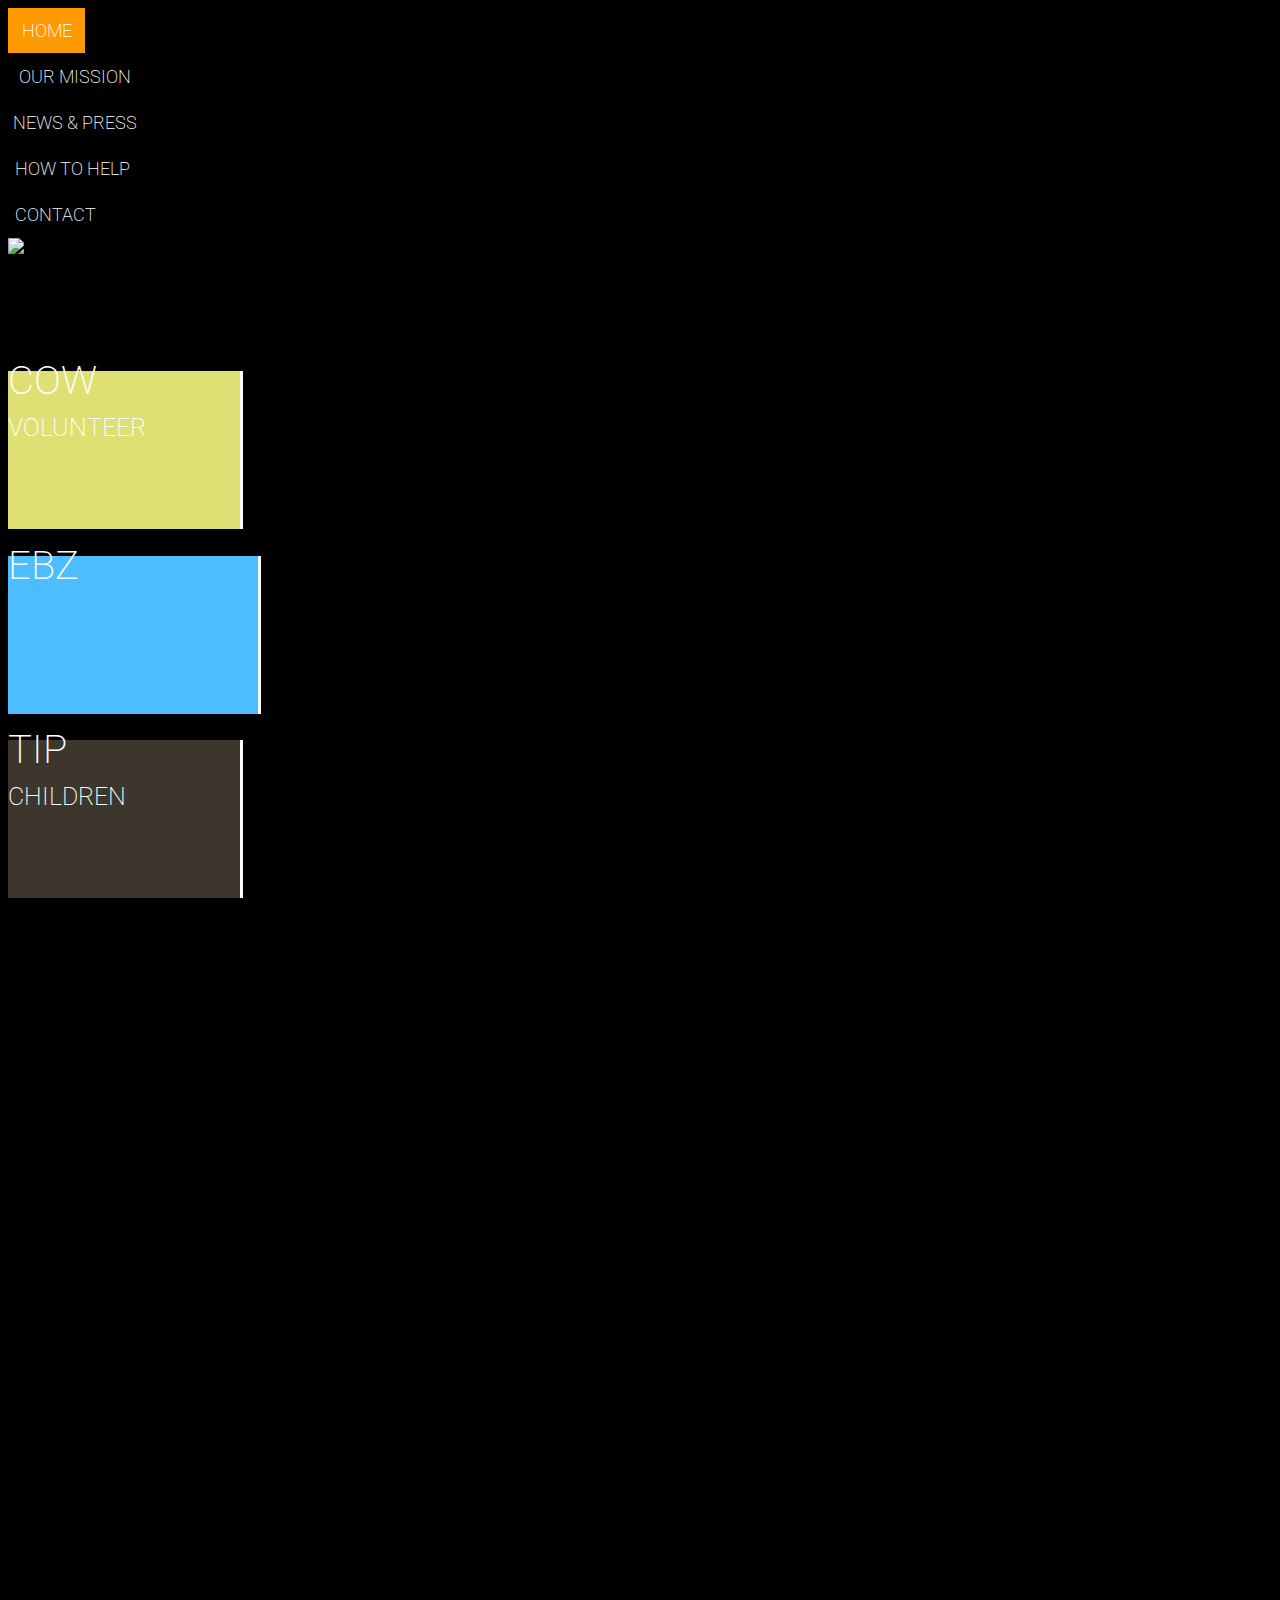
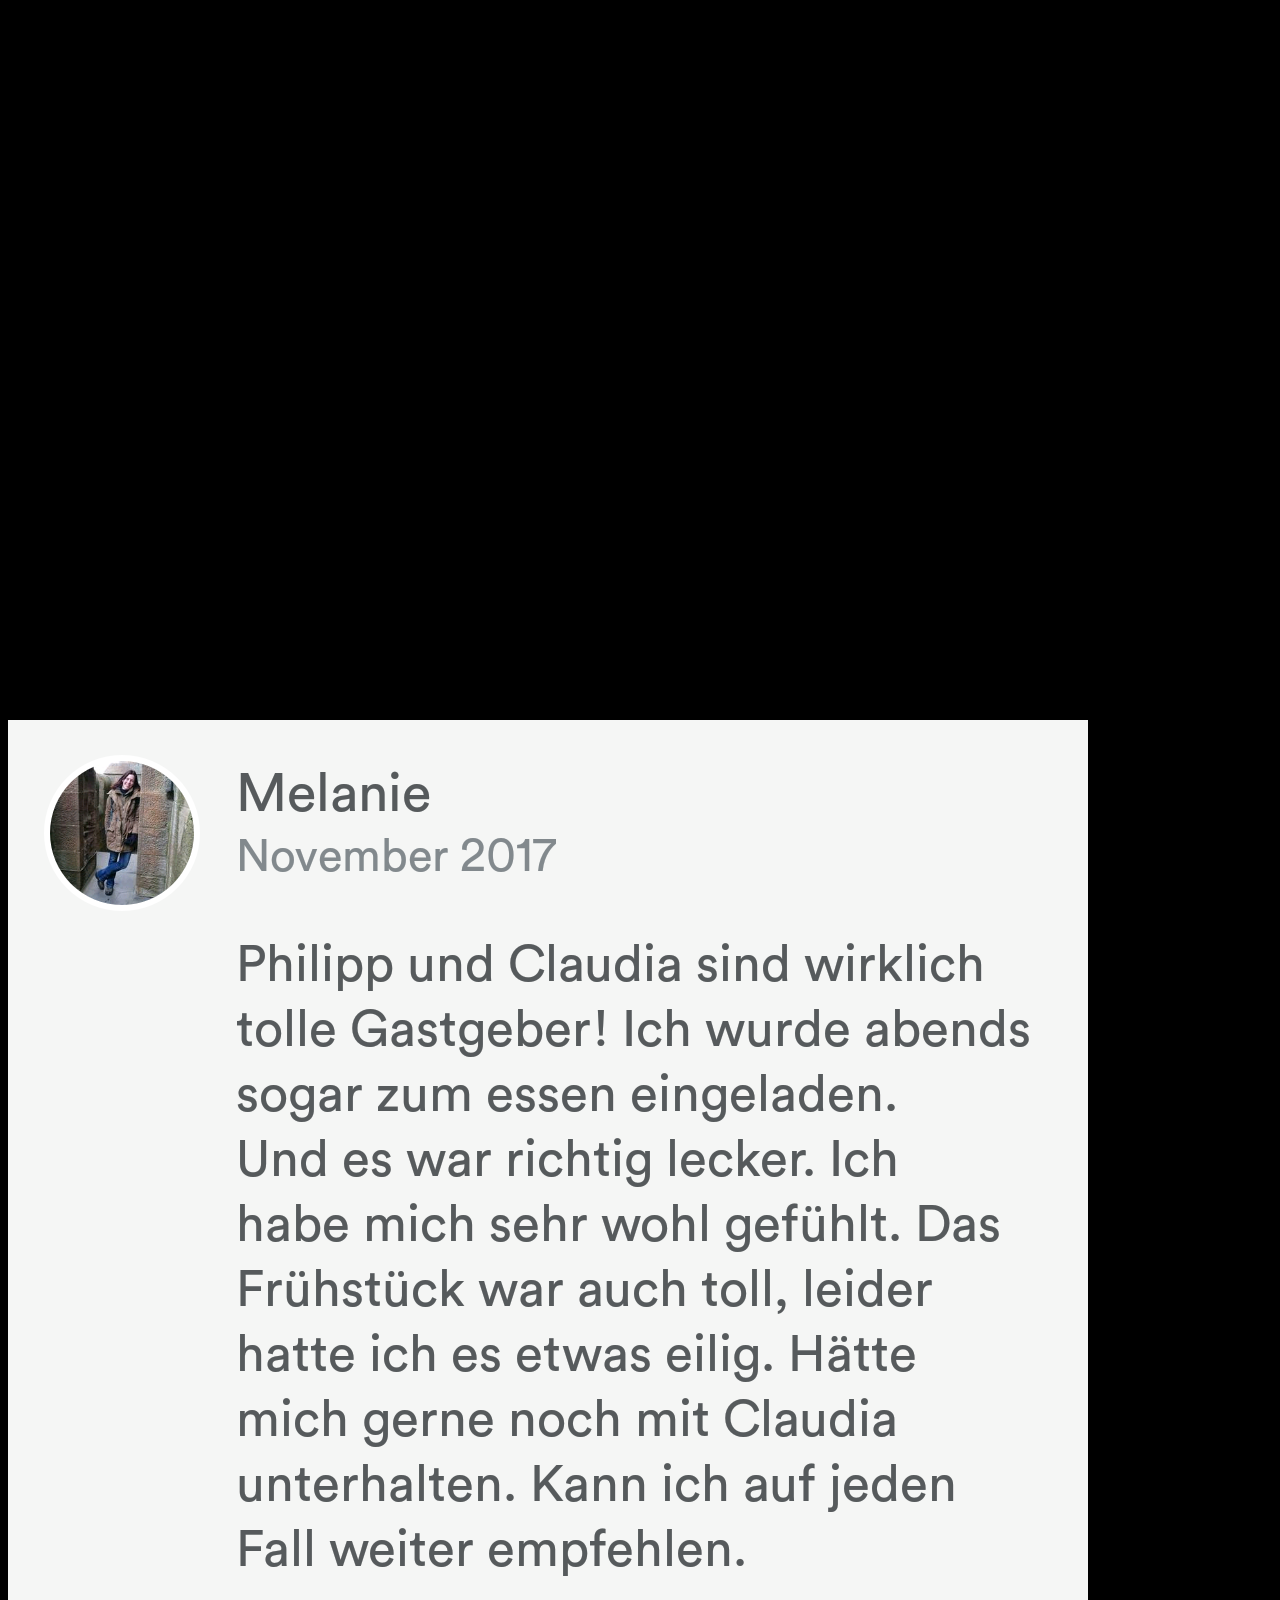
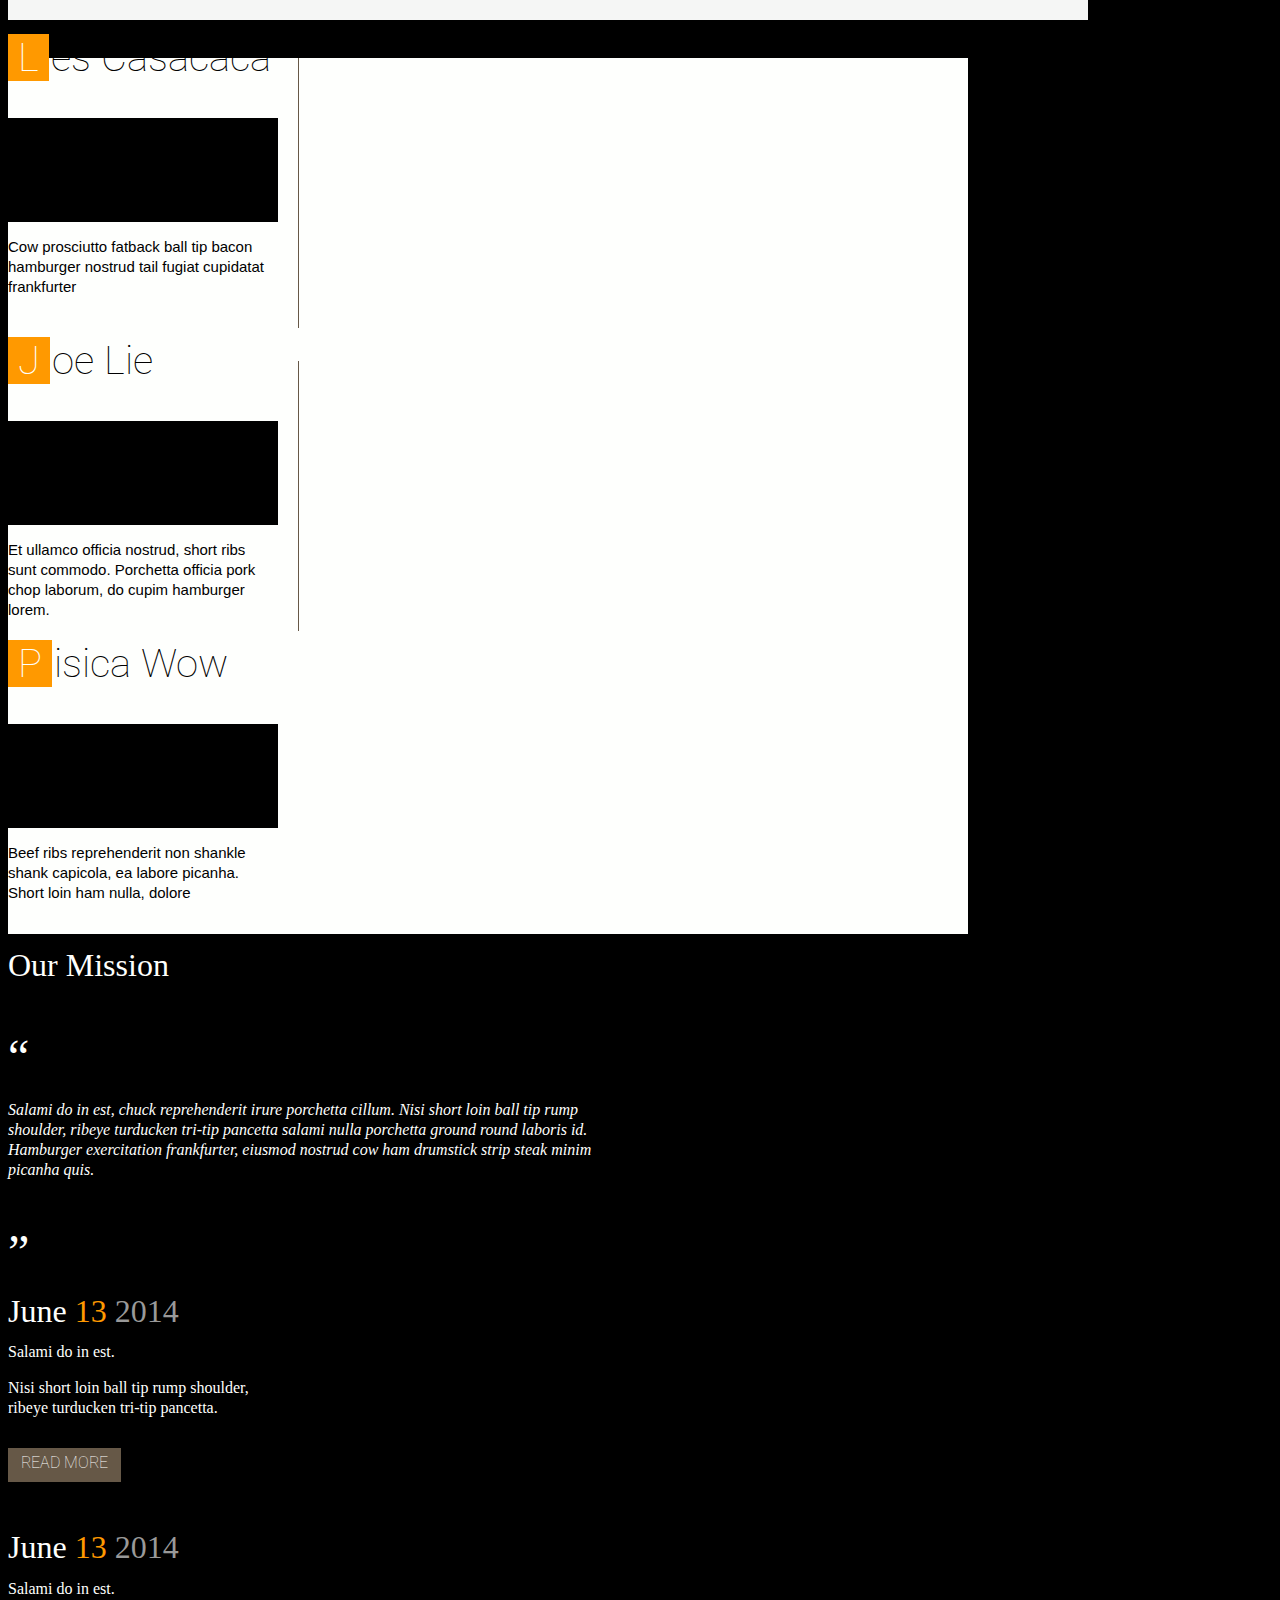
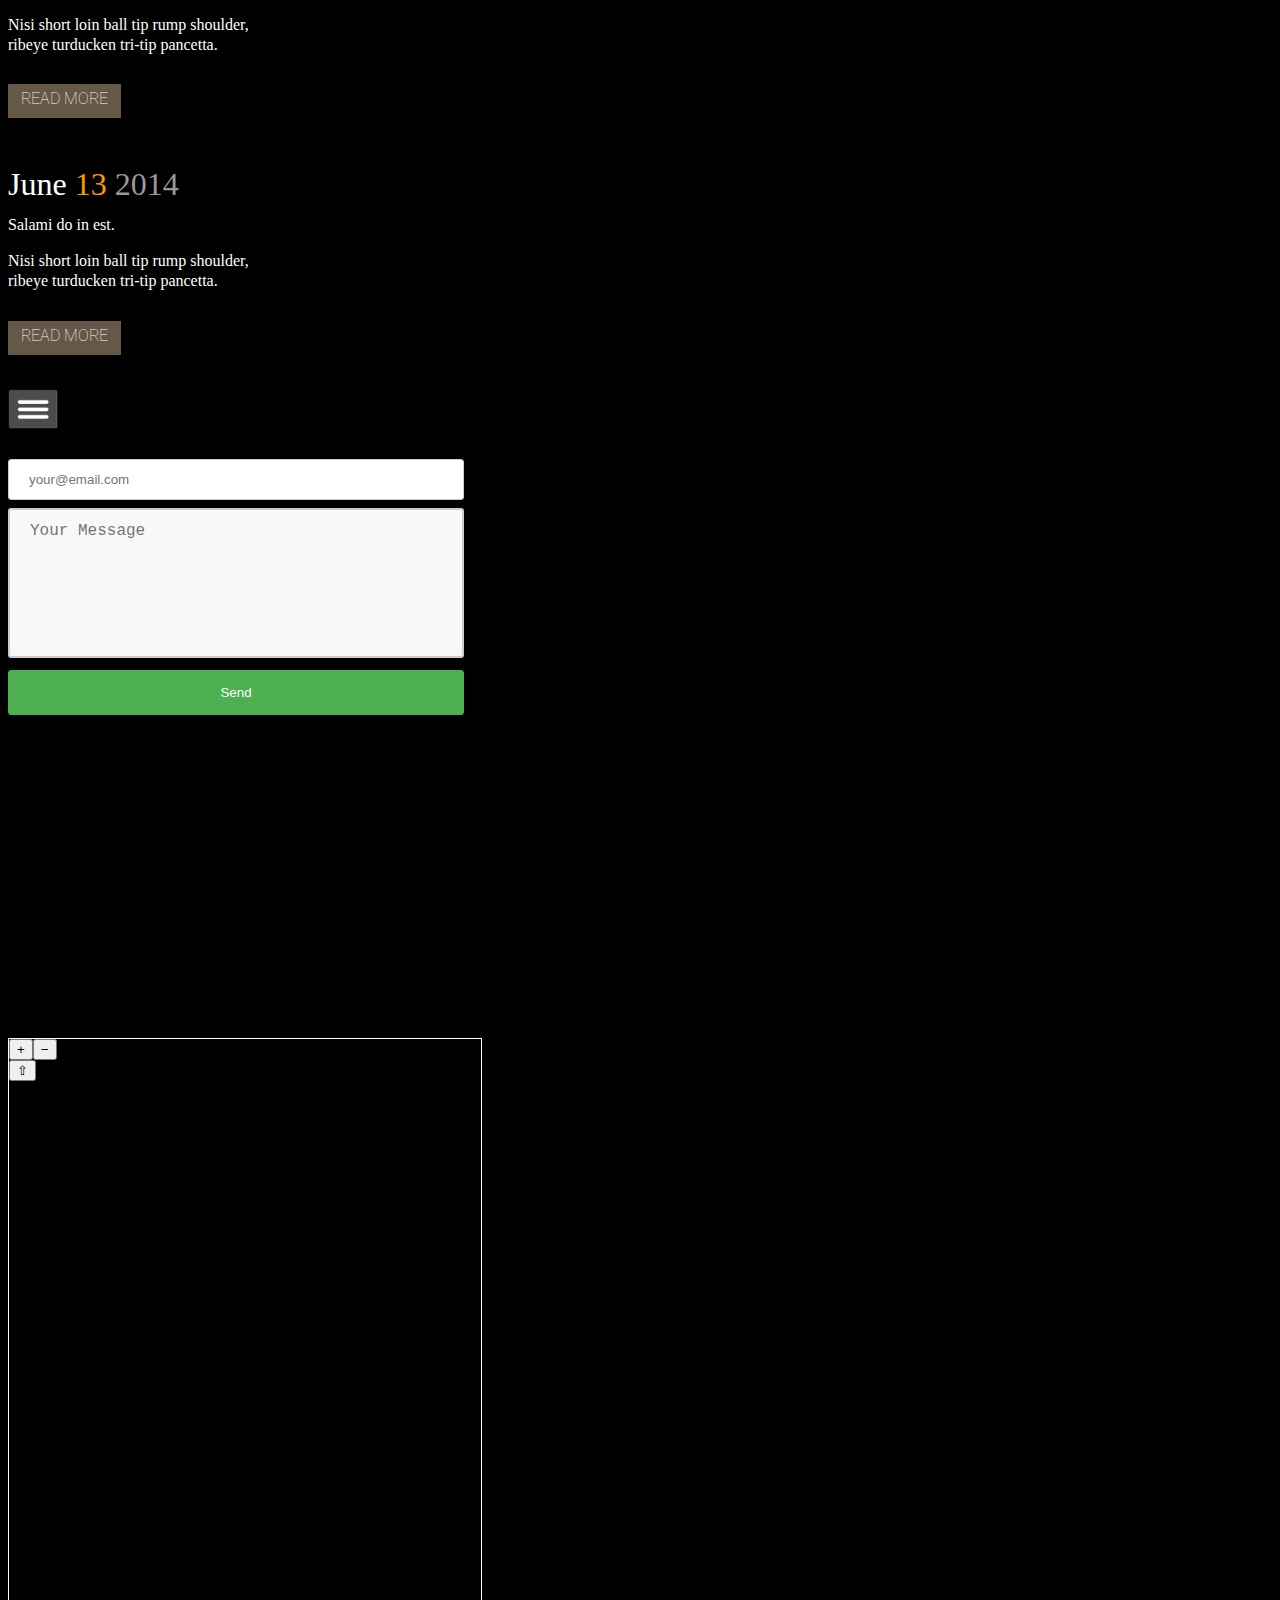
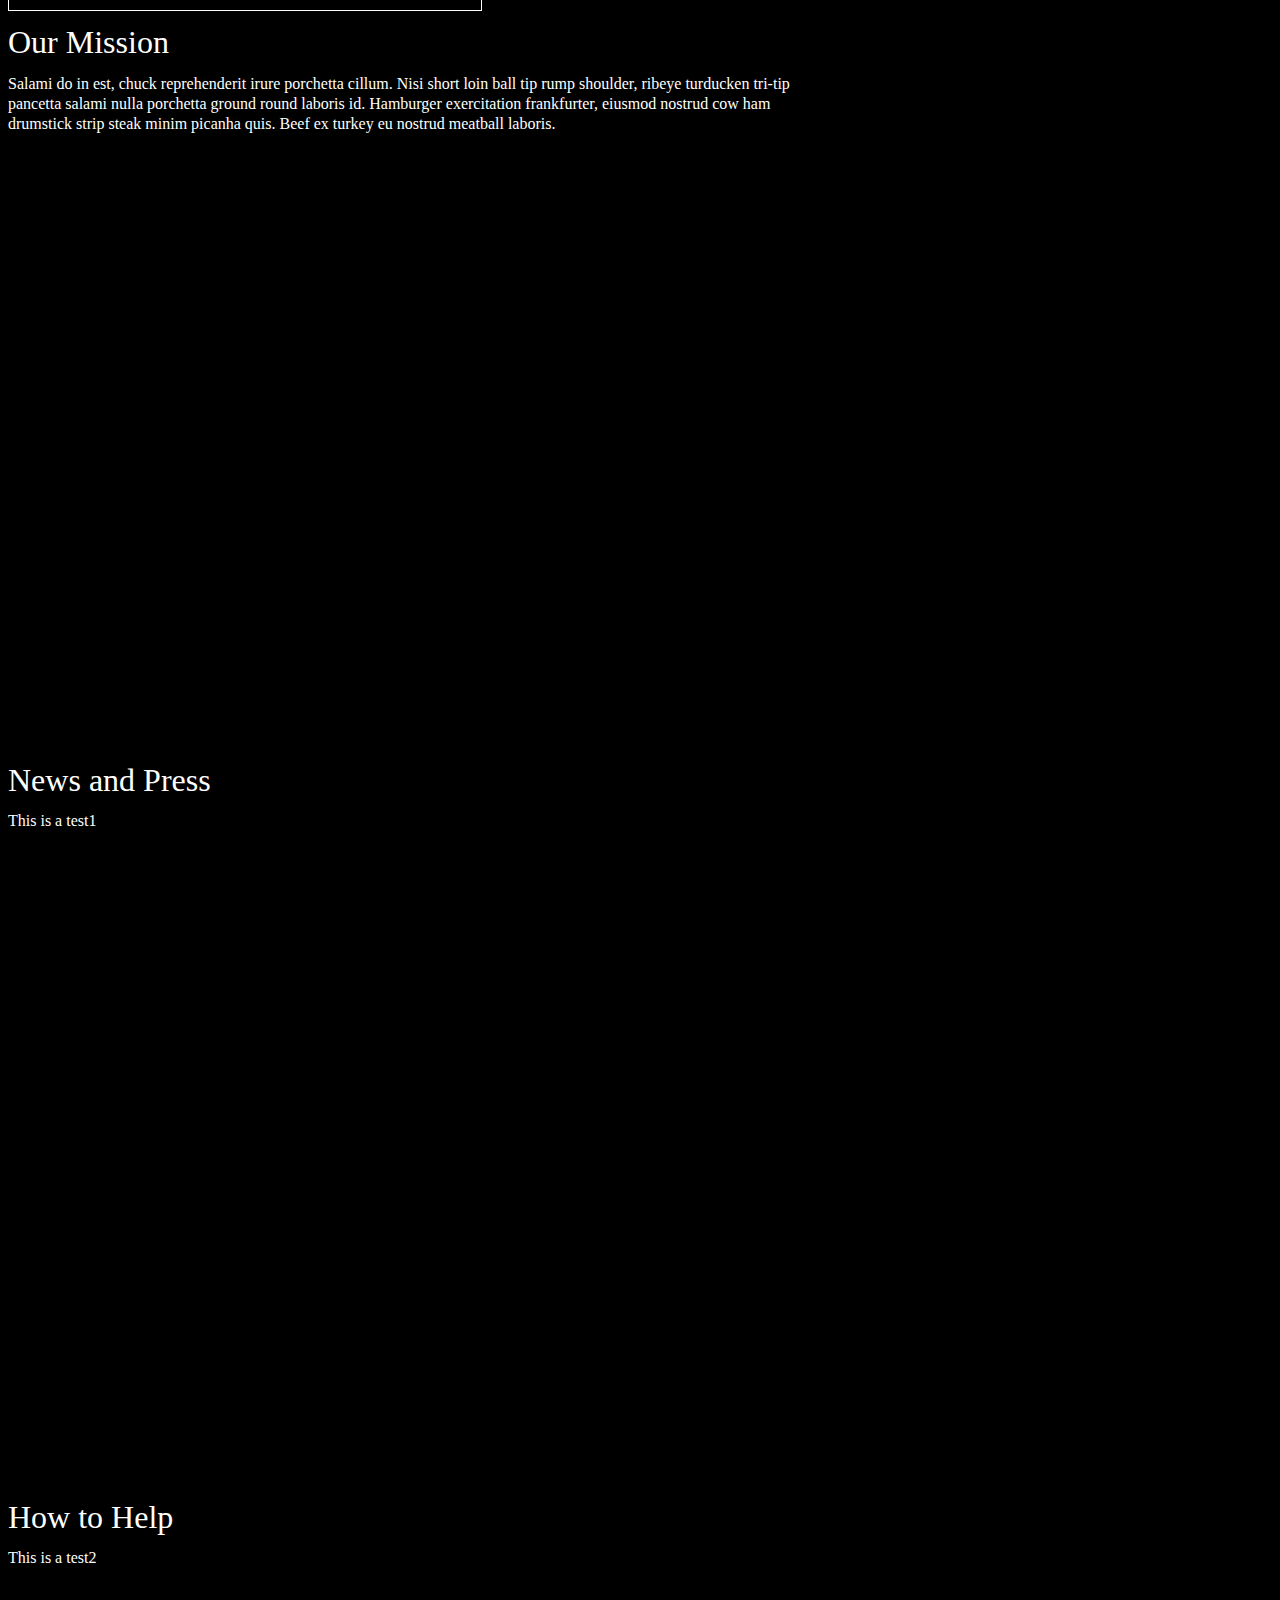
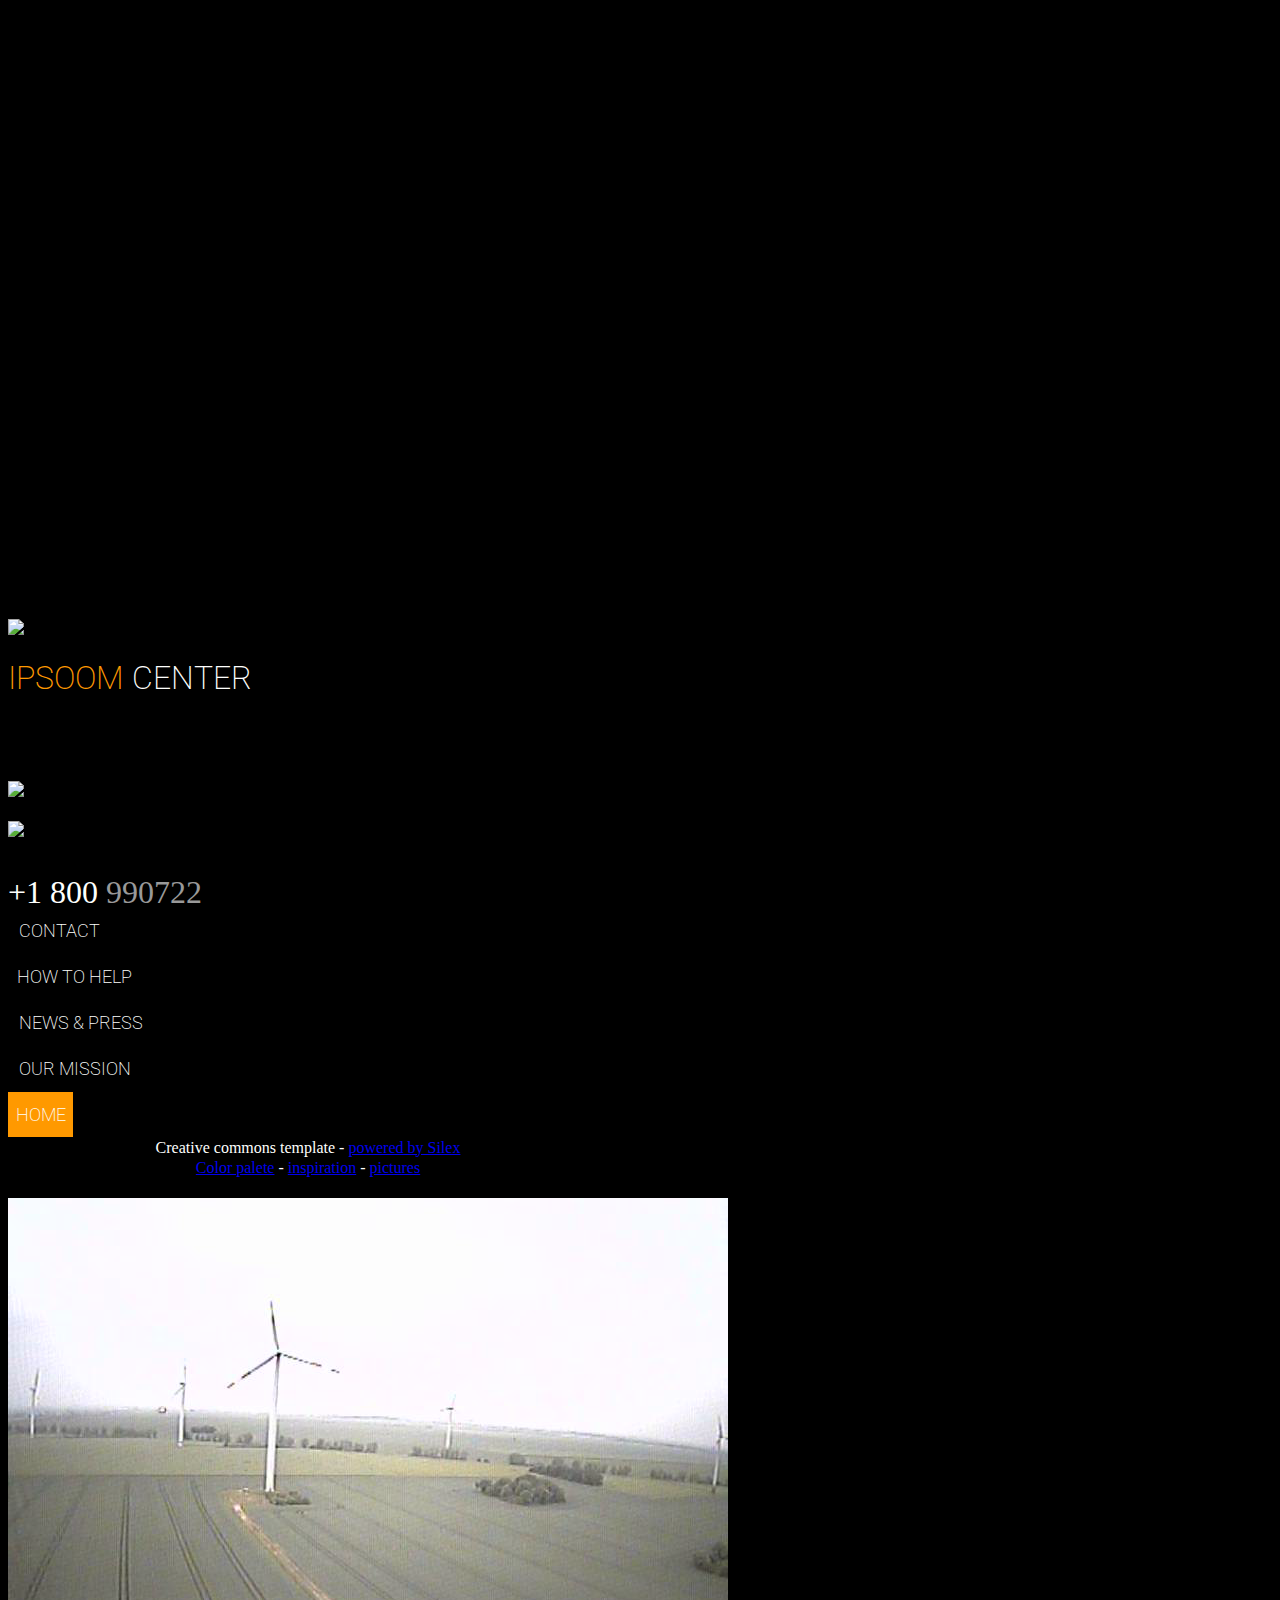
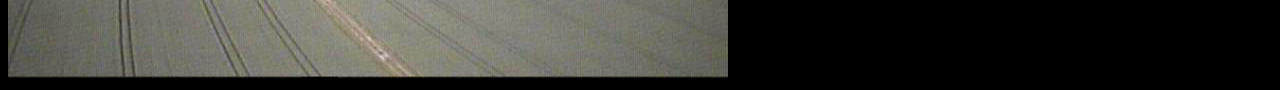
==== commit da54b967: "Create EBZ_Monitor.html" ====
--- a/EBZ_Monitor.html
+++ b/EBZ_Monitor.html
@@ -340,6 +340,13 @@
             background-color: transparent;
             background-size: cover;
             min-height: 474px;
+        }
+        
+        .silex-id-1511441069452-6 {
+            width: 300px;
+            min-height: 250px;
+            top: 229px;
+            left: 1302px;
         }
         
         .silex-id-1490693931165-7 {
@@ -1174,7 +1181,7 @@
 
 
     <script type="text/javascript" class="silex-json-styles">
-        [{"desktop":{"silex-id-1439554967896-66":{"left":"0px","top":"0px","background-color":"rgb(0, 0, 0)","border-top-color":"rgb(0, 0, 0)","border-right-color":"rgb(0, 0, 0)","border-bottom-color":"rgb(0, 0, 0)","border-left-color":"rgb(0, 0, 0)"},"silex-id-1439554967492-62":{"width":"77px","top":"84px","left":"278px","box-sizing":"content-box","min-height":"45px"},"silex-id-1439554967286-60":{"width":"133px","top":"84px","left":"377px","box-sizing":"content-box","min-height":"36px"},"silex-id-1439554966975-57":{"width":"133px","top":"83px","left":"529px","box-sizing":"content-box","min-height":"37px"},"silex-id-1439554966767-55":{"width":"128px","top":"83px","left":"681px","box-sizing":"content-box","min-height":"45px"},"silex-id-1439554966563-53":{"width":"95px","top":"83px","left":"829px","box-sizing":"content-box","min-height":"45px"},"silex-id-1439554966458-52":{"width":"960px","top":"-14px","left":"0px","box-sizing":"content-box","background-color":"rgb(0, 0, 0)","min-height":"483px"},"silex-id-1439554966357-51":{"width":"232px","top":"163px","left":"0px","box-sizing":"content-box","border-top-color":"rgb(255, 255, 255)","border-right-color":"rgb(255, 255, 255)","border-bottom-color":"rgb(255, 255, 255)","border-left-color":"rgb(255, 255, 255)","border-top-width":"0px","border-right-width":"3px","border-bottom-width":"0px","border-left-width":"0px","border-top-style":"solid","border-right-style":"solid","border-bottom-style":"solid","border-left-style":"solid","background-color":"rgba(222,224,115,1)","min-height":"158px"},"silex-id-1439554966255-50":{"width":"183px","top":"22px","left":"45px","box-sizing":"content-box","min-height":"118px"},"silex-id-1439554966154-49":{"width":"232px","top":"5px","left":"0px","box-sizing":"content-box","border-top-color":"rgb(255, 255, 255)","border-right-color":"rgb(255, 255, 255)","border-bottom-color":"rgb(255, 255, 255)","border-left-color":"rgb(255, 255, 255)","border-top-width":"0px","border-right-width":"3px","border-bottom-width":"0px","border-left-width":"0px","border-top-style":"solid","border-right-style":"solid","border-bottom-style":"solid","border-left-style":"solid","background-color":"rgba(76,189,255,1)","min-height":"158px"},"silex-id-1439554966050-48":{"width":"183px","top":"17px","left":"45px","box-sizing":"content-box","min-height":"104px"},"silex-id-1439554965947-47":{"width":"726px","top":"-10px","left":"232px","box-sizing":"content-box","background-image":"url('../../../../../../../libs/templates/silex-templates/ipsoom/assets/xpdPwXTASnOUXFpIPgDs_IMG_1460_edt.jpg')","background-color":"transparent","background-size":"cover","min-height":"474px"},"silex-id-1439554965843-46":{"width":"232px","top":"321px","left":"0px","box-sizing":"content-box","border-top-color":"rgb(255, 255, 255)","border-right-color":"rgb(255, 255, 255)","border-bottom-color":"rgb(255, 255, 255)","border-left-color":"rgb(255, 255, 255)","border-top-width":"0px","border-right-width":"3px","border-bottom-width":"0px","border-left-width":"0px","border-top-style":"solid","border-right-style":"solid","border-bottom-style":"solid","border-left-style":"solid","background-color":"rgb(61, 54, 45)","min-height":"158px"},"silex-id-1439554965740-45":{"width":"183px","top":"22px","left":"45px","box-sizing":"content-box","min-height":"104px"},"silex-id-1439554965638-44":{"width":"726px","top":"5px","left":"232px","box-sizing":"content-box","background-image":"url('../../../../../../../libs/templates/silex-templates/ipsoom/assets/UJO0jYLtRte4qpyA37Xu_9X6A7388.jpg')","background-color":"transparent","background-size":"cover","min-height":"474px"},"silex-id-1439554965536-43":{"width":"726px","top":"6px","left":"233px","box-sizing":"content-box","background-image":"url('../../../../../../../libs/templates/silex-templates/ipsoom/assets/8bc72ed7.jpg')","background-color":"transparent","background-size":"cover","min-height":"474px"},"silex-id-1439554965432-42":{"width":"960px","top":"-9px","left":"0px","box-sizing":"content-box","background-color":"rgb(254, 255, 253)","min-height":"309px"},"silex-id-1439554965331-41":{"width":"290px","top":"26px","left":"37px","box-sizing":"content-box","border-top-width":"0px","border-right-width":"1px","border-bottom-width":"0px","border-left-width":"0px","border-top-style":"solid","border-right-style":"solid","border-bottom-style":"solid","border-left-style":"solid","border-top-color":"rgb(102, 88, 71)","border-right-color":"rgb(102, 88, 71)","border-bottom-color":"rgb(102, 88, 71)","border-left-color":"rgb(102, 88, 71)","background-color":"transparent","min-height":"254px"},"silex-id-1439554965230-40":{"width":"266px","top":"169px","left":"3px","box-sizing":"content-box","min-height":"91px"},"silex-id-1439554965129-39":{"width":"283px","top":"-6px","left":"0px","box-sizing":"content-box","min-height":"60px"},"silex-id-1439554965028-38":{"width":"260px","top":"66px","left":"0px","box-sizing":"content-box","border-top-width":"5px","border-right-width":"5px","border-bottom-width":"5px","border-left-width":"5px","border-top-style":"solid","border-right-style":"solid","border-bottom-style":"solid","border-left-style":"solid","border-top-color":"rgb(0, 0, 0)","border-right-color":"rgb(0, 0, 0)","border-bottom-color":"rgb(0, 0, 0)","border-left-color":"rgb(0, 0, 0)","border-image-source":"initial","border-image-slice":"initial","border-image-width":"initial","border-image-outset":"initial","border-image-repeat":"initial","background-image":"url('../../../../../../../libs/templates/silex-templates/ipsoom/assets/wood.jpg')","background-color":"rgb(0, 0, 0)","background-size":"cover","min-height":"94px"},"silex-id-1439554964925-37":{"width":"290px","top":"26px","left":"345px","box-sizing":"content-box","border-top-width":"0px","border-right-width":"1px","border-bottom-width":"0px","border-left-width":"0px","border-top-style":"solid","border-right-style":"solid","border-bottom-style":"solid","border-left-style":"solid","border-top-color":"rgb(102, 88, 71)","border-right-color":"rgb(102, 88, 71)","border-bottom-color":"rgb(102, 88, 71)","border-left-color":"rgb(102, 88, 71)","background-color":"transparent","min-height":"254px"},"silex-id-1439554964822-36":{"width":"260px","top":"66px","left":"0px","box-sizing":"content-box","border-top-width":"5px","border-right-width":"5px","border-bottom-width":"5px","border-left-width":"5px","border-top-style":"solid","border-right-style":"solid","border-bottom-style":"solid","border-left-style":"solid","border-top-color":"rgb(0, 0, 0)","border-right-color":"rgb(0, 0, 0)","border-bottom-color":"rgb(0, 0, 0)","border-left-color":"rgb(0, 0, 0)","border-image-source":"initial","border-image-slice":"initial","border-image-width":"initial","border-image-outset":"initial","border-image-repeat":"initial","background-image":"url('../../../../../../../libs/templates/silex-templates/ipsoom/assets/night.jpg')","background-color":"rgb(0, 0, 0)","background-size":"cover","min-height":"94px"},"silex-id-1439554964720-35":{"width":"266px","top":"169px","left":"3px","box-sizing":"content-box","min-height":"91px"},"silex-id-1439554964619-34":{"width":"283px","top":"-6px","left":"0px","box-sizing":"content-box","min-height":"60px"},"silex-id-1439554964518-33":{"width":"290px","top":"26px","left":"656px","box-sizing":"content-box","border-top-color":"rgb(102, 88, 71)","border-right-color":"rgb(102, 88, 71)","border-bottom-color":"rgb(102, 88, 71)","border-left-color":"rgb(102, 88, 71)","background-color":"transparent","min-height":"254px"},"silex-id-1439554964416-32":{"width":"260px","top":"66px","left":"0px","box-sizing":"content-box","border-top-width":"5px","border-right-width":"5px","border-bottom-width":"5px","border-left-width":"5px","border-top-style":"solid","border-right-style":"solid","border-bottom-style":"solid","border-left-style":"solid","border-top-color":"rgb(0, 0, 0)","border-right-color":"rgb(0, 0, 0)","border-bottom-color":"rgb(0, 0, 0)","border-left-color":"rgb(0, 0, 0)","border-image-source":"initial","border-image-slice":"initial","border-image-width":"initial","border-image-outset":"initial","border-image-repeat":"initial","background-image":"url('../../../../../../../libs/templates/silex-templates/ipsoom/assets/bench.jpg')","background-color":"rgb(0, 0, 0)","background-size":"cover","min-height":"94px"},"silex-id-1439554964315-31":{"width":"266px","top":"169px","left":"3px","box-sizing":"content-box","min-height":"91px"},"silex-id-1439554964214-30":{"width":"283px","top":"-6px","left":"0px","box-sizing":"content-box","min-height":"60px"},"silex-id-1439554964112-29":{"width":"592px","top":"333px","left":"342px","box-sizing":"content-box","min-height":"111px"},"silex-id-1439554964011-28":{"width":"225px","top":"334px","left":"41px","box-sizing":"content-box","min-height":"61px"},"silex-id-1439554963909-27":{"width":"47px","top":"327px","left":"310px","box-sizing":"content-box","min-height":"68px"},"silex-id-1439554963809-26":{"width":"47px","top":"399px","left":"647px","box-sizing":"content-box","min-height":"68px"},"silex-id-1439554963707-25":{"width":"280px","top":"469px","left":"25px","box-sizing":"content-box","background-color":"transparent","min-height":"215px"},"silex-id-1439554963605-24":{"width":"276px","top":"14px","left":"14px","box-sizing":"content-box","min-height":"147px"},"silex-id-1439554963502-23":{"width":"113px","top":"166px","left":"16px","box-sizing":"content-box","background-color":"rgba(102,88,71,1)","min-height":"34px"},"silex-id-1439554963400-22":{"width":"280px","top":"469px","left":"332px","box-sizing":"content-box","background-color":"transparent","min-height":"215px"},"silex-id-1439554963298-21":{"width":"276px","top":"14px","left":"14px","box-sizing":"content-box","min-height":"147px"},"silex-id-1439554963198-20":{"width":"113px","top":"166px","left":"16px","box-sizing":"content-box","background-color":"rgb(102, 88, 71)","min-height":"34px"},"silex-id-1439554963096-19":{"width":"280px","top":"469px","left":"639px","box-sizing":"content-box","background-color":"transparent","min-height":"215px"},"silex-id-1439554962995-18":{"width":"276px","top":"14px","left":"14px","box-sizing":"content-box","min-height":"147px"},"silex-id-1439554962893-17":{"width":"113px","top":"166px","left":"16px","box-sizing":"content-box","background-color":"rgba(102,88,71,1)","min-height":"34px"},"silex-id-1439554962792-16":{"width":"600px","top":"208px","left":"180px","box-sizing":"content-box","background-color":"transparent","min-height":"50px"},"silex-id-1439554962691-15":{"width":"264px","top":"85px","left":"37px","box-sizing":"content-box","min-height":"67px"},"silex-id-1439554962589-14":{"width":"88px","top":"88px","left":"834px","min-height":"37px"},"silex-id-1439554962488-13":{"width":"40px","top":"86px","left":"771px","min-height":"40px"},"silex-id-1439554962386-12":{"width":"25px","top":"139px","left":"663px","box-sizing":"content-box","min-height":"34.5676px"},"silex-id-1439554962283-11":{"width":"240px","top":"127px","left":"698px","box-sizing":"content-box","min-height":"52px"},"silex-id-1439554962181-10":{"width":"102px","top":"136px","left":"539px","box-sizing":"content-box","min-height":"45px"},"silex-id-1439554962078-9":{"width":"133px","top":"136px","left":"400px","box-sizing":"content-box","min-height":"45px"},"silex-id-1439554961964-8":{"width":"146px","top":"136px","left":"247px","box-sizing":"content-box","min-height":"45px"},"silex-id-1439554961840-7":{"width":"134px","top":"136px","left":"107px","box-sizing":"content-box","min-height":"45px"},"silex-id-1439554961739-6":{"width":"65px","top":"136px","left":"37px","box-sizing":"content-box","min-height":"45px"},"silex-id-1439554961635-5":{"width":"817px","top":"31px","left":"2px","box-sizing":"content-box","min-height":"189px"},"silex-id-1439554961533-4":{"width":"726px","top":"321px","left":"2px","min-height":"474px"},"silex-id-1439554961432-3":{"width":"817px","top":"31px","left":"2px","box-sizing":"content-box","min-height":"189px"},"silex-id-1439554961331-2":{"width":"817px","top":"31px","left":"2px","box-sizing":"content-box","min-height":"189px"},"silex-id-1439554961229-1":{"width":"100px","top":"378px","left":"288px","background-color":"transparent","min-height":"100px"},"silex-id-1490693355800-0":{"width":"218px","min-height":"106px","top":"19px","left":"8px"},"silex-id-1490693608161-2":{"min-height":"138px","background-color":"transparent","top":"15px","left":"647px","width":"960px"},"silex-id-1490693608162-3":{"background-color":"transparent","top":"0px","left":"0px","min-width":"960px"},"silex-id-1490693798022-4":{"min-height":"474px","background-color":"transparent","top":"15px","left":"647px","width":"960px"},"silex-id-1490693798023-5":{"background-color":"transparent","top":"178px","left":"5px","min-width":"960px"},"silex-id-1490693931163-6":{"min-height":"703px","background-color":"transparent","top":"15px","left":"545px","width":"960px"},"silex-id-1490693931165-7":{"background-color":"transparent","top":"686px","left":"0px","min-width":"960px"},"silex-id-1490694042604-8":{"min-height":"269px","background-color":"transparent"},"silex-id-1490694042605-9":{"background-color":"transparent","top":"931px","left":"0px"},"silex-id-1490694152449-10":{"min-height":"236px","background-color":"transparent","top":"15px","left":"545px","width":"960px"},"silex-id-1490694152451-11":{"background-color":"transparent","top":"433px","left":"NaNpx","min-width":"960px"},"silex-id-1490694217944-12":{"min-height":"236px","background-color":"transparent"},"silex-id-1490694217944-13":{"background-color":"transparent","top":"171px","left":"0px"},"silex-id-1490694237193-14":{"min-height":"232px","background-color":"transparent","top":"15px","left":"545px","width":"960px"},"silex-id-1490694237194-15":{"background-color":"transparent","top":"171px","left":"0px","min-width":"960px"},"silex-id-1490694258062-16":{"min-height":"744px","background-color":"transparent","border-width":"","border-style":"","border-color":"#000000","top":"15px","left":"329px","width":"960px"},"silex-id-1490694258064-17":{"background-color":"transparent","top":"171px","left":"0px","border-color":"#000000","min-width":"960px"},"silex-id-1490701849668-18":{"min-height":"480px","background-color":"transparent","top":"15px","left":"545px","width":"960px"},"silex-id-1490701849669-19":{"background-color":"transparent","top":"159px","left":"0px","min-width":"960px","background-image":"url('../../../../../../../libs/templates/silex-templates/ipsoom/assets/UJO0jYLtRte4qpyA37Xu_9X6A7388.jpg')","background-size":"cover","background-position":"center center"},"silex-id-1490701905043-20":{"min-height":"480px","background-color":"transparent"},"silex-id-1490701905049-21":{"background-color":"transparent","top":"100px","left":"NaNpx","background-image":"url('../../../../../../../libs/templates/silex-templates/ipsoom/assets/nQZcA7PRTyuduZPSZQ88_wanderlust.jpg')","background-size":"cover","background-position":"center center"},"silex-id-1490701944667-22":{"min-height":"480px","background-color":"transparent"},"silex-id-1490701944668-23":{"background-color":"transparent","top":"100px","left":"NaNpx","background-image":"url('../../../../../../../libs/templates/silex-templates/ipsoom/assets/xpdPwXTASnOUXFpIPgDs_IMG_1460_edt.jpg')","background-size":"cover","background-position":"bottom center"},"silex-id-1492776401689-1":{"width":"456px","height":"587px","background-color":"transparent","top":"83px","left":"1px"},"silex-id-1492776672785-2":{"height":"571px","width":"472px","background-color":"transparent","top":"91px","left":"487px","border-width":"1px 1px 1px 1px ","border-style":"solid","border-color":"#ffffff"},"silex-id-1511440584660-1":{"width":"359px","min-height":"234px","top":"458px","left":"526px"}},"mobile":{"silex-id-1439554965432-42":{"top":"141px","left":"11px","width":"423px","min-height":"979px"},"silex-id-1439554964011-28":{"top":"1603px","left":"11px","width":"423px","min-height":"90px"},"silex-id-1439554964112-29":{"top":"1183px","left":"57px","width":"331px","min-height":"172px"},"silex-id-1439554962283-11":{"top":"2129px","left":"1px","width":"240px","min-height":"38px"},"silex-id-1439554962691-15":{"top":"2000px","left":"13px","width":"419px","min-height":"125px"},"silex-id-1439554966357-51":{"top":"0px","left":"93px","width":"234px","min-height":"158px"},"silex-id-1439554965331-41":{"top":"32px","left":"10px","width":"402px","min-height":"262px"},"silex-id-1439554965028-38":{"top":"158px","left":"5px","width":"382px","min-height":"94px"},"silex-id-1439554965129-39":{"top":"91px","left":"10px","width":"382px","min-height":"67px"},"silex-id-1439554965230-40":{"top":"0px","left":"10px","width":"382px","min-height":"91px"},"silex-id-1439554964925-37":{"top":"359px","left":"10px","width":"402px","min-height":"262px"},"silex-id-1439554964822-36":{"top":"0px","left":"5px","width":"382px","min-height":"94px"},"silex-id-1439554964720-35":{"top":"104px","left":"10px","width":"382px","min-height":"91px"},"silex-id-1439554964619-34":{"top":"196px","left":"10px","width":"382px","min-height":"66px"},"silex-id-1439554964518-33":{"top":"685px","left":"11px","width":"414px","min-height":"262px"},"silex-id-1439554964416-32":{"top":"0px","left":"5px","width":"394px","min-height":"94px"},"silex-id-1439554964315-31":{"top":"104px","left":"10px","width":"394px","min-height":"91px"},"silex-id-1439554964214-30":{"top":"196px","left":"10px","width":"394px","min-height":"66px"},"silex-id-1439554961533-4":{"top":"797px","left":"11px","width":"423px","min-height":"307px"},"silex-id-1439554963707-25":{"top":"1241px","left":"11px","width":"423px","min-height":"215px"},"silex-id-1439554963605-24":{"top":"5px","left":"11px","width":"401px","min-height":"160px"},"silex-id-1439554963400-22":{"top":"1456px","left":"11px","width":"423px","min-height":"215px"},"silex-id-1439554963298-21":{"top":"5px","left":"11px","width":"401px","min-height":"160px"},"silex-id-1439554963096-19":{"top":"1671px","left":"11px","width":"423px","min-height":"215px"},"silex-id-1439554962995-18":{"top":"5px","left":"11px","width":"401px","min-height":"160px"}},"componentData":{"silex-id-1492776401689-1":{"name":"form1","templateName":"form","field1":false,"label1":"","label2":"","label3":"","placeholder3":"Your Message"},"silex-id-1492776672785-2":{"name":"map1","templateName":"map"}}}]
+        [{"desktop":{"silex-id-1439554967896-66":{"left":"0px","top":"0px","background-color":"rgb(0, 0, 0)","border-top-color":"rgb(0, 0, 0)","border-right-color":"rgb(0, 0, 0)","border-bottom-color":"rgb(0, 0, 0)","border-left-color":"rgb(0, 0, 0)"},"silex-id-1439554967492-62":{"width":"77px","top":"84px","left":"278px","box-sizing":"content-box","min-height":"45px"},"silex-id-1439554967286-60":{"width":"133px","top":"84px","left":"377px","box-sizing":"content-box","min-height":"36px"},"silex-id-1439554966975-57":{"width":"133px","top":"83px","left":"529px","box-sizing":"content-box","min-height":"37px"},"silex-id-1439554966767-55":{"width":"128px","top":"83px","left":"681px","box-sizing":"content-box","min-height":"45px"},"silex-id-1439554966563-53":{"width":"95px","top":"83px","left":"829px","box-sizing":"content-box","min-height":"45px"},"silex-id-1439554966458-52":{"width":"960px","top":"-14px","left":"0px","box-sizing":"content-box","background-color":"rgb(0, 0, 0)","min-height":"483px"},"silex-id-1439554966357-51":{"width":"232px","top":"163px","left":"0px","box-sizing":"content-box","border-top-color":"rgb(255, 255, 255)","border-right-color":"rgb(255, 255, 255)","border-bottom-color":"rgb(255, 255, 255)","border-left-color":"rgb(255, 255, 255)","border-top-width":"0px","border-right-width":"3px","border-bottom-width":"0px","border-left-width":"0px","border-top-style":"solid","border-right-style":"solid","border-bottom-style":"solid","border-left-style":"solid","background-color":"rgba(222,224,115,1)","min-height":"158px"},"silex-id-1439554966255-50":{"width":"183px","top":"22px","left":"45px","box-sizing":"content-box","min-height":"118px"},"silex-id-1439554966154-49":{"width":"232px","top":"5px","left":"0px","box-sizing":"content-box","border-top-color":"rgb(255, 255, 255)","border-right-color":"rgb(255, 255, 255)","border-bottom-color":"rgb(255, 255, 255)","border-left-color":"rgb(255, 255, 255)","border-top-width":"0px","border-right-width":"3px","border-bottom-width":"0px","border-left-width":"0px","border-top-style":"solid","border-right-style":"solid","border-bottom-style":"solid","border-left-style":"solid","background-color":"rgba(76,189,255,1)","min-height":"158px"},"silex-id-1439554966050-48":{"width":"183px","top":"17px","left":"45px","box-sizing":"content-box","min-height":"104px"},"silex-id-1439554965947-47":{"width":"726px","top":"-10px","left":"232px","box-sizing":"content-box","background-image":"url('../../../../../../../libs/templates/silex-templates/ipsoom/assets/xpdPwXTASnOUXFpIPgDs_IMG_1460_edt.jpg')","background-color":"transparent","background-size":"cover","min-height":"474px"},"silex-id-1439554965843-46":{"width":"232px","top":"321px","left":"0px","box-sizing":"content-box","border-top-color":"rgb(255, 255, 255)","border-right-color":"rgb(255, 255, 255)","border-bottom-color":"rgb(255, 255, 255)","border-left-color":"rgb(255, 255, 255)","border-top-width":"0px","border-right-width":"3px","border-bottom-width":"0px","border-left-width":"0px","border-top-style":"solid","border-right-style":"solid","border-bottom-style":"solid","border-left-style":"solid","background-color":"rgb(61, 54, 45)","min-height":"158px"},"silex-id-1439554965740-45":{"width":"183px","top":"22px","left":"45px","box-sizing":"content-box","min-height":"104px"},"silex-id-1439554965638-44":{"width":"726px","top":"5px","left":"232px","box-sizing":"content-box","background-image":"url('../../../../../../../libs/templates/silex-templates/ipsoom/assets/UJO0jYLtRte4qpyA37Xu_9X6A7388.jpg')","background-color":"transparent","background-size":"cover","min-height":"474px"},"silex-id-1439554965536-43":{"width":"726px","top":"6px","left":"233px","box-sizing":"content-box","background-image":"url('../../../../../../../libs/templates/silex-templates/ipsoom/assets/8bc72ed7.jpg')","background-color":"transparent","background-size":"cover","min-height":"474px"},"silex-id-1439554965432-42":{"width":"960px","top":"-9px","left":"0px","box-sizing":"content-box","background-color":"rgb(254, 255, 253)","min-height":"309px"},"silex-id-1439554965331-41":{"width":"290px","top":"26px","left":"37px","box-sizing":"content-box","border-top-width":"0px","border-right-width":"1px","border-bottom-width":"0px","border-left-width":"0px","border-top-style":"solid","border-right-style":"solid","border-bottom-style":"solid","border-left-style":"solid","border-top-color":"rgb(102, 88, 71)","border-right-color":"rgb(102, 88, 71)","border-bottom-color":"rgb(102, 88, 71)","border-left-color":"rgb(102, 88, 71)","background-color":"transparent","min-height":"254px"},"silex-id-1439554965230-40":{"width":"266px","top":"169px","left":"3px","box-sizing":"content-box","min-height":"91px"},"silex-id-1439554965129-39":{"width":"283px","top":"-6px","left":"0px","box-sizing":"content-box","min-height":"60px"},"silex-id-1439554965028-38":{"width":"260px","top":"66px","left":"0px","box-sizing":"content-box","border-top-width":"5px","border-right-width":"5px","border-bottom-width":"5px","border-left-width":"5px","border-top-style":"solid","border-right-style":"solid","border-bottom-style":"solid","border-left-style":"solid","border-top-color":"rgb(0, 0, 0)","border-right-color":"rgb(0, 0, 0)","border-bottom-color":"rgb(0, 0, 0)","border-left-color":"rgb(0, 0, 0)","border-image-source":"initial","border-image-slice":"initial","border-image-width":"initial","border-image-outset":"initial","border-image-repeat":"initial","background-image":"url('../../../../../../../libs/templates/silex-templates/ipsoom/assets/wood.jpg')","background-color":"rgb(0, 0, 0)","background-size":"cover","min-height":"94px"},"silex-id-1439554964925-37":{"width":"290px","top":"26px","left":"345px","box-sizing":"content-box","border-top-width":"0px","border-right-width":"1px","border-bottom-width":"0px","border-left-width":"0px","border-top-style":"solid","border-right-style":"solid","border-bottom-style":"solid","border-left-style":"solid","border-top-color":"rgb(102, 88, 71)","border-right-color":"rgb(102, 88, 71)","border-bottom-color":"rgb(102, 88, 71)","border-left-color":"rgb(102, 88, 71)","background-color":"transparent","min-height":"254px"},"silex-id-1439554964822-36":{"width":"260px","top":"66px","left":"0px","box-sizing":"content-box","border-top-width":"5px","border-right-width":"5px","border-bottom-width":"5px","border-left-width":"5px","border-top-style":"solid","border-right-style":"solid","border-bottom-style":"solid","border-left-style":"solid","border-top-color":"rgb(0, 0, 0)","border-right-color":"rgb(0, 0, 0)","border-bottom-color":"rgb(0, 0, 0)","border-left-color":"rgb(0, 0, 0)","border-image-source":"initial","border-image-slice":"initial","border-image-width":"initial","border-image-outset":"initial","border-image-repeat":"initial","background-image":"url('../../../../../../../libs/templates/silex-templates/ipsoom/assets/night.jpg')","background-color":"rgb(0, 0, 0)","background-size":"cover","min-height":"94px"},"silex-id-1439554964720-35":{"width":"266px","top":"169px","left":"3px","box-sizing":"content-box","min-height":"91px"},"silex-id-1439554964619-34":{"width":"283px","top":"-6px","left":"0px","box-sizing":"content-box","min-height":"60px"},"silex-id-1439554964518-33":{"width":"290px","top":"26px","left":"656px","box-sizing":"content-box","border-top-color":"rgb(102, 88, 71)","border-right-color":"rgb(102, 88, 71)","border-bottom-color":"rgb(102, 88, 71)","border-left-color":"rgb(102, 88, 71)","background-color":"transparent","min-height":"254px"},"silex-id-1439554964416-32":{"width":"260px","top":"66px","left":"0px","box-sizing":"content-box","border-top-width":"5px","border-right-width":"5px","border-bottom-width":"5px","border-left-width":"5px","border-top-style":"solid","border-right-style":"solid","border-bottom-style":"solid","border-left-style":"solid","border-top-color":"rgb(0, 0, 0)","border-right-color":"rgb(0, 0, 0)","border-bottom-color":"rgb(0, 0, 0)","border-left-color":"rgb(0, 0, 0)","border-image-source":"initial","border-image-slice":"initial","border-image-width":"initial","border-image-outset":"initial","border-image-repeat":"initial","background-image":"url('../../../../../../../libs/templates/silex-templates/ipsoom/assets/bench.jpg')","background-color":"rgb(0, 0, 0)","background-size":"cover","min-height":"94px"},"silex-id-1439554964315-31":{"width":"266px","top":"169px","left":"3px","box-sizing":"content-box","min-height":"91px"},"silex-id-1439554964214-30":{"width":"283px","top":"-6px","left":"0px","box-sizing":"content-box","min-height":"60px"},"silex-id-1439554964112-29":{"width":"592px","top":"333px","left":"342px","box-sizing":"content-box","min-height":"111px"},"silex-id-1439554964011-28":{"width":"225px","top":"334px","left":"41px","box-sizing":"content-box","min-height":"61px"},"silex-id-1439554963909-27":{"width":"47px","top":"327px","left":"310px","box-sizing":"content-box","min-height":"68px"},"silex-id-1439554963809-26":{"width":"47px","top":"399px","left":"647px","box-sizing":"content-box","min-height":"68px"},"silex-id-1439554963707-25":{"width":"280px","top":"469px","left":"25px","box-sizing":"content-box","background-color":"transparent","min-height":"215px"},"silex-id-1439554963605-24":{"width":"276px","top":"14px","left":"14px","box-sizing":"content-box","min-height":"147px"},"silex-id-1439554963502-23":{"width":"113px","top":"166px","left":"16px","box-sizing":"content-box","background-color":"rgba(102,88,71,1)","min-height":"34px"},"silex-id-1439554963400-22":{"width":"280px","top":"469px","left":"332px","box-sizing":"content-box","background-color":"transparent","min-height":"215px"},"silex-id-1439554963298-21":{"width":"276px","top":"14px","left":"14px","box-sizing":"content-box","min-height":"147px"},"silex-id-1439554963198-20":{"width":"113px","top":"166px","left":"16px","box-sizing":"content-box","background-color":"rgb(102, 88, 71)","min-height":"34px"},"silex-id-1439554963096-19":{"width":"280px","top":"469px","left":"639px","box-sizing":"content-box","background-color":"transparent","min-height":"215px"},"silex-id-1439554962995-18":{"width":"276px","top":"14px","left":"14px","box-sizing":"content-box","min-height":"147px"},"silex-id-1439554962893-17":{"width":"113px","top":"166px","left":"16px","box-sizing":"content-box","background-color":"rgba(102,88,71,1)","min-height":"34px"},"silex-id-1439554962792-16":{"width":"600px","top":"208px","left":"180px","box-sizing":"content-box","background-color":"transparent","min-height":"50px"},"silex-id-1439554962691-15":{"width":"264px","top":"85px","left":"37px","box-sizing":"content-box","min-height":"67px"},"silex-id-1439554962589-14":{"width":"88px","top":"88px","left":"834px","min-height":"37px"},"silex-id-1439554962488-13":{"width":"40px","top":"86px","left":"771px","min-height":"40px"},"silex-id-1439554962386-12":{"width":"25px","top":"139px","left":"663px","box-sizing":"content-box","min-height":"34.5676px"},"silex-id-1439554962283-11":{"width":"240px","top":"127px","left":"698px","box-sizing":"content-box","min-height":"52px"},"silex-id-1439554962181-10":{"width":"102px","top":"136px","left":"539px","box-sizing":"content-box","min-height":"45px"},"silex-id-1439554962078-9":{"width":"133px","top":"136px","left":"400px","box-sizing":"content-box","min-height":"45px"},"silex-id-1439554961964-8":{"width":"146px","top":"136px","left":"247px","box-sizing":"content-box","min-height":"45px"},"silex-id-1439554961840-7":{"width":"134px","top":"136px","left":"107px","box-sizing":"content-box","min-height":"45px"},"silex-id-1439554961739-6":{"width":"65px","top":"136px","left":"37px","box-sizing":"content-box","min-height":"45px"},"silex-id-1439554961635-5":{"width":"817px","top":"31px","left":"2px","box-sizing":"content-box","min-height":"189px"},"silex-id-1439554961533-4":{"width":"726px","top":"321px","left":"2px","min-height":"474px"},"silex-id-1439554961432-3":{"width":"817px","top":"31px","left":"2px","box-sizing":"content-box","min-height":"189px"},"silex-id-1439554961331-2":{"width":"817px","top":"31px","left":"2px","box-sizing":"content-box","min-height":"189px"},"silex-id-1439554961229-1":{"width":"100px","top":"378px","left":"288px","background-color":"transparent","min-height":"100px"},"silex-id-1490693355800-0":{"width":"218px","min-height":"106px","top":"19px","left":"8px"},"silex-id-1490693608161-2":{"min-height":"138px","background-color":"transparent","top":"15px","left":"647px","width":"960px"},"silex-id-1490693608162-3":{"background-color":"transparent","top":"0px","left":"0px","min-width":"960px"},"silex-id-1490693798022-4":{"min-height":"474px","background-color":"transparent","top":"15px","left":"647px","width":"960px"},"silex-id-1490693798023-5":{"background-color":"transparent","top":"178px","left":"5px","min-width":"960px"},"silex-id-1490693931163-6":{"min-height":"703px","background-color":"transparent","top":"15px","left":"545px","width":"960px"},"silex-id-1490693931165-7":{"background-color":"transparent","top":"686px","left":"0px","min-width":"960px"},"silex-id-1490694042604-8":{"min-height":"269px","background-color":"transparent"},"silex-id-1490694042605-9":{"background-color":"transparent","top":"931px","left":"0px"},"silex-id-1490694152449-10":{"min-height":"236px","background-color":"transparent","top":"15px","left":"545px","width":"960px"},"silex-id-1490694152451-11":{"background-color":"transparent","top":"433px","left":"NaNpx","min-width":"960px"},"silex-id-1490694217944-12":{"min-height":"236px","background-color":"transparent"},"silex-id-1490694217944-13":{"background-color":"transparent","top":"171px","left":"0px"},"silex-id-1490694237193-14":{"min-height":"232px","background-color":"transparent","top":"15px","left":"545px","width":"960px"},"silex-id-1490694237194-15":{"background-color":"transparent","top":"171px","left":"0px","min-width":"960px"},"silex-id-1490694258062-16":{"min-height":"744px","background-color":"transparent","border-width":"","border-style":"","border-color":"#000000","top":"15px","left":"329px","width":"960px"},"silex-id-1490694258064-17":{"background-color":"transparent","top":"171px","left":"0px","border-color":"#000000","min-width":"960px"},"silex-id-1490701849668-18":{"min-height":"480px","background-color":"transparent","top":"15px","left":"545px","width":"960px"},"silex-id-1490701849669-19":{"background-color":"transparent","top":"159px","left":"0px","min-width":"960px","background-image":"url('../../../../../../../libs/templates/silex-templates/ipsoom/assets/UJO0jYLtRte4qpyA37Xu_9X6A7388.jpg')","background-size":"cover","background-position":"center center"},"silex-id-1490701905043-20":{"min-height":"480px","background-color":"transparent"},"silex-id-1490701905049-21":{"background-color":"transparent","top":"100px","left":"NaNpx","background-image":"url('../../../../../../../libs/templates/silex-templates/ipsoom/assets/nQZcA7PRTyuduZPSZQ88_wanderlust.jpg')","background-size":"cover","background-position":"center center"},"silex-id-1490701944667-22":{"min-height":"480px","background-color":"transparent"},"silex-id-1490701944668-23":{"background-color":"transparent","top":"100px","left":"NaNpx","background-image":"url('../../../../../../../libs/templates/silex-templates/ipsoom/assets/xpdPwXTASnOUXFpIPgDs_IMG_1460_edt.jpg')","background-size":"cover","background-position":"bottom center"},"silex-id-1492776401689-1":{"width":"456px","height":"587px","background-color":"transparent","top":"83px","left":"1px"},"silex-id-1492776672785-2":{"height":"571px","width":"472px","background-color":"transparent","top":"91px","left":"487px","border-width":"1px 1px 1px 1px ","border-style":"solid","border-color":"#ffffff"},"silex-id-1511440584660-1":{"width":"359px","min-height":"234px","top":"156px","left":"1217px"},"silex-id-1511441069452-6":{"width":"300px","min-height":"250px","top":"33px","left":"375px"}},"mobile":{"silex-id-1439554965432-42":{"top":"141px","left":"11px","width":"423px","min-height":"979px"},"silex-id-1439554964011-28":{"top":"1603px","left":"11px","width":"423px","min-height":"90px"},"silex-id-1439554964112-29":{"top":"1183px","left":"57px","width":"331px","min-height":"172px"},"silex-id-1439554962283-11":{"top":"2129px","left":"1px","width":"240px","min-height":"38px"},"silex-id-1439554962691-15":{"top":"2000px","left":"13px","width":"419px","min-height":"125px"},"silex-id-1439554966357-51":{"top":"0px","left":"93px","width":"234px","min-height":"158px"},"silex-id-1439554965331-41":{"top":"32px","left":"10px","width":"402px","min-height":"262px"},"silex-id-1439554965028-38":{"top":"158px","left":"5px","width":"382px","min-height":"94px"},"silex-id-1439554965129-39":{"top":"91px","left":"10px","width":"382px","min-height":"67px"},"silex-id-1439554965230-40":{"top":"0px","left":"10px","width":"382px","min-height":"91px"},"silex-id-1439554964925-37":{"top":"359px","left":"10px","width":"402px","min-height":"262px"},"silex-id-1439554964822-36":{"top":"0px","left":"5px","width":"382px","min-height":"94px"},"silex-id-1439554964720-35":{"top":"104px","left":"10px","width":"382px","min-height":"91px"},"silex-id-1439554964619-34":{"top":"196px","left":"10px","width":"382px","min-height":"66px"},"silex-id-1439554964518-33":{"top":"685px","left":"11px","width":"414px","min-height":"262px"},"silex-id-1439554964416-32":{"top":"0px","left":"5px","width":"394px","min-height":"94px"},"silex-id-1439554964315-31":{"top":"104px","left":"10px","width":"394px","min-height":"91px"},"silex-id-1439554964214-30":{"top":"196px","left":"10px","width":"394px","min-height":"66px"},"silex-id-1439554961533-4":{"top":"797px","left":"11px","width":"423px","min-height":"307px"},"silex-id-1439554963707-25":{"top":"1241px","left":"11px","width":"423px","min-height":"215px"},"silex-id-1439554963605-24":{"top":"5px","left":"11px","width":"401px","min-height":"160px"},"silex-id-1439554963400-22":{"top":"1456px","left":"11px","width":"423px","min-height":"215px"},"silex-id-1439554963298-21":{"top":"5px","left":"11px","width":"401px","min-height":"160px"},"silex-id-1439554963096-19":{"top":"1671px","left":"11px","width":"423px","min-height":"215px"},"silex-id-1439554962995-18":{"top":"5px","left":"11px","width":"401px","min-height":"160px"}},"componentData":{"silex-id-1492776401689-1":{"name":"form1","templateName":"form","field1":false,"label1":"","label2":"","label3":"","placeholder3":"Your Message"},"silex-id-1492776672785-2":{"name":"map1","templateName":"map"}}}]
     </script>
 
 
@@ -1372,6 +1379,7 @@
 
             </div>
         </div>
+        <div data-silex-type="image" class="editable-style silex-id-1511441069452-6 image-element" data-silex-id="silex-id-1511441069452-6" style=""><img src="pics/22_Melanie.png" class="silex-element-content"></div>
     </div>
     <div data-silex-type="container" class="prevent-draggable container-element editable-style silex-id-1490693931165-7 section-element page-home paged-element page-join-volunteer page-help-children" data-silex-id="silex-id-1490693931165-7">
         <div data-silex-type="container" class="editable-style silex-element-content website-width silex-id-1490693931163-6 silex-container-content container-element prevent-draggable" data-silex-id="silex-id-1490693931163-6">
@@ -1764,7 +1772,7 @@
             <div data-silex-type="html" class="editable-style silex-id-1492776672785-2 html-element silex-component silex-component-map silex-use-height-not-minheight" data-silex-id="silex-id-1492776672785-2">
                 <div class="silex-element-content">
                     <div id="mapdiv_1492776672835_337">
-                        <div class="ol-viewport" data-view="503" style="position: relative; overflow: hidden; width: 100%; height: 100%; touch-action: none;"><canvas class="ol-unselectable" style="width: 100%; height: 100%; display: none;"></canvas>
+                        <div class="ol-viewport" data-view="953" style="position: relative; overflow: hidden; width: 100%; height: 100%; touch-action: none;"><canvas class="ol-unselectable" style="width: 100%; height: 100%; display: none;"></canvas>
                             <div class="ol-overlaycontainer"></div>
                             <div class="ol-overlaycontainer-stopevent">
                                 <div class="ol-zoom ol-unselectable ol-control"><button class="ol-zoom-in" type="button" title="Zoom in">+</button><button class="ol-zoom-out" type="button" title="Zoom out">−</button></div>
